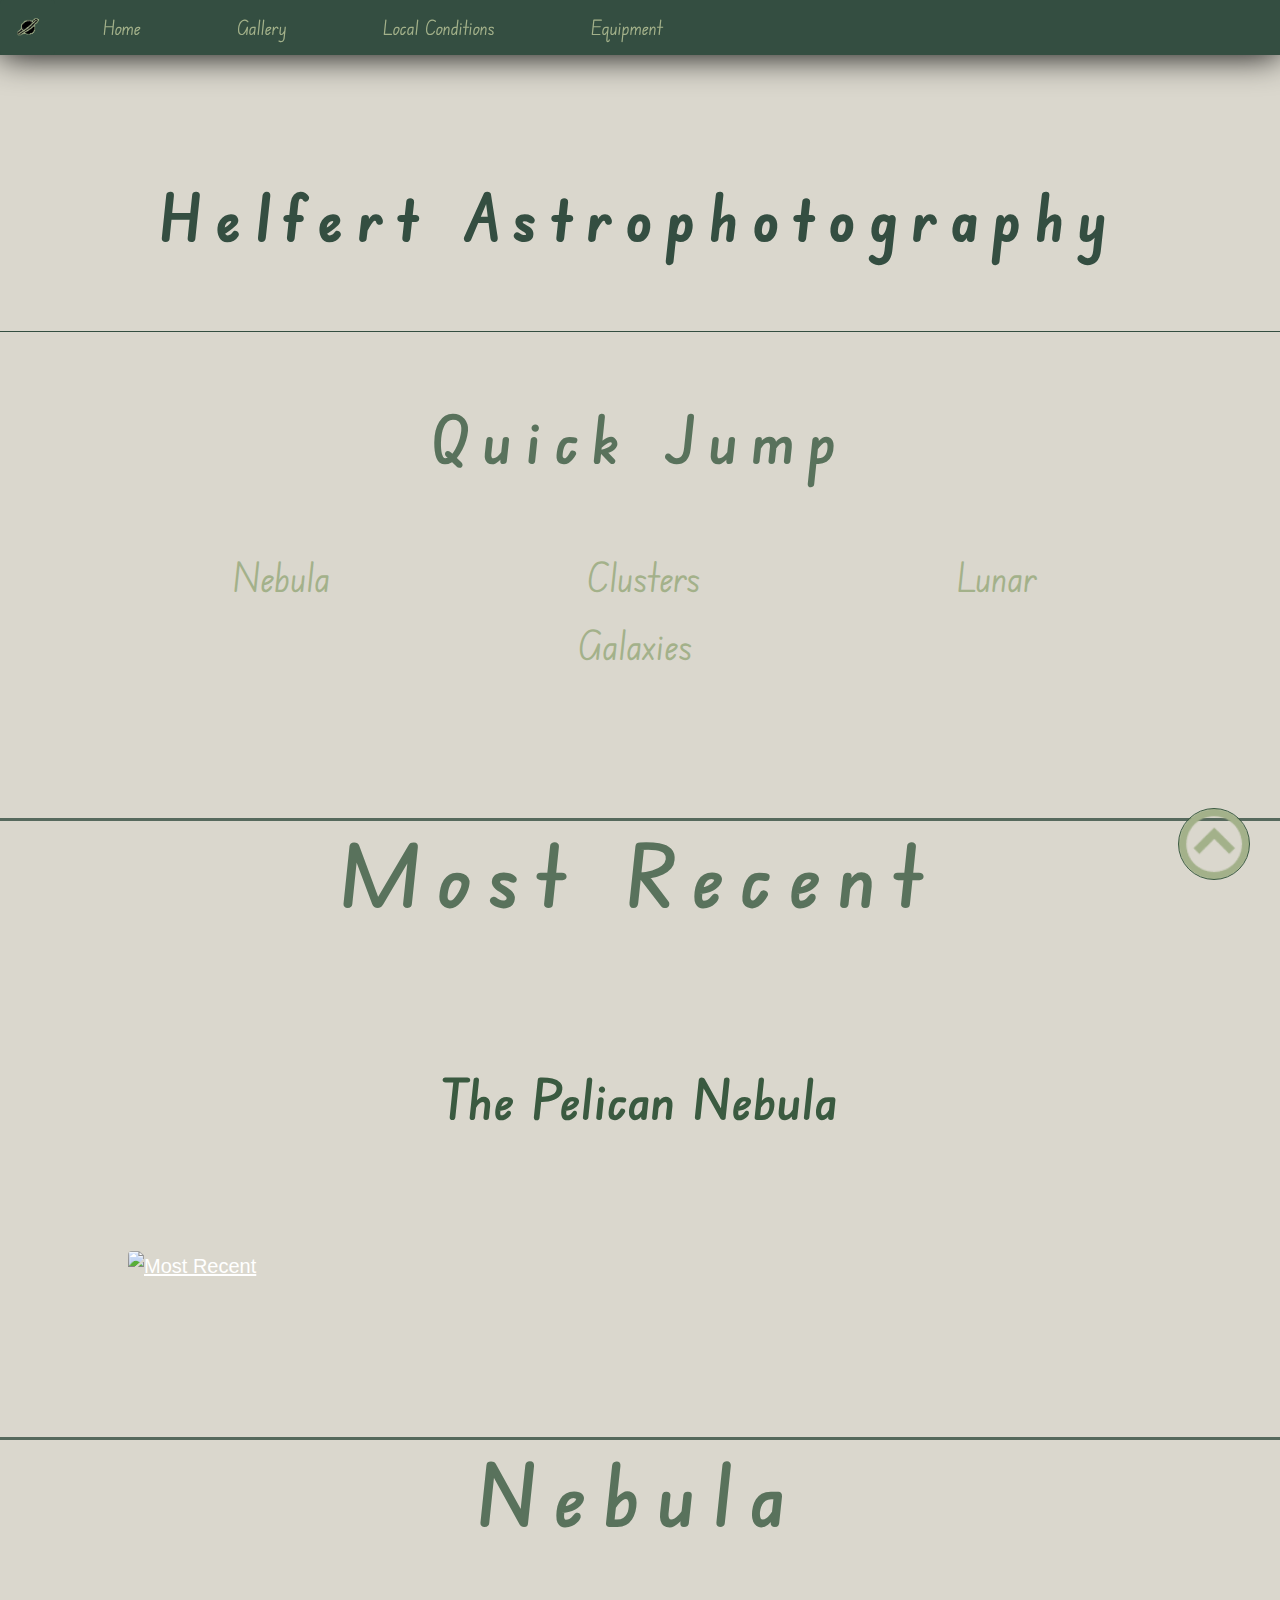
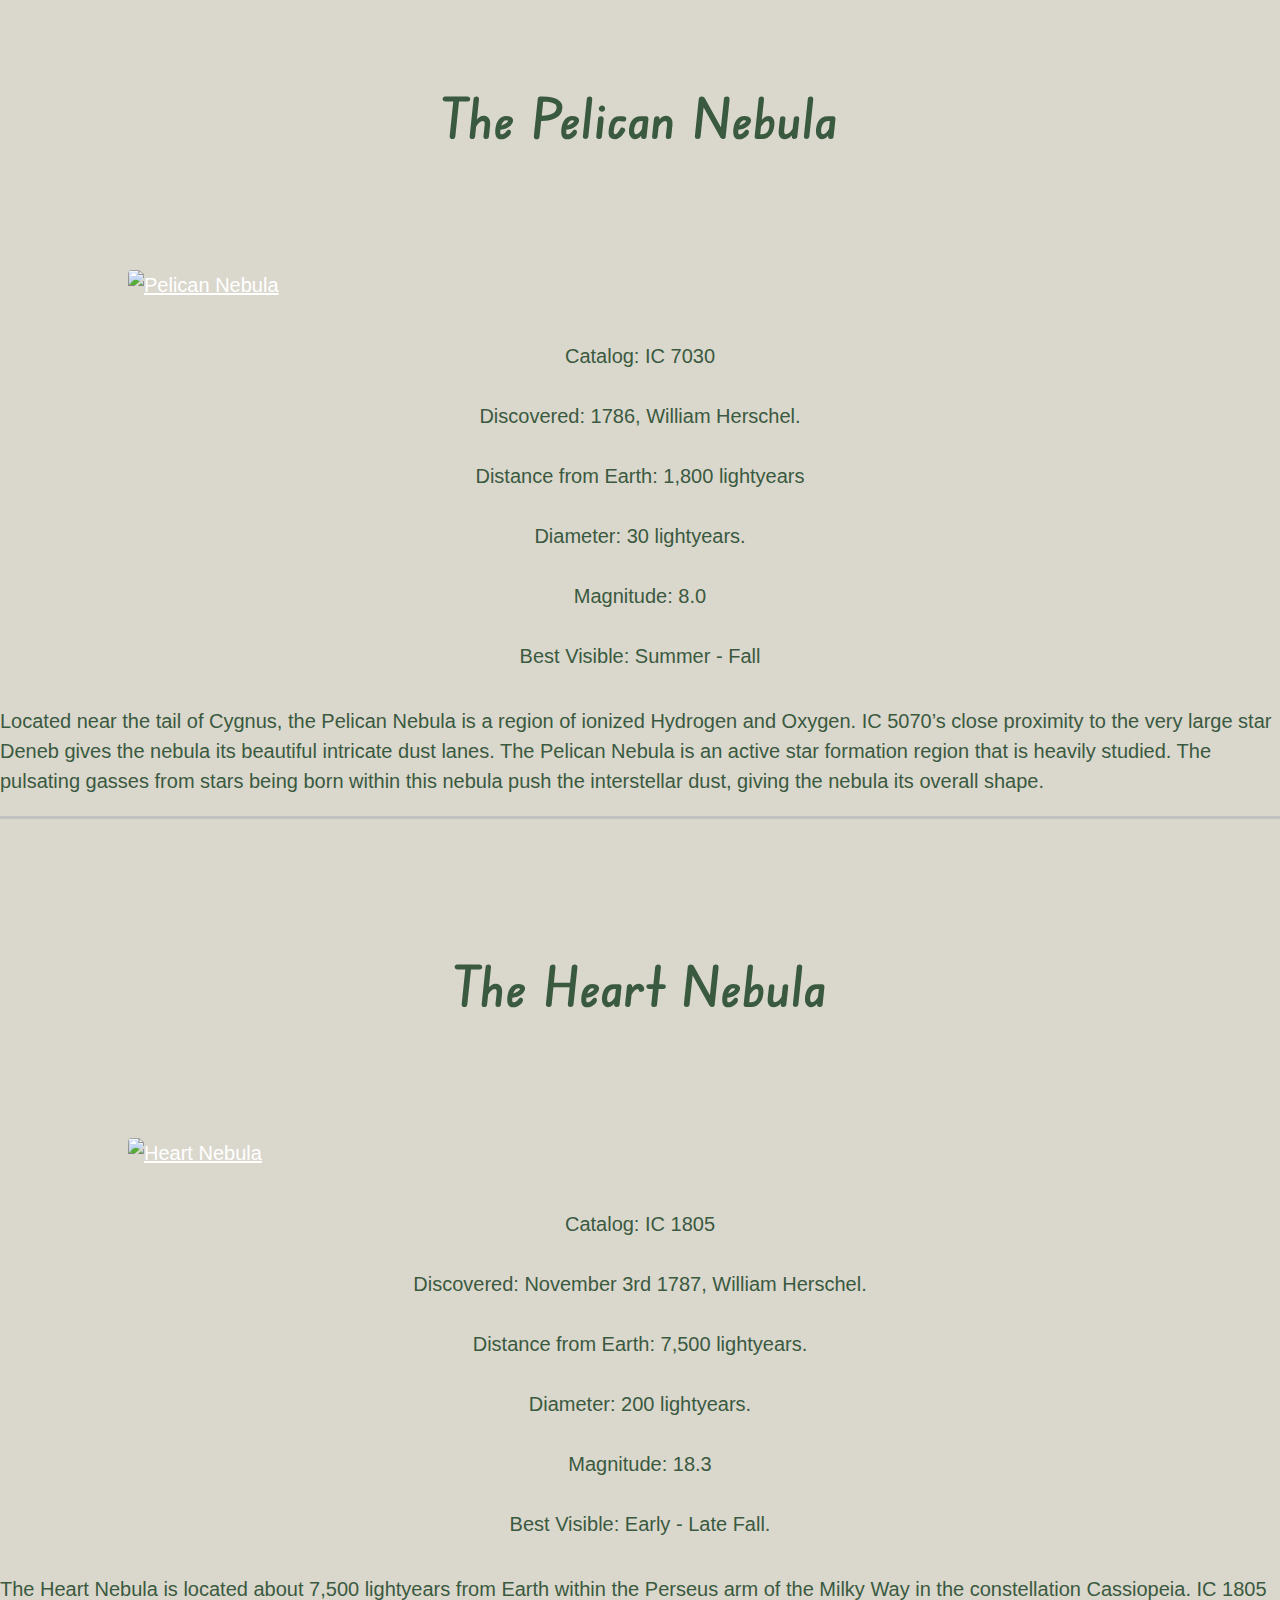
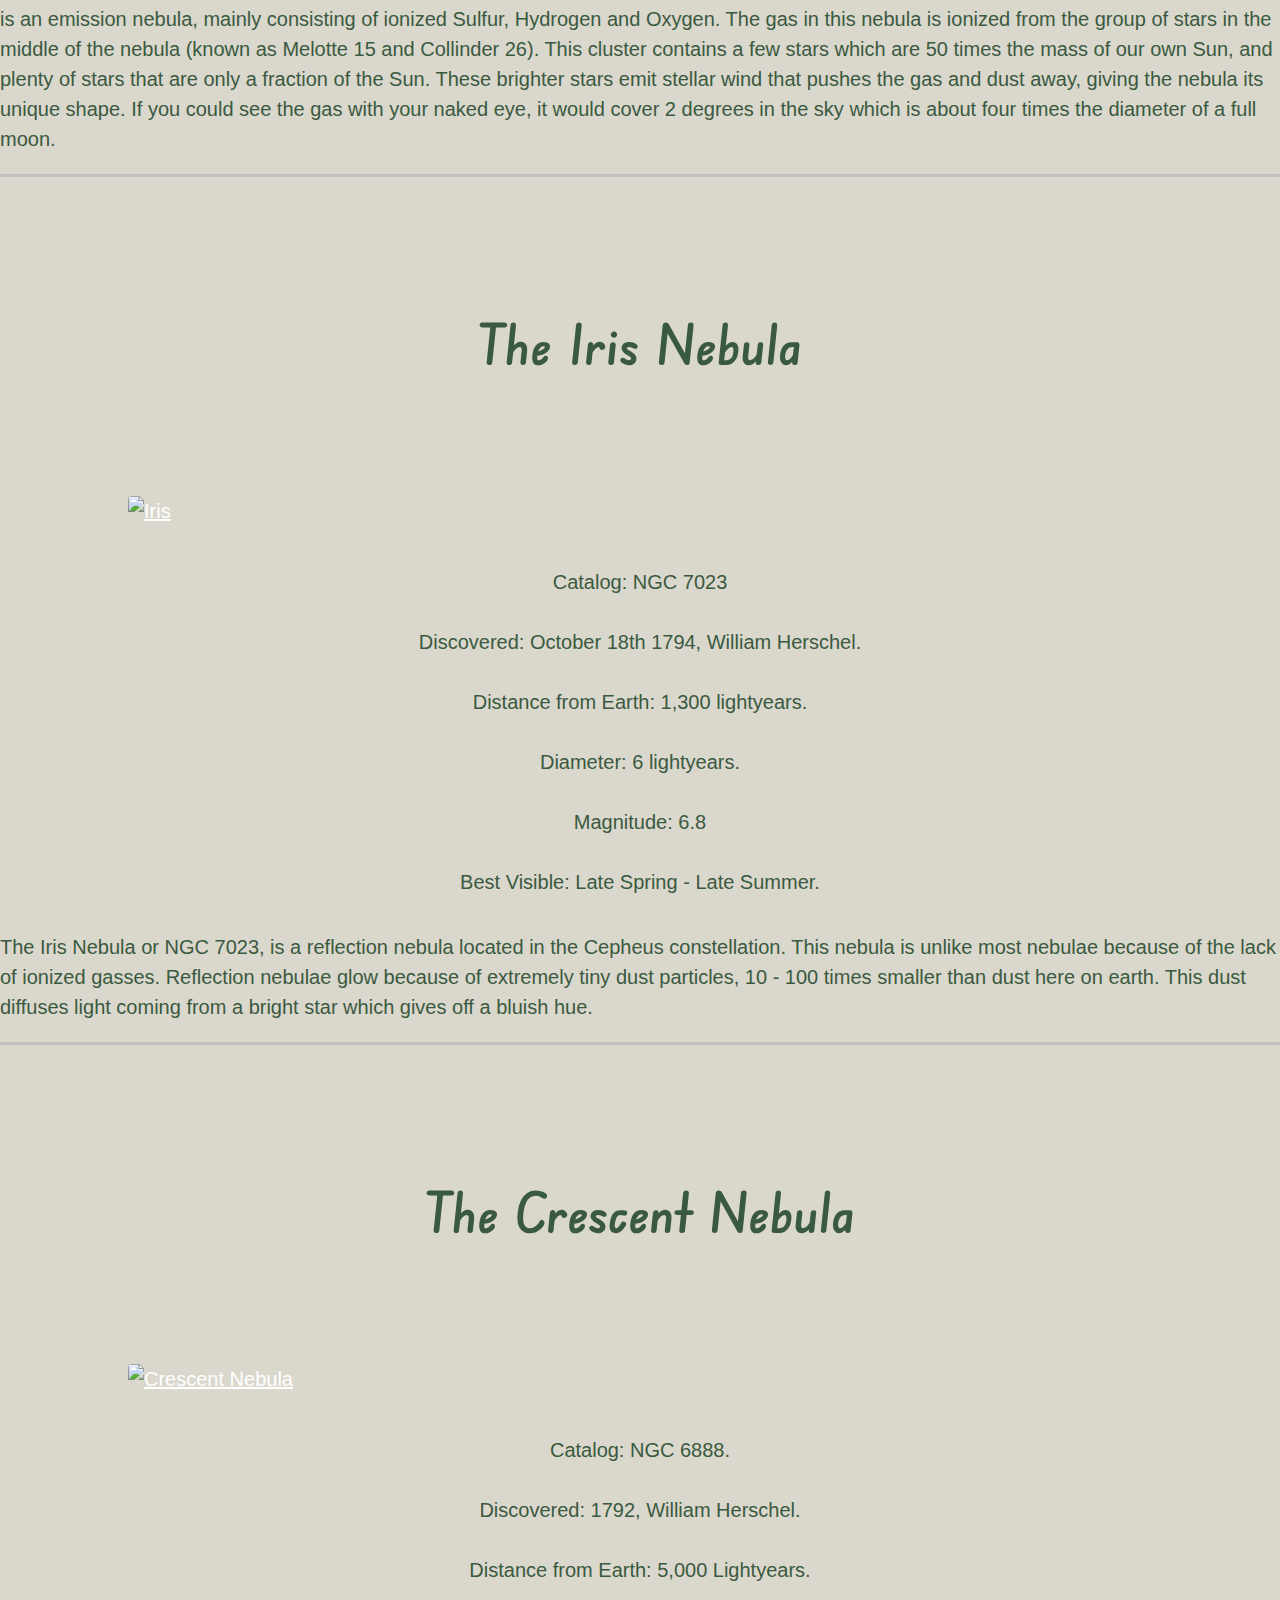
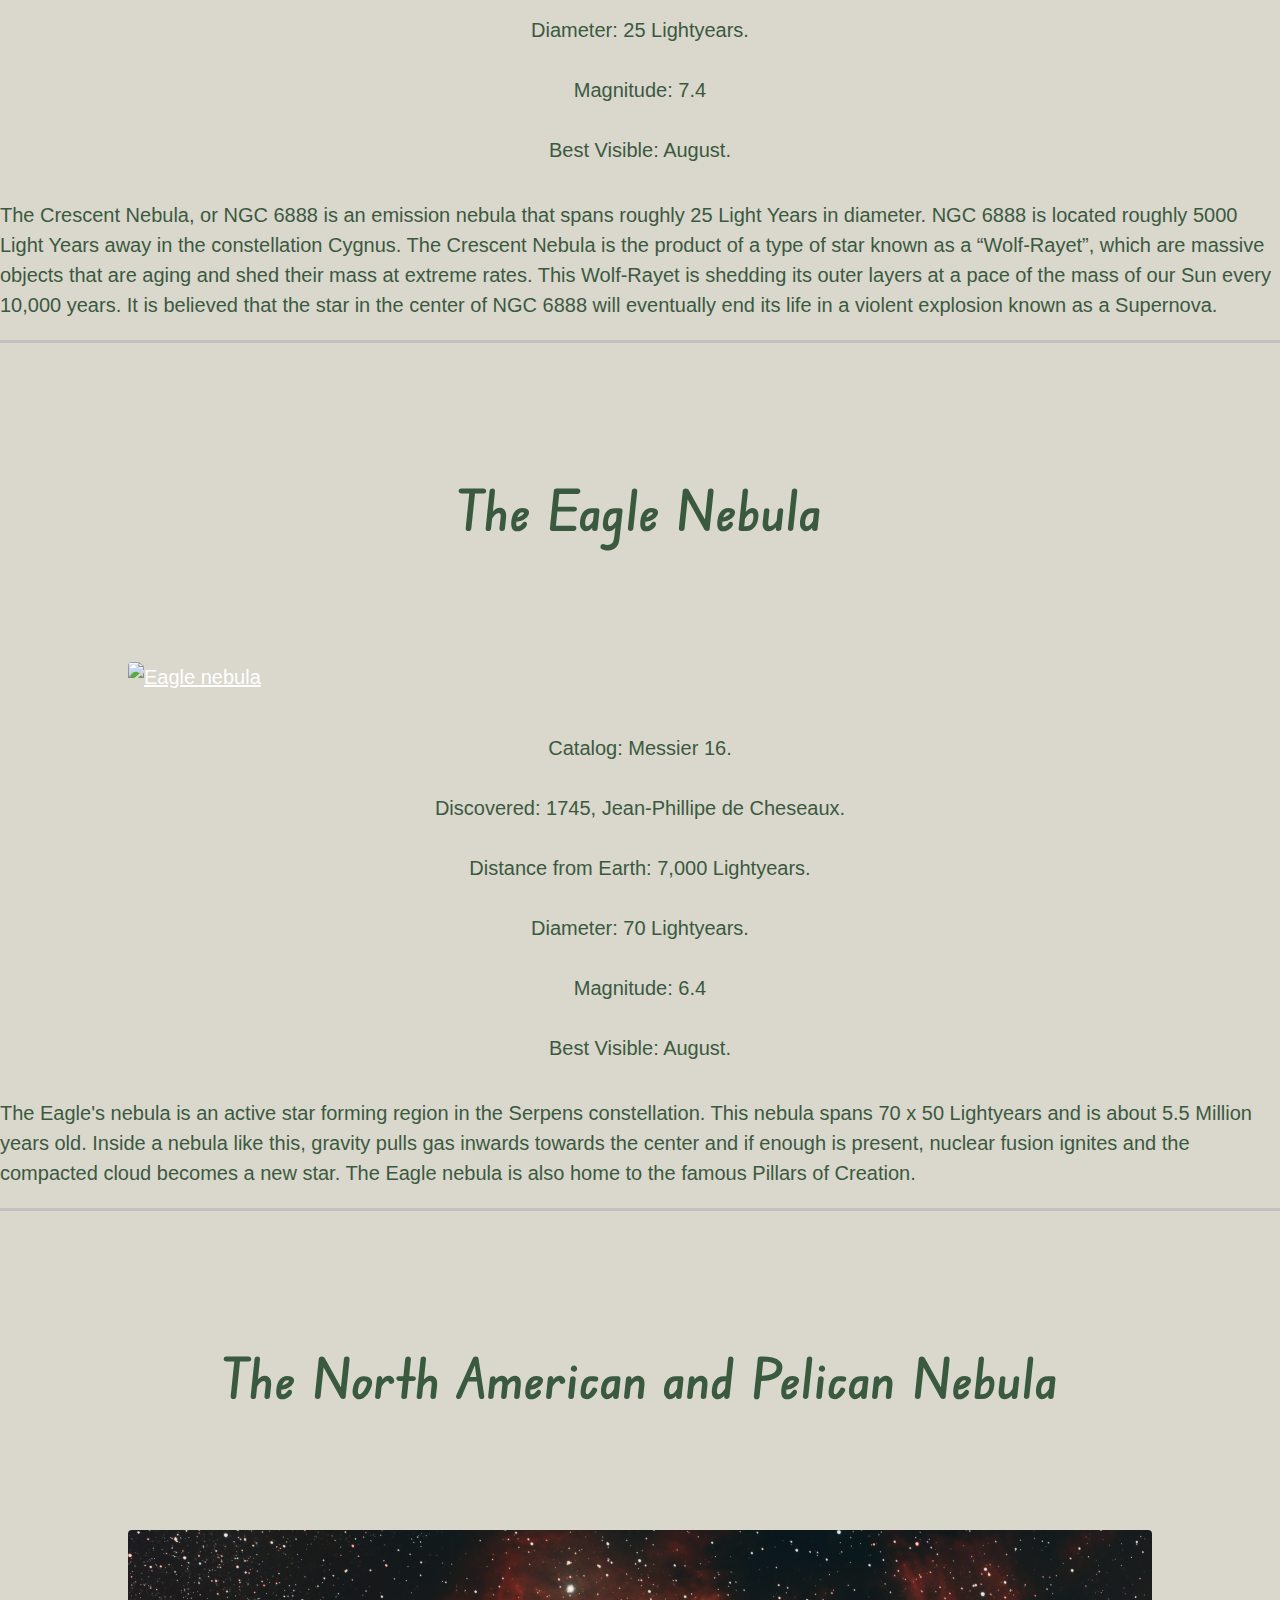
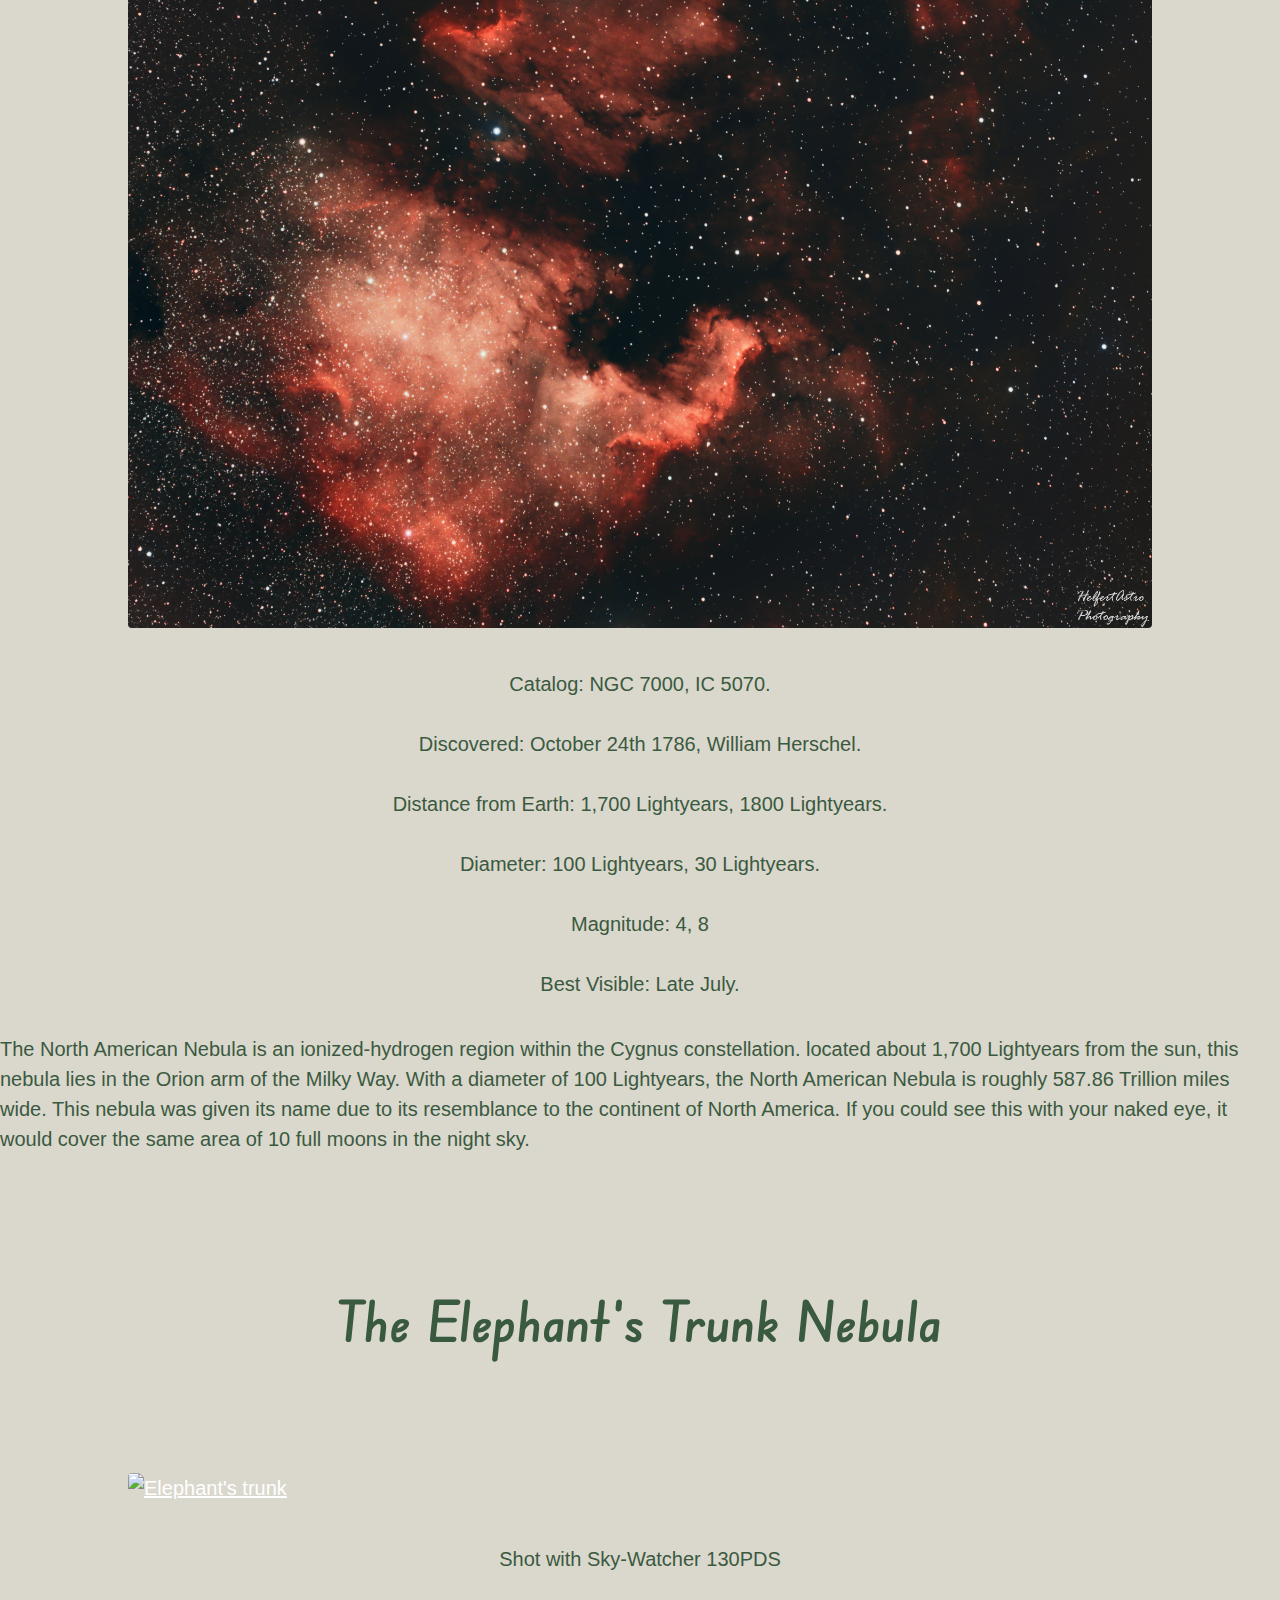
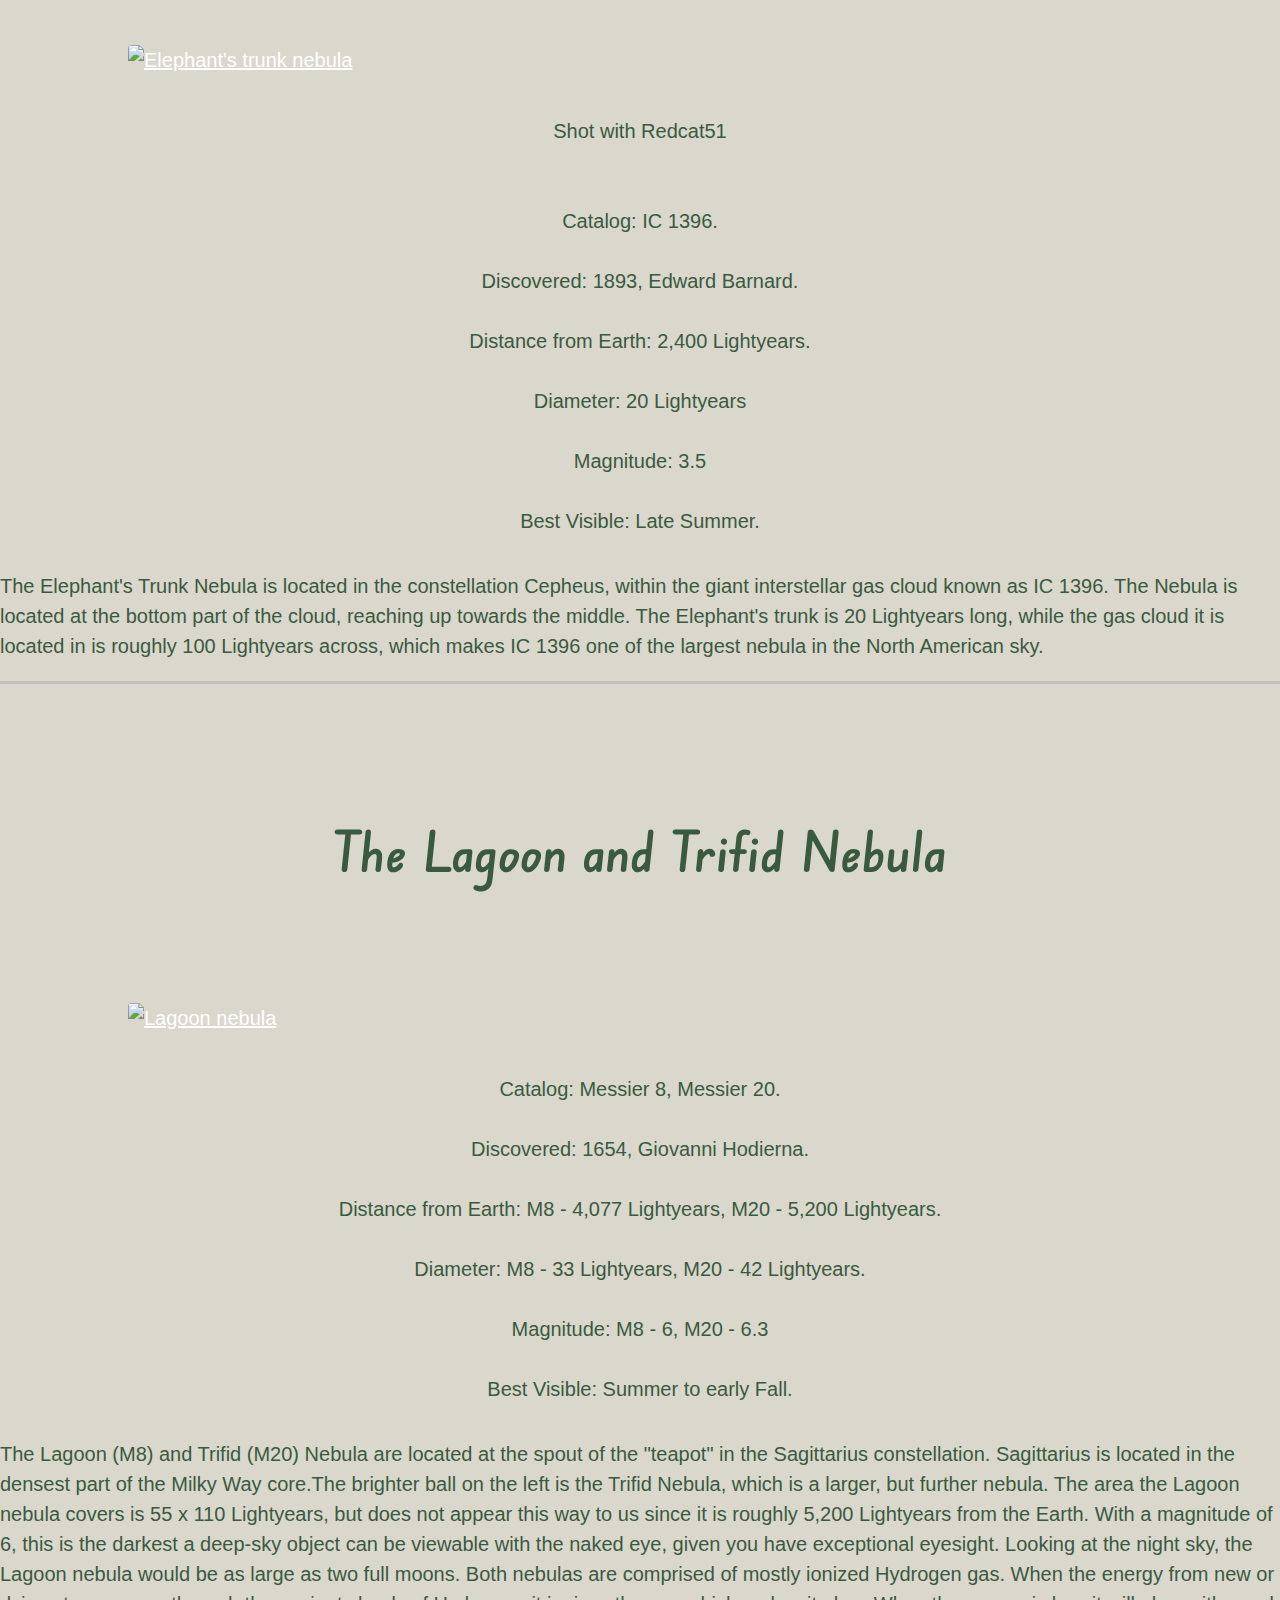
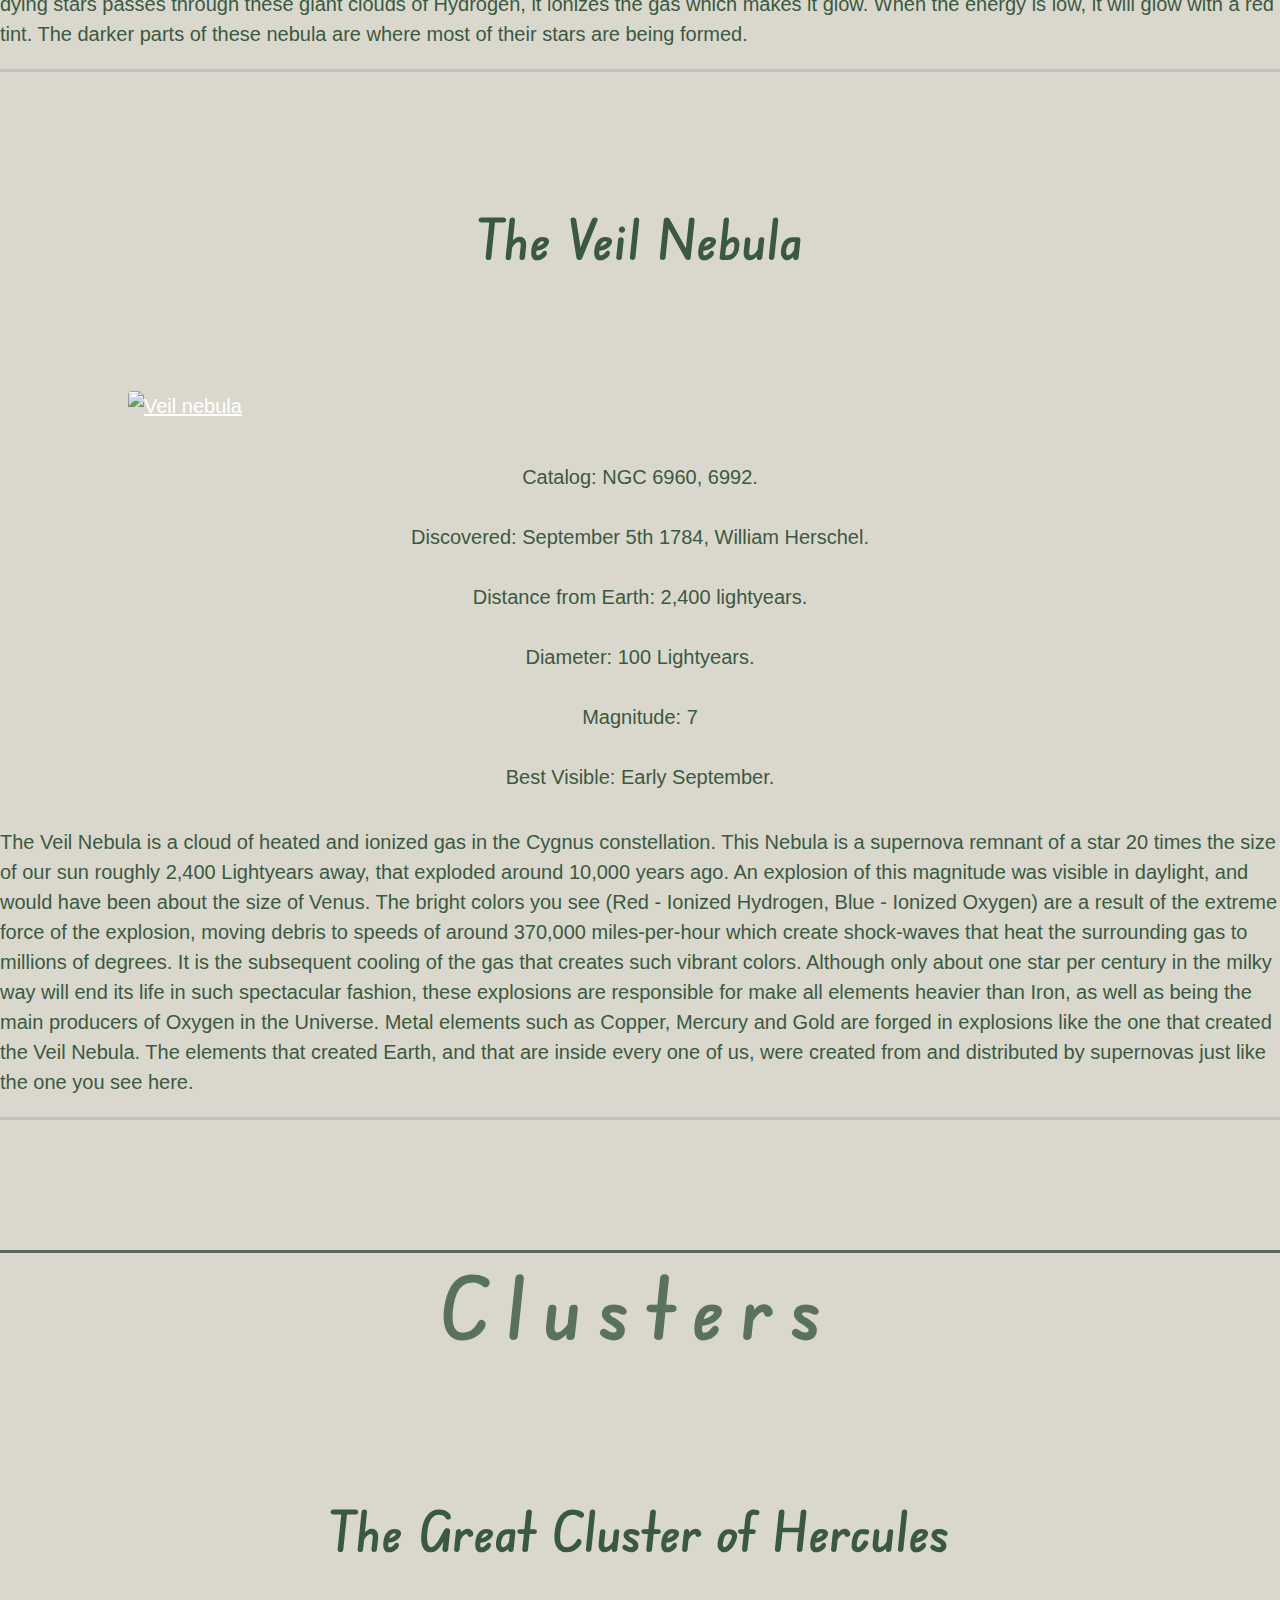
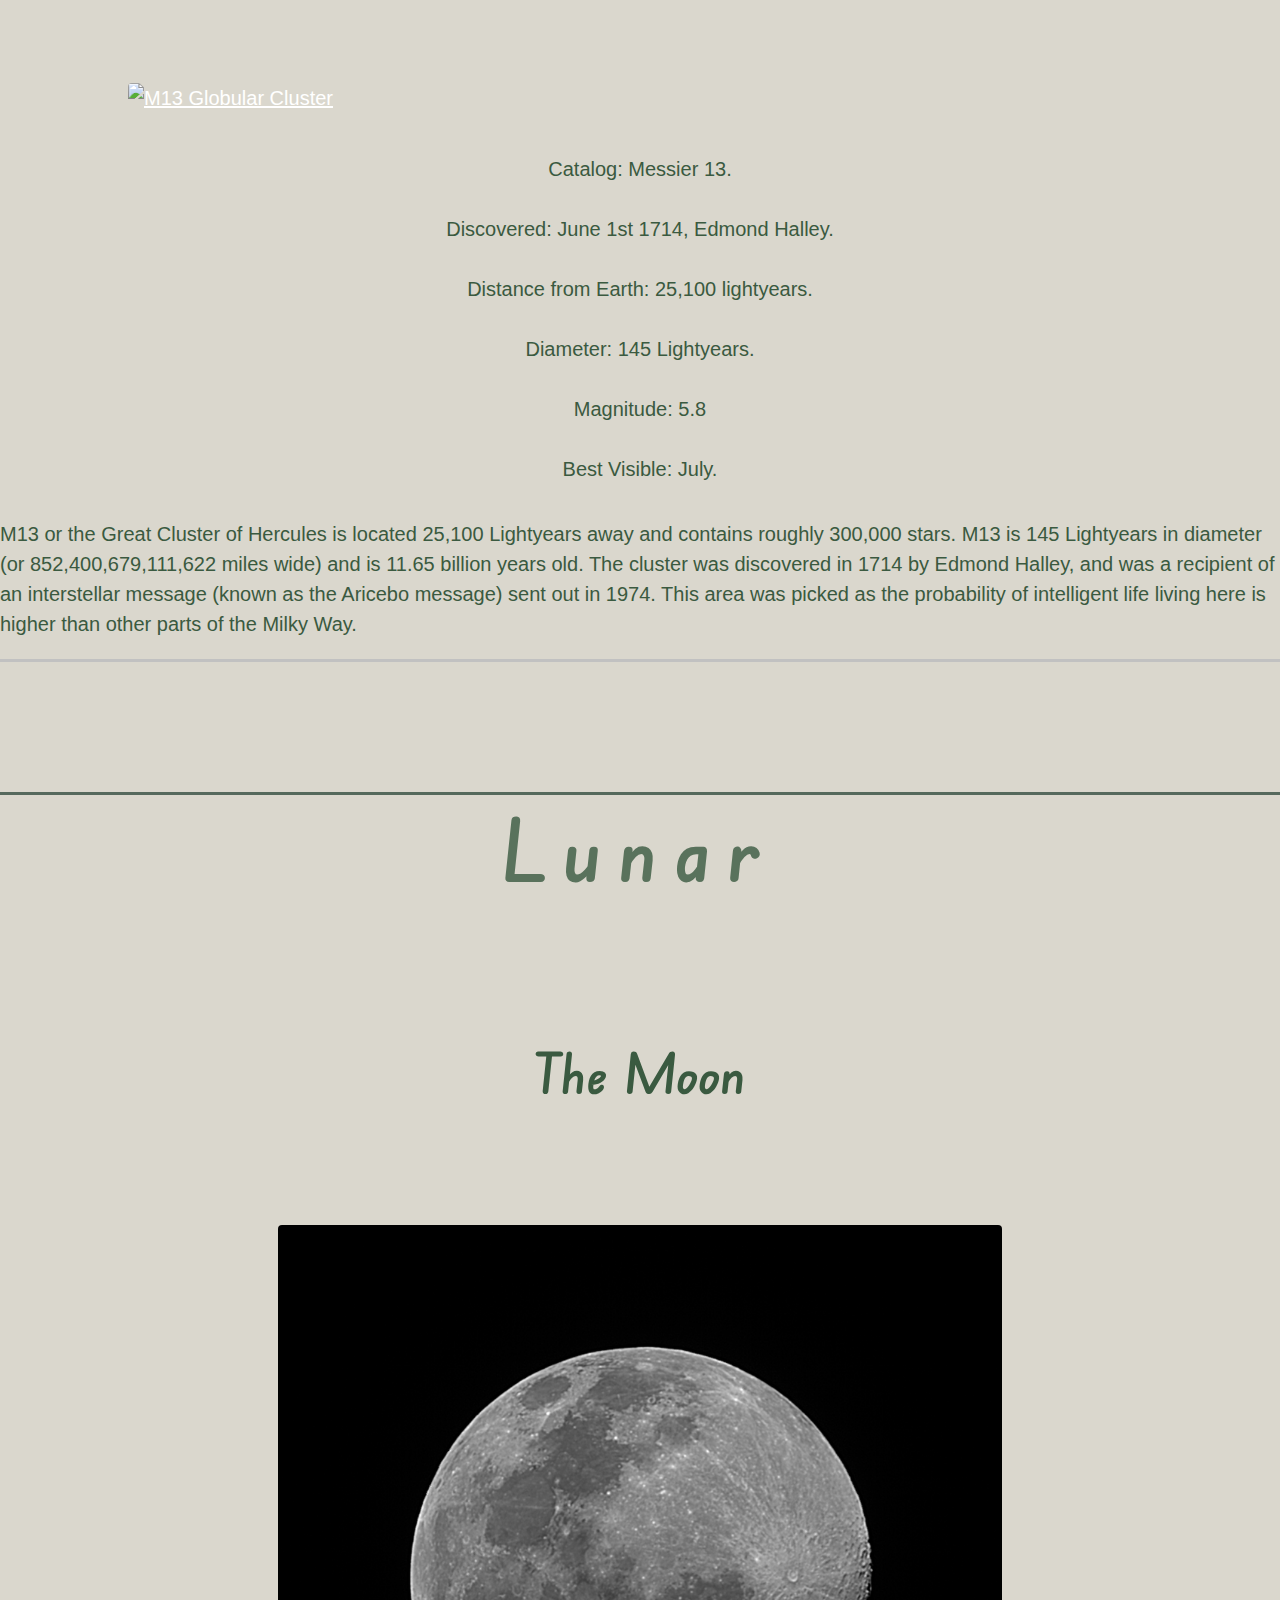
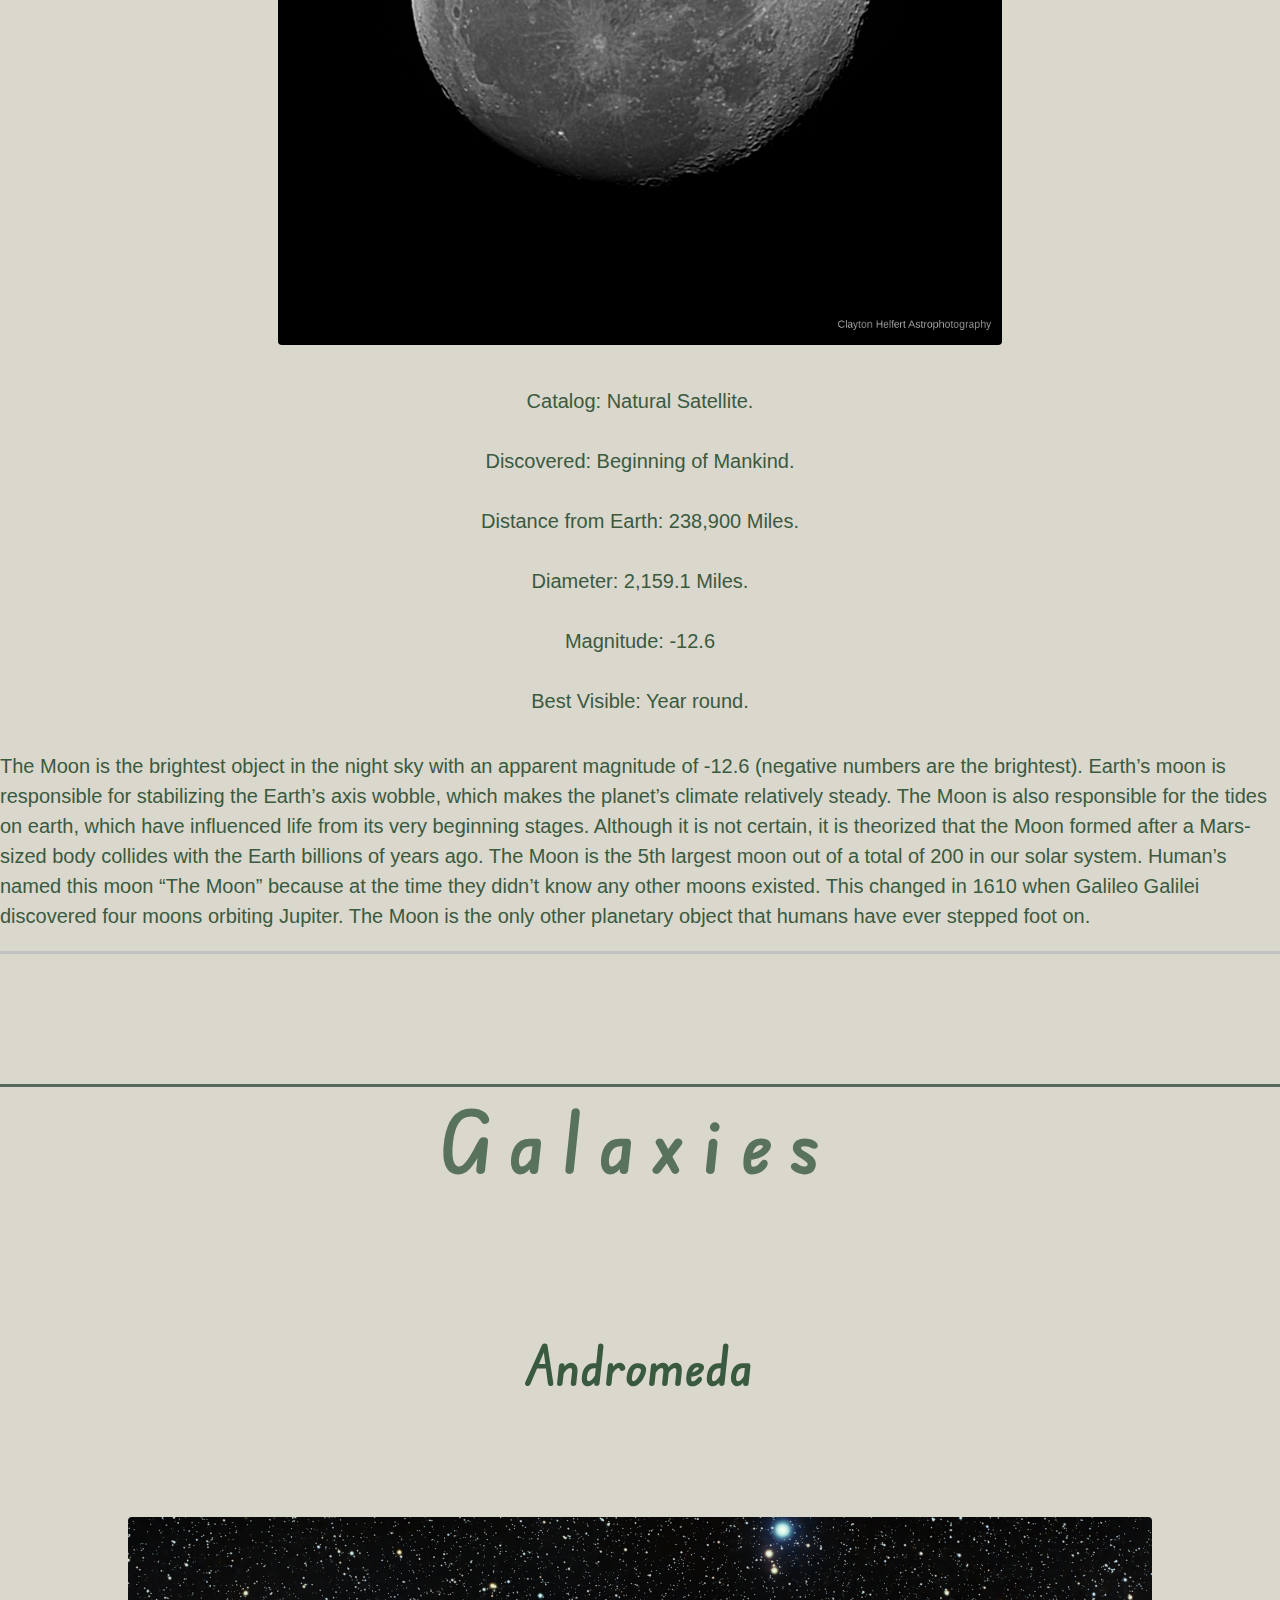
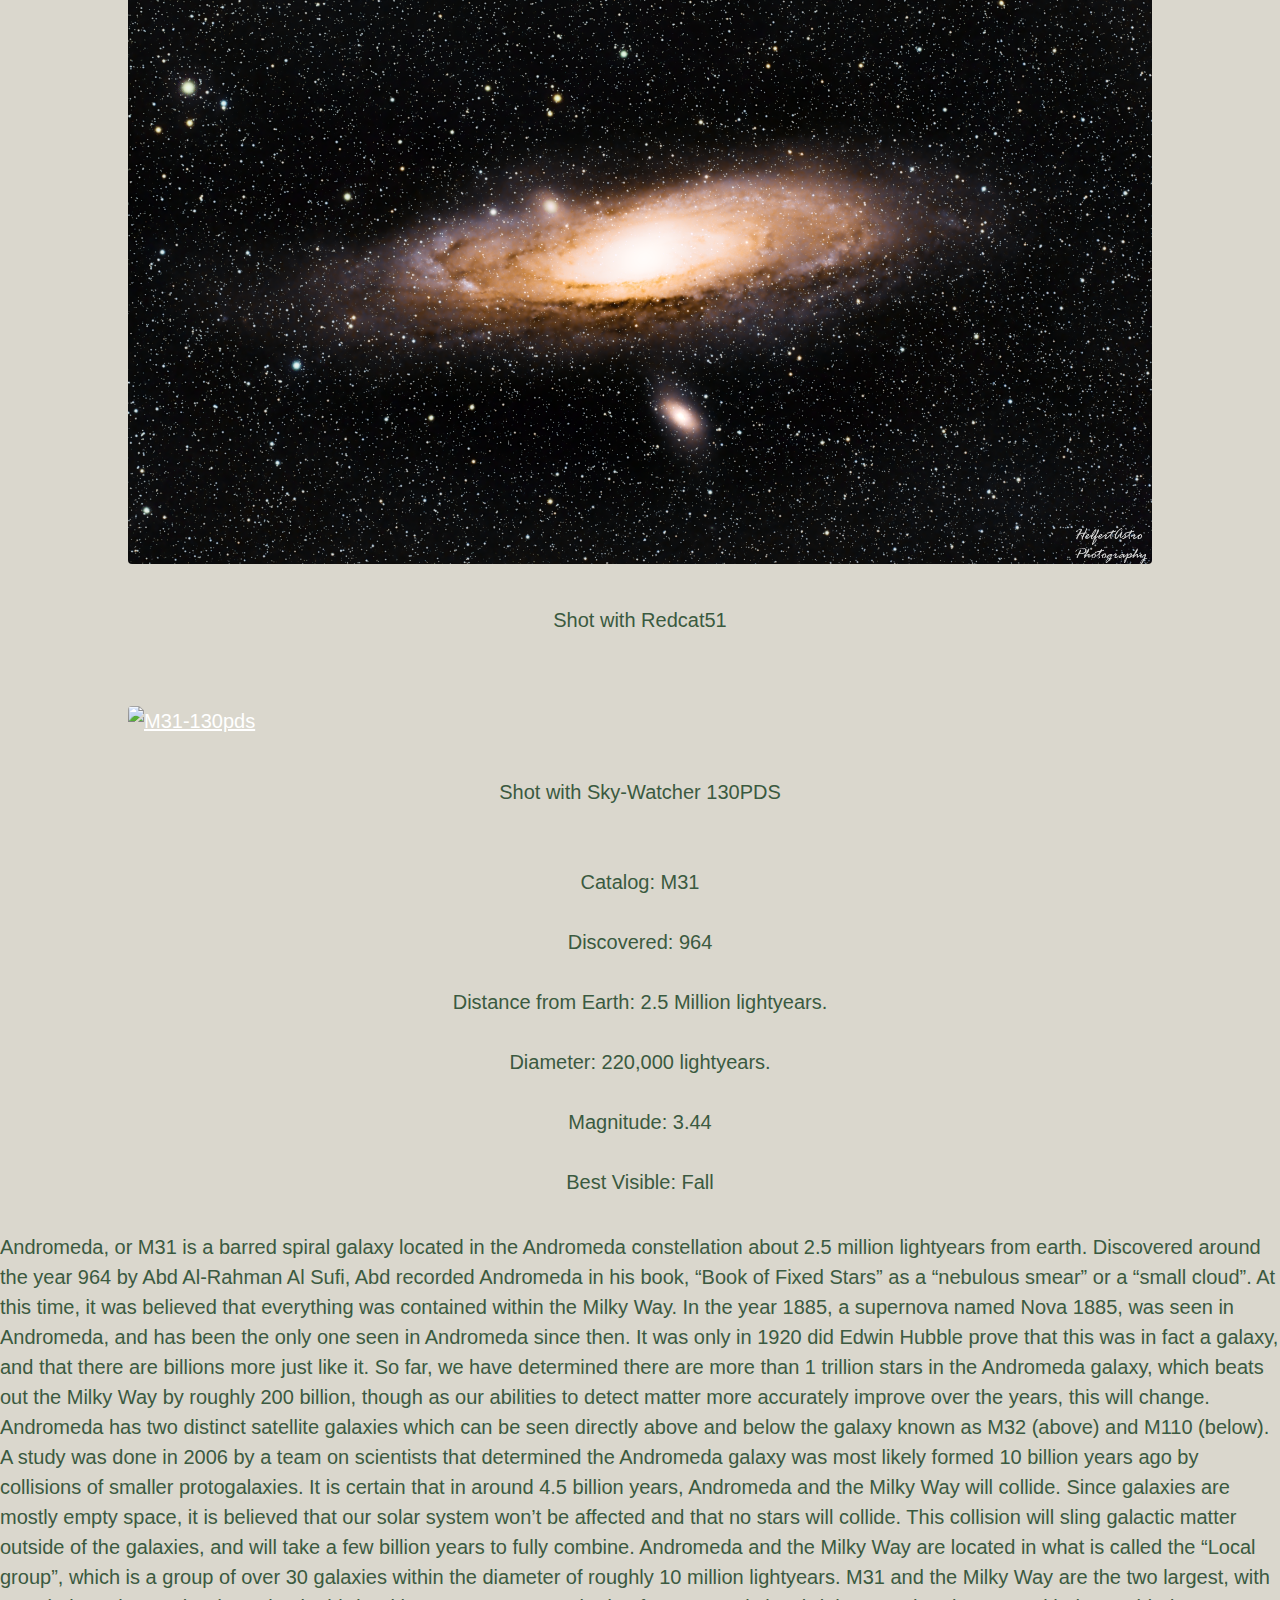
==== index.html @ 3c9039c9 "Added Pelican Nebula" ====
<!DOCTYPE html>
<html>
    
    <head>
        <link id="icon" rel="icon" type="image/x-icon" href="pictures/favicon.ico" sizes="32x32">
    <link href='https://fonts.googleapis.com/css?family=Edu SA Beginner' rel='stylesheet'>
        <link href='https://fonts.googleapis.com/css?family=Edu NSW ACT Foundation' rel='stylesheet'>
        
        
    <!-- update the version number as needed -->
    <script defer src="/__/firebase/9.9.0/firebase-app-compat.js"></script>
    <!-- include only the Firebase features as you need -->
    <script defer src="/__/firebase/9.9.0/firebase-auth-compat.js"></script>
    <script defer src="/__/firebase/9.9.0/firebase-database-compat.js"></script>
    <script defer src="/__/firebase/9.9.0/firebase-firestore-compat.js"></script>
    <script defer src="/__/firebase/9.9.0/firebase-functions-compat.js"></script>
    <script defer src="/__/firebase/9.9.0/firebase-messaging-compat.js"></script>
    <script defer src="/__/firebase/9.9.0/firebase-storage-compat.js"></script>
    <script defer src="/__/firebase/9.9.0/firebase-analytics-compat.js"></script>
    <script defer src="/__/firebase/9.9.0/firebase-remote-config-compat.js"></script>
    <script defer src="/__/firebase/9.9.0/firebase-performance-compat.js"></script>
        <script src="spotlight.bundle.js"></script>
        <script src="./myscripts.js"></script>
    <!-- 
      initialize the SDK after all desired features are loaded, set useEmulator to false
      to avoid connecting the SDK to running emulators.
    -->
    <script defer src="/__/firebase/init.js?useEmulator=true"></script>

        

        <meta http-equiv="X-UA-Compatible" content="IE=edge">
        <title>Helfert's Astrophotography</title>
        <meta name="description" content="A list of Astrophotography targets brought to you by Clayton Helfert.">
        <link rel="stylesheet" href="main.css">
        <link rel="stylesheet" href="gallery.css">
    </head>
    
    
    <!--START OF BODY-->
    <body>
        
        <!--NAVBAR-->
<header>
    <img id="navicon" src="pictures/favicon_green_palette.png" >
        <nav>
            <ul class="navbar">
                <li><a href="index.html">Home</a></li>
                <li><a href="gallery.html">Gallery</a></li>
                <li><a href="localConditions.html">Local Conditions</a></li> 
                <li><a href="equipment.html">Equipment</a></li>
            </ul>
        </nav>       
</header>      
        
        <!--TARGET--
    <div class="target">

        <h3 class="targetTitle">THE SAMPLE TARGET</h3>
            
        <picture>   
            <a href="pictures/">
            <img src="pictures/" alt="INFO HERE" style="width: auto" class="targetPicture"/>    
            </a>    
        </picture>
            
            <li>
            Catalog: 
            </li>
            <li>
            Discovered: 
            </li>
            <li>
            Distance from Earth:     
            </li>
            <li>
            Diameter: 
            </li>
            <li>
            Magnitude:     
            </li>    
            <li>
            Best Visible: 
            </li>
            <p>
                DESCRIPTION DESCRIPTION
            </p>
    </div>
        <!--end of target-->
        
        <!--Main Header-->
        <h1 class="mainHeader">Helfert Astrophotography</h1>
        
        <!--Back to top button-->
        <button onclick="topFunction()" id="backToTopButton" title="Go to top"></button>

        
        <script>
//Get the button
var mybutton = document.getElementById("backToTopButton");

// When the user scrolls down 20px from t he top of the document, show the button
window.onscroll = function() {scrollFunction()};

function scrollFunction() {
  if (document.body.scrollTop > 20 || document.documentElement.scrollTop > 20) {
    mybutton.style.display = "block";
  } else {
    mybutton.style.display = "none";
  }
}

// When the user clicks on the button, scroll to the top of the document
function topFunction() {
  document.body.scrollTop = 0;
  window.scrollTo({top: 0, behavior: 'smooth'});
}
</script>
        
        <!--CATEGORIES-->
        
        <h3 class="recentSubject">Quick Jump</h3>
        
 <div class="quickJump">
        <nav>
            <ul>
                <li><a href="#nebulaJump">Nebula</a></li>
                <li><a href="#clustersJump">Clusters</a></li> 
                <li><a href="#lunarJump">Lunar</a></li> 
                <li><a href="#galaxiesJump">Galaxies</a></li>
            </ul>
        </nav>       
</div>    
        
        <!--Most Recent-->
        <br><br>
        <h2 class="subject">Most Recent</h2>
        <h3 class="recentTitle">The Pelican Nebula</h3>
        <picture>   
            <a href="pictures/PelicanNebula.png">
            <img src="pictures/PelicanNebula.png" alt="Most Recent" style="width: auto" class="targetPicture"/>    
            </a>    
        </picture>
        <br><br>
        
        <!--Nebulas-->
        <div id="nebulaJump"></div>
        <h2 class="subject">Nebula</h2>
        
        <!--TARGET-->
    <div class="target">

        <h3 class="targetTitle">The Pelican Nebula</h3>
            
        <picture>   
            <a href="pictures/PelicanNebula.png">
            <img src="pictures/PelicanNebula.png" alt="Pelican Nebula" style="width: auto" class="targetPicture"/>    
            </a>    
        </picture>
            
            <li>
            Catalog: IC 7030
            </li>
            <li>
            Discovered: 1786, William Herschel. 
            </li>
            <li>
            Distance from Earth: 1,800 lightyears    
            </li>
            <li>
            Diameter: 30 lightyears.
            </li>
            <li>
            Magnitude: 8.0    
            </li>    
            <li>
            Best Visible: Summer - Fall
            </li>
            <p>
                Located near the tail of Cygnus, the Pelican Nebula is a region of ionized Hydrogen and Oxygen. IC 5070’s close proximity to the very large star Deneb gives the nebula its beautiful intricate dust lanes. The Pelican Nebula is an active star formation region that is heavily studied. The pulsating gasses from stars being born within this nebula push the interstellar dust, giving the nebula its overall shape. 

            </p>
    </div>
        <!--end of target-->
        
        <!--TARGET-->
    <div class="target">

        <h3 class="targetTitle">The Heart Nebula</h3>
            
        <picture>   
            <a href="pictures/Heart%20Nebula.png">
            <img src="pictures/Heart%20Nebula.png" alt="Heart Nebula" style="width: auto" class="targetPicture"/>    
            </a>    
        </picture>
            
            <li>
            Catalog: IC 1805
            </li>
            <li>
            Discovered: November 3rd 1787, William Herschel.
            </li>
            <li>
            Distance from Earth: 7,500 lightyears.
            </li>
            <li>
            Diameter: 200 lightyears.
            </li>
            <li>
            Magnitude: 18.3    
            </li>    
            <li>
            Best Visible: Early - Late Fall.
            </li>
            <p>
                The Heart Nebula is located about 7,500 lightyears from Earth within the Perseus arm of the Milky Way in the constellation Cassiopeia. IC 1805 is an emission nebula, mainly consisting of ionized Sulfur, Hydrogen and Oxygen. The gas in this nebula is ionized from the group of stars in the middle of the nebula (known as Melotte 15 and Collinder 26). This cluster contains a few stars which are 50 times the mass of our own Sun, and plenty of stars that are only a fraction of the Sun. These brighter stars emit stellar wind that pushes the gas and dust away, giving the nebula its unique shape. If you could see the gas with your naked eye, it would cover 2 degrees in the sky which is about four times the diameter of a full moon.
            </p>
    </div>
        <!--end of target-->
<div class="target">
        <h3 class="targetTitle">The Iris Nebula</h3>
            
        <picture>   
            <a href="pictures/IrisNebula.png">
            <img src="pictures/IrisNebula.png" alt="Iris" style="width: auto" class="targetPicture"/>    
            </a>    
        </picture>
            
            <li>
            Catalog: NGC 7023
            </li>
            <li>
            Discovered: October 18th 1794, William Herschel.
            </li>
            <li>
            Distance from Earth: 1,300 lightyears.    
            </li>
            <li>
            Diameter: 6 lightyears.
            </li>
            <li>
            Magnitude: 6.8    
            </li>    
            <li>
            Best Visible: Late Spring - Late Summer.
            </li>
            <p>
                The Iris Nebula or NGC 7023, is a reflection nebula located in the Cepheus constellation. This nebula is unlike most nebulae because of the lack of ionized gasses. Reflection nebulae glow because of extremely tiny dust particles, 10 - 100 times smaller than dust here on earth. This dust diffuses light coming from a bright star which gives off a bluish hue. 
            </p>
    </div>
        <!--end of target-->    
        
        <!--TARGET-->
        <div class="target">

        <h3 class="targetTitle">The Crescent Nebula</h3>
            
        <picture>   
            <a href="pictures/crescentNebulaResized.png">
            <img src="pictures/crescentNebulaResized.png" alt="Crescent Nebula" style="width: auto" class="targetPicture"/>    
            </a>    
        </picture>
            
            <li>
            Catalog: NGC 6888.
            </li>
            <li>
            Discovered: 1792, William Herschel.
            </li>
            <li>
            Distance from Earth: 5,000 Lightyears.    
            </li>
            <li>
            Diameter: 25 Lightyears.
            </li>
            <li>
            Magnitude: 7.4    
            </li>    
            <li>
            Best Visible: August.
            </li>
            <p>
               The Crescent Nebula, or NGC 6888 is an emission nebula that spans roughly 25 Light Years in diameter. NGC 6888 is located roughly 5000 Light Years away in the constellation Cygnus. The Crescent Nebula is the product of a type of star known as a “Wolf-Rayet”, which are massive objects that are aging and shed their mass at extreme rates. This Wolf-Rayet is shedding its outer layers at a pace of the mass of our Sun every 10,000 years. It is believed that the star in the center of NGC 6888 will eventually end its life in a violent explosion known as a Supernova.
            </p>
        </div>
        <!--end of target-->
            
        <!--target-->
        <div class="target">

        <h3 class="targetTitle">The Eagle Nebula</h3>
            
        <picture>   
            <a href="pictures/EagleNebulaFinal.png">
            <img src="pictures/EagleNebulaFinal.png" alt="Eagle nebula" style="width: auto" class="targetPicture"/>    
            </a>    
        </picture>
            
            <li>
            Catalog: Messier 16.
            </li>
            <li>
            Discovered: 1745, Jean-Phillipe de Cheseaux.
            </li>
            <li>
            Distance from Earth: 7,000 Lightyears.    
            </li>
            <li>
            Diameter: 70 Lightyears.
            </li>
            <li>
            Magnitude: 6.4    
            </li>    
            <li>
            Best Visible: August.
            </li>
            <p>
                The Eagle's nebula is an active star forming region in the Serpens constellation. This nebula spans 70 x 50 Lightyears and is about 5.5 Million years old. Inside a nebula like this, gravity pulls gas inwards towards the center and if enough is present, nuclear fusion ignites and the compacted cloud becomes a new star. The Eagle nebula is also home to the famous Pillars of Creation.
            </p>
        </div>
        
        <!--END OF TARGET-->
        
        <!--TARGET-->
                
        <h3 class="targetTitle">The North American and Pelican Nebula</h3>
            
        <picture class="targetPicture">
            <a href="pictures/NorthAmericanFinal.png">
            <img src="pictures/NorthAmericanFinal.png" alt="North american and Pelican nebula" style="width: auto" class="targetPicture"/>
            </a>
        </picture>
            
            <!--bullet points-->
            <li>
            Catalog: NGC 7000, IC 5070.
            </li>
            <li>
            Discovered: October 24th 1786, William Herschel.
            </li>
            <li>
            Distance from Earth: 1,700 Lightyears, 1800 Lightyears.    
            </li>    
            <li>
            Diameter: 100 Lightyears, 30 Lightyears.
            </li>
            <li>
            Magnitude: 4, 8   
            </li>   
            <li>
            Best Visible: Late July.
            </li>
            
            <p>
            The North American Nebula is an ionized-hydrogen region within the Cygnus constellation. located about 1,700 Lightyears from the sun, this nebula lies in the Orion arm of the Milky Way. With a diameter of 100 Lightyears, the North American Nebula is roughly 587.86 Trillion miles wide. This nebula was given its name due to its resemblance to the continent of North America. If you could see this with your naked eye, it would cover the same area of 10 full moons in the night sky.
            </p>
            
        <!--end of target-->
        
        <!--target-->
        <div class="target">
        <h3 class="targetTitle">The Elephant's Trunk Nebula</h3>
            
             <picture>   
            <a href="pictures/Elephant's%20Trunk%20Hubble.png">
            <img src="pictures/Elephant's%20Trunk%20Hubble.png" alt="Elephant's trunk" style="width: auto" class="targetPicture"/>    
            </a>    
        </picture>
            <li style="list-style: none">Shot with Sky-Watcher 130PDS</li><br>
            
        <picture>   
            <a href="pictures/Elephant's%20Trunk%20Nebula%20boostpng.png">
            <img src="pictures/Elephant's%20Trunk%20Nebula%20boostpng.png" alt="Elephant's trunk nebula" style="width: auto" class="targetPicture"/>    
            </a>    
        </picture>
            <li style="list-style: none">Shot with Redcat51</li><br>
            
            <li>
            Catalog: IC 1396.
            </li>
            <li>
            Discovered: 1893, Edward Barnard.
            </li>
            <li>
            Distance from Earth: 2,400 Lightyears.    
            </li>
            <li>
            Diameter: 20 Lightyears
            </li>
            <li>
            Magnitude: 3.5    
            </li>    
            <li>
            Best Visible: Late Summer.
            </li>
            <p>
                The Elephant's Trunk Nebula is located in the constellation Cepheus, within the giant interstellar gas cloud known as IC 1396. The Nebula is located at the bottom part of the cloud, reaching up towards the middle. The Elephant's trunk is 20 Lightyears long, while the gas cloud it is located in is roughly 100 Lightyears across, which makes IC 1396 one of the largest nebula in the North American sky. 
            </p>
            </div>
        <!--end of target-->
        
        <!--target-->
        <div class="target">
        <h3 class="targetTitle">The Lagoon and Trifid Nebula</h3>
            
        <picture>

            
            <a href="pictures/Lagoon%20Nebula.png">
            <img src="pictures/Lagoon%20Nebula.png" alt="Lagoon nebula" style="width: auto" class="targetPicture"/>    
            </a>
                
        </picture>
            <li>
            Catalog: Messier 8, Messier 20.
            </li>
            <li>
            Discovered: 1654, Giovanni Hodierna.
            </li>
            <li>
            Distance from Earth: M8 - 4,077 Lightyears, M20 - 5,200 Lightyears.    
            </li>
            <li>
            Diameter: M8 - 33 Lightyears, M20 - 42 Lightyears.
            </li>
            <li>
            Magnitude: M8 - 6, M20 - 6.3    
            </li>    
            <li>
            Best Visible: Summer to early Fall.
            </li>
            <p>
The Lagoon (M8) and Trifid (M20) Nebula are located at the spout of the "teapot" in the Sagittarius constellation. Sagittarius is located in the densest part of the Milky Way core.The brighter ball on the left is the Trifid Nebula, which is a larger, but further nebula. The area the Lagoon nebula covers is 55 x 110 Lightyears, but does not appear this way to us since it is roughly 5,200 Lightyears from the Earth. With a magnitude of 6, this is the darkest a deep-sky object can be viewable with the naked eye, given you have exceptional eyesight. Looking at the night sky, the Lagoon nebula would be as large as two full moons. Both nebulas are comprised of mostly ionized Hydrogen gas. When the energy from new or dying stars passes through these giant clouds of Hydrogen, it ionizes the gas which makes it glow. When the energy is low, it will glow with a red tint. The darker parts of these nebula are where most of their stars are being formed.
            </p>
            </div>
        <!--end of target-->
        
        <!--target-->
        <div class="target">
        <h3 class="targetTitle">The Veil Nebula</h3>
            
        <picture>
            <a href="pictures/Veil%20Nebula.png">
            <img src="pictures/Veil%20Nebula.png" alt="Veil nebula" style="width: auto" class="targetPicture"/>
            </a>
        </picture>
            <li>
            Catalog: NGC 6960, 6992.
            </li>
            <li>
            Discovered: September 5th 1784, William Herschel.
            </li>
            <li>
            Distance from Earth: 2,400 lightyears.    
            </li>
            <li>
            Diameter: 100 Lightyears.
            </li>
            <li>
            Magnitude: 7   
            </li>    
            <li>
            Best Visible: Early September.
            </li>
            <p>
The Veil Nebula is a cloud of heated and ionized gas in the Cygnus constellation.
This Nebula is a supernova remnant of a star 20 times the size of our sun roughly 2,400 Lightyears away, that exploded around 10,000 years ago. An explosion of this magnitude was visible in daylight, and would have been about the size of Venus. The bright colors you see (Red - Ionized Hydrogen, Blue - Ionized Oxygen) are a result of the extreme force of the explosion, moving debris to speeds of around 370,000 miles-per-hour which create shock-waves that heat the surrounding gas to millions of degrees. It is the subsequent cooling of the gas that creates such vibrant colors. Although only about one star per century in the milky way will end its life in such spectacular fashion, these explosions are responsible for make all elements heavier than Iron, as well as being the main producers of Oxygen in the Universe. Metal elements such as Copper, Mercury and Gold are forged in explosions like the one that created the Veil Nebula. The elements that created Earth, and that are inside every one of us, were created from and distributed by supernovas just like the one you see here. 
            </p>
            </div>
        <!--end of target-->
        
        
        
        <!--Clusters-->
        <br><br>
        <div id="clustersJump"></div>
        <h2 class="subject">Clusters</h2>
        <!--target-->
        <div class="target">
        <h3 class="targetTitle">The Great Cluster of Hercules</h3>
            
        <picture>
            <a href="pictures/M13%20Great%20Globular%20Cluster%20of%20Hercules.png">
            <img src="pictures/M13 Great Globular Cluster of Hercules.png" alt="M13 Globular Cluster" style="width: auto" class="targetPicture"/>
            </a>
        </picture>
            
            <!--bullet points-->
            <li>
            Catalog: Messier 13.
            </li>
            <li>
            Discovered: June 1st 1714, Edmond Halley.
            </li>
            <li>
            Distance from Earth: 25,100 lightyears.    
            </li>    
            <li>
            Diameter: 145 Lightyears.
            </li>
            <li>
            Magnitude: 5.8   
            </li>   
            <li>
            Best Visible: July.
            </li>
            
            <p>
            M13 or the Great Cluster of Hercules is located 25,100 Lightyears away and contains roughly 300,000 stars. M13 is 145 Lightyears in diameter (or 852,400,679,111,622 miles wide) and is 11.65 billion years old. The cluster was discovered in 1714 by Edmond Halley, and was a recipient of an interstellar message (known as the Aricebo message) sent out in 1974. This area was picked as the probability of intelligent life living here is higher than other parts of the Milky Way.
            </p>
            
            </div>
        <!--end of target-->
       <!--Planetary-->
        <br><br>
        <div id="lunarJump"></div>
        <h2 class="subject">Lunar</h2>
        <!--target-->
        <div class="target">
        <h3 class="targetTitle">The Moon</h3>
            
        <picture class="targetPicture">
            <a href="pictures/waxingGibbous.png">
            <img src="pictures/waxingGibbous.png" alt="Waxing Gibbous Moon" style="width: auto" class="targetPicture"/>
                </a>
        </picture>
            
            <!--bullet points-->
            <li>
            Catalog: Natural Satellite.
            </li>
            <li>
            Discovered: Beginning of Mankind.
            </li>
            <li>
            Distance from Earth: 238,900 Miles.    
            </li>    
            <li>
            Diameter: 2,159.1 Miles.
            </li>
            <li>
            Magnitude: -12.6    
            </li>   
            <li>
            Best Visible: Year round.
            </li>
            
            <p>
           The Moon is the brightest object in the night sky with an apparent magnitude of -12.6 (negative numbers are the brightest). Earth’s moon is responsible for stabilizing the Earth’s axis wobble, which makes the planet’s climate relatively steady. The Moon is also responsible for the tides on earth, which have influenced life from its very beginning stages. Although it is not certain, it is theorized that the Moon formed after a Mars-sized body collides with the Earth billions of years ago. The Moon is the 5th largest moon out of a total of 200 in our solar system. Human’s named this moon “The Moon” because at the time they didn’t know any other moons existed. This changed in 1610 when Galileo Galilei discovered four moons orbiting Jupiter. The Moon is the only other planetary object that humans have ever stepped foot on.
            </p>
            </div>
        <!--end of target-->
        <!--Galaxies-->
        <br><br>
        <div id="galaxiesJump"></div>
        <h2 class="subject">Galaxies</h2>
        
        <!--TARGET-->
        <div class="target">

        <h3 class="targetTitle">Andromeda</h3>
            
        <picture>   
            <a href="pictures/Andromeda_Final.png">
            <img src="pictures/Andromeda_Final.png" alt="Andromeda" style="width: auto" class="targetPicture"/>    
            </a>    
        </picture>
            <li style="list-style: none">Shot with Redcat51</li><br>
            
            <picture>   
            <a href="pictures/M31-130pds.png">
            <img src="pictures/M31-130pds.png" alt="M31-130pds" style="width: auto" class="targetPicture"/>    
            </a>    
        </picture>
            <li style="list-style: none">Shot with Sky-Watcher 130PDS</li><br>
            
            <li>
            Catalog: M31
            </li>
            <li>
            Discovered: 964
            </li>
            <li>
            Distance from Earth: 2.5 Million lightyears. 
            </li>
            <li>
            Diameter: 220,000 lightyears.
            </li>
            <li>
            Magnitude: 3.44     
            </li>    
            <li>
            Best Visible: Fall
            </li>
            <p>
                Andromeda, or M31 is a barred spiral galaxy located in the Andromeda constellation about 2.5 million lightyears from earth. Discovered around the year 964 by Abd Al-Rahman Al Sufi, Abd recorded Andromeda in his book, “Book of Fixed Stars” as a “nebulous smear” or a “small cloud”. At this time, it was believed that everything was contained within the Milky Way. In the year 1885, a supernova named Nova 1885, was seen in Andromeda, and has been the only one seen in Andromeda since then.  It was only in 1920 did Edwin Hubble prove that this was in fact a galaxy, and that there are billions more just like it. So far, we have determined there are more than 1 trillion stars in the Andromeda galaxy, which beats out the Milky Way by roughly 200 billion, though as our abilities to detect matter more accurately improve over the years, this will change. Andromeda has two distinct satellite galaxies which can be seen directly above and below the galaxy known as M32 (above) and M110 (below). A study was done in 2006 by a team on scientists that determined the Andromeda galaxy was most likely formed 10 billion years ago by collisions of smaller protogalaxies. It is certain that in around 4.5 billion years, Andromeda and the Milky Way will collide. Since galaxies are mostly empty space, it is believed that our solar system won’t be affected and that no stars will collide. This collision will sling galactic matter outside of the galaxies, and will take a few billion years to fully combine. Andromeda and the Milky Way are located in what is called the “Local group”, which is a group of over 30 galaxies within the diameter of roughly 10 million lightyears. M31 and the Milky Way are the two largest, with M33 (Triangulum Galaxy) coming in third. With an apparent magnitude of 3.44, M31 is just bright enough to be seen with the unaided eye.
            </p>
        </div>
        <!--end of target-->
        
          <!--TARGET-->
    <div class="target">

        <h3 class="targetTitle">The Triangulum Galaxy</h3>
            
        <picture>   
            <a href="pictures/M33_Final_resized.png">
            <img src="pictures/M33_Final_resized.png" alt="M33" style="width: auto" class="targetPicture"/>    
            </a>    
        </picture>
            
            <li>
            Catalog: M33
            </li>
            <li>
            Discovered: 1654
            </li>
            <li>
            Distance from Earth: 2.73 million lightyears    
            </li>
            <li>
            Diameter: 60,000 lightyears
            </li>
            <li>
            Magnitude: 5.72    
            </li>    
            <li>
            Best Visible: Fall - Winter
            </li>
            <p>
               Located 2.73 million light-years away, the Triangulum Galaxy or M33, is one of the larger galaxies in our Local Group. According to a survey done in 2015, “The star formation rate intensity is 10 times higher than the area surveyed in the Andromeda Galaxy”. The Triangulum galaxy is about 60% the diameter of the Milky Way, and contains far less stars, about 40 Billion, compared to the Milky Way’s 100 - 400 billion and Andromeda’s one trillion stars. M33 was likely discovered before 1654 by Giovanni Battista Hodierna. In his work, he listed it as a “cloud-like nebulosity”. The description and area most closely match the Triangulum galaxy, so it is most likely M33 is what he was referring to. When the night is exceptionally clear, the Triangulum galaxy is the furthest object you can see with your naked eye, given you have 20/20 vision.

            </p>
    </div>
        <!--end of target-->
        
    </body>
</html>
---- main.css ----
html {
    background: #dad7cd;
    height: 100%;
    width: 93.6939%;
    background-image: linear-gradient(270deg, rgb(230, 233, 233) 0%, rgb(216, 221, 221) 100%);
    -webkit-font-smoothing: antialiased;
    min-height: 100%;
    min-width: 100%;
}

body {
    
    background-color: #dad7cd;
    background-size: cover;
    box-shadow: 0 0 2px rgba(0, 0, 0, 0.06);
    color: #dad7cd;
    font-family: "Helvetica Neue", Helvetica, Arial, sans-serif;
    font-size: 20px;
    line-height: 1.5;
    margin: 0;
    max-width: 100%;
    z-index: 1;
    margin-top: 10px;
    min-height: 100%;
    min-width: 100%;
    padding-top: 3em;
    
}

p{
    color: #3a5a40;
}
.subject{
    font-family: monospace;
    font-size: 85px;
    text-align: center;
    color: #3a5a40;
    opacity: 80%;
    font-family: "Edu NSW ACT Foundation";
    letter-spacing: .2em;
            border-top: 3px solid #344e41;     
}
.mainHeader{
    text-align: center;
    color: #344e41;
    font-size: 65px;
        font-family: "Edu SA Beginner";
        letter-spacing: .19em;
        border-bottom: .85px solid #344e41;

}
h2, h3, h4, h5, h6 {
    color: #3a5a40;
    font-weight: 600;
    line-height: 1.3;
    z-index: 2;
}
.target{
    border-bottom: 3px solid #c1c1c1;
    
    align-items: center;
}
li{
    line-height: 3em;
    font-size: 20px;
    color: #3a5a40;
    text-align: center;
    
}
.targetPicture{
    max-height: 720px;
    max-width: 80%;
}
.targetTitle{
    margin-top: 1.3em;
    font-size: 35px;
    font-family: "Edu NSW ACT Foundation";
    line-height: 3.5em;
    text-align: center;
    font-size: 55px;
}
a {
    color: white;
}

b, strong {
    font-weight: 600;
}

samp {
    display: none;
}

#navicon{
    height: 55px;
    border-width: 0px;
    margin: 0px;
    position: fixed;
    width: auto;
    animation: colorize 0s cubic-bezier(0, 0, .78, .36) 1;
    
}

body img {
    animation: colorize 1s cubic-bezier(0, 0, .78, .36) 1;
    background: transparent;
    background-color: #DAD7CD
    border: 10px solid rgba(0, 0, 0, 0.12);
    border-radius: 4px;
    display: block;
    margin: 1.3em auto;
    max-width: 95%;
}

START OF LOCAL CONDITIONS{
    
}



header {
    background-color: #344e41;
    position: fixed;
    top: 0;
    left: 0;
    right: 0;
    height: 55px;
    display: flex;
    align-items: center;
    margin-top: 0px;
    z-index: 500;
    box-shadow: 0 0 35px 0 black;
}
header li {
    display: inline;
    padding: .4em;

        
}
header li a{
    color: #a3b18a;
    text-decoration: none;
    font-family: "Edu NSW ACT Foundation";
    margin: 1em;
    padding-left: 5px;
    padding-right: 5px;
    padding-bottom: 3px;
}
header li a:hover{
    text-decoration: underline;
    font-size:23px;
}
header *{
    margin: 15px;
}

#conditionscontainer{
    
    align-content: center;
    max-height: 650px;
}

@keyframes colorize {
    0% {
        -webkit-filter: grayscale(100%);
        filter: grayscale(100%);
    }
    100% {
        -webkit-filter: grayscale(0%);
        filter: grayscale(0%);
    }
}

@media only screen and (max-width: 800px){
li{
    line-height: 3em;
    font-size: 12px;
    color: whitesmoke;
    
}
}
nav{
    margin: 0px;

}
ul.navbar{
    display: flex;
    overflow:visible
}
.mostRecent{
  width: auto;
  margin: 20px auto;
  height: auto;
    display: flex;
    align-content: center;
}
.quickJump{
    text-align: center;
    margin: auto;
    padding-right: 2.5em;
}
.quickJump li {
    display: inline;
    padding: 2em;
    margin: 2em;

        
}
.quickJump li a{
    color: #a3b18a;
    text-decoration: none;
    font-family: "Edu NSW ACT Foundation";
    font-size: 40px;
    margin: 1em;
    padding-left: 5px;
    padding-right: 5px;
    padding-bottom: 3px;
}
.quickJump li a:hover{
    text-decoration: underline;
    font-size:55px;
    color: #3a5a40;
}
.quickJump *{
    margin: 5px;
}
.ul.quickJump{
    display: flex;
    overflow: visible;
    width: 100%;
}
.recentTitle{
    margin-top: 1.3em;
    font-size: 35px;
    font-family: "Edu NSW ACT Foundation";
    line-height: 3.5em;
    text-align: center;
    font-size: 55px;
    border-bottom: 
}
.recentSubject{
    font-family: monospace;
    font-size: 65px;
    text-align: center;
    color: #3a5a40;
    opacity: 80%;
    font-family: "Edu NSW ACT Foundation";
    letter-spacing: .2em;   
}
#backToTopButton {
  position: fixed;
  bottom: 20px;
  right: 30px;
  z-index: 99;
  font-size: 20px;
border: #3a5a40 1px solid;
  outline: none;
    align-items: center;
    padding: 35px;
    margin: auto;
  cursor: pointer;
  border-radius: 50%;
    font-family: "Edu NSW ACT Foundation";
    background-image: url('pictures/button.png');
    background-size: contain;
    background-color: transparent;
    
    



}

#backToTopButton:hover {
background-image: url ("pictures/button_hover.png");
    background-size: contain;
---- gallery.css ----
body, html{
  margin: 0;
  background: #dad7cd;
  font-family: 'Poppins', sans-serif;
}

.container-all{
  width: auto;
  margin: 20px auto;
  height: auto;
    margin-bottom: 25px;
    
  
}
.container{
  width: calc(33% - 6px);
  overflow:hidden;
  height: 15em;
  margin:3px;
  padding: 0px;
  display:block;
  position:relative;
  float:left;
}
img{
  width: 100%;
  transition-duration: .3s;
  max-width: 100%;
  display:block;
  overflow:auto;
  cursor:pointer;
}
.title{
  position:absolute;
  display:block;
  cursor:pointer;
  top: 35%;
  display: none;
  left: 50%;
  margin-right: -50%;
  transform: translate(-50%, -50%);
  font-weight: bold;
  font-size: 1.6em;
  text-shadow: 1px 5px 10px black;
  transition-duration: .3s;
}
.text{
  position:absolute;
  top: 70%;
  cursor:pointer;
  max-width: 80%;
  text-align:center;
  left: 50%;
  text-shadow: 1px 5px 10px black;
  font-size: 1em;
  display:none;
  margin-right: -50%;
  transition-duration: .3s;
  transform: translate(-50%, -50%) 
}
.container:hover img{
  transform: scale(1.2);
  transition-duration: .3s;
  filter: grayscale(50%);
  opacity: .7;
}
.container:hover span{
  color: #dad7cd;
  display: block;
  transition-duration: .3s;
}
@media only screen and (max-width: 900px) {
    .container {
        width: calc(50% - 6px);
    }
}
@media only screen and (max-width: 400px) {
    .container {
        width: 100%;
    }
}
h1{

    font-size: 35px;
    font-family: "Edu NSW ACT Foundation";
    line-height: 3.5em;
    text-align: center;
    font-size: 55px;
    color: #344e41;
}
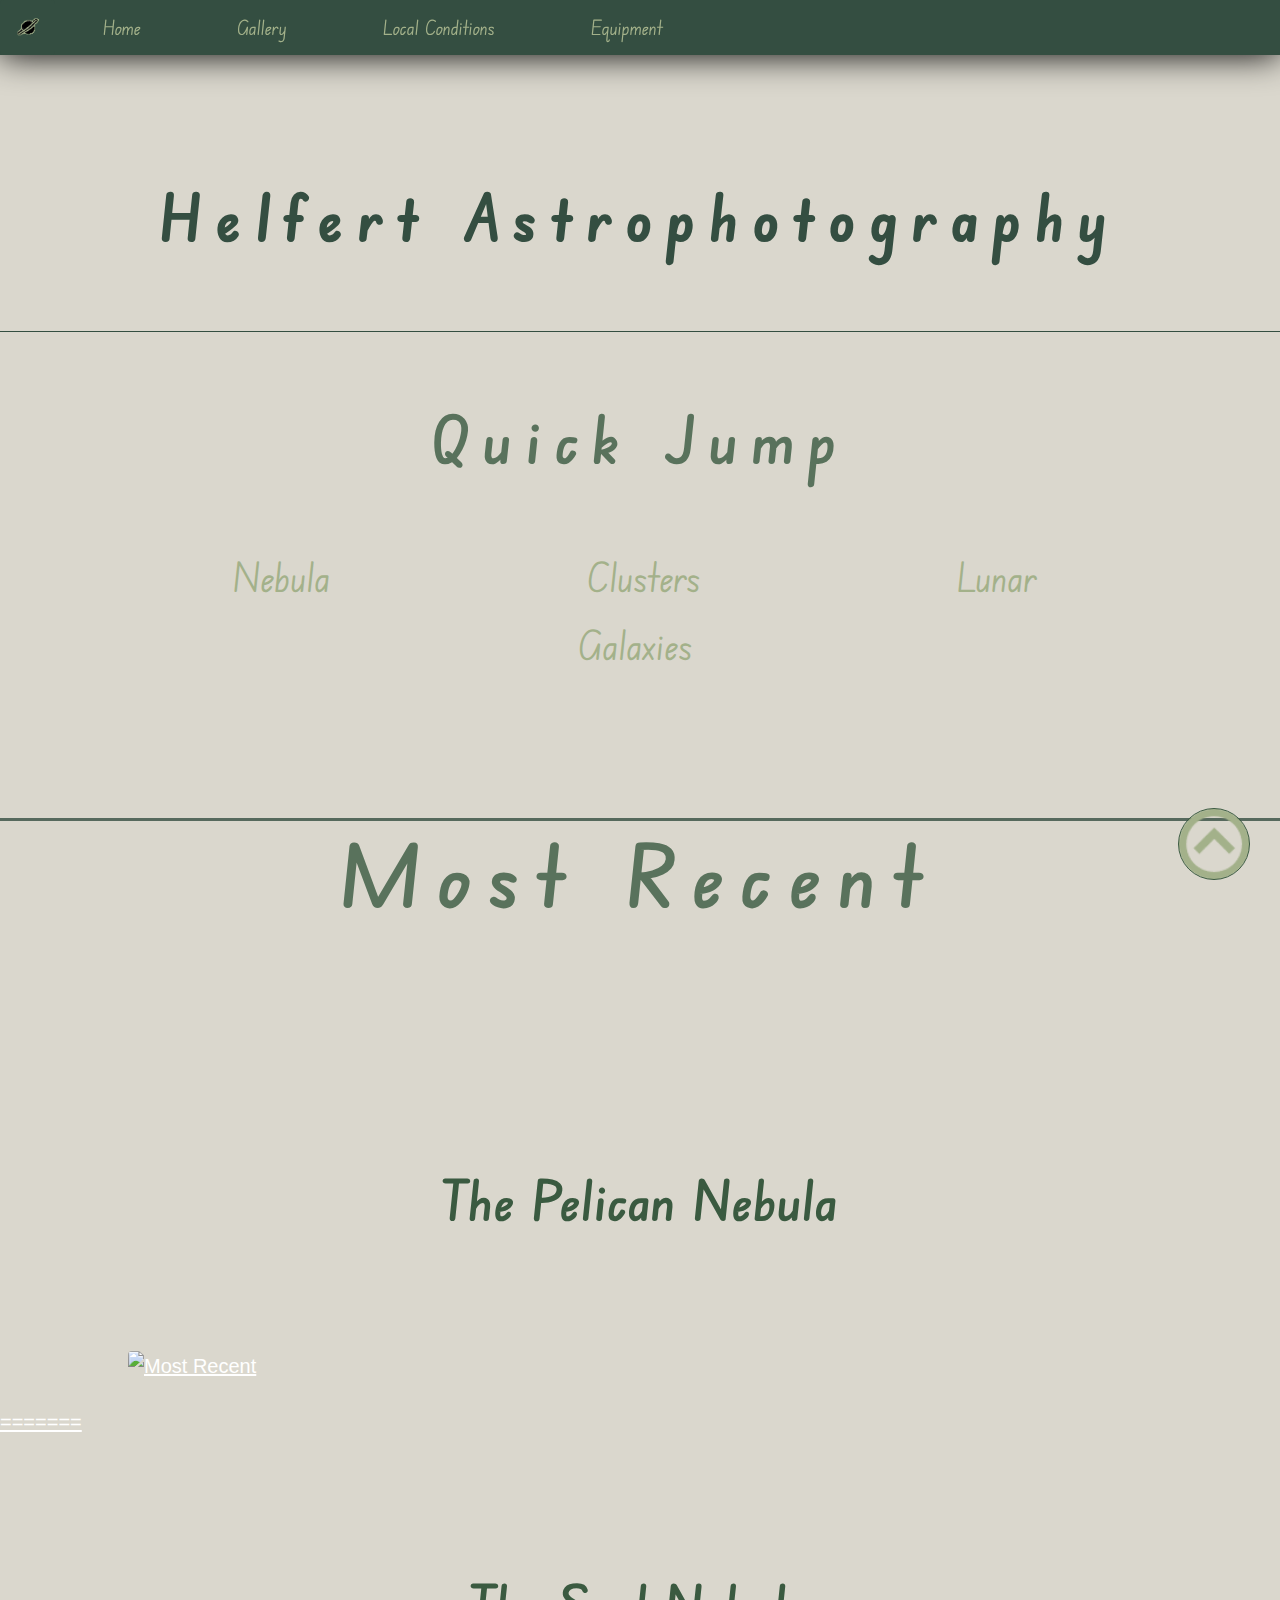
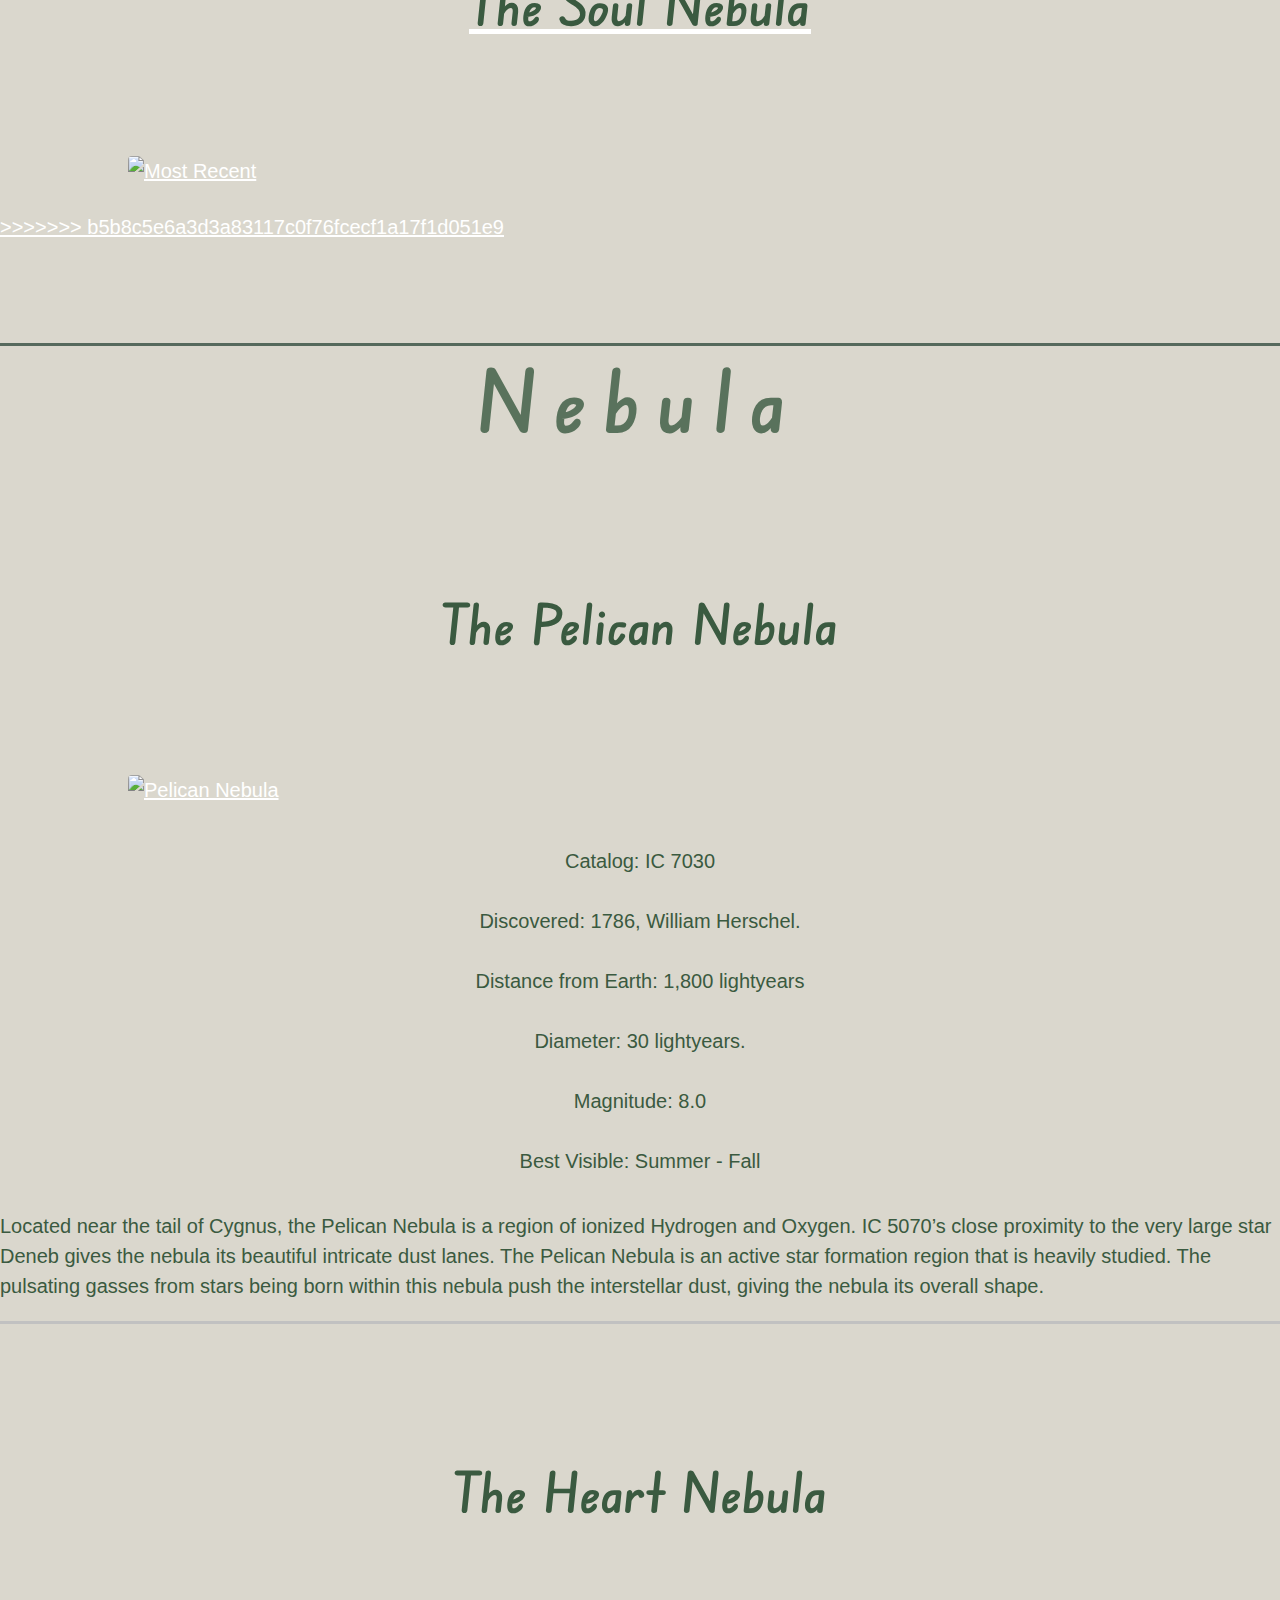
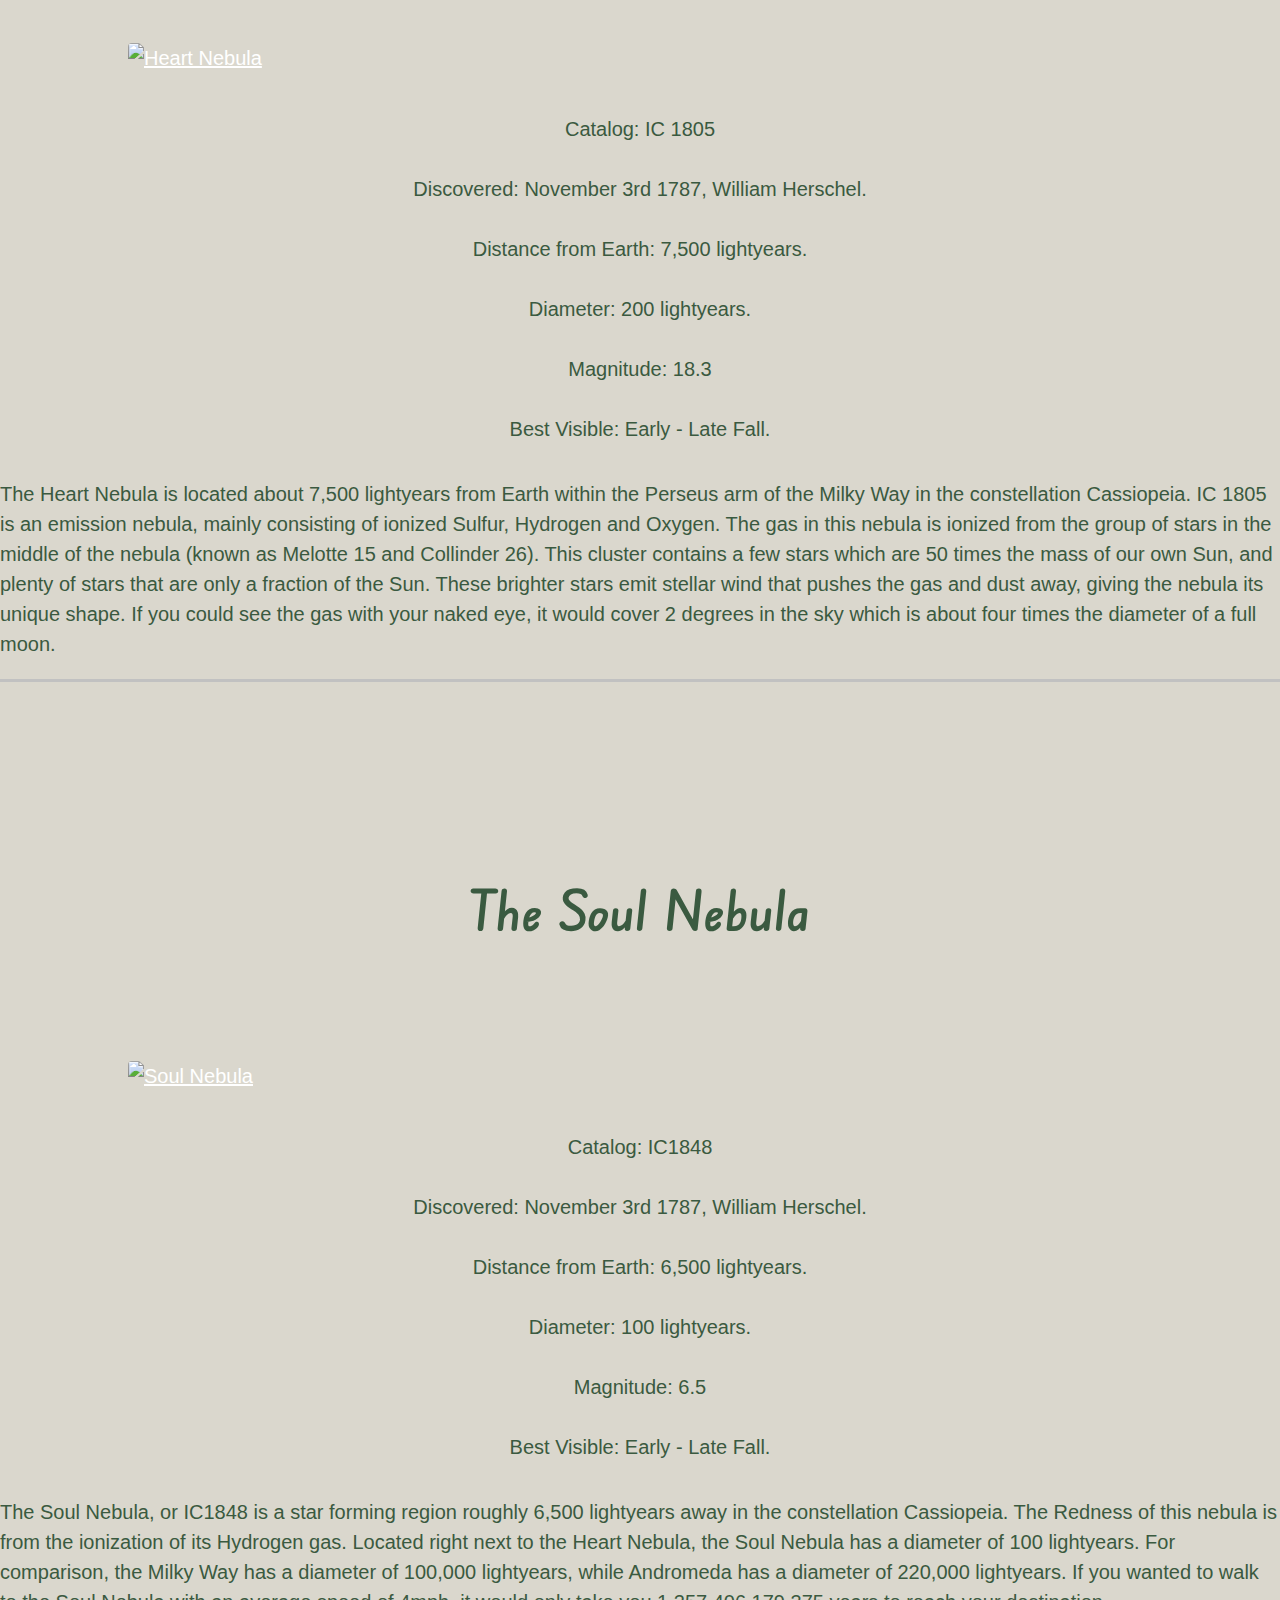
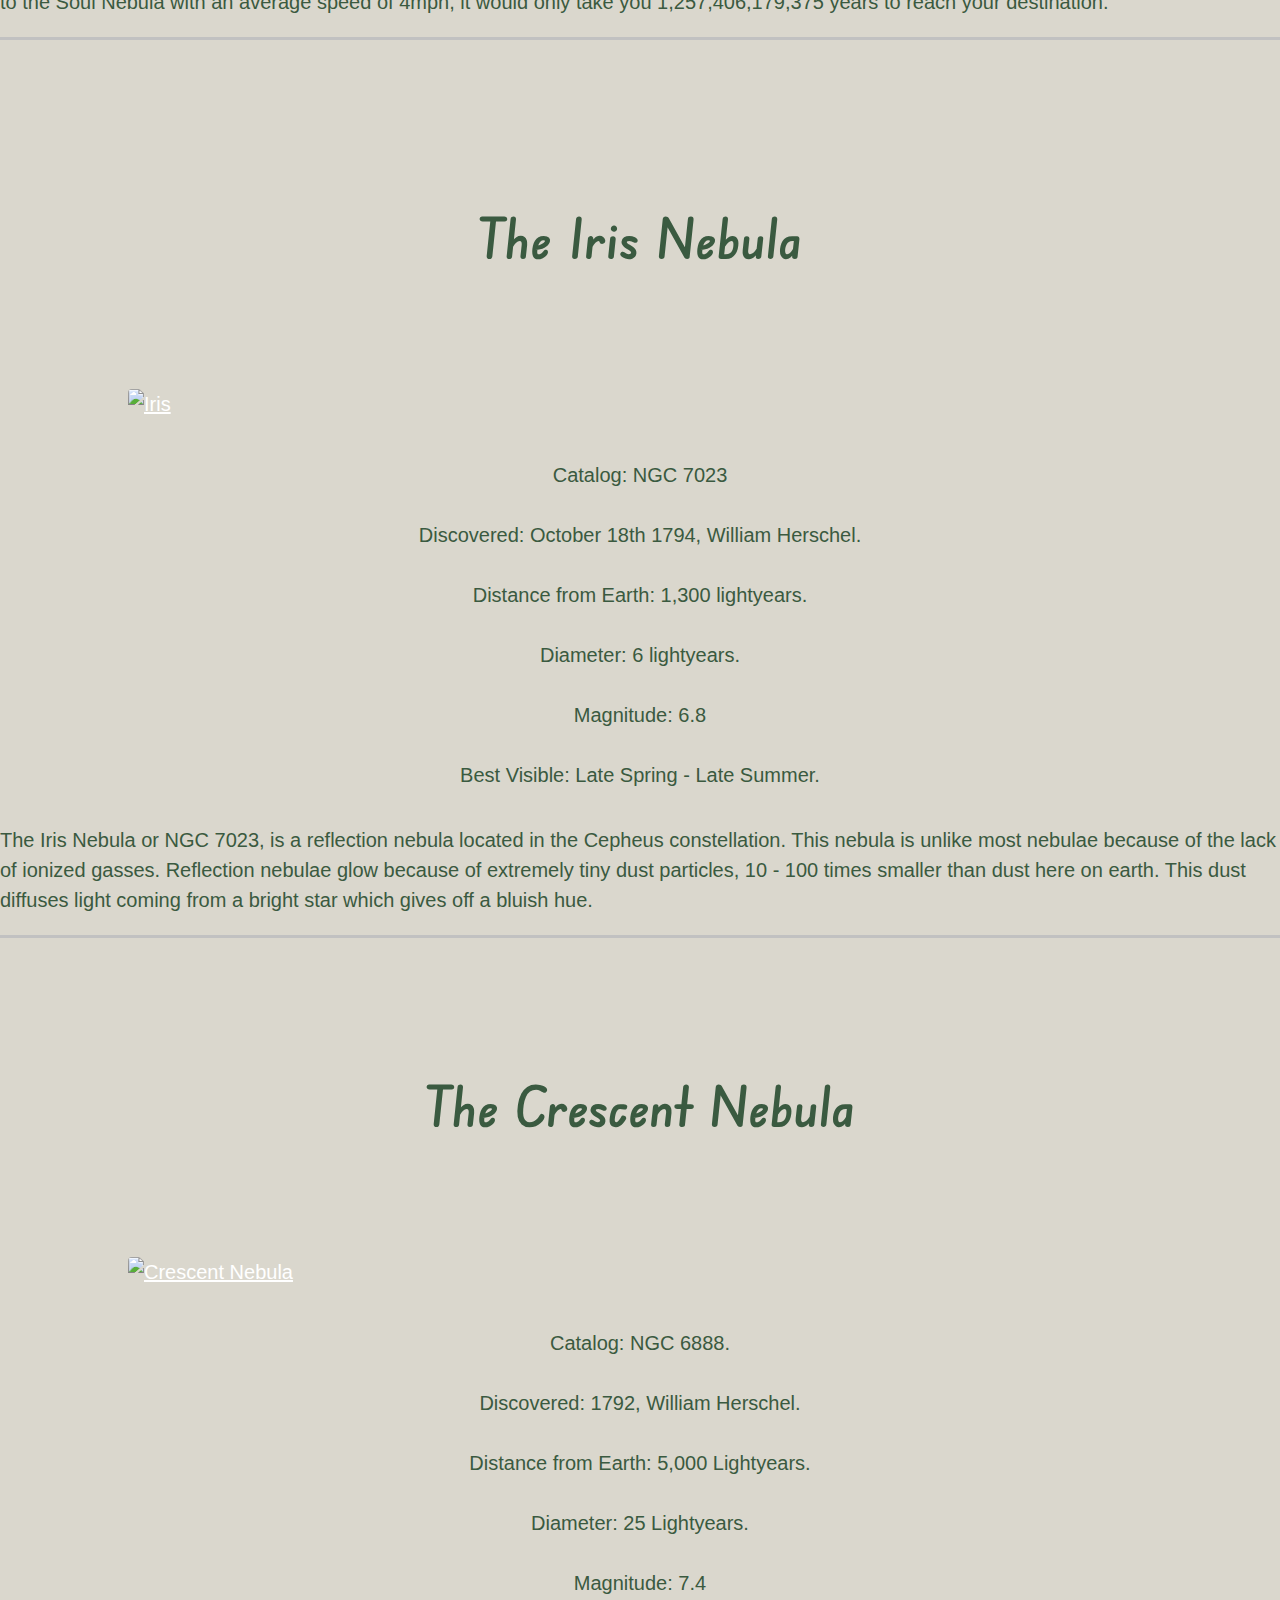
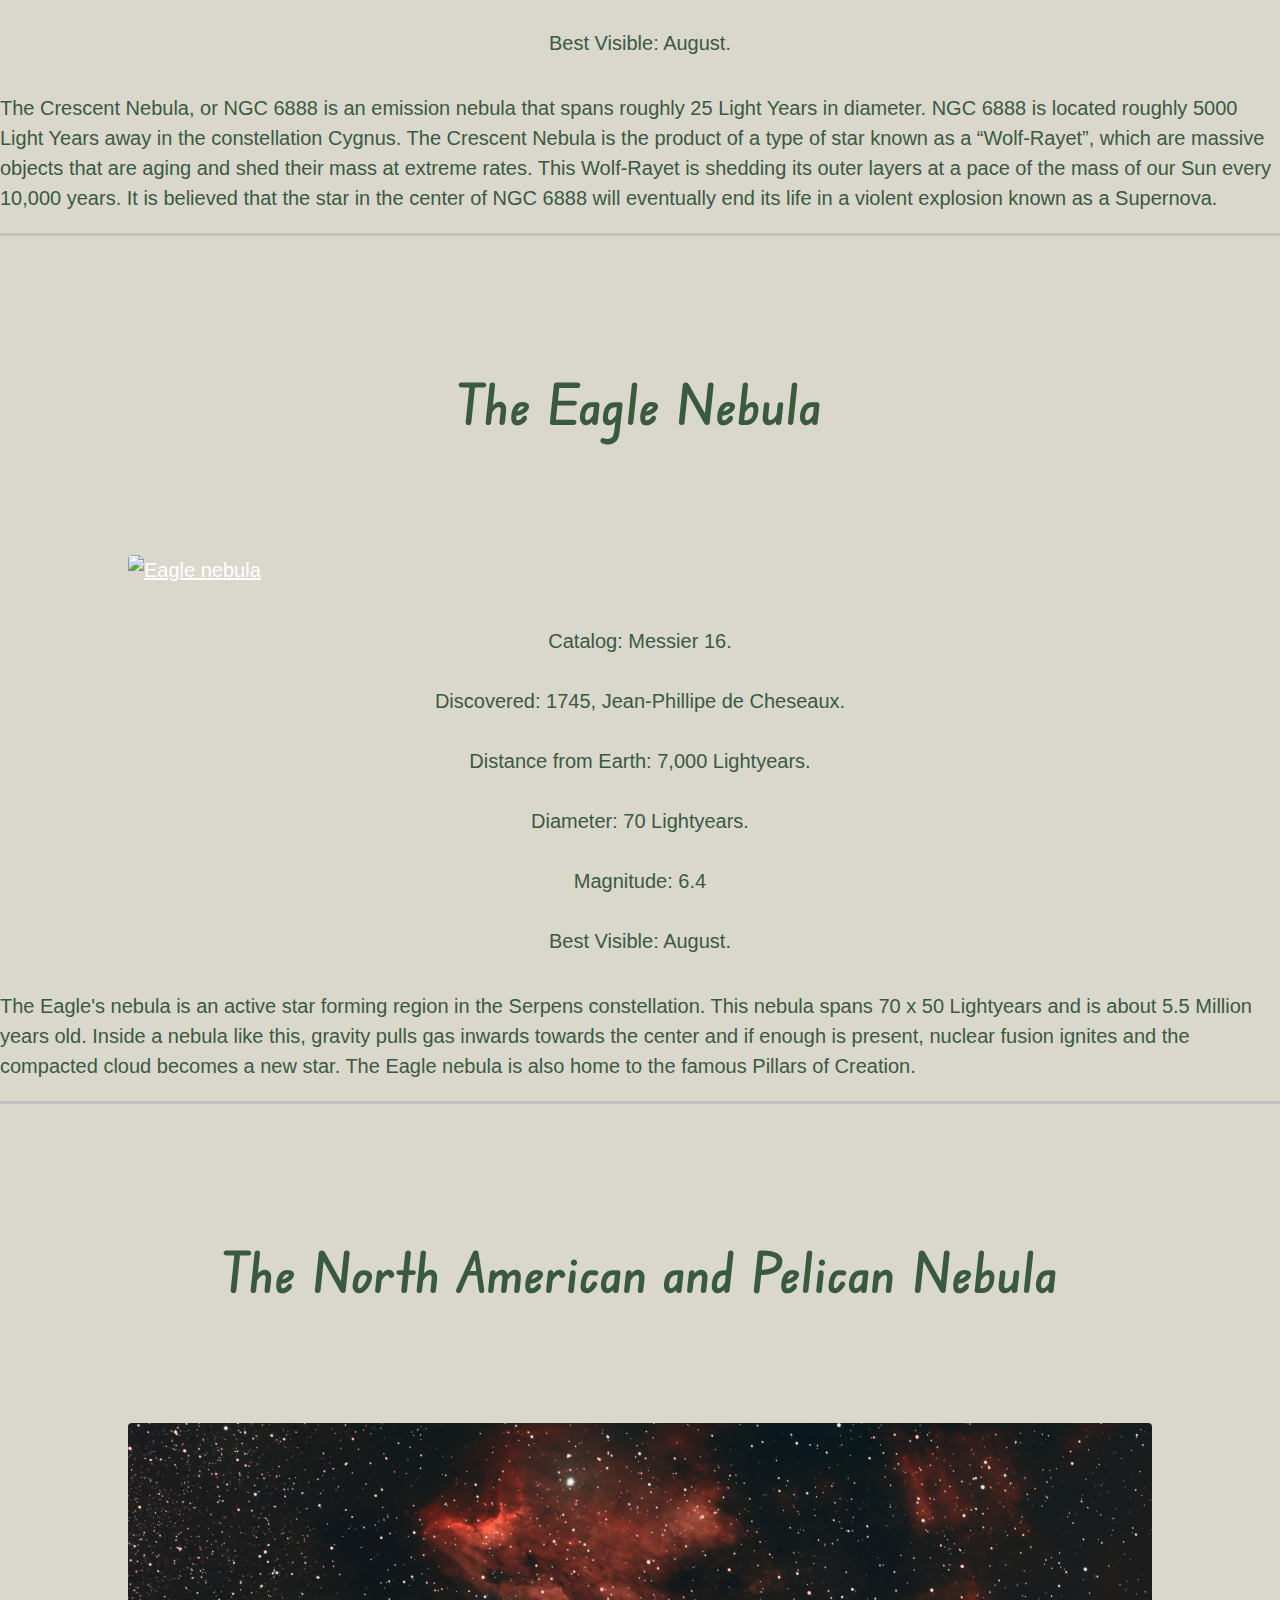
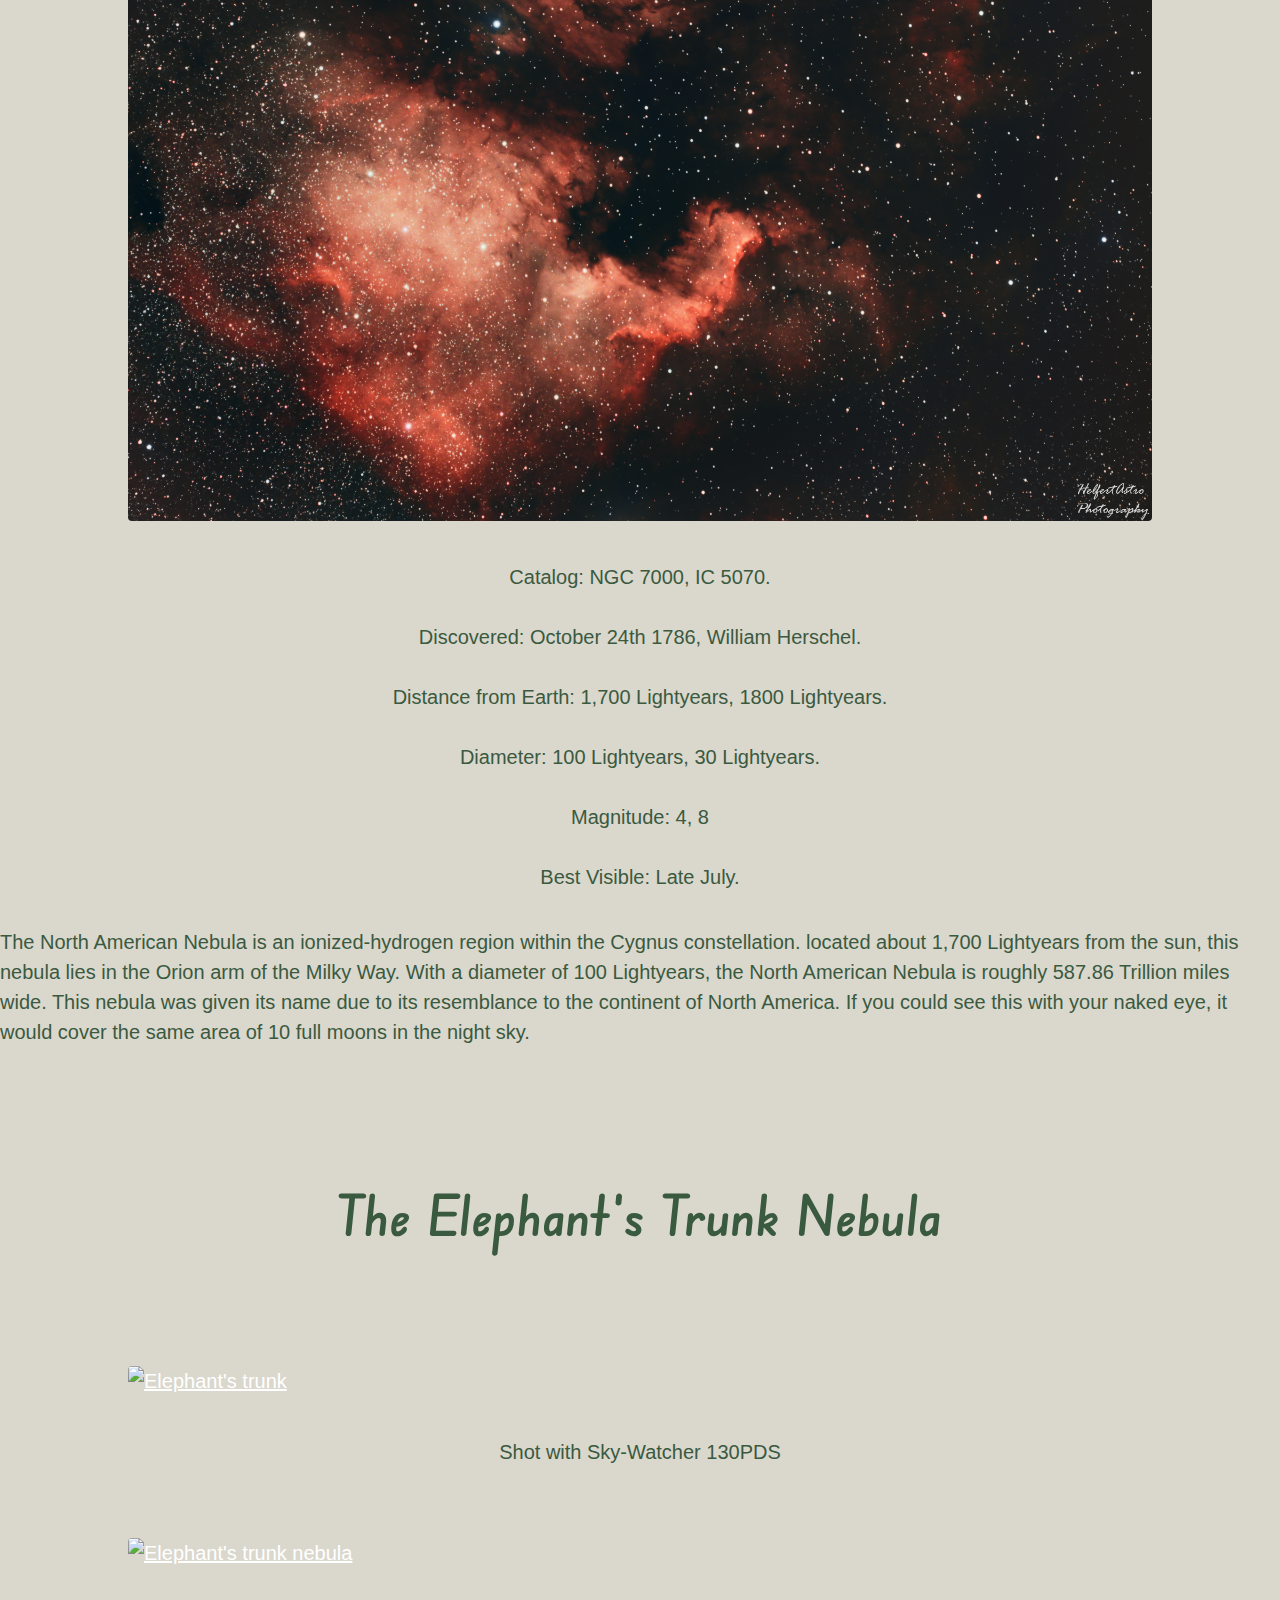
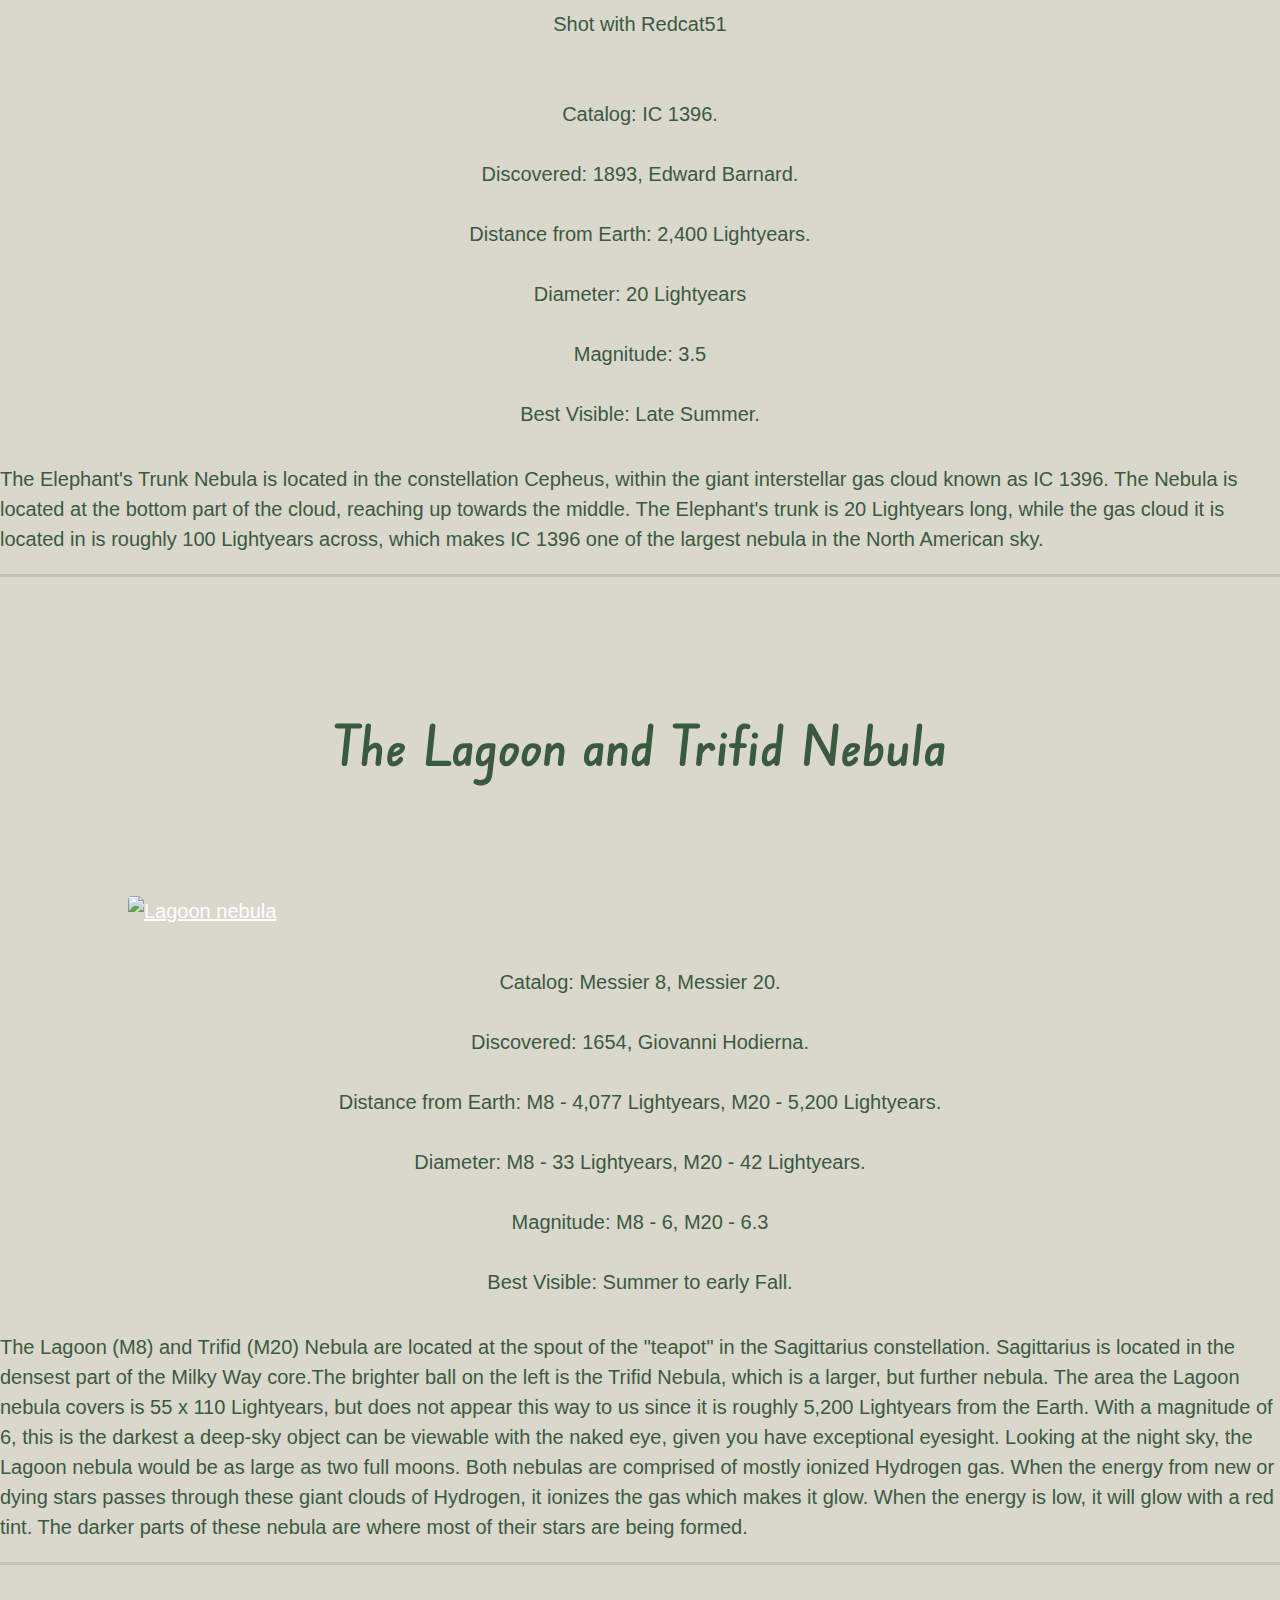
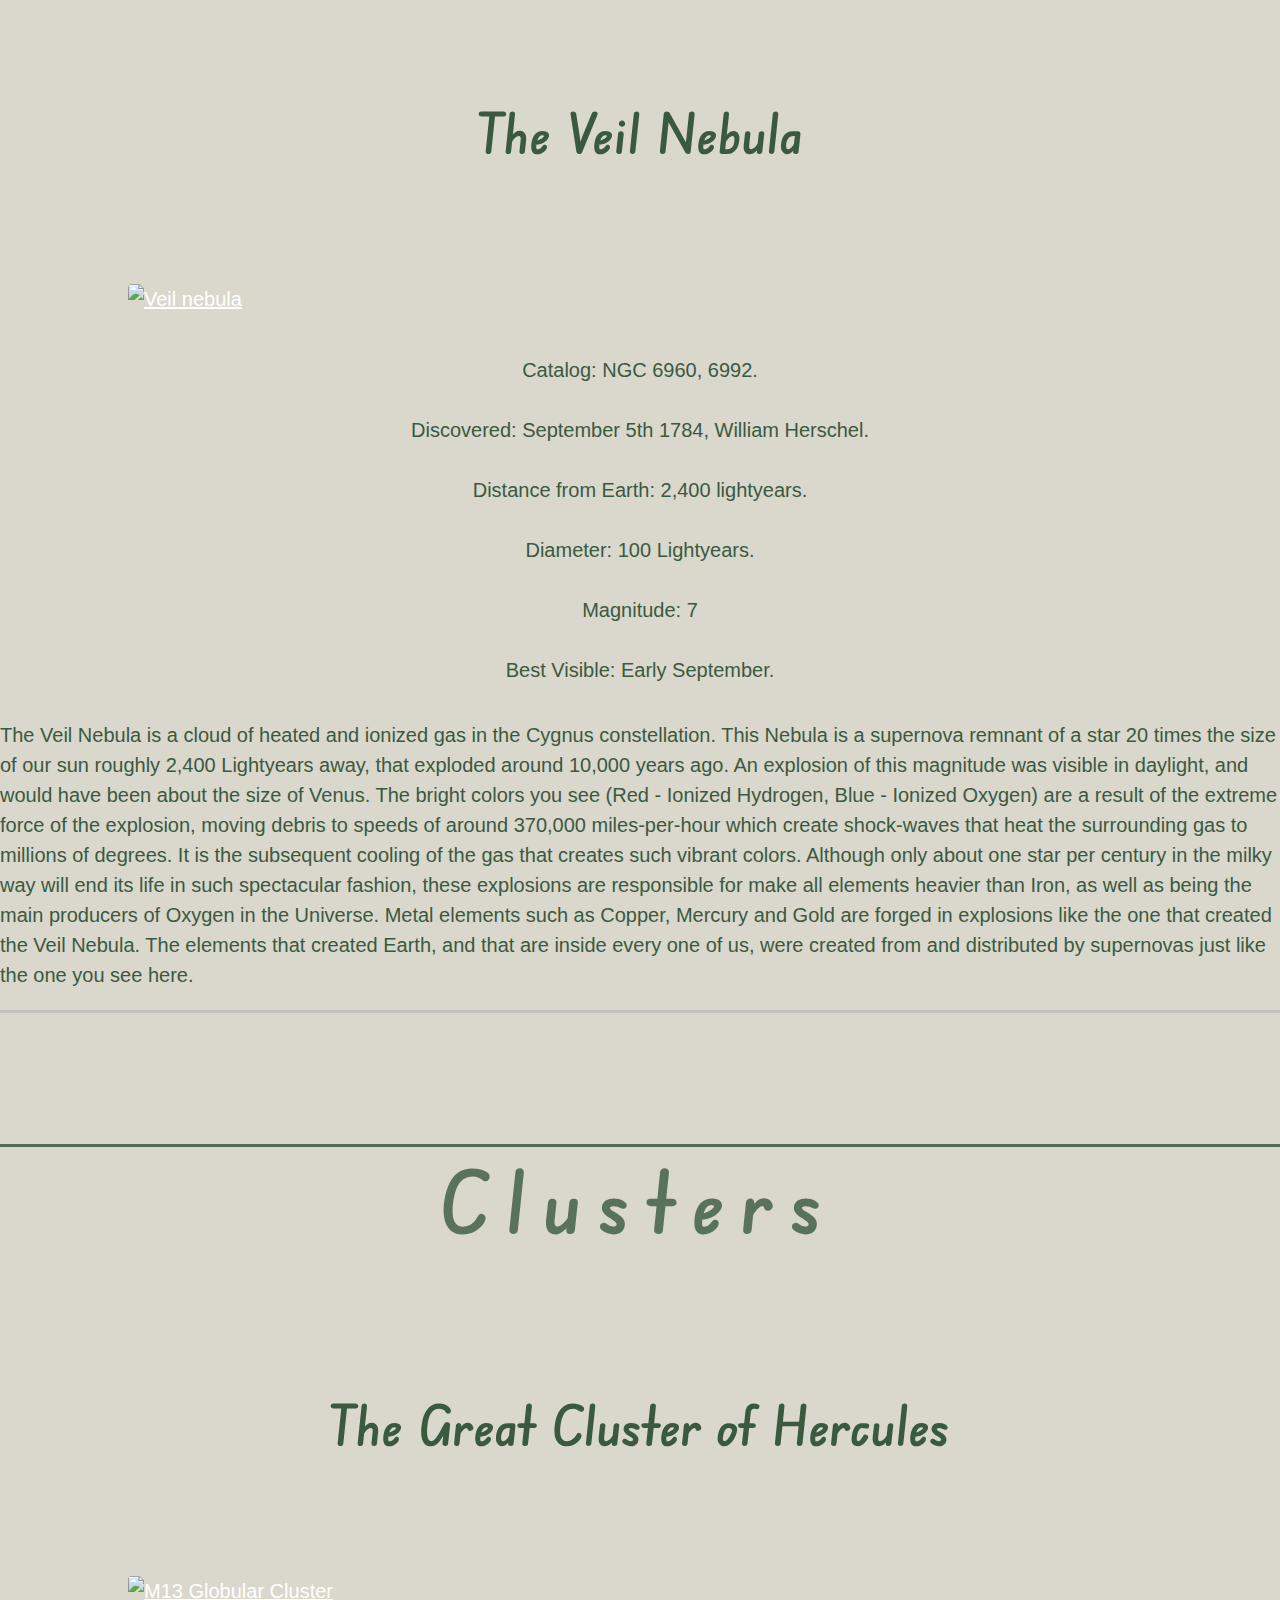
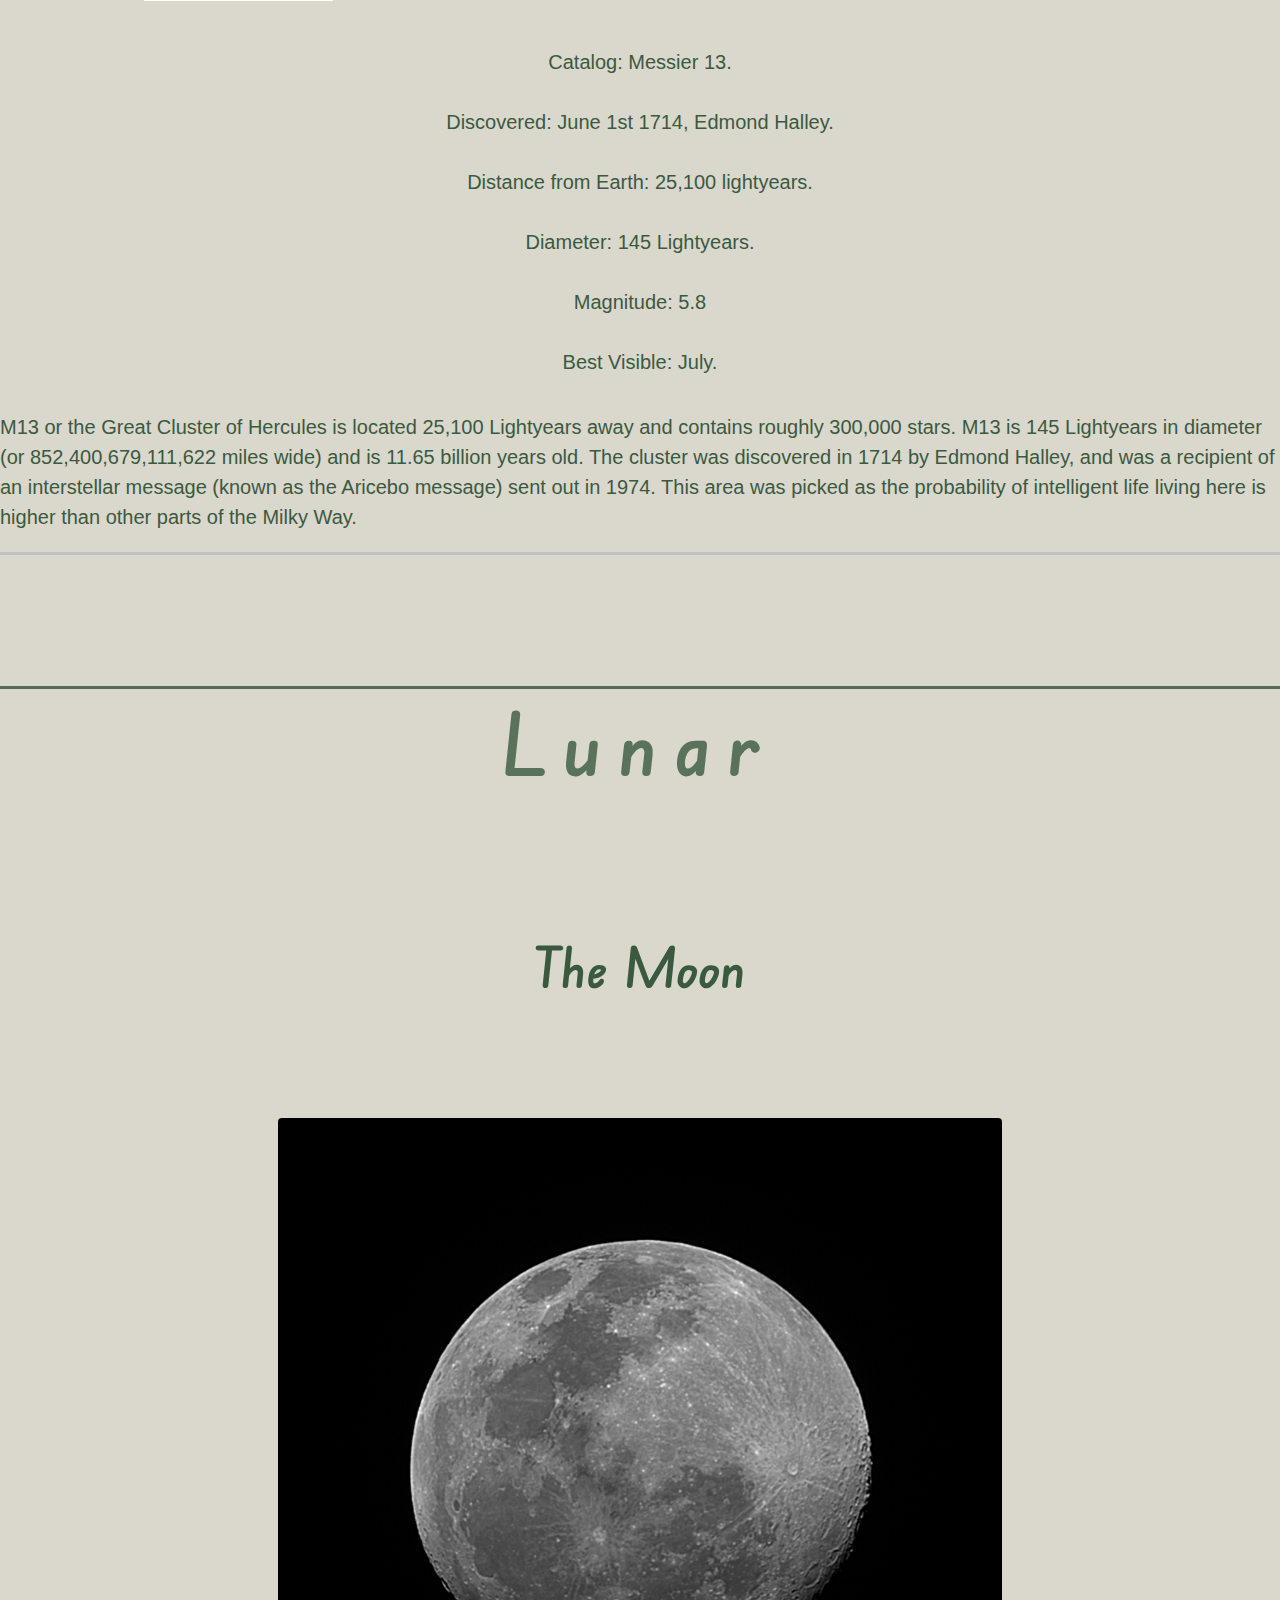
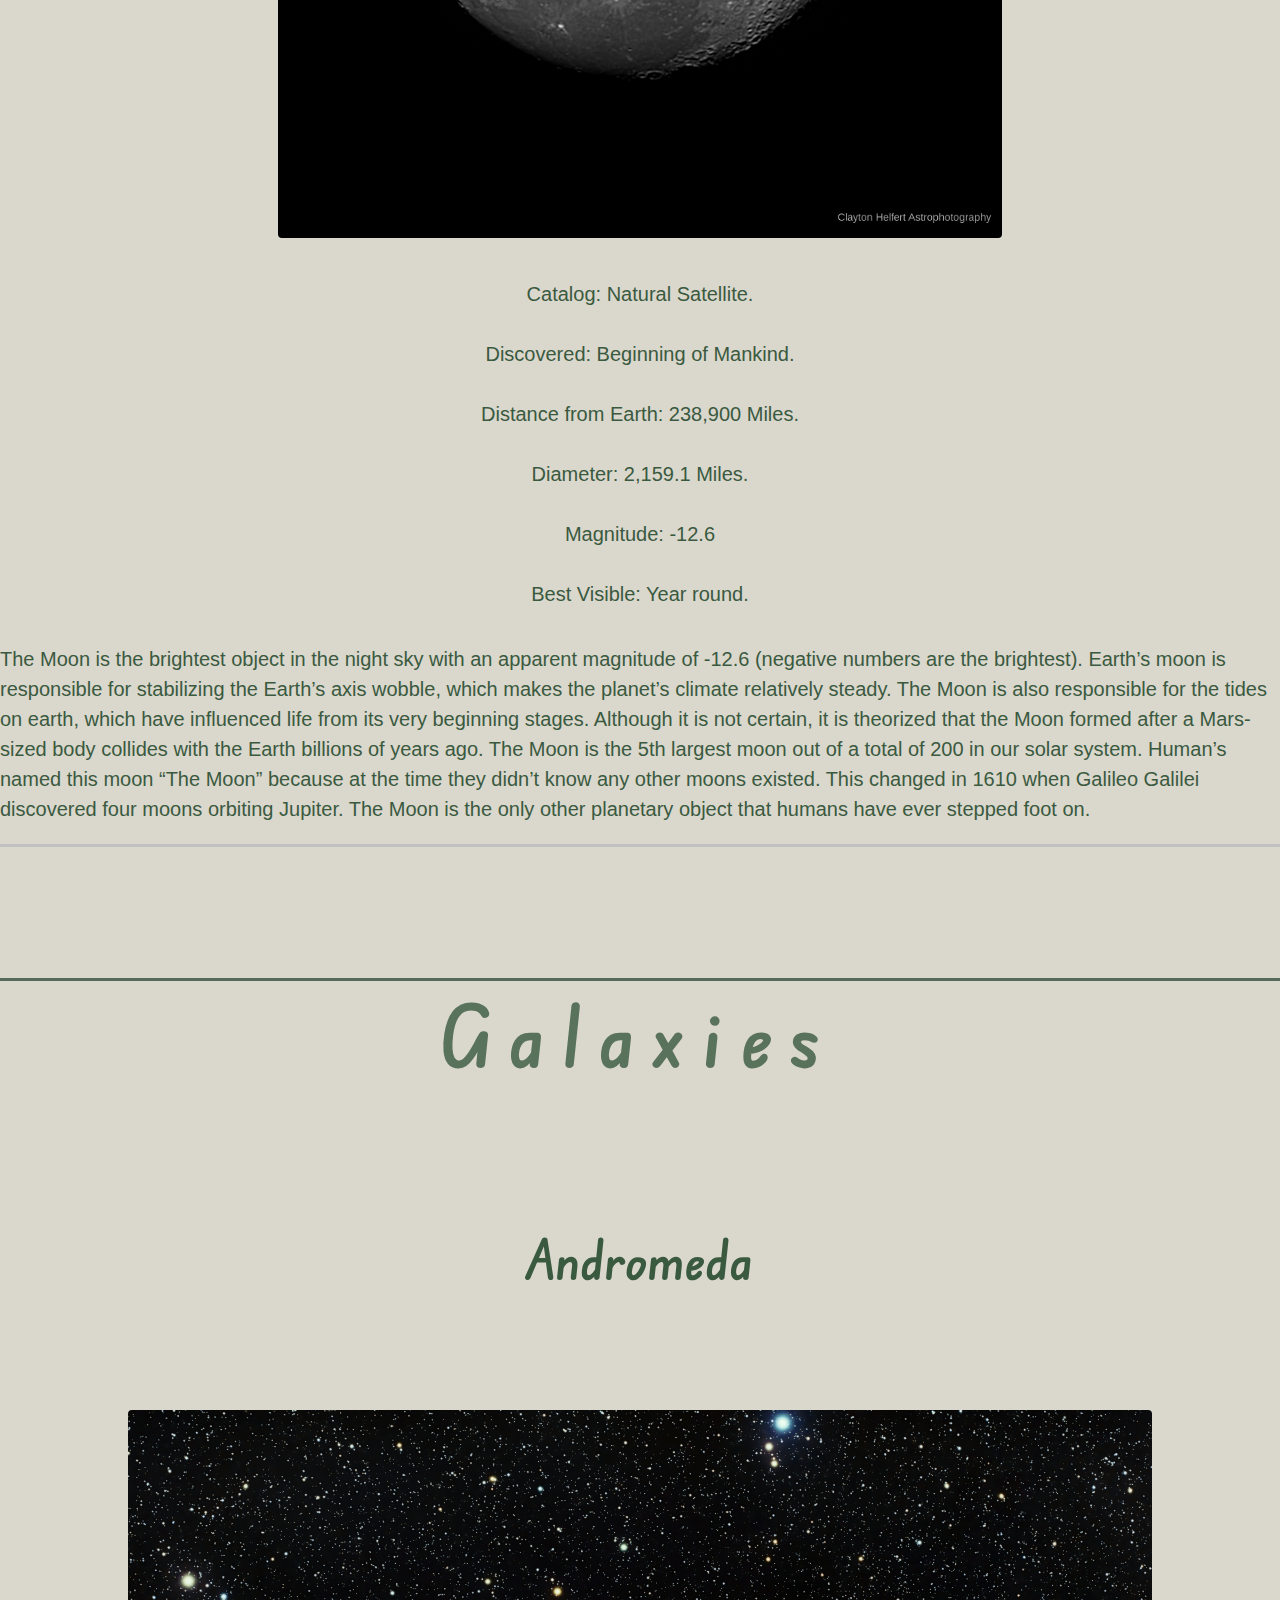
==== commit b7cdb06a: "added pelican nebula" ====
--- a/index.html
+++ b/index.html
@@ -135,10 +135,17 @@
         <!--Most Recent-->
         <br><br>
         <h2 class="subject">Most Recent</h2>
+<<<<<<< HEAD
         <h3 class="recentTitle">The Pelican Nebula</h3>
         <picture>   
             <a href="pictures/PelicanNebula.png">
             <img src="pictures/PelicanNebula.png" alt="Most Recent" style="width: auto" class="targetPicture"/>    
+=======
+        <h3 class="recentTitle">The Soul Nebula</h3>
+        <picture>   
+            <a href="pictures/SoulNebula-final.png">
+            <img src="pictures/SoulNebula-final.png" alt="Most Recent" style="width: auto" class="targetPicture"/>    
+>>>>>>> b5b8c5e6a3d3a83117c0f76fcecf1a17f1d051e9
             </a>    
         </picture>
         <br><br>
@@ -217,7 +224,46 @@
             </p>
     </div>
         <!--end of target-->
+<<<<<<< HEAD
 <div class="target">
+=======
+        
+        <!--TARGET-->
+    <div class="target">
+
+        <h3 class="targetTitle">The Soul Nebula</h3>
+            
+        <picture>   
+            <a href="pictures/SoulNebula-final.png">
+            <img src="pictures/SoulNebula-final.png" alt="Soul Nebula" style="width: auto" class="targetPicture"/>    
+            </a>    
+        </picture>
+            
+            <li>
+            Catalog: IC1848
+            </li>
+            <li>
+            Discovered: November 3rd 1787, William Herschel.
+            </li>
+            <li>
+            Distance from Earth: 6,500 lightyears.    
+            </li>
+            <li>
+            Diameter: 100 lightyears.
+            </li>
+            <li>
+            Magnitude: 6.5    
+            </li>    
+            <li>
+            Best Visible: Early - Late Fall.
+            </li>
+            <p>
+                The Soul Nebula, or IC1848 is a star forming region roughly 6,500 lightyears away in the constellation Cassiopeia. The Redness of this nebula is from the ionization of its Hydrogen gas. Located right next to the Heart Nebula, the Soul Nebula has a diameter of 100 lightyears. For comparison, the Milky Way has a diameter of 100,000 lightyears, while Andromeda has a diameter of 220,000 lightyears. If you wanted to walk to the Soul Nebula with an average speed of 4mph, it would only take you 1,257,406,179,375 years to reach your destination.
+            </p>
+    </div>
+        <!--end of target-->
+
+>>>>>>> b5b8c5e6a3d3a83117c0f76fcecf1a17f1d051e9
         <h3 class="targetTitle">The Iris Nebula</h3>
             
         <picture>   
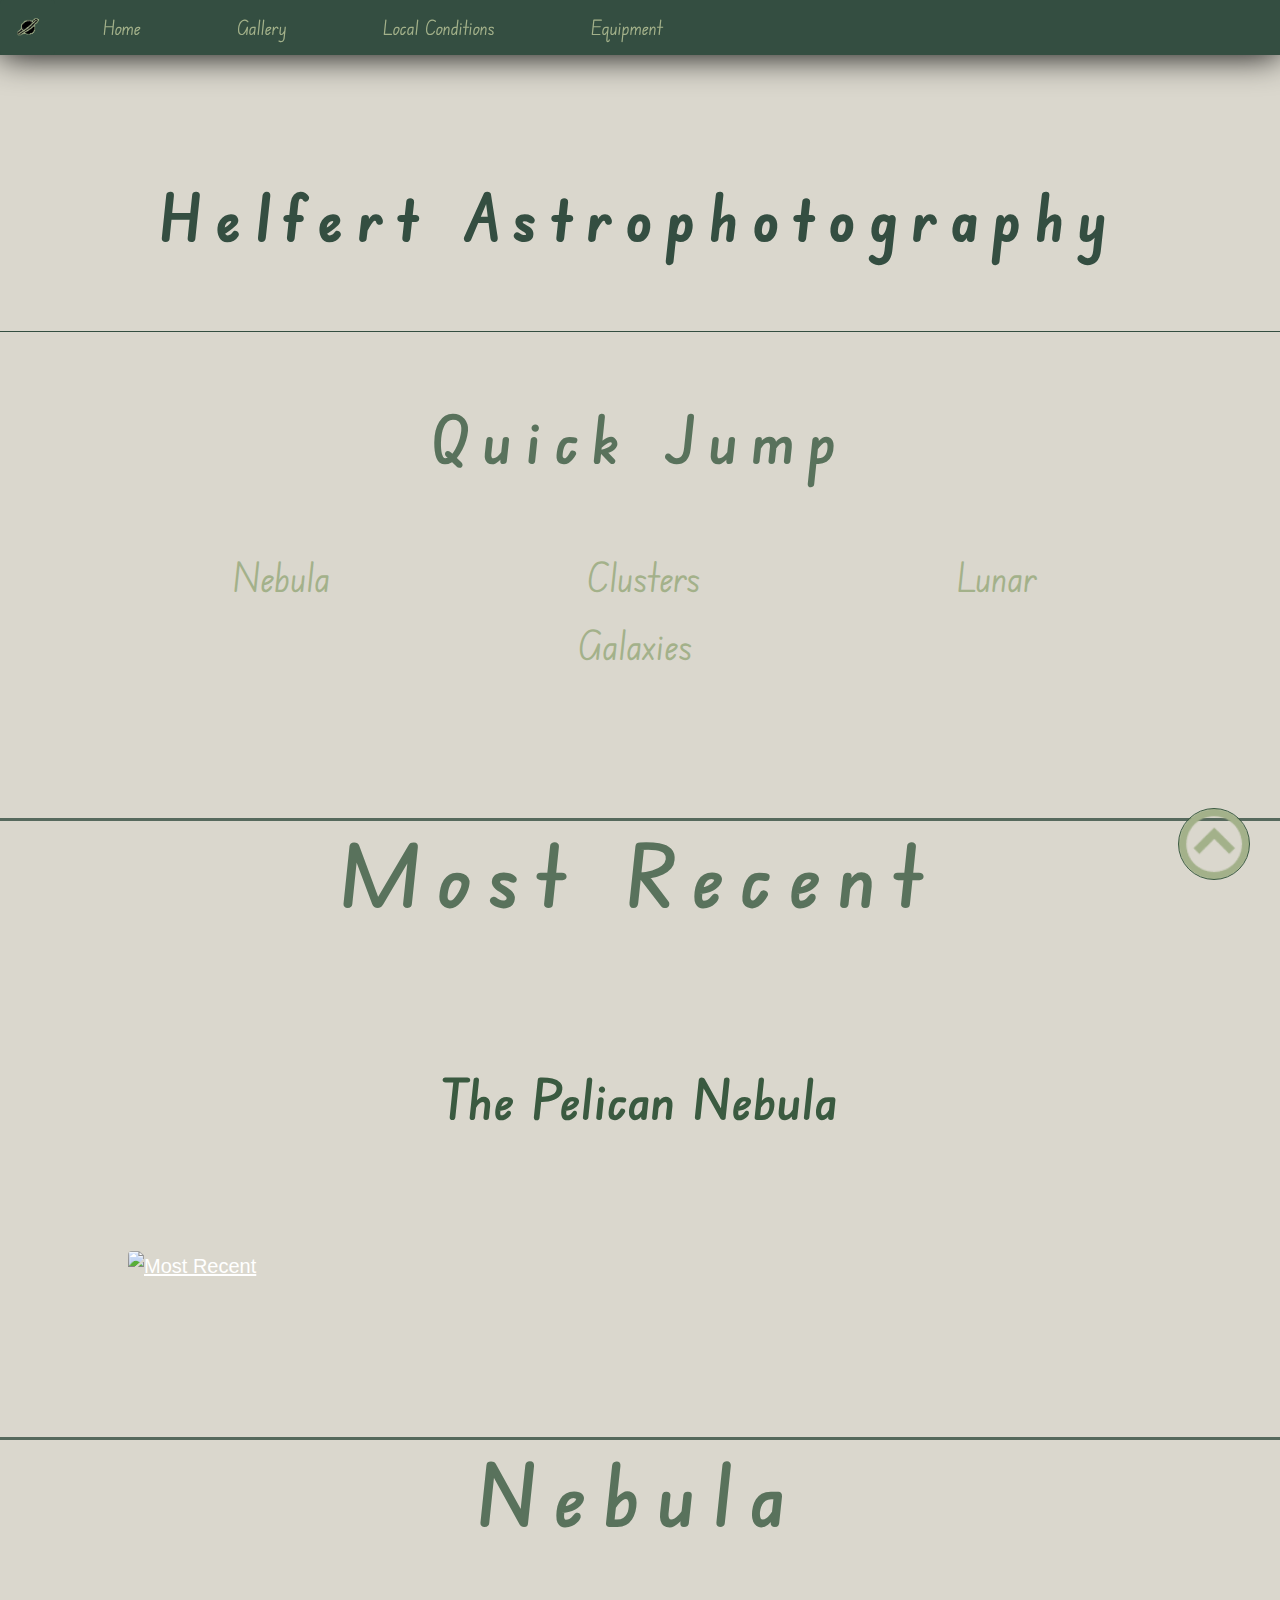
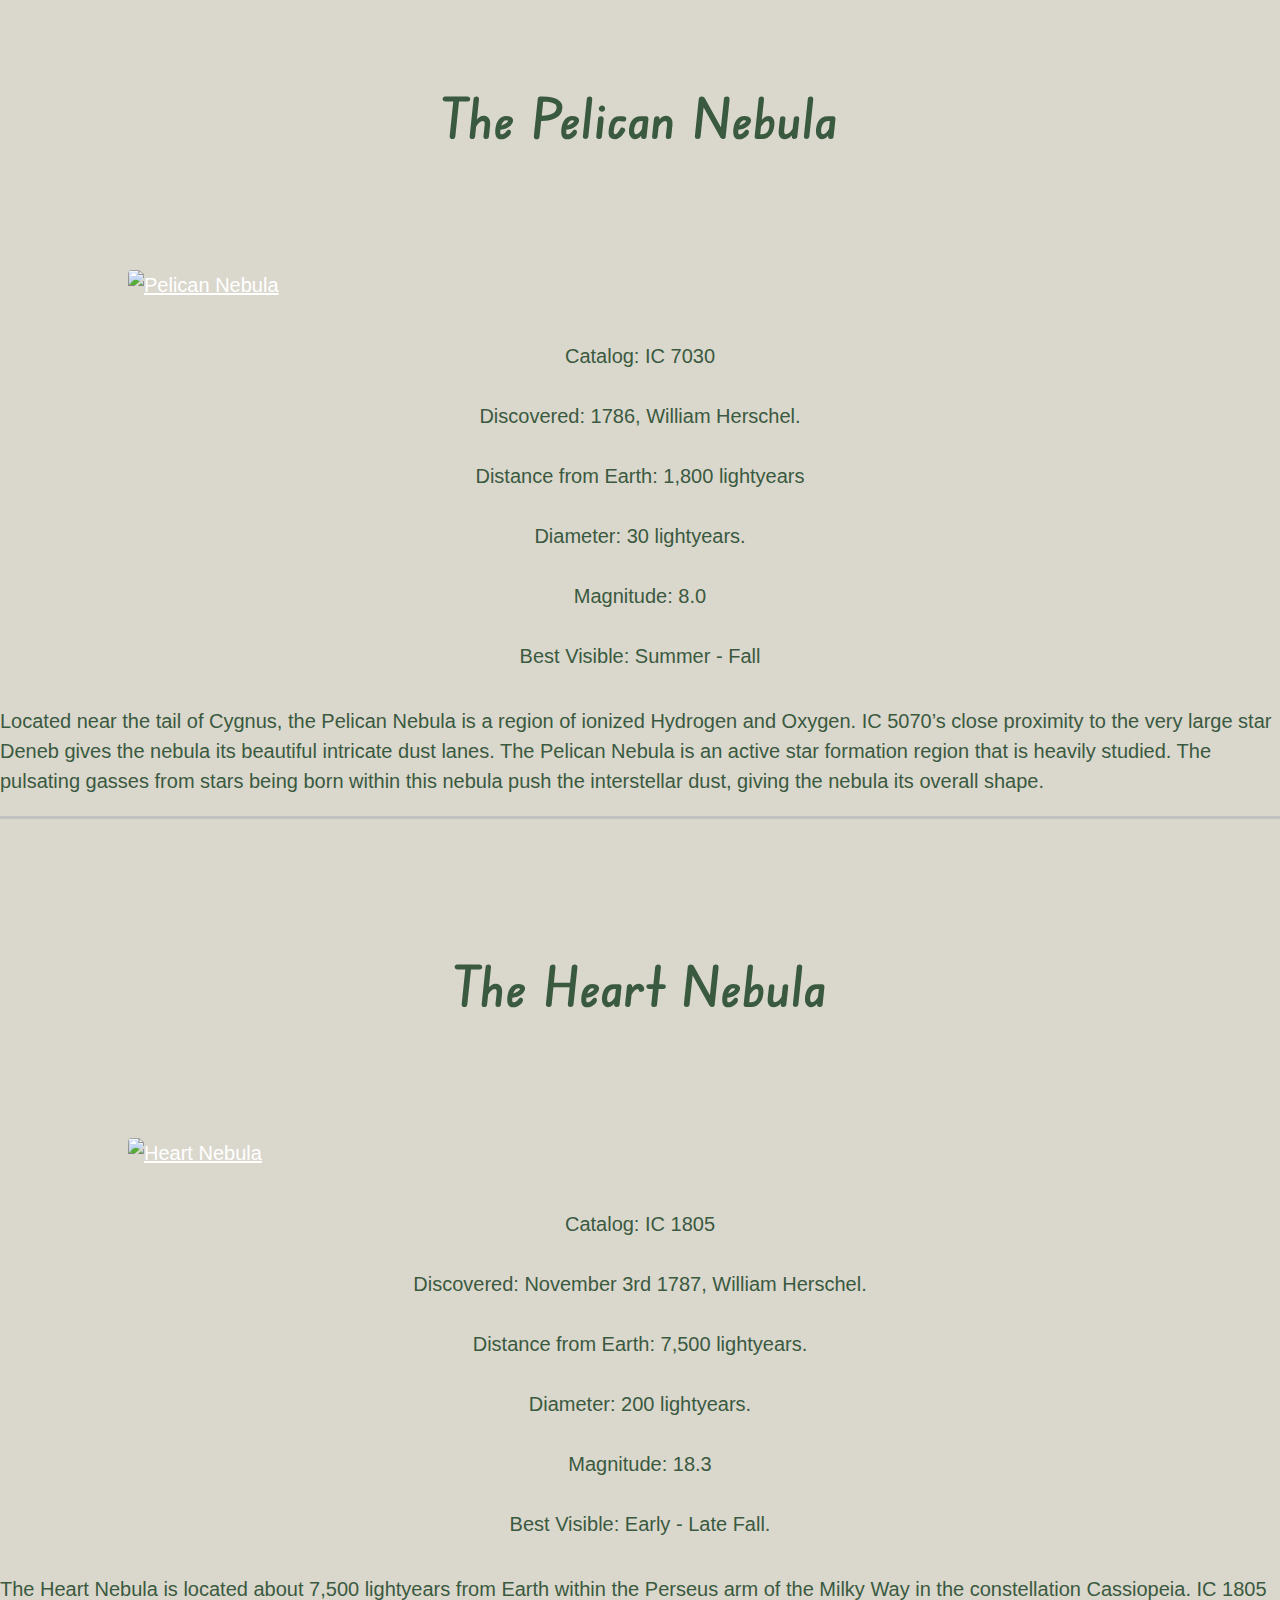
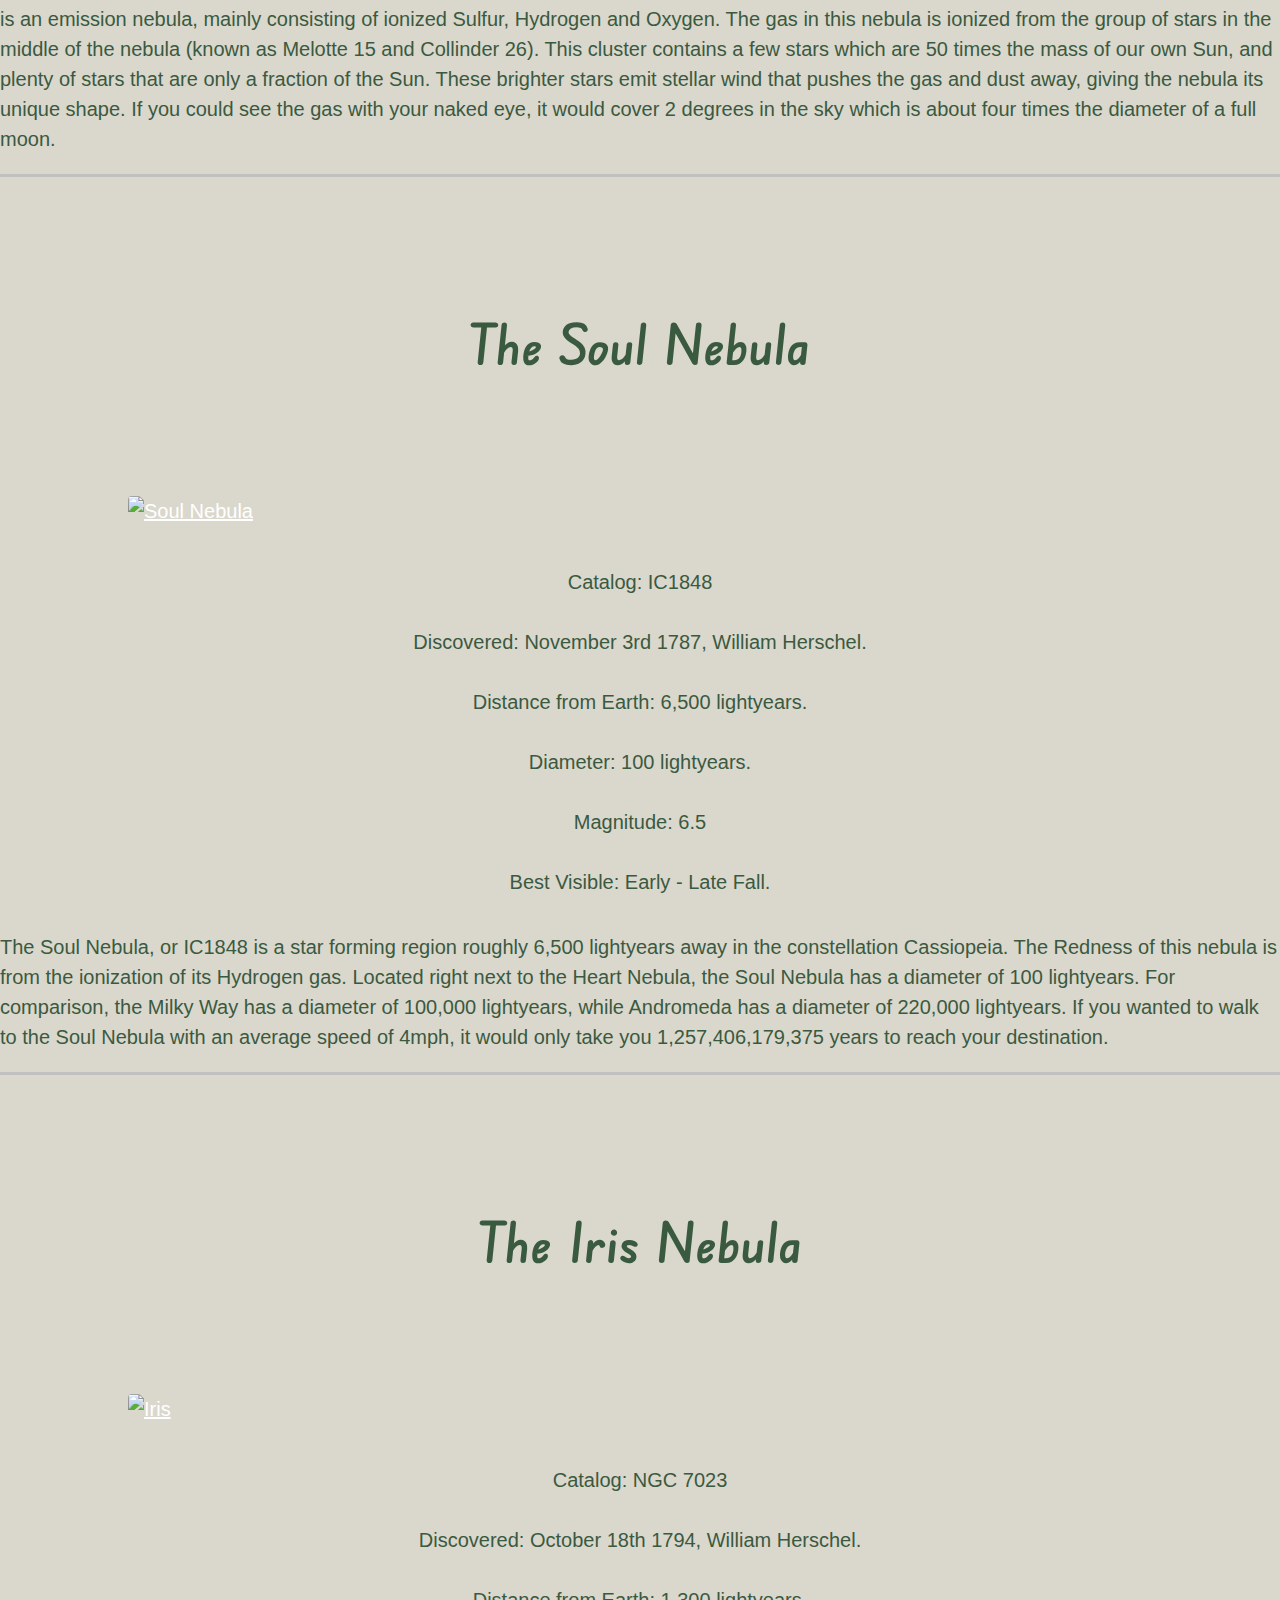
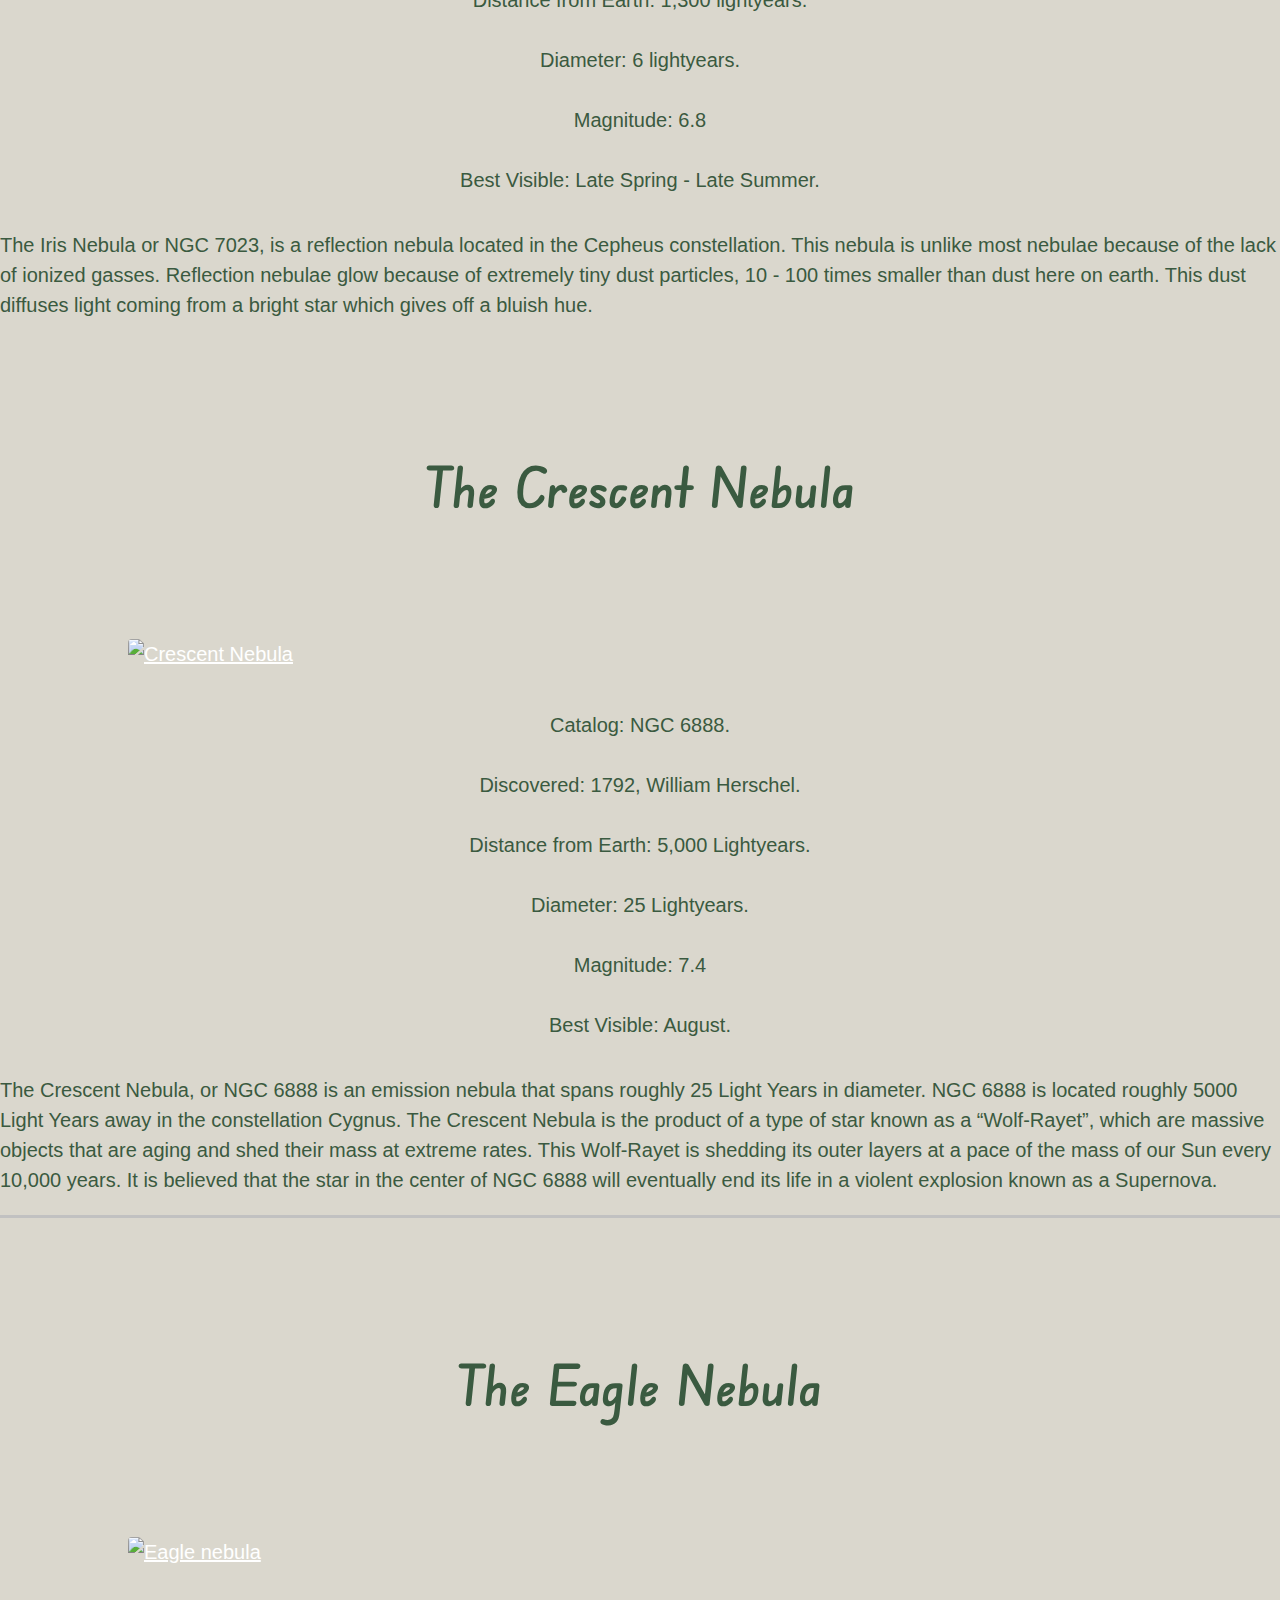
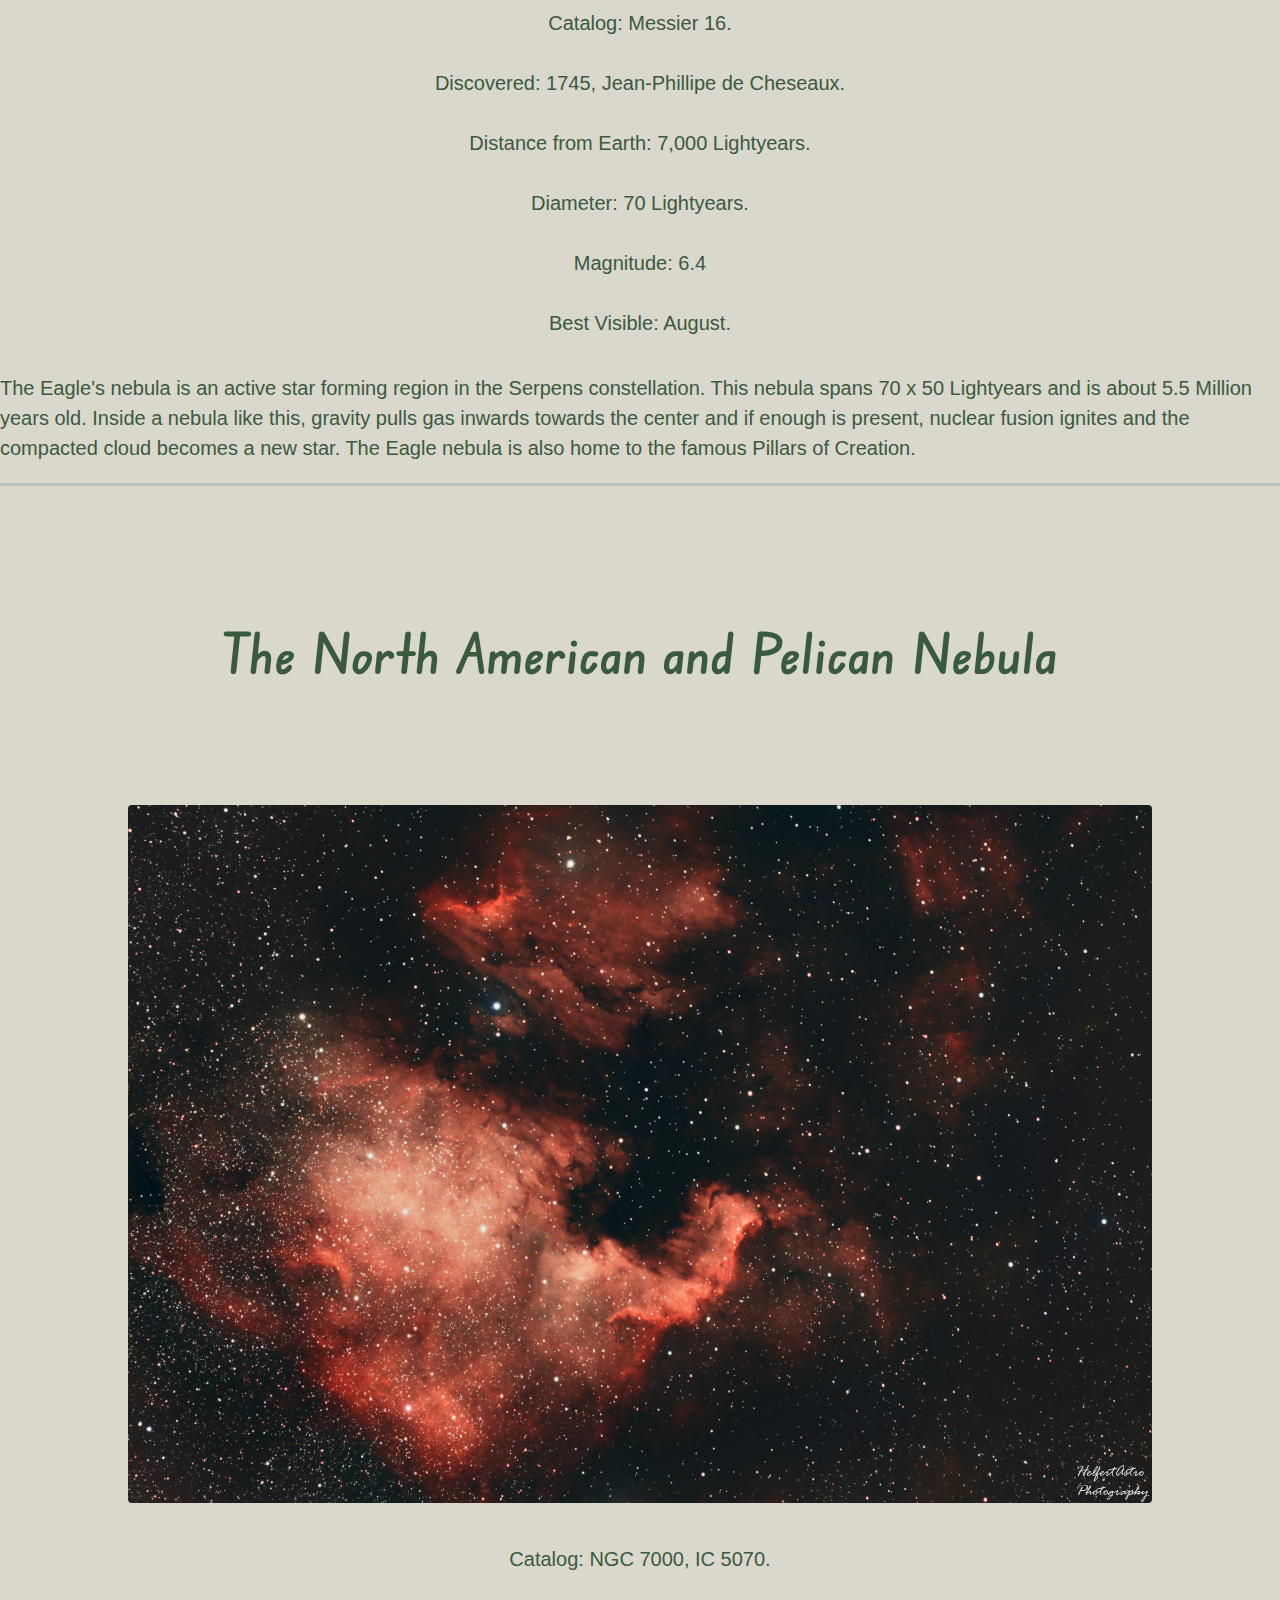
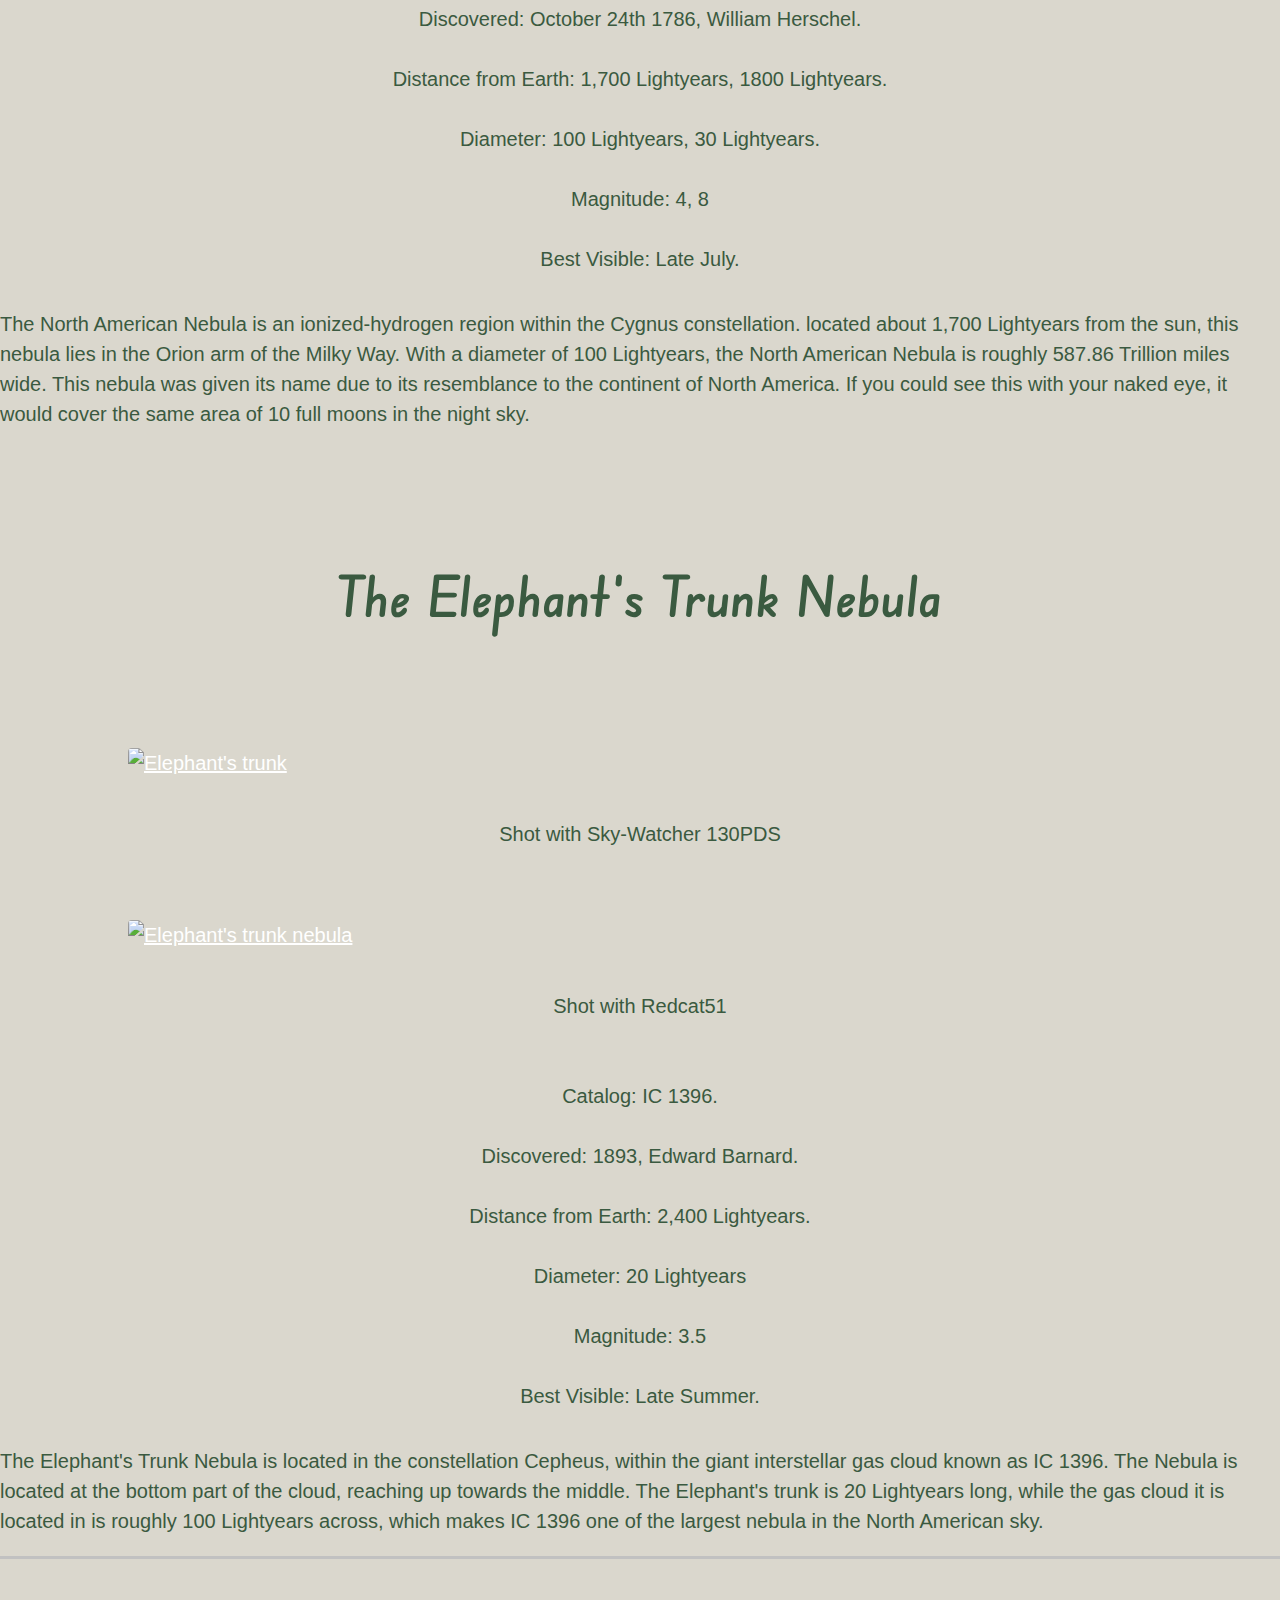
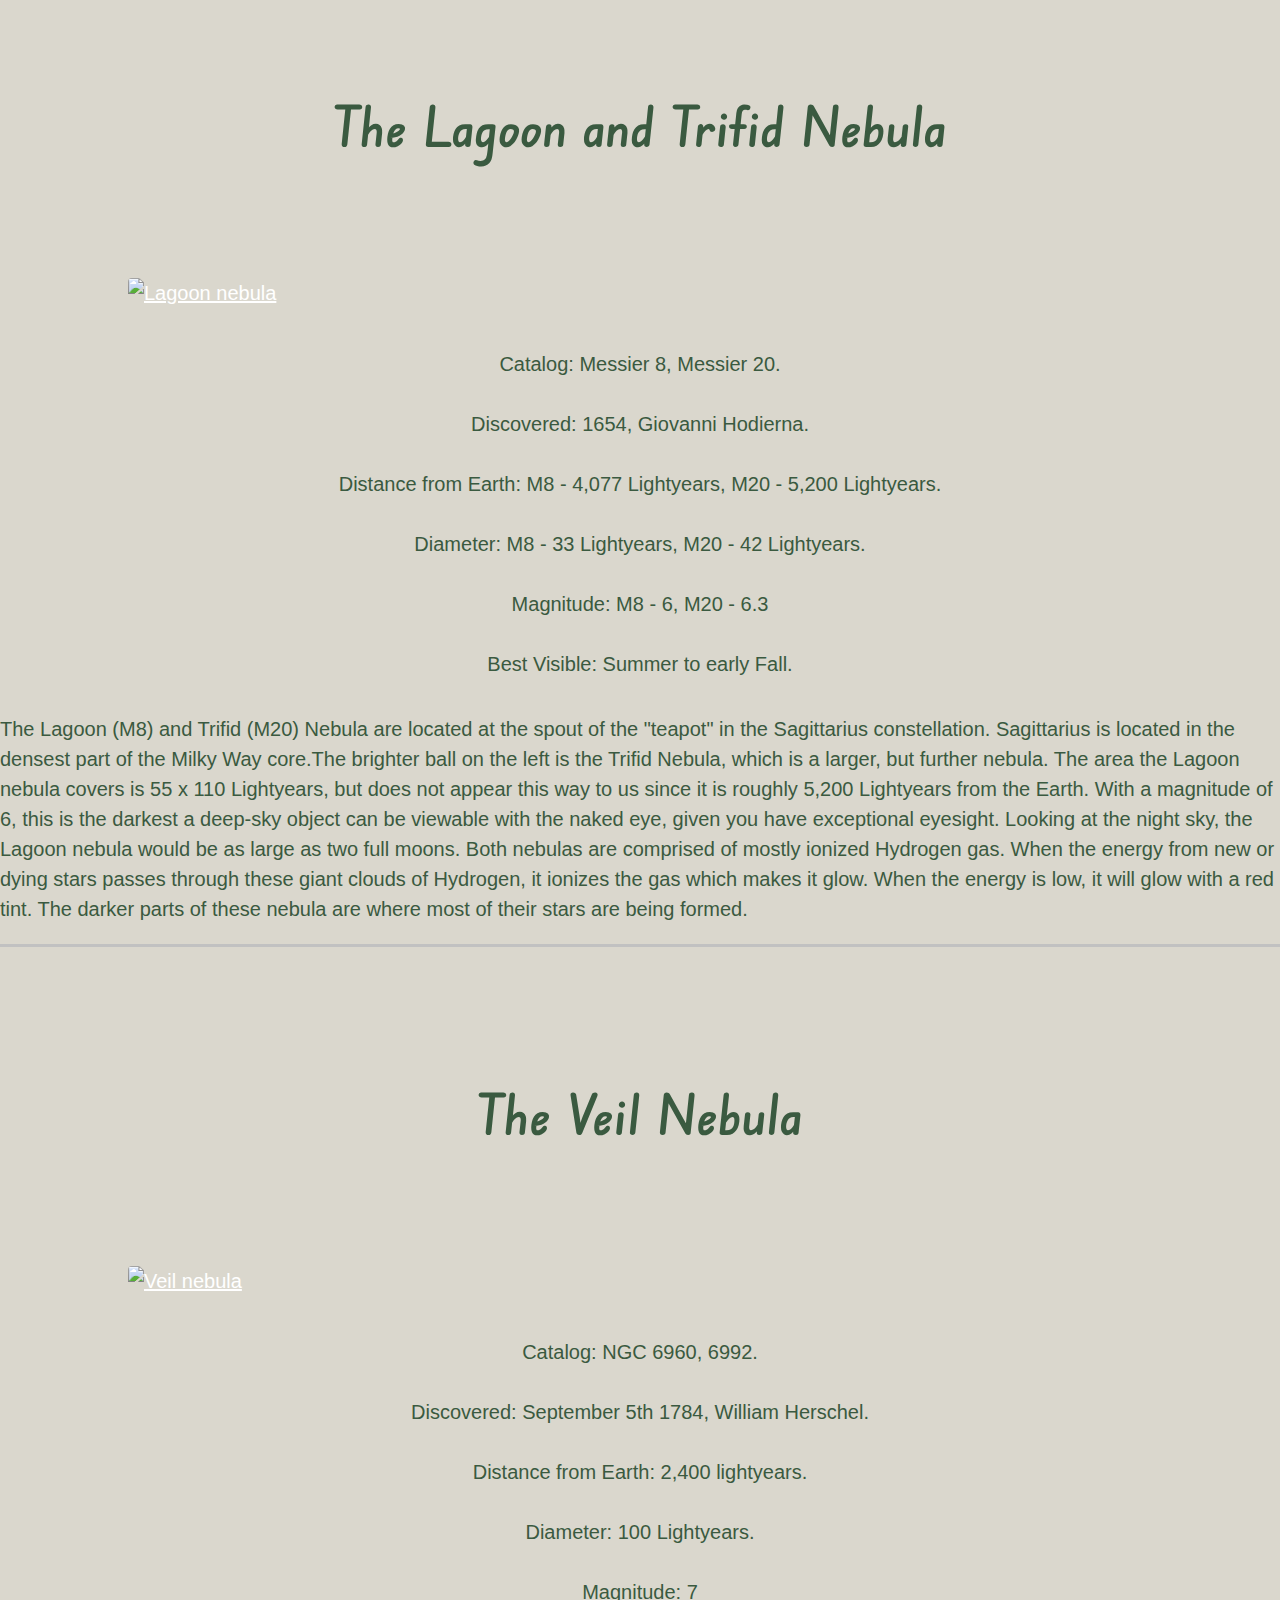
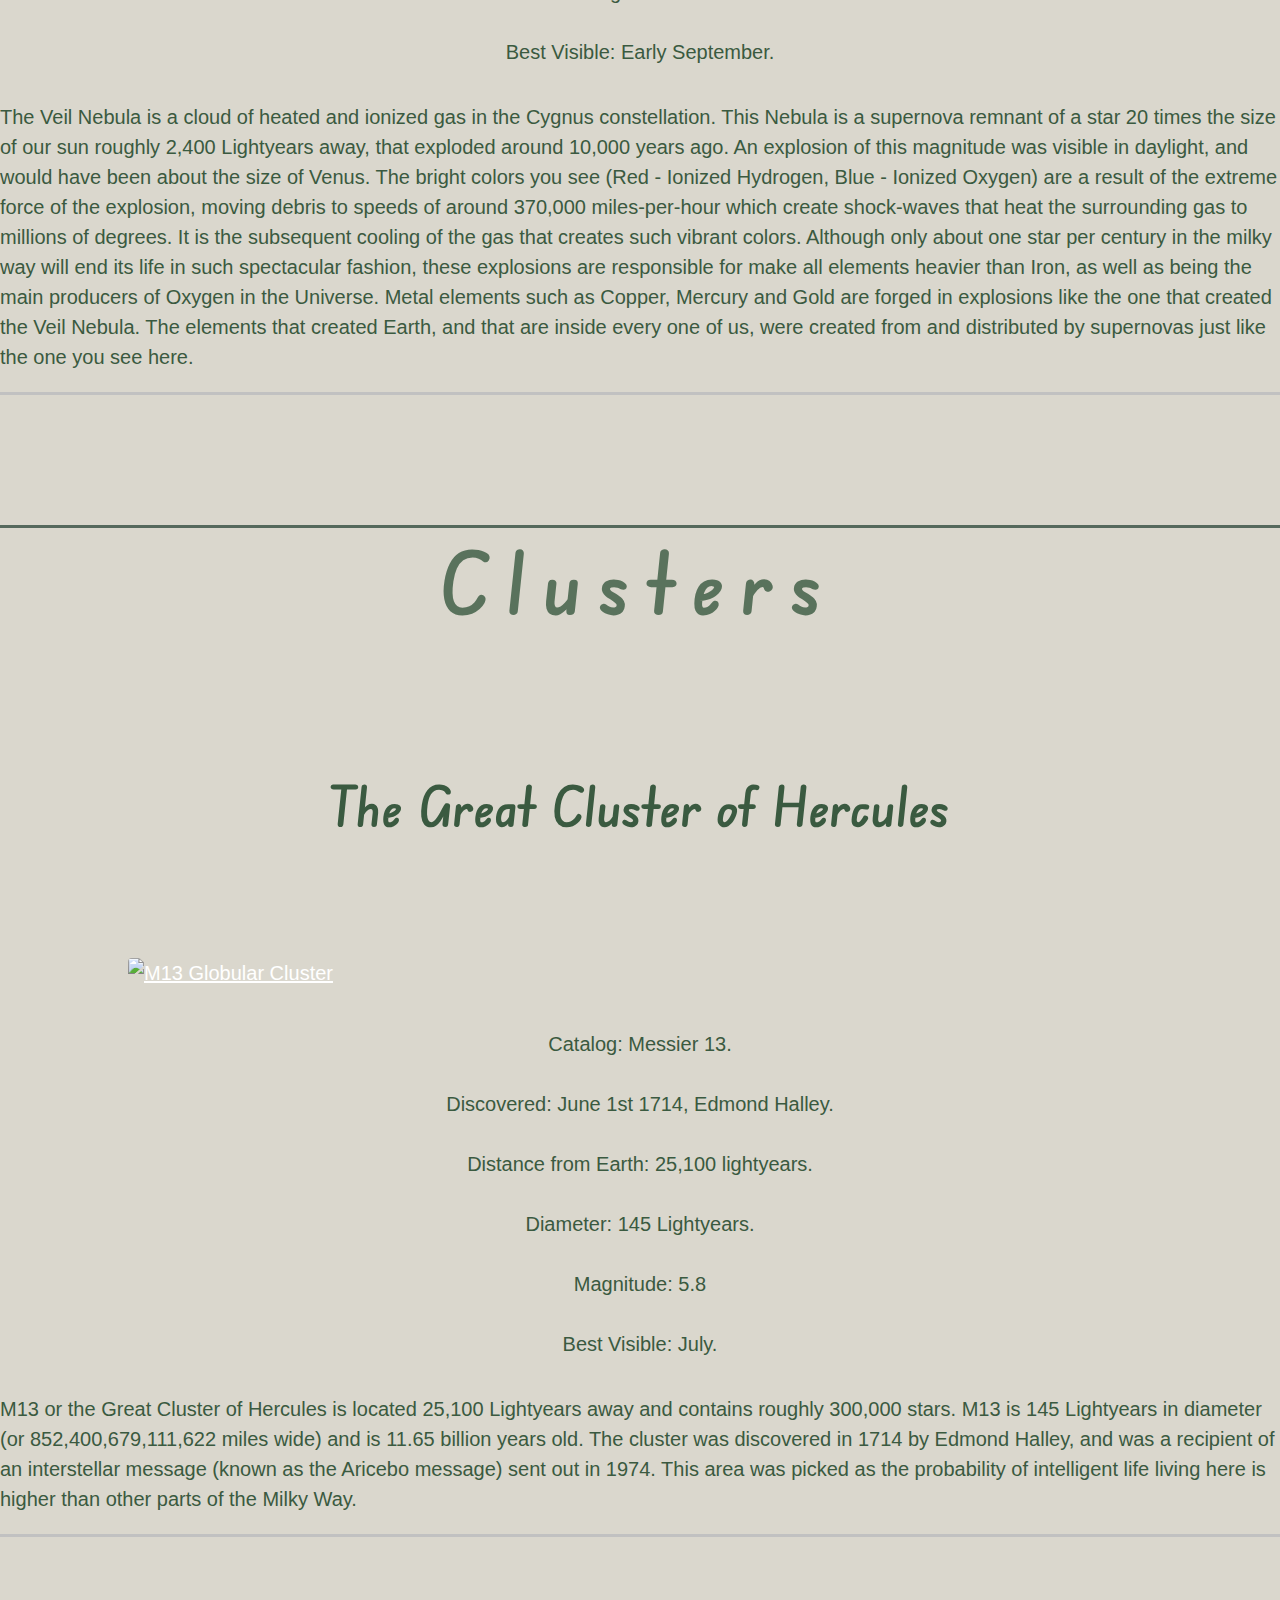
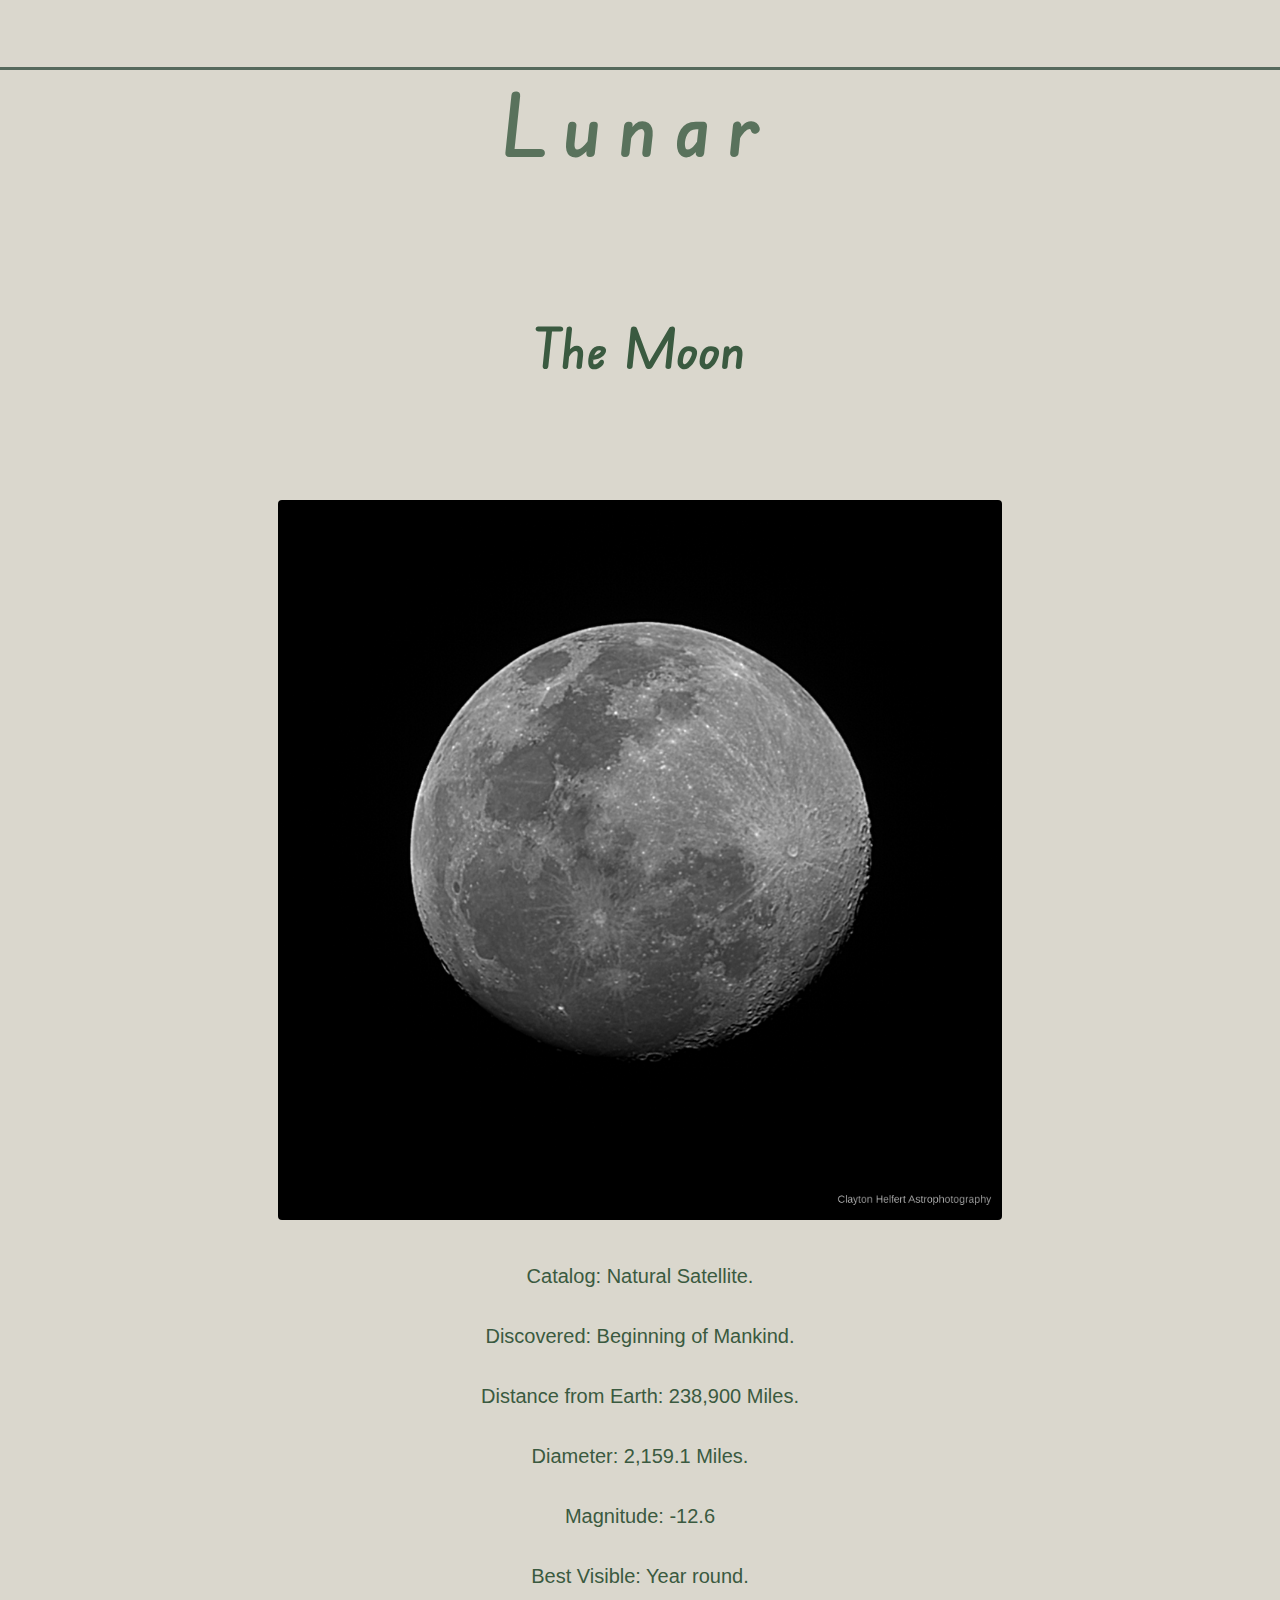
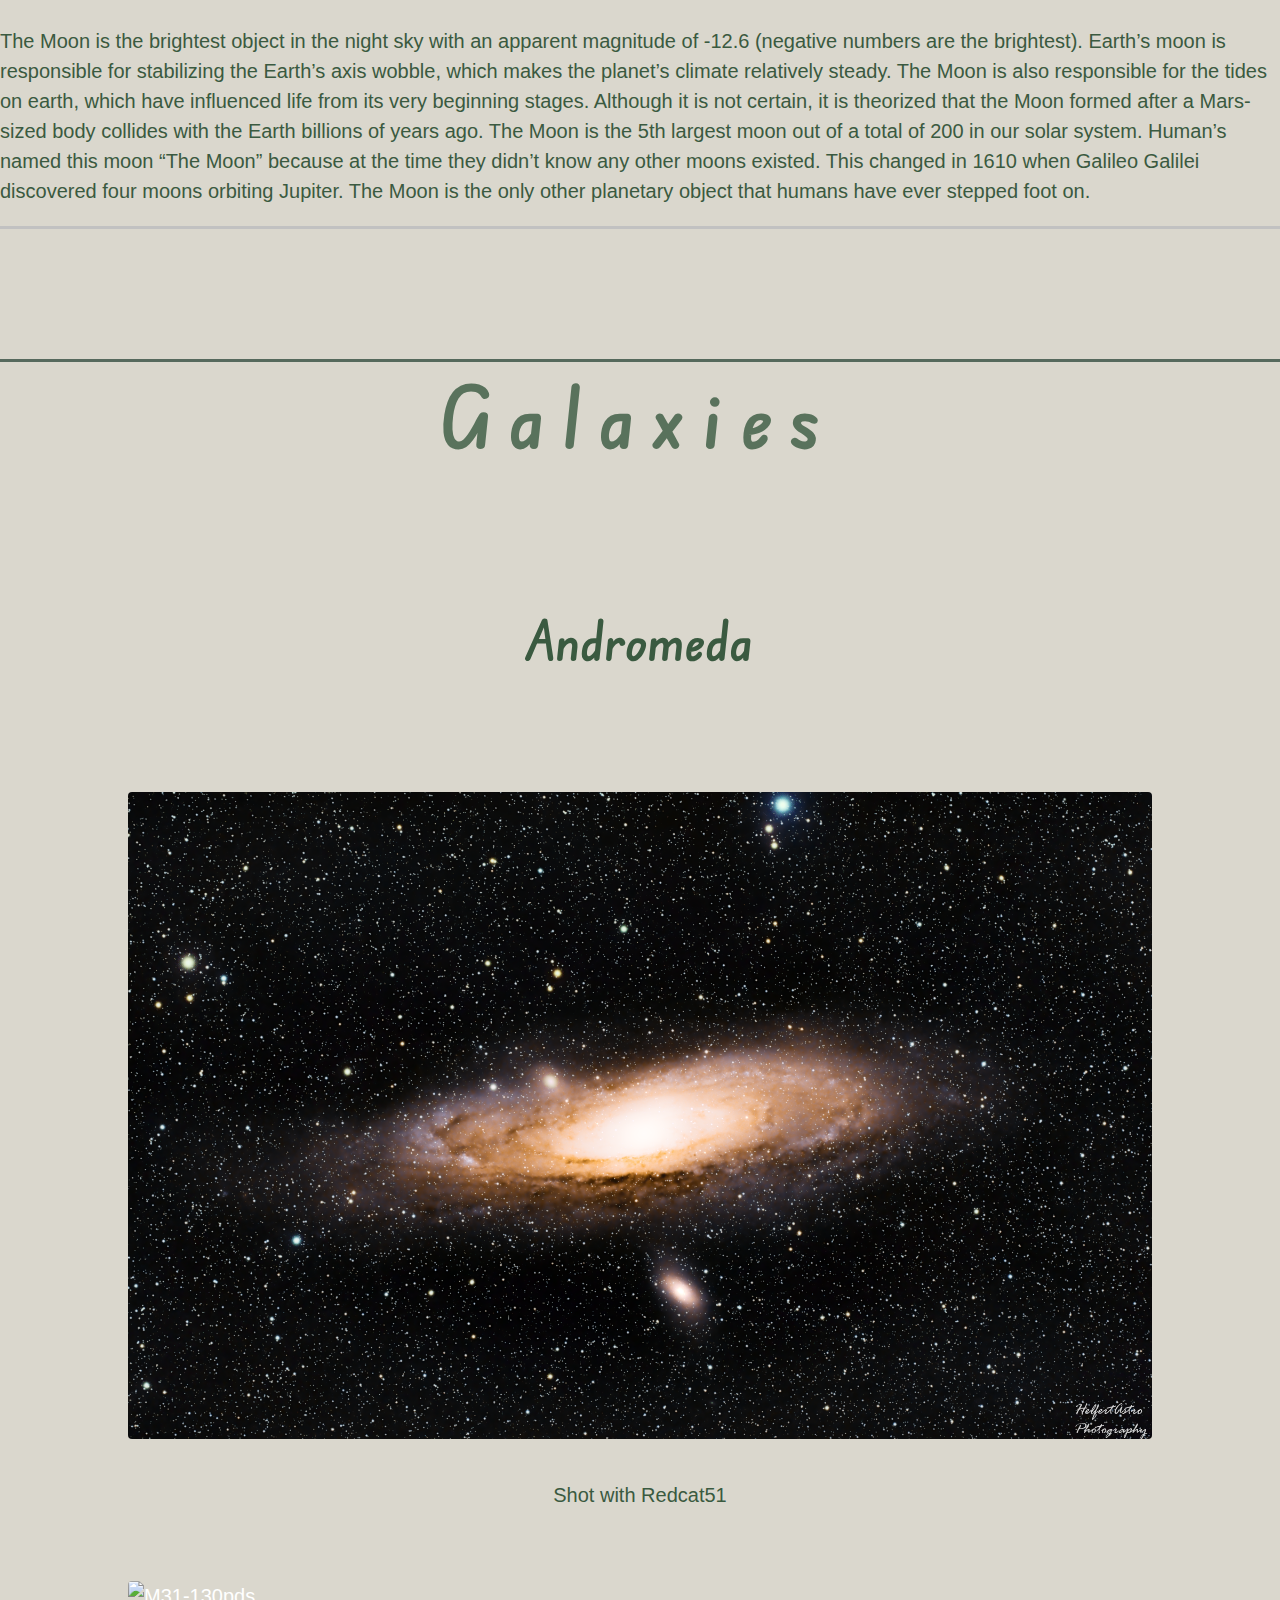
==== commit b6a8f4ac: "fixed typos" ====
--- a/index.html
+++ b/index.html
@@ -135,19 +135,13 @@
         <!--Most Recent-->
         <br><br>
         <h2 class="subject">Most Recent</h2>
-<<<<<<< HEAD
+
         <h3 class="recentTitle">The Pelican Nebula</h3>
         <picture>   
             <a href="pictures/PelicanNebula.png">
             <img src="pictures/PelicanNebula.png" alt="Most Recent" style="width: auto" class="targetPicture"/>    
-=======
-        <h3 class="recentTitle">The Soul Nebula</h3>
-        <picture>   
-            <a href="pictures/SoulNebula-final.png">
-            <img src="pictures/SoulNebula-final.png" alt="Most Recent" style="width: auto" class="targetPicture"/>    
->>>>>>> b5b8c5e6a3d3a83117c0f76fcecf1a17f1d051e9
-            </a>    
-        </picture>
+            </a>
+    
         <br><br>
         
         <!--Nebulas-->
@@ -224,9 +218,7 @@
             </p>
     </div>
         <!--end of target-->
-<<<<<<< HEAD
-<div class="target">
-=======
+
         
         <!--TARGET-->
     <div class="target">
@@ -263,7 +255,6 @@
     </div>
         <!--end of target-->
 
->>>>>>> b5b8c5e6a3d3a83117c0f76fcecf1a17f1d051e9
         <h3 class="targetTitle">The Iris Nebula</h3>
             
         <picture>   
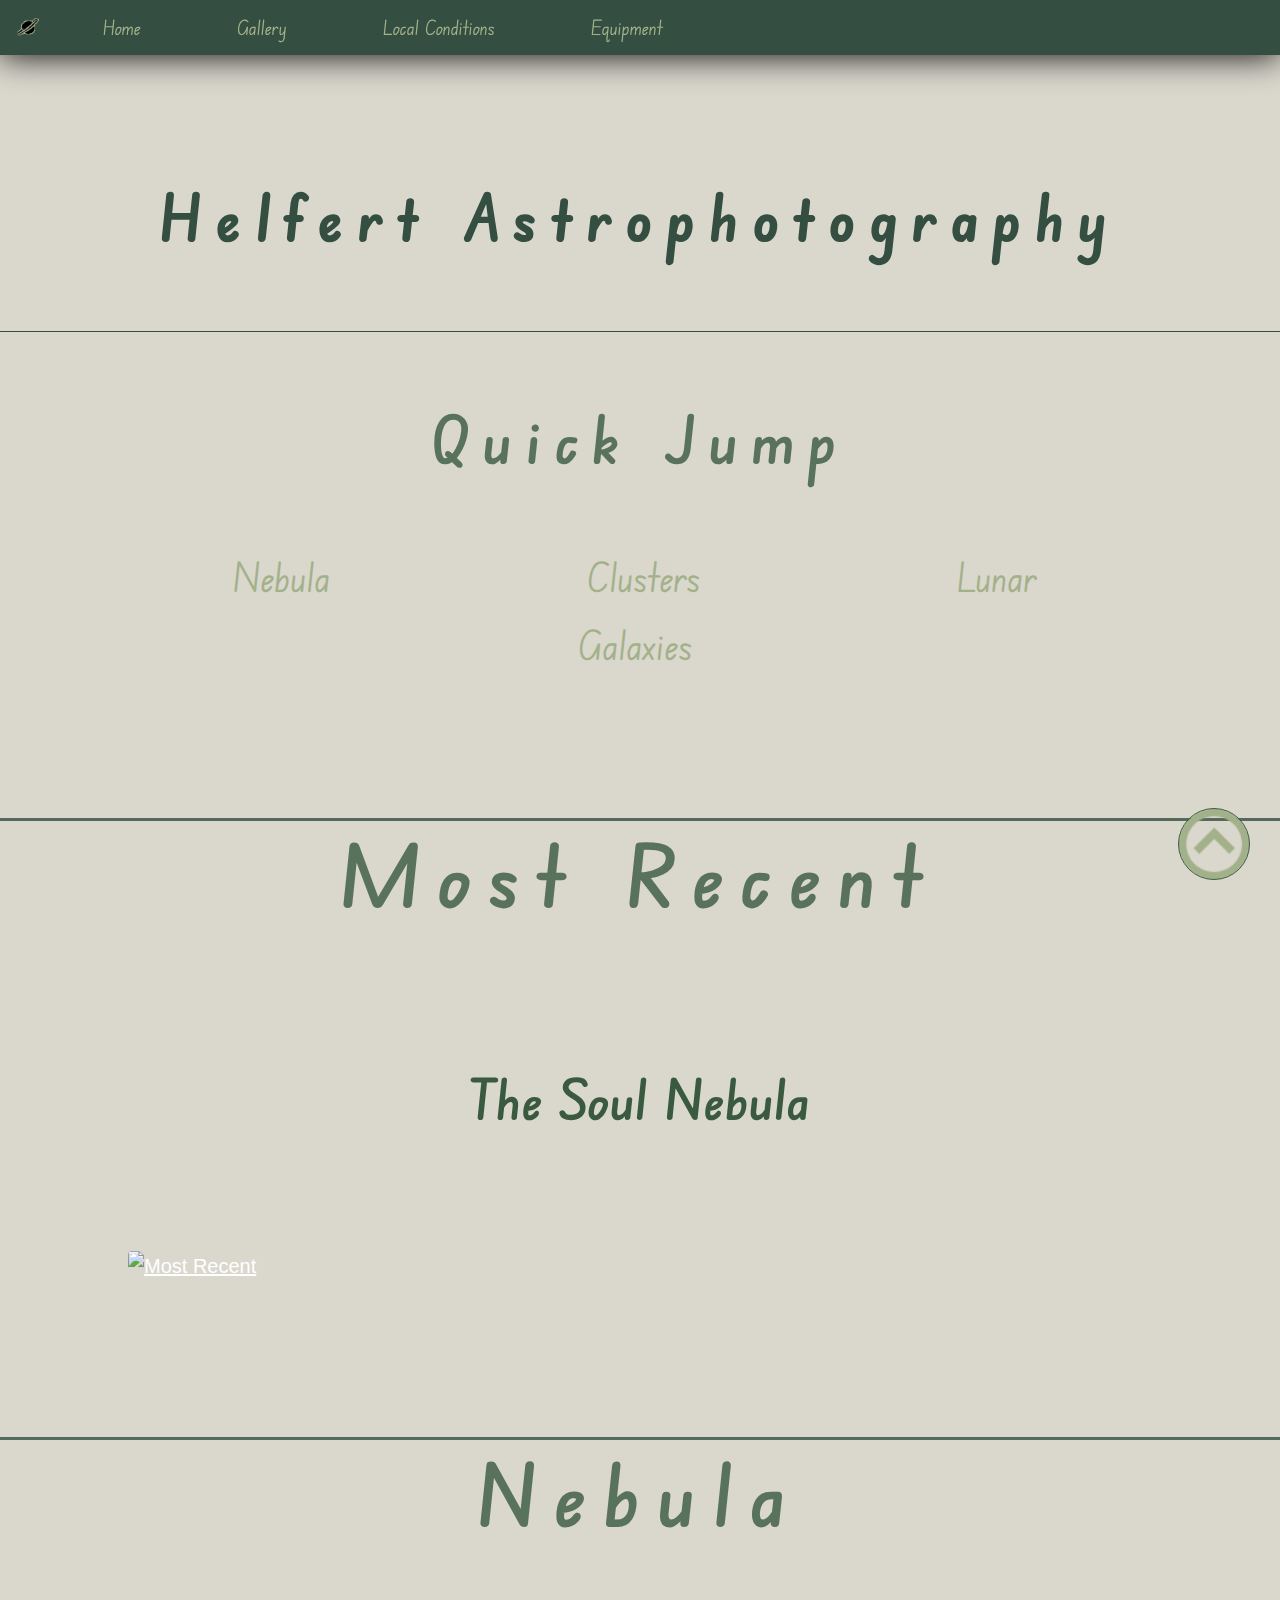
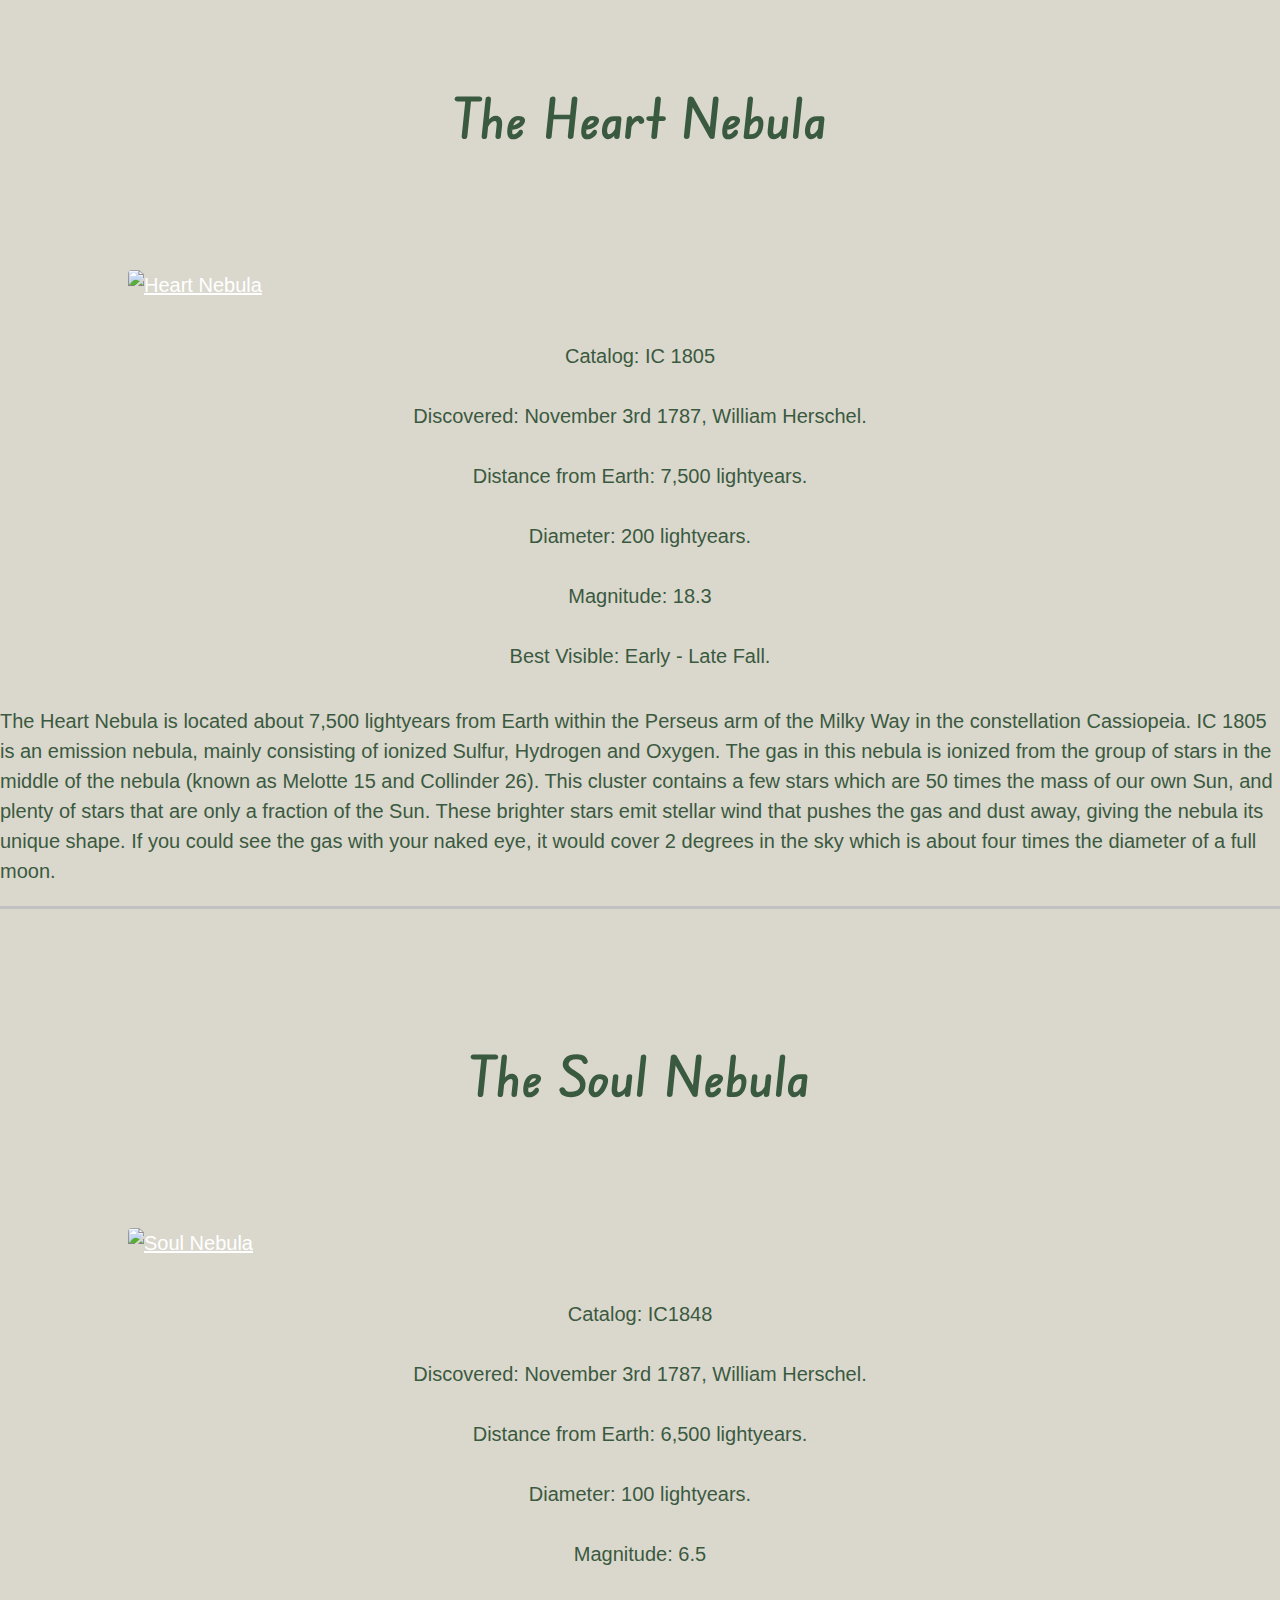
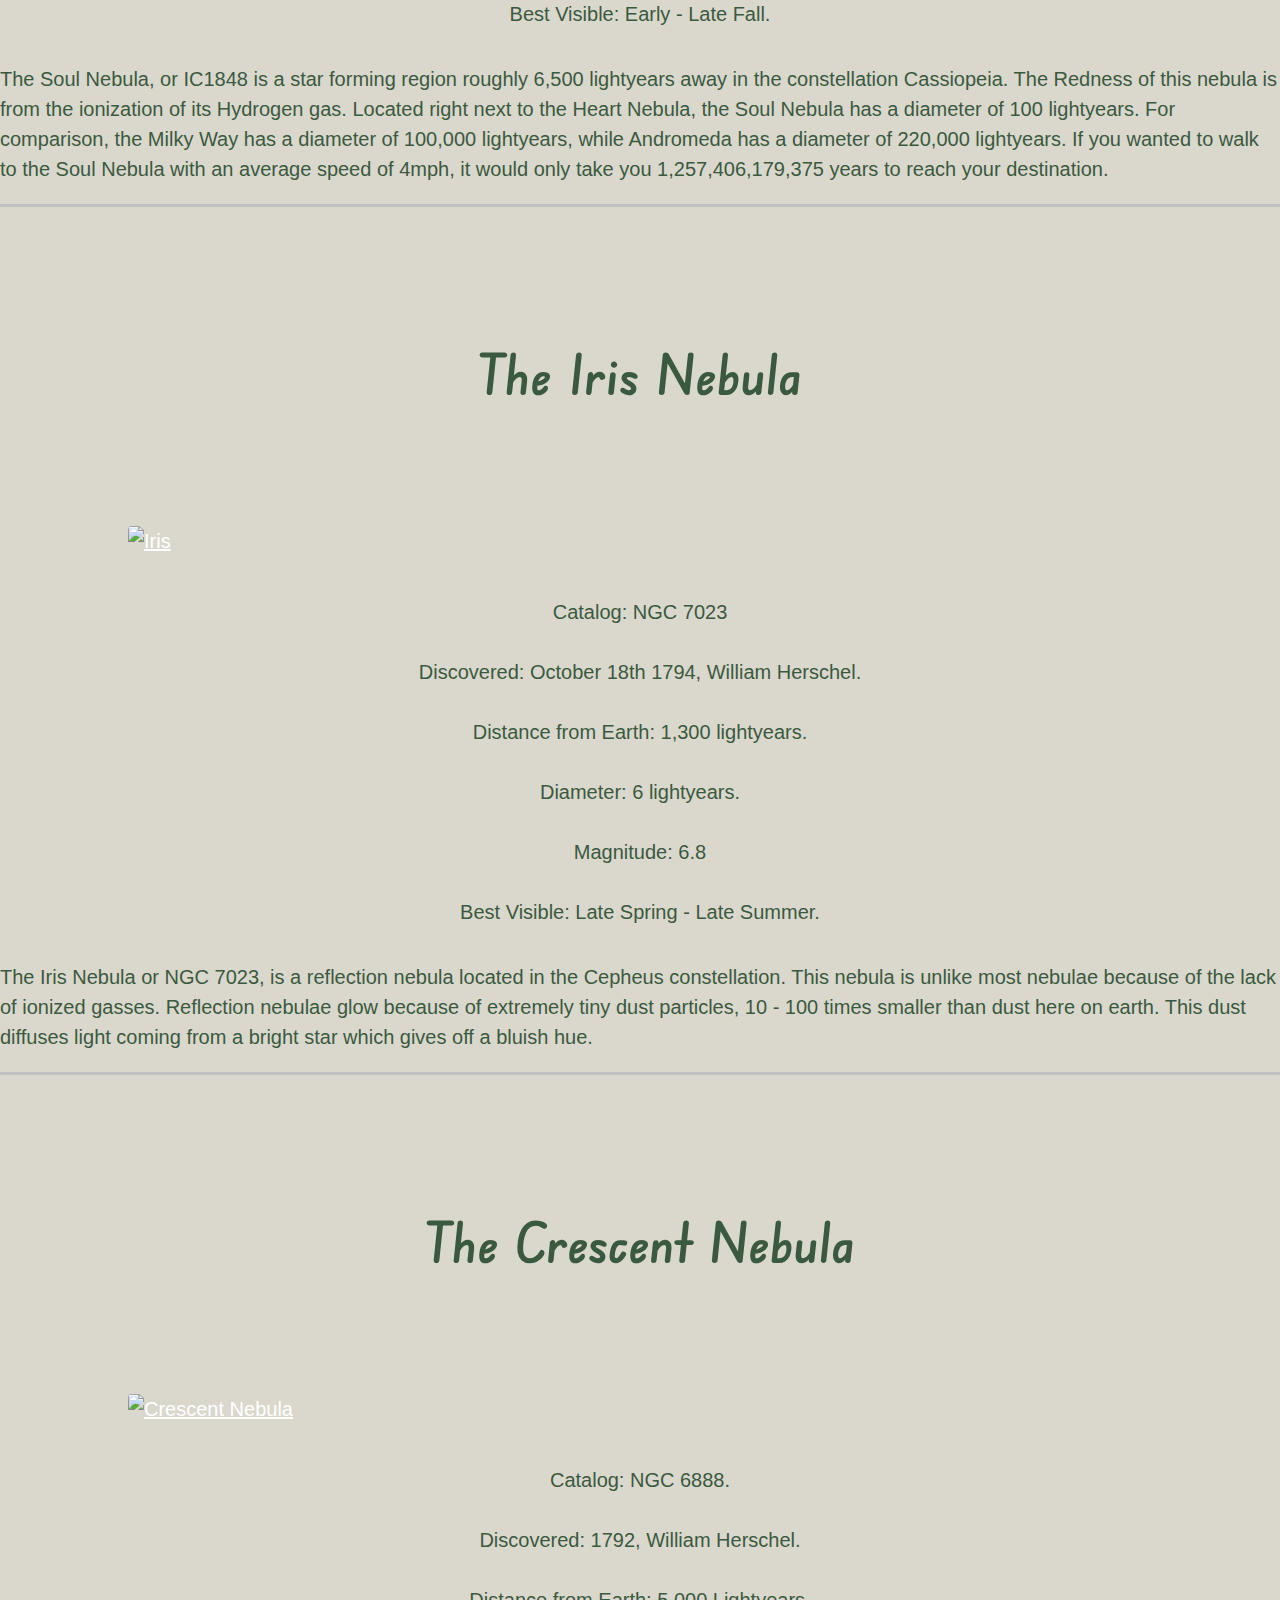
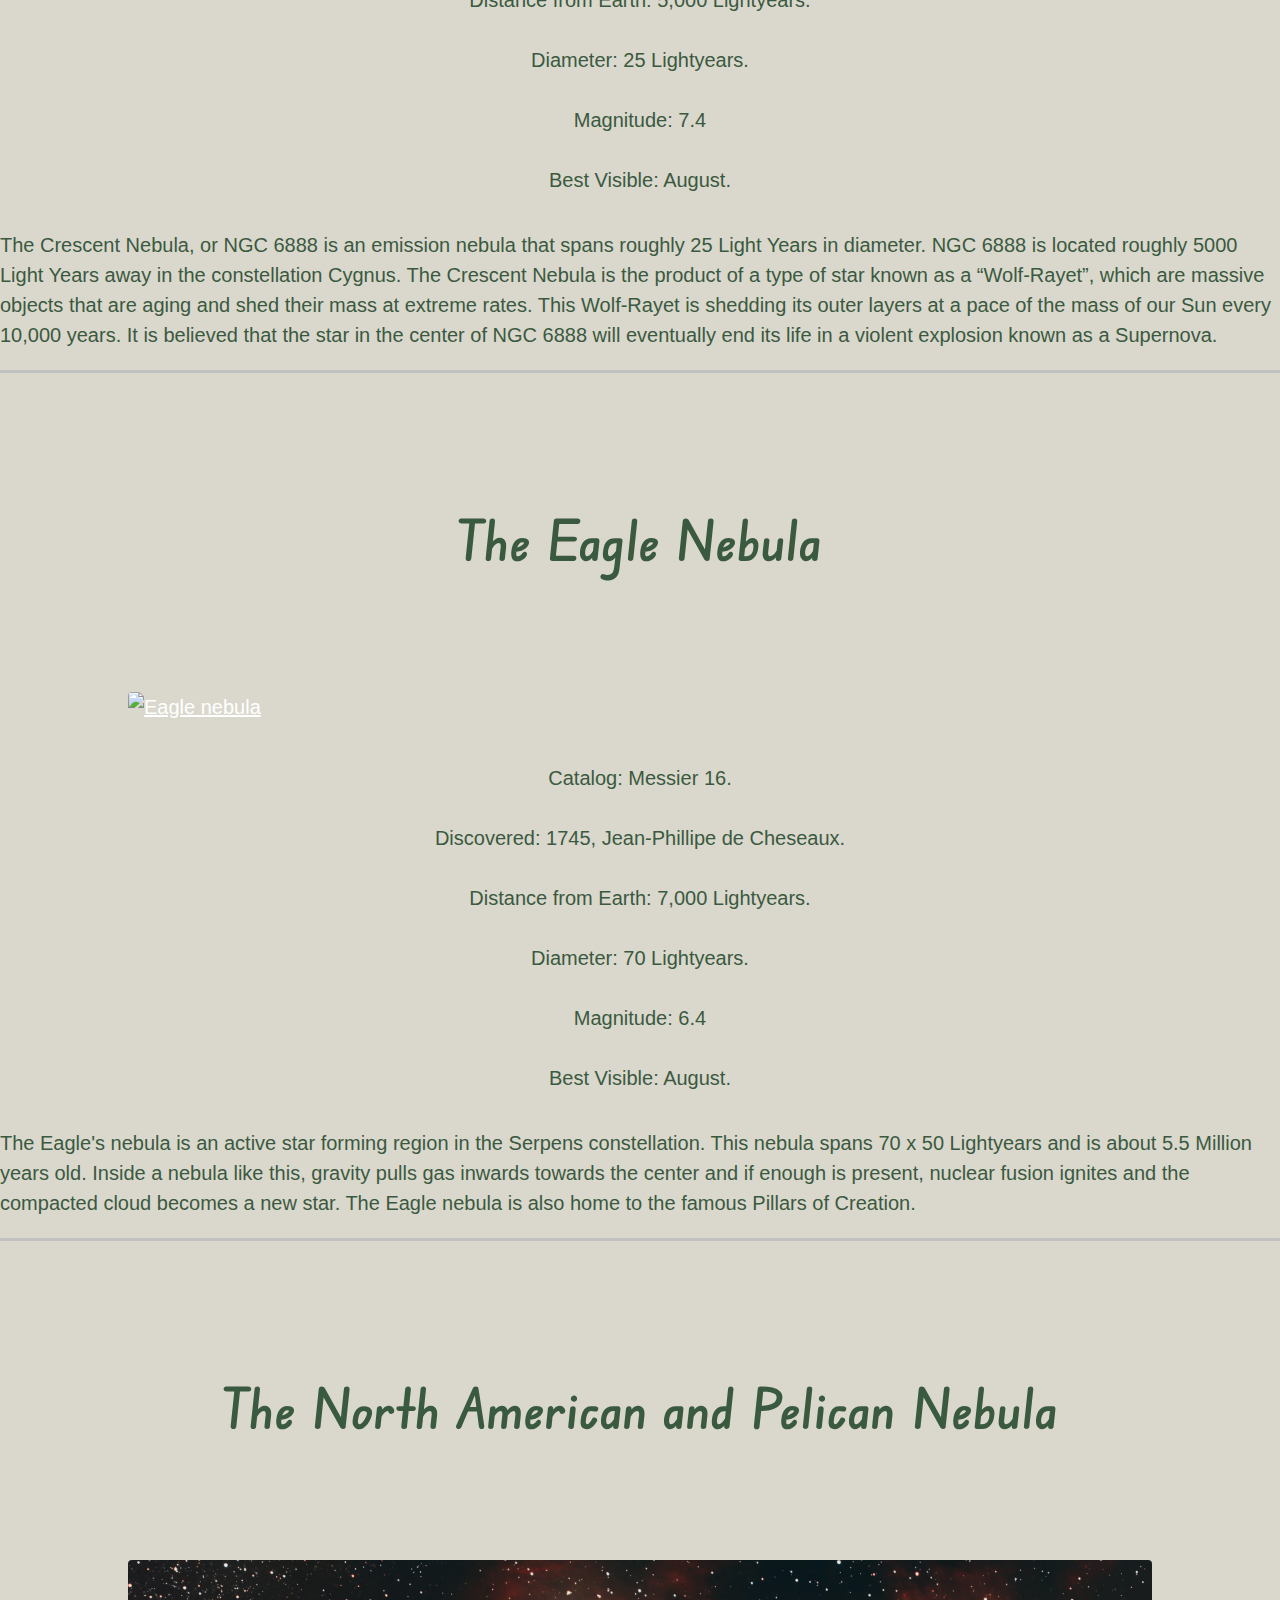
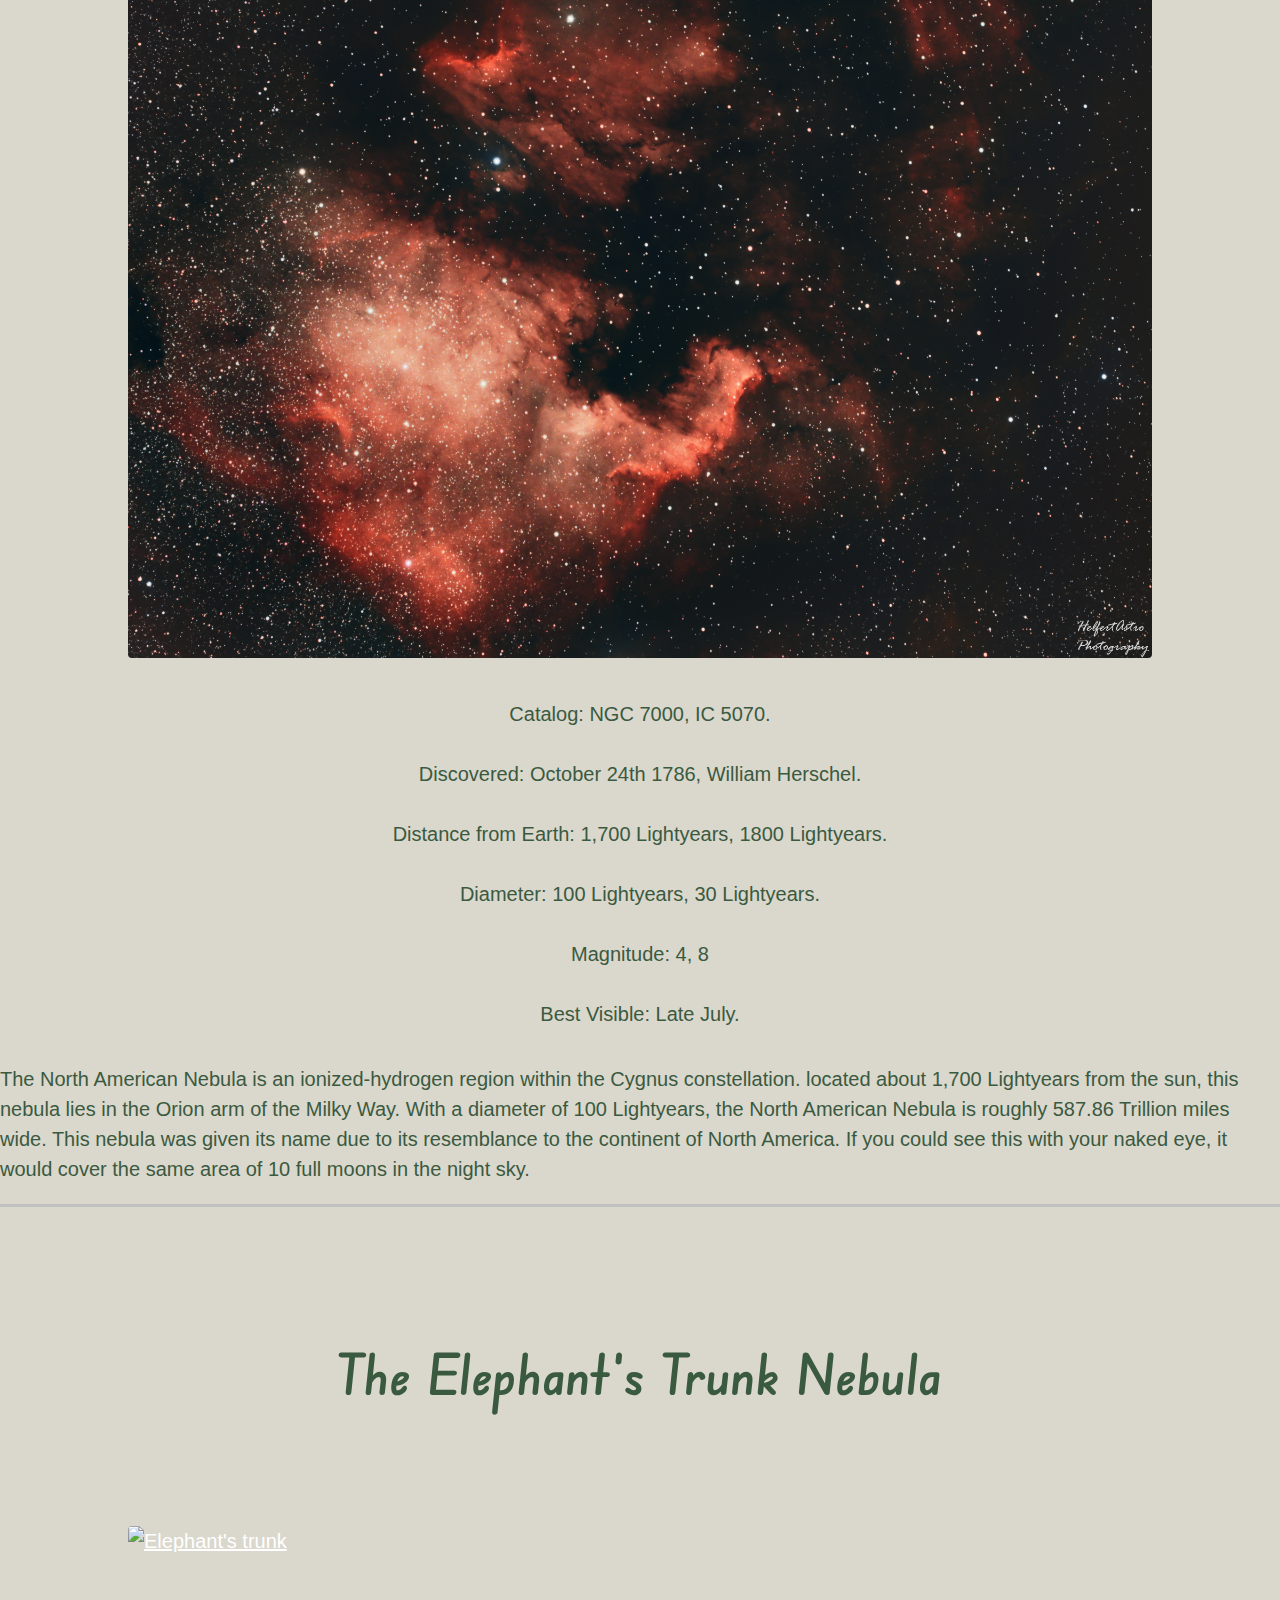
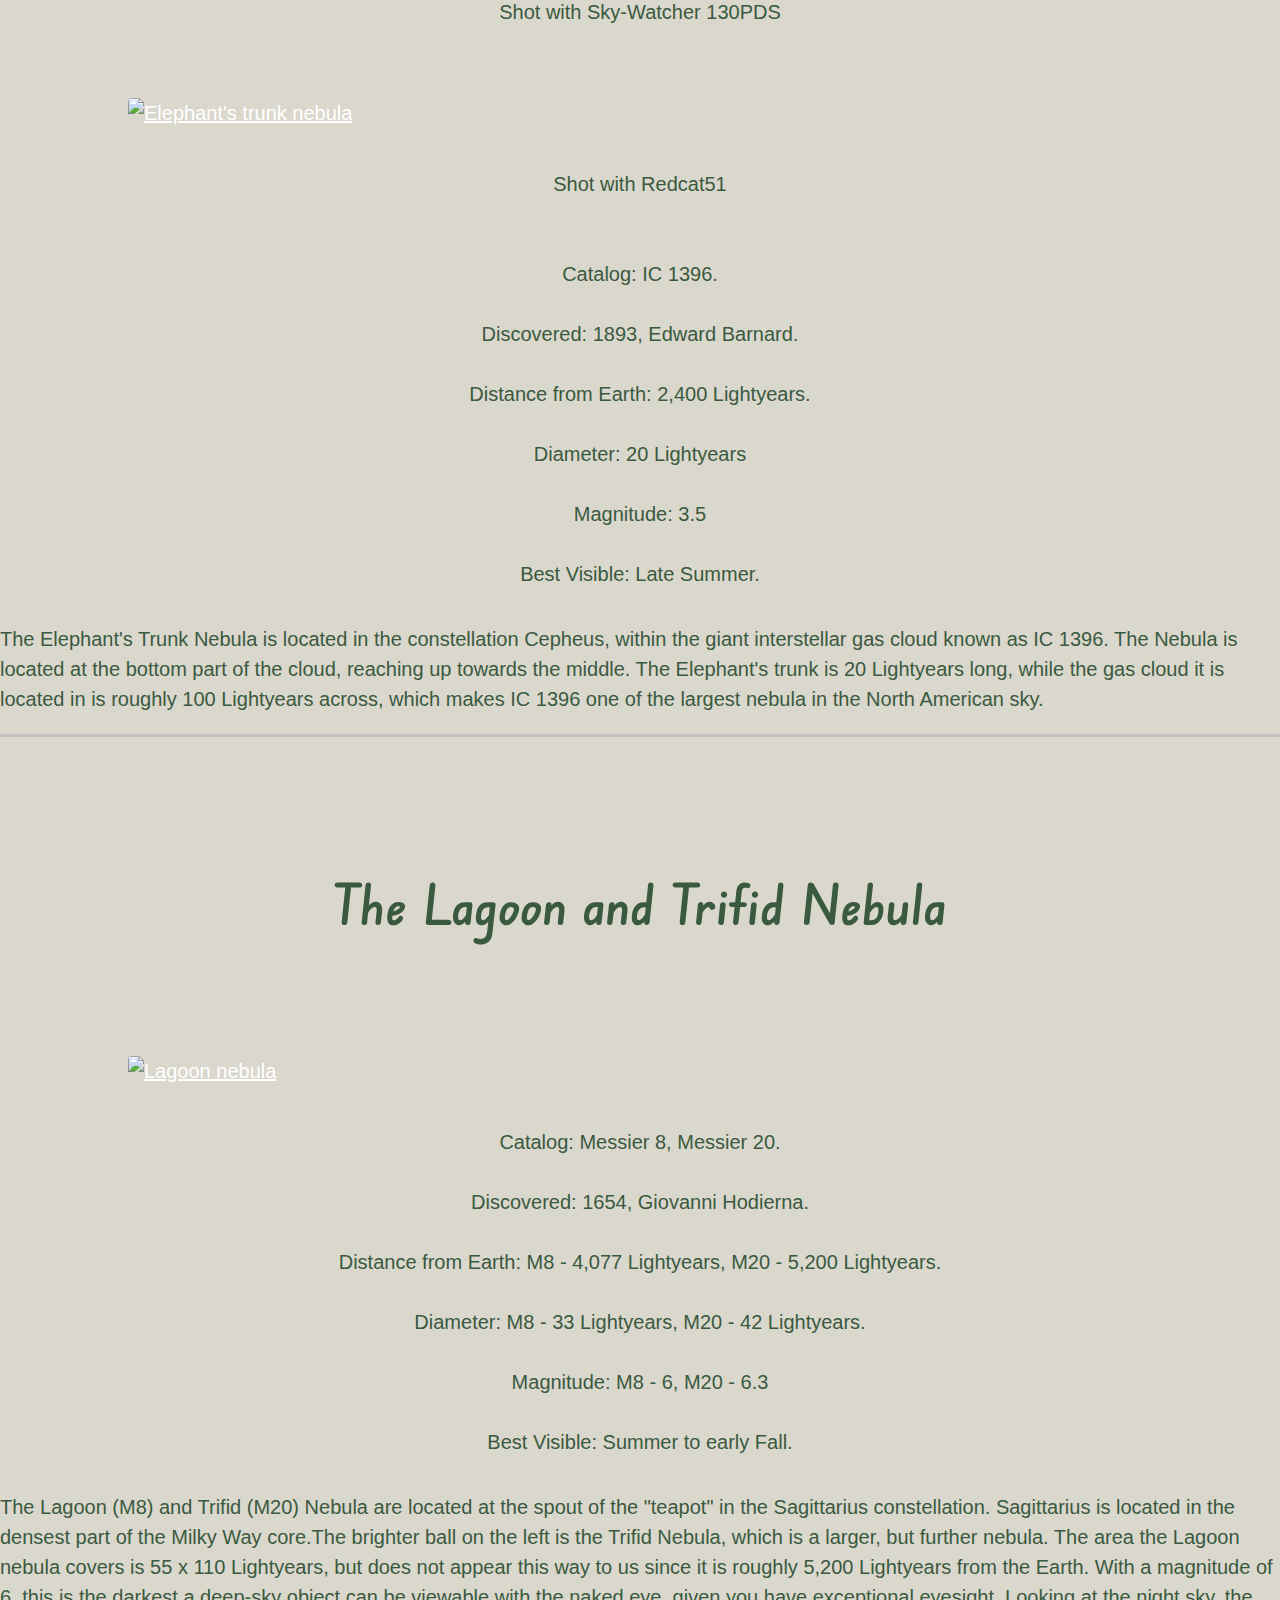
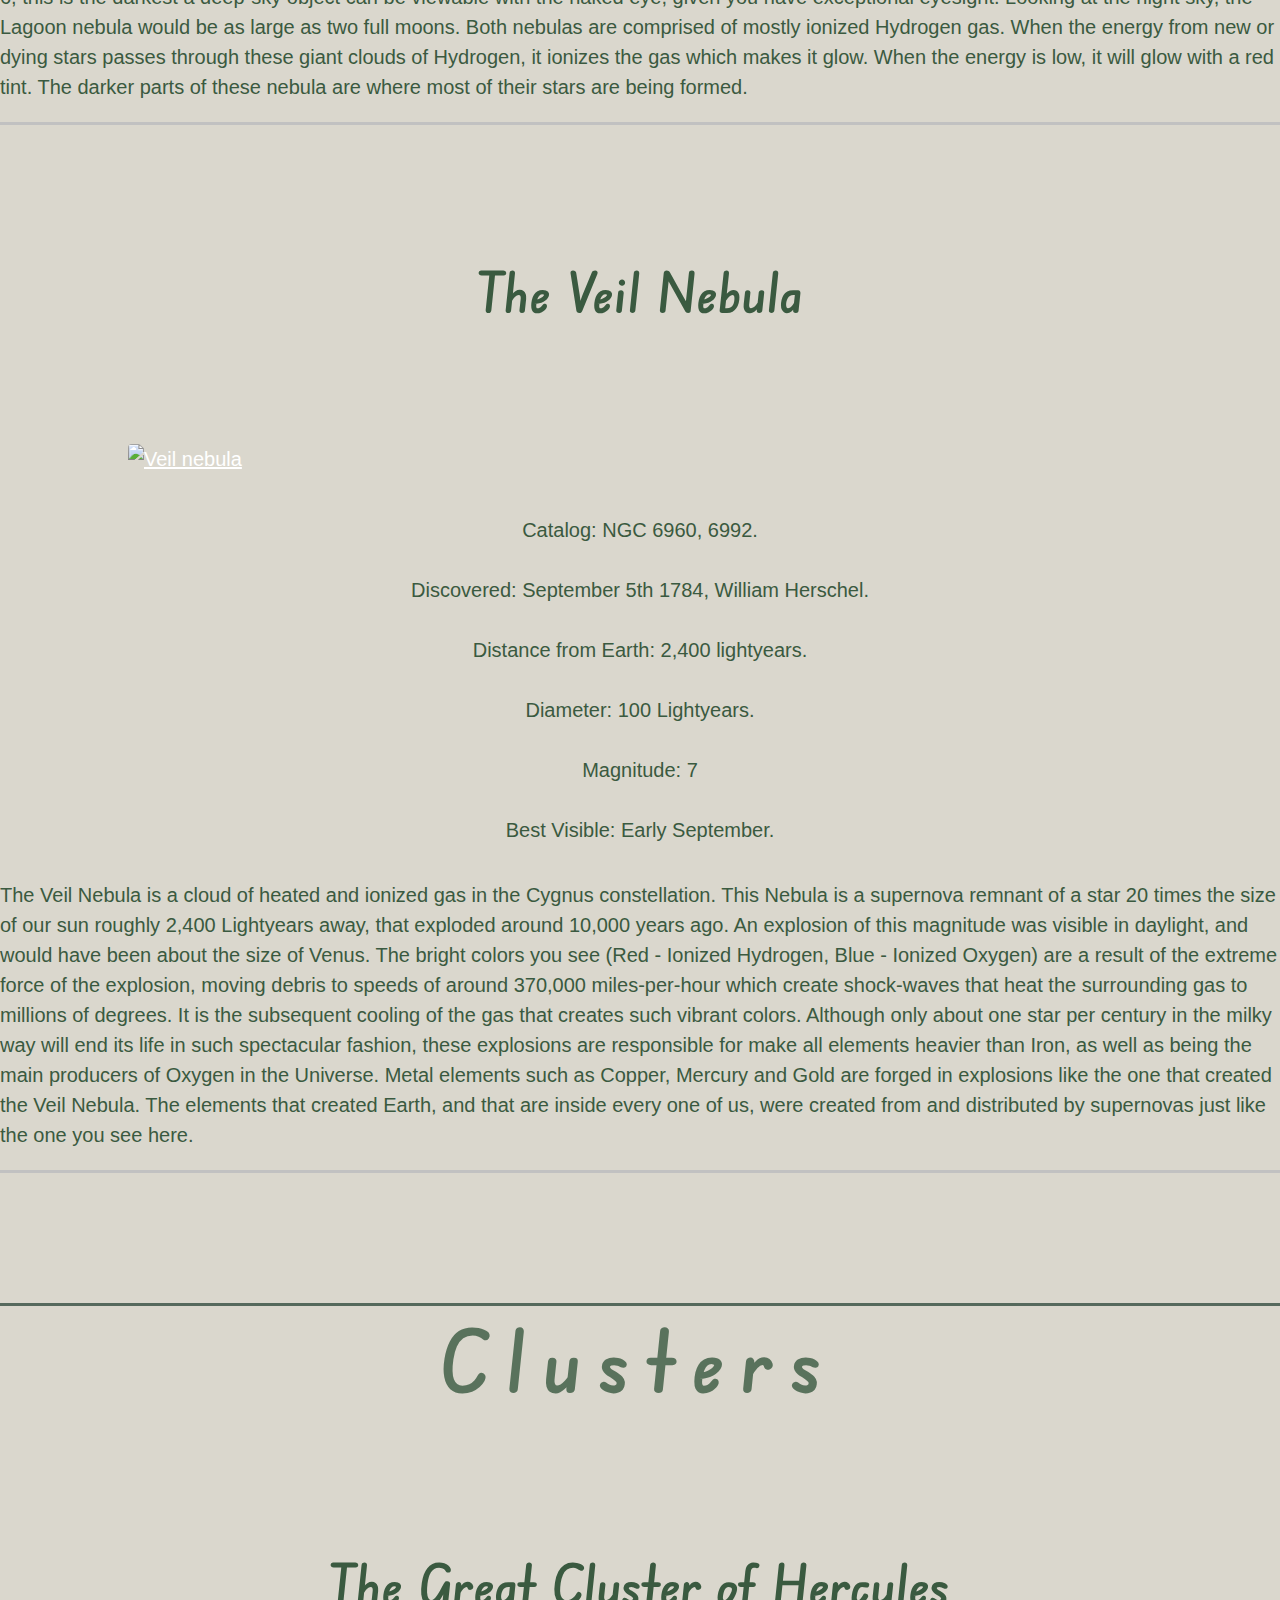
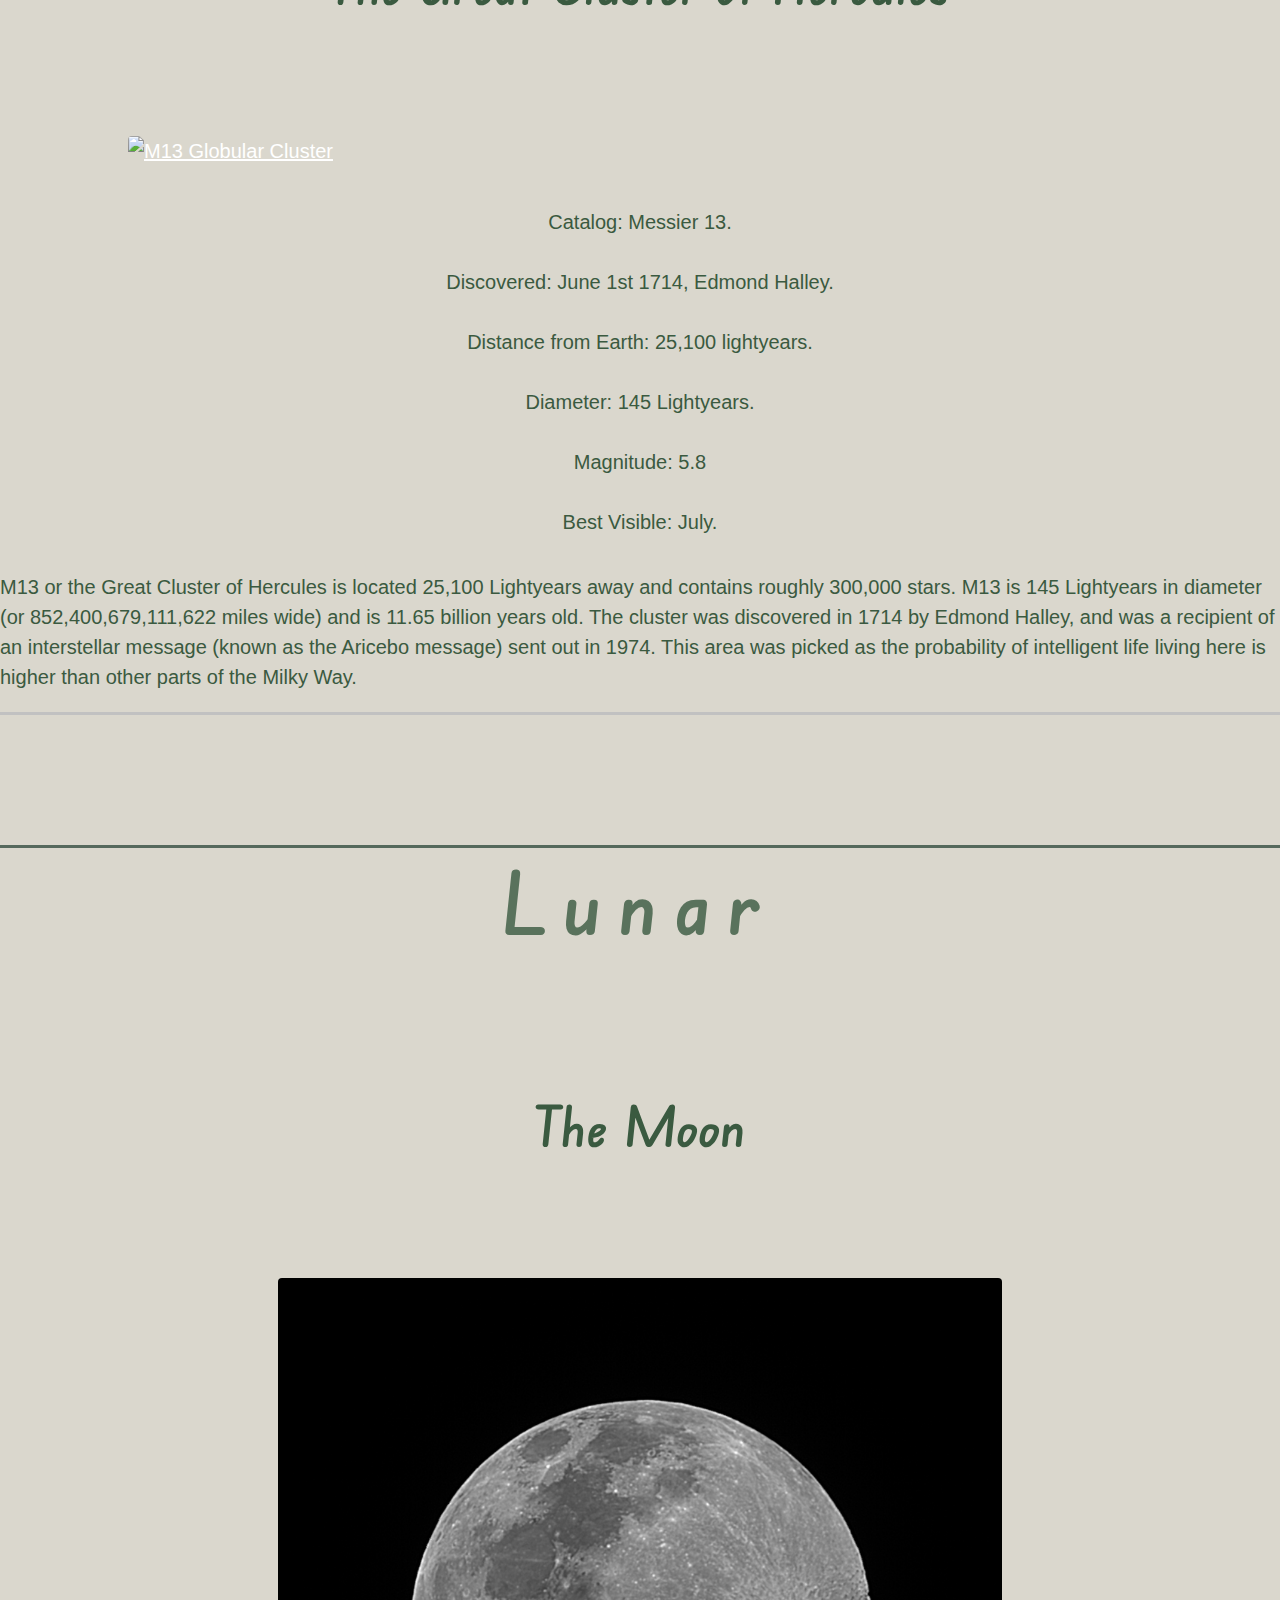
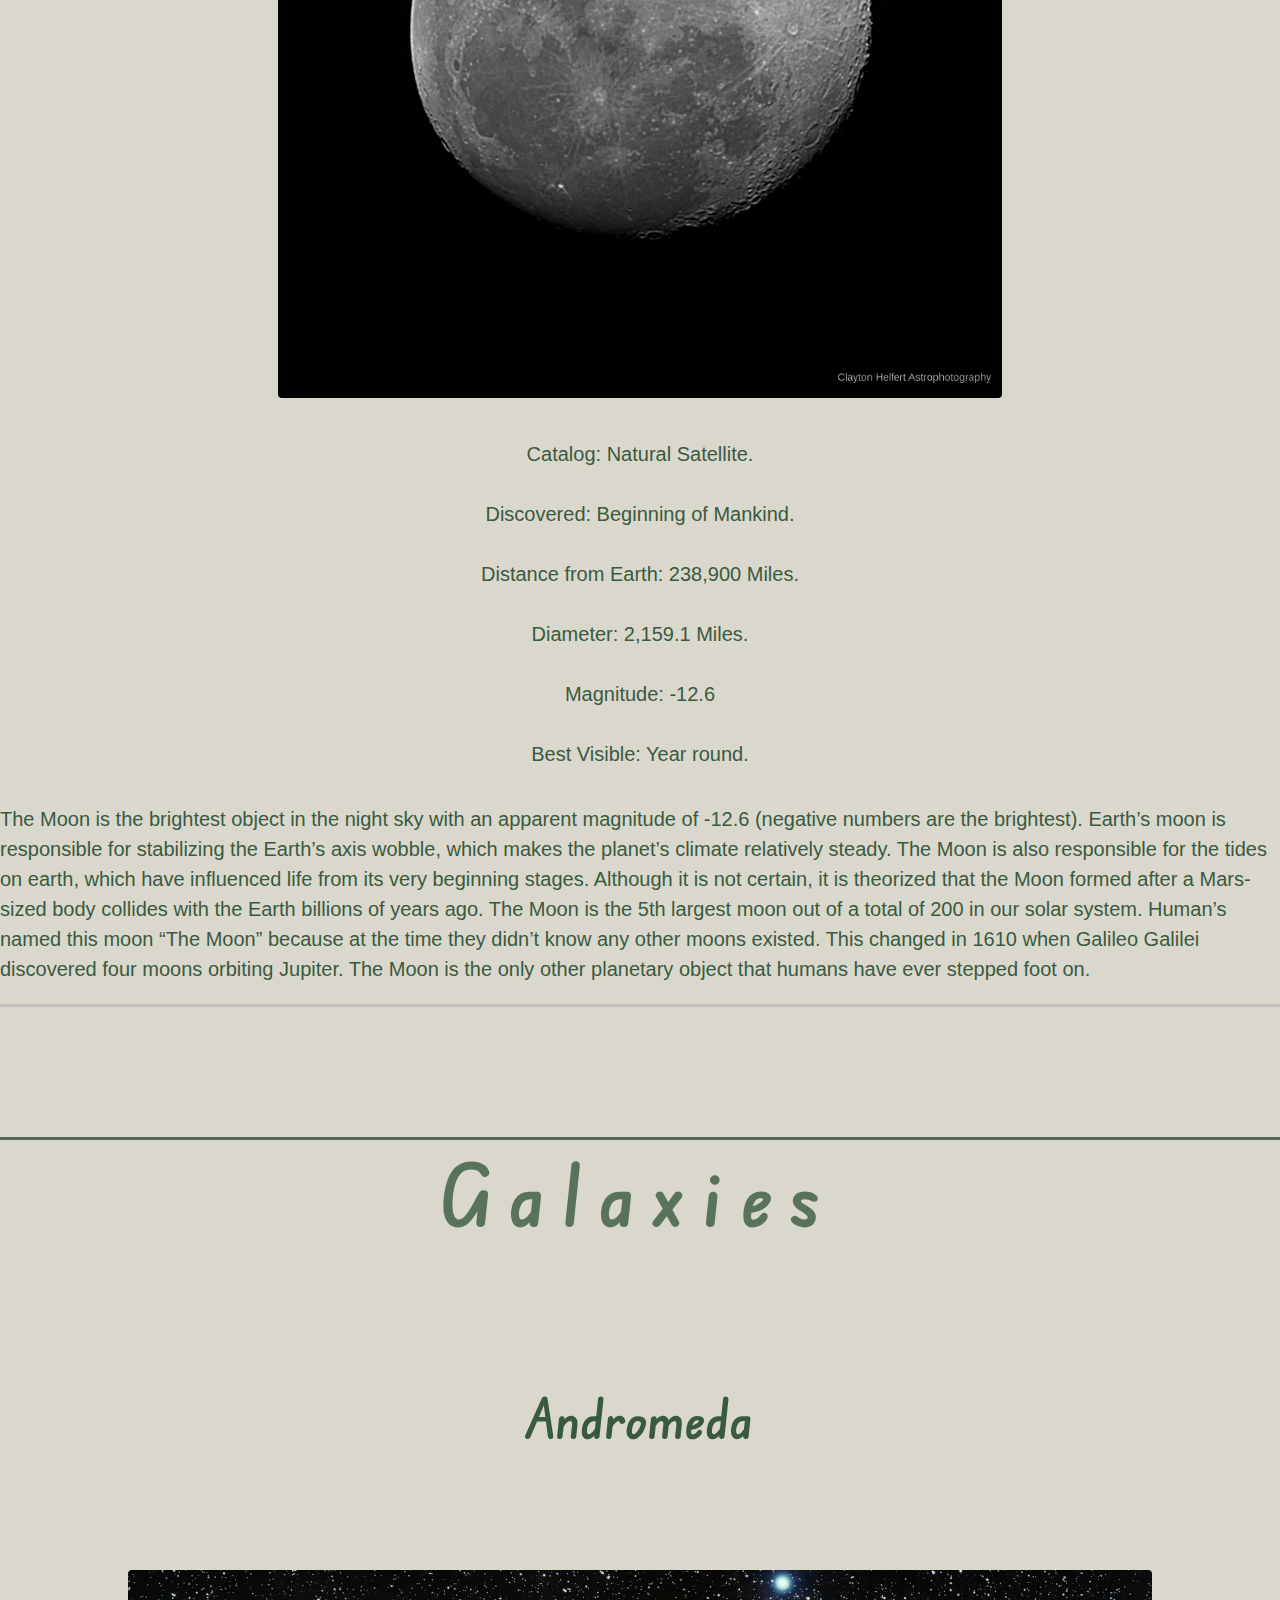
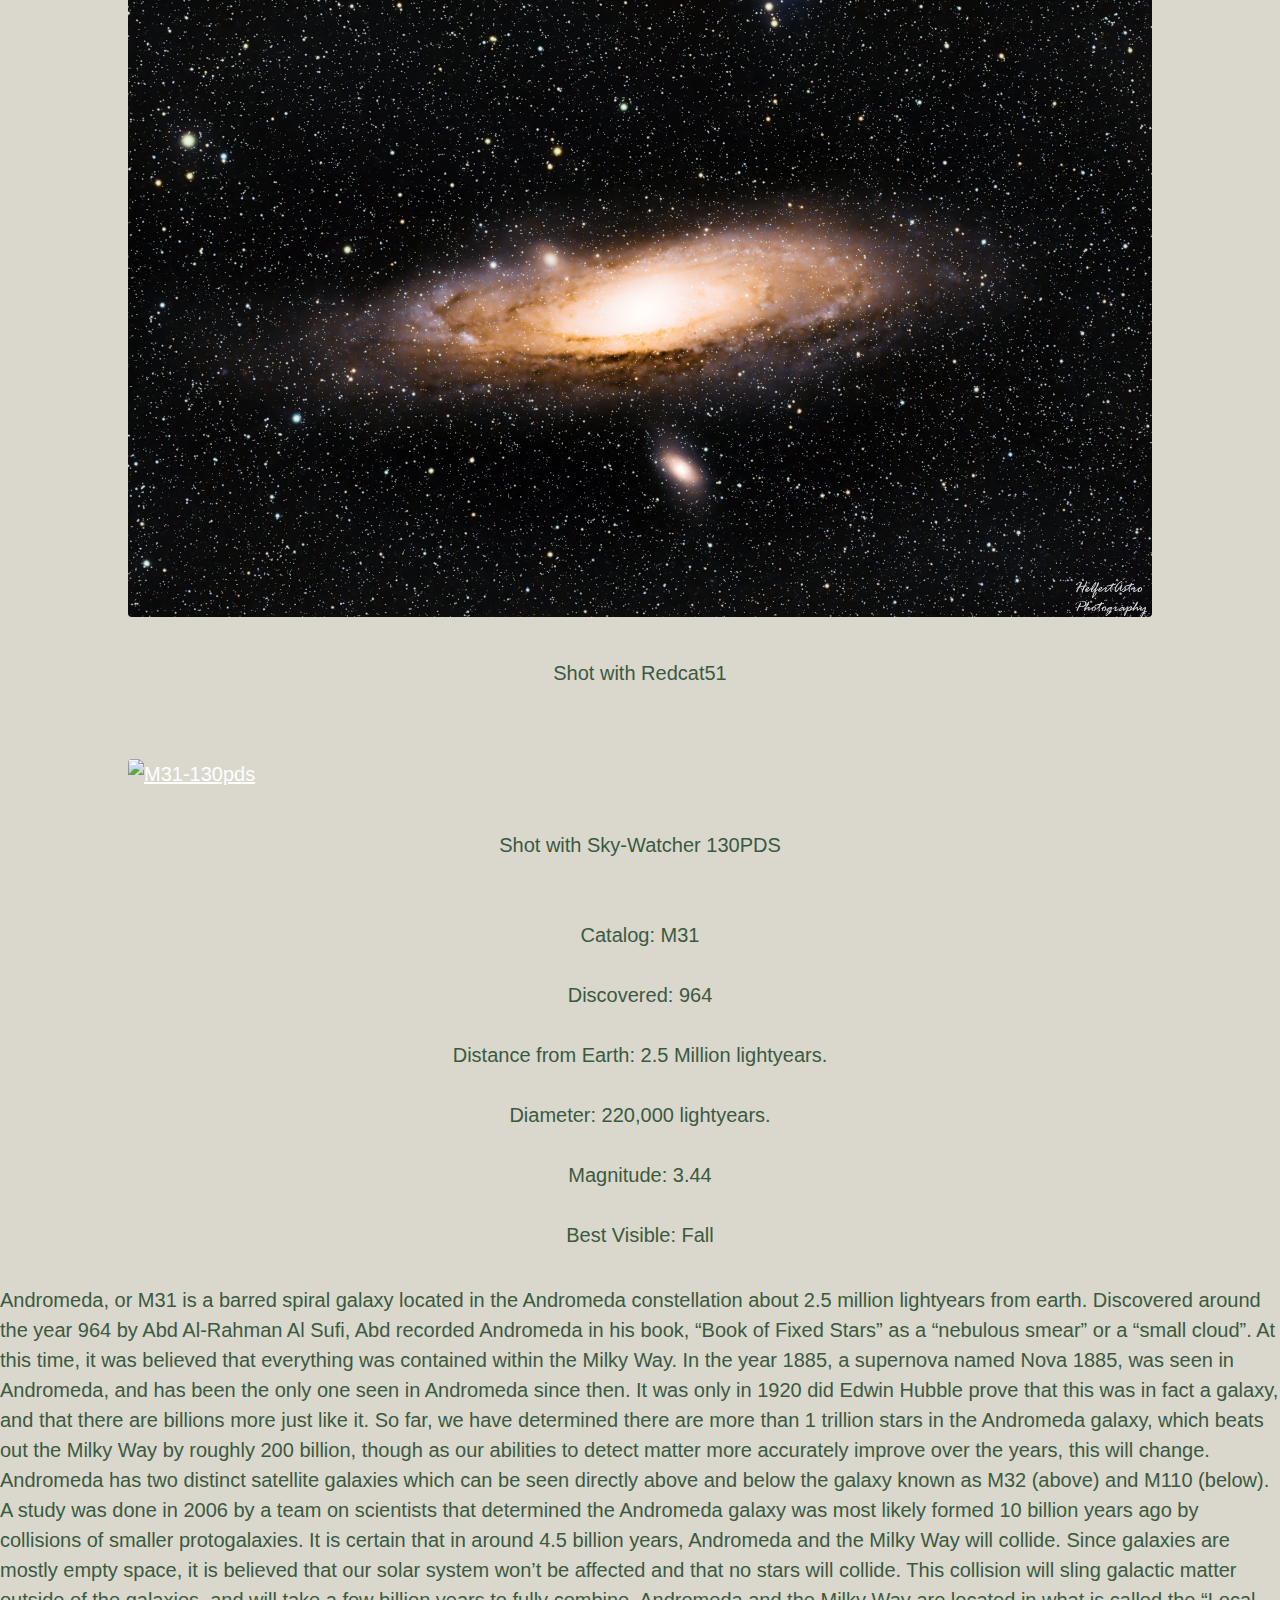
==== commit 3cecb74e: "fixed north american nebula target tag" ====
--- a/index.html
+++ b/index.html
@@ -135,54 +135,20 @@
         <!--Most Recent-->
         <br><br>
         <h2 class="subject">Most Recent</h2>
-
-        <h3 class="recentTitle">The Pelican Nebula</h3>
-        <picture>   
-            <a href="pictures/PelicanNebula.png">
-            <img src="pictures/PelicanNebula.png" alt="Most Recent" style="width: auto" class="targetPicture"/>    
-            </a>
-    
+        <h3 class="recentTitle">The Soul Nebula</h3>
+        <picture>   
+            <a href="pictures/SoulNebula-final.png">
+            <img src="pictures/SoulNebula-final.png" alt="Most Recent" style="width: auto" class="targetPicture"/>    
+            </a>    
+        </picture>
         <br><br>
         
         <!--Nebulas-->
         <div id="nebulaJump"></div>
         <h2 class="subject">Nebula</h2>
-        
+
         <!--TARGET-->
     <div class="target">
-
-        <h3 class="targetTitle">The Pelican Nebula</h3>
-            
-        <picture>   
-            <a href="pictures/PelicanNebula.png">
-            <img src="pictures/PelicanNebula.png" alt="Pelican Nebula" style="width: auto" class="targetPicture"/>    
-            </a>    
-        </picture>
-            
-            <li>
-            Catalog: IC 7030
-            </li>
-            <li>
-            Discovered: 1786, William Herschel. 
-            </li>
-            <li>
-            Distance from Earth: 1,800 lightyears    
-            </li>
-            <li>
-            Diameter: 30 lightyears.
-            </li>
-            <li>
-            Magnitude: 8.0    
-            </li>    
-            <li>
-            Best Visible: Summer - Fall
-            </li>
-            <p>
-                Located near the tail of Cygnus, the Pelican Nebula is a region of ionized Hydrogen and Oxygen. IC 5070’s close proximity to the very large star Deneb gives the nebula its beautiful intricate dust lanes. The Pelican Nebula is an active star formation region that is heavily studied. The pulsating gasses from stars being born within this nebula push the interstellar dust, giving the nebula its overall shape. 
-
-            </p>
-    </div>
-        <!--end of target-->
         
         <!--TARGET-->
     <div class="target">
@@ -218,7 +184,6 @@
             </p>
     </div>
         <!--end of target-->
-
         
         <!--TARGET-->
     <div class="target">
@@ -359,7 +324,7 @@
         <!--END OF TARGET-->
         
         <!--TARGET-->
-                
+        <div class="target">     
         <h3 class="targetTitle">The North American and Pelican Nebula</h3>
             
         <picture class="targetPicture">
@@ -391,7 +356,7 @@
             <p>
             The North American Nebula is an ionized-hydrogen region within the Cygnus constellation. located about 1,700 Lightyears from the sun, this nebula lies in the Orion arm of the Milky Way. With a diameter of 100 Lightyears, the North American Nebula is roughly 587.86 Trillion miles wide. This nebula was given its name due to its resemblance to the continent of North America. If you could see this with your naked eye, it would cover the same area of 10 full moons in the night sky.
             </p>
-            
+        </div>
         <!--end of target-->
         
         <!--target-->
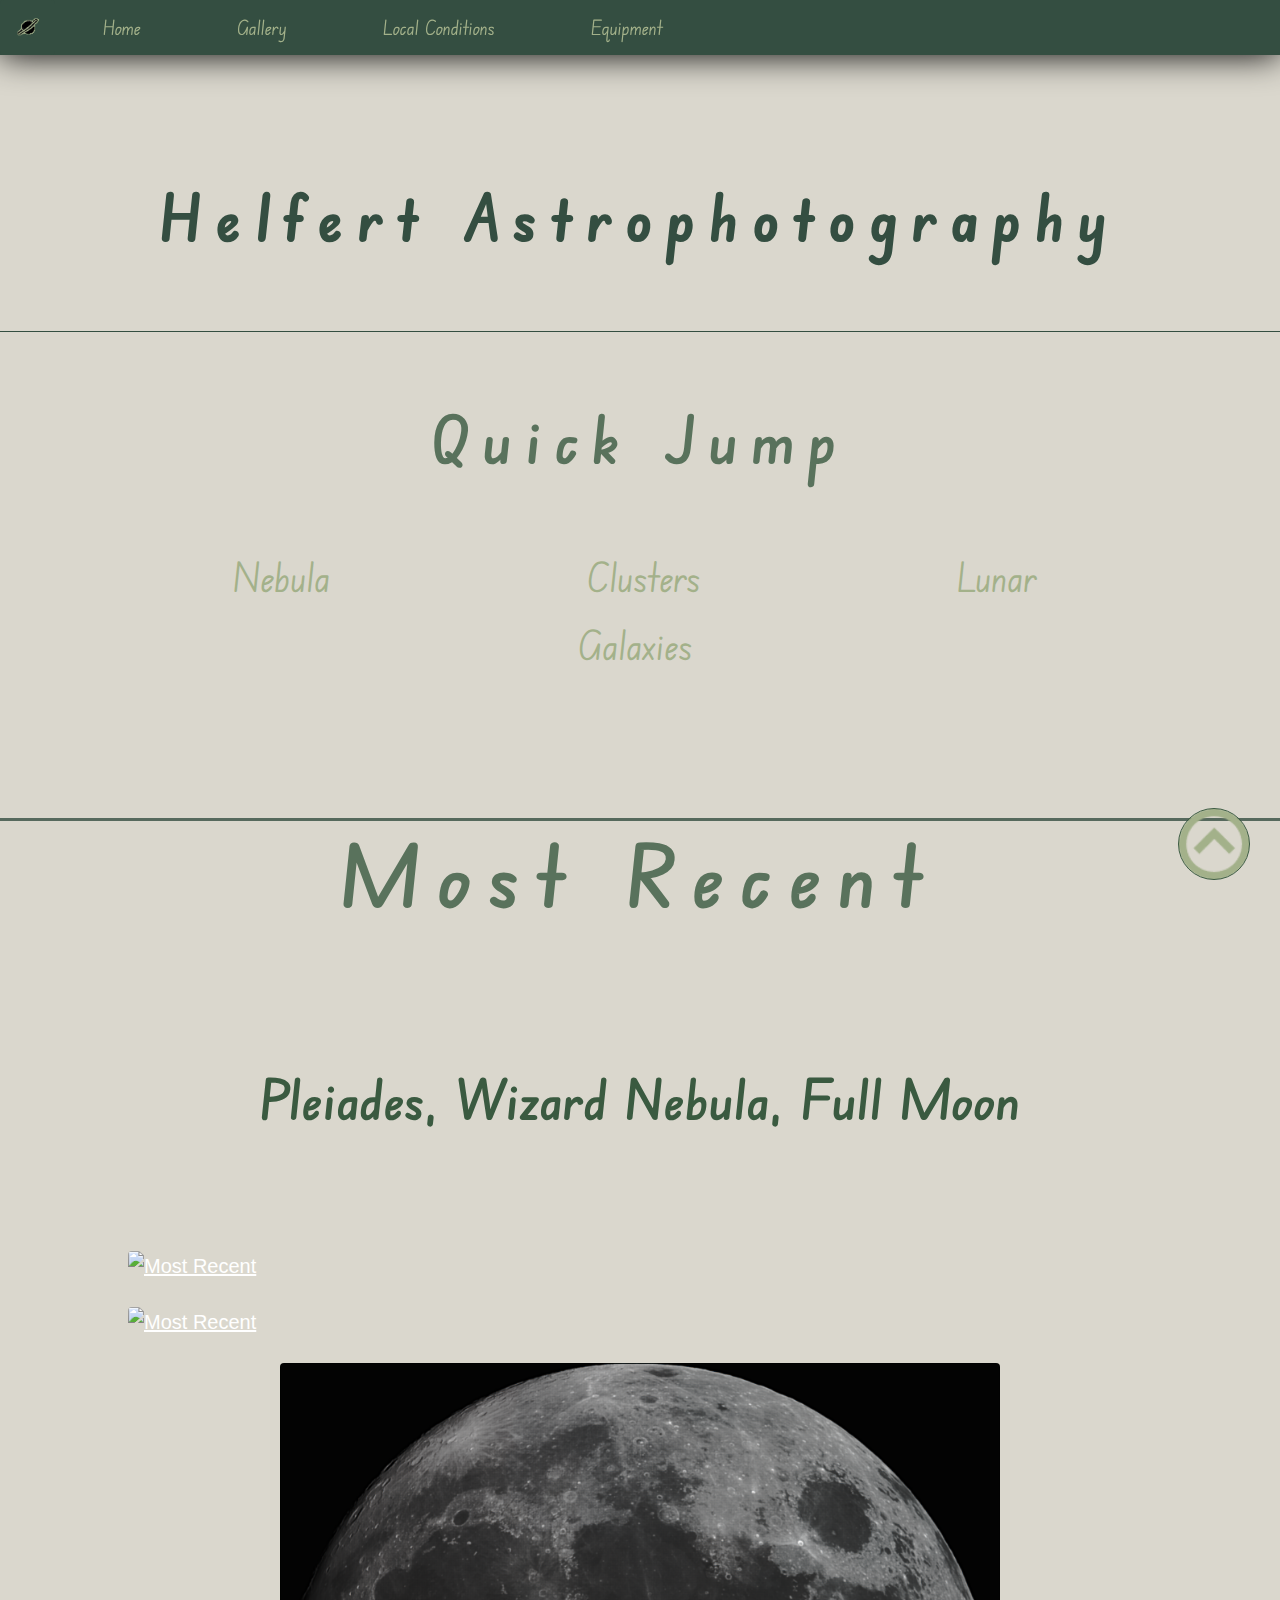
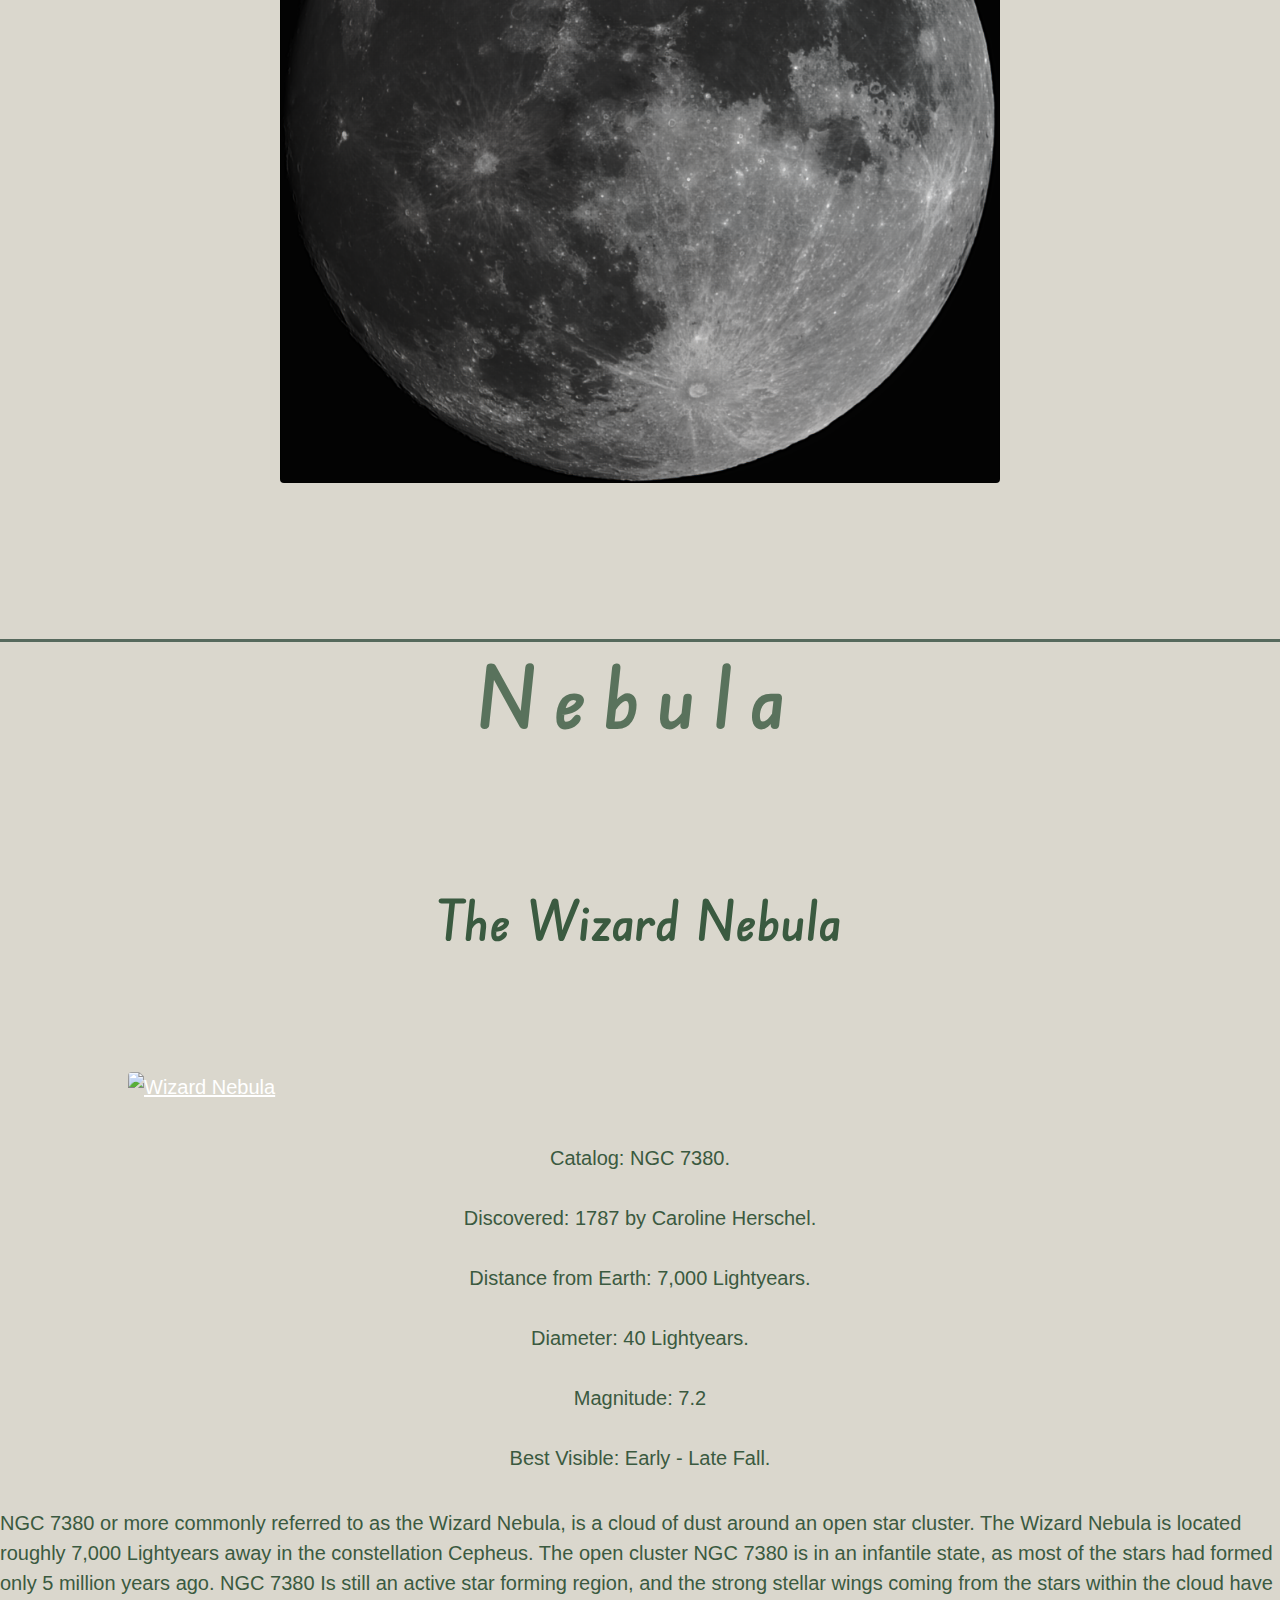
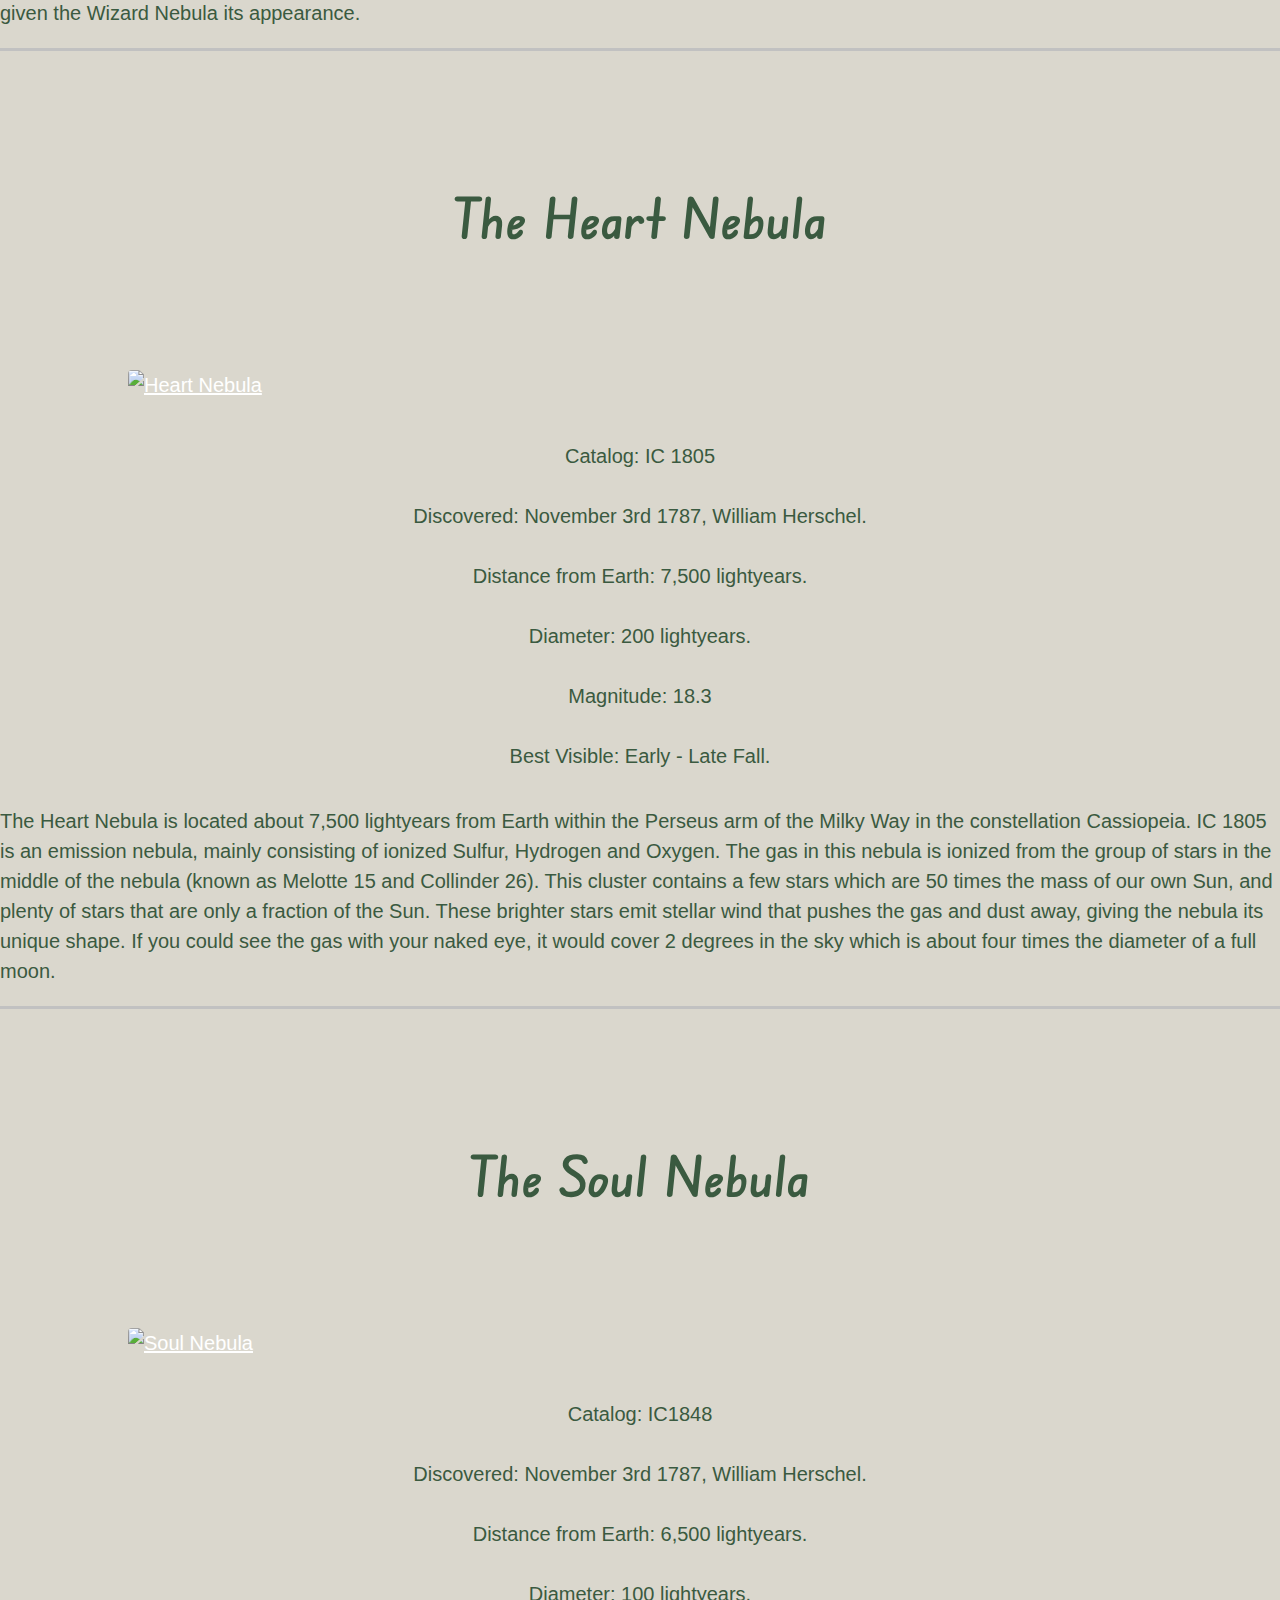
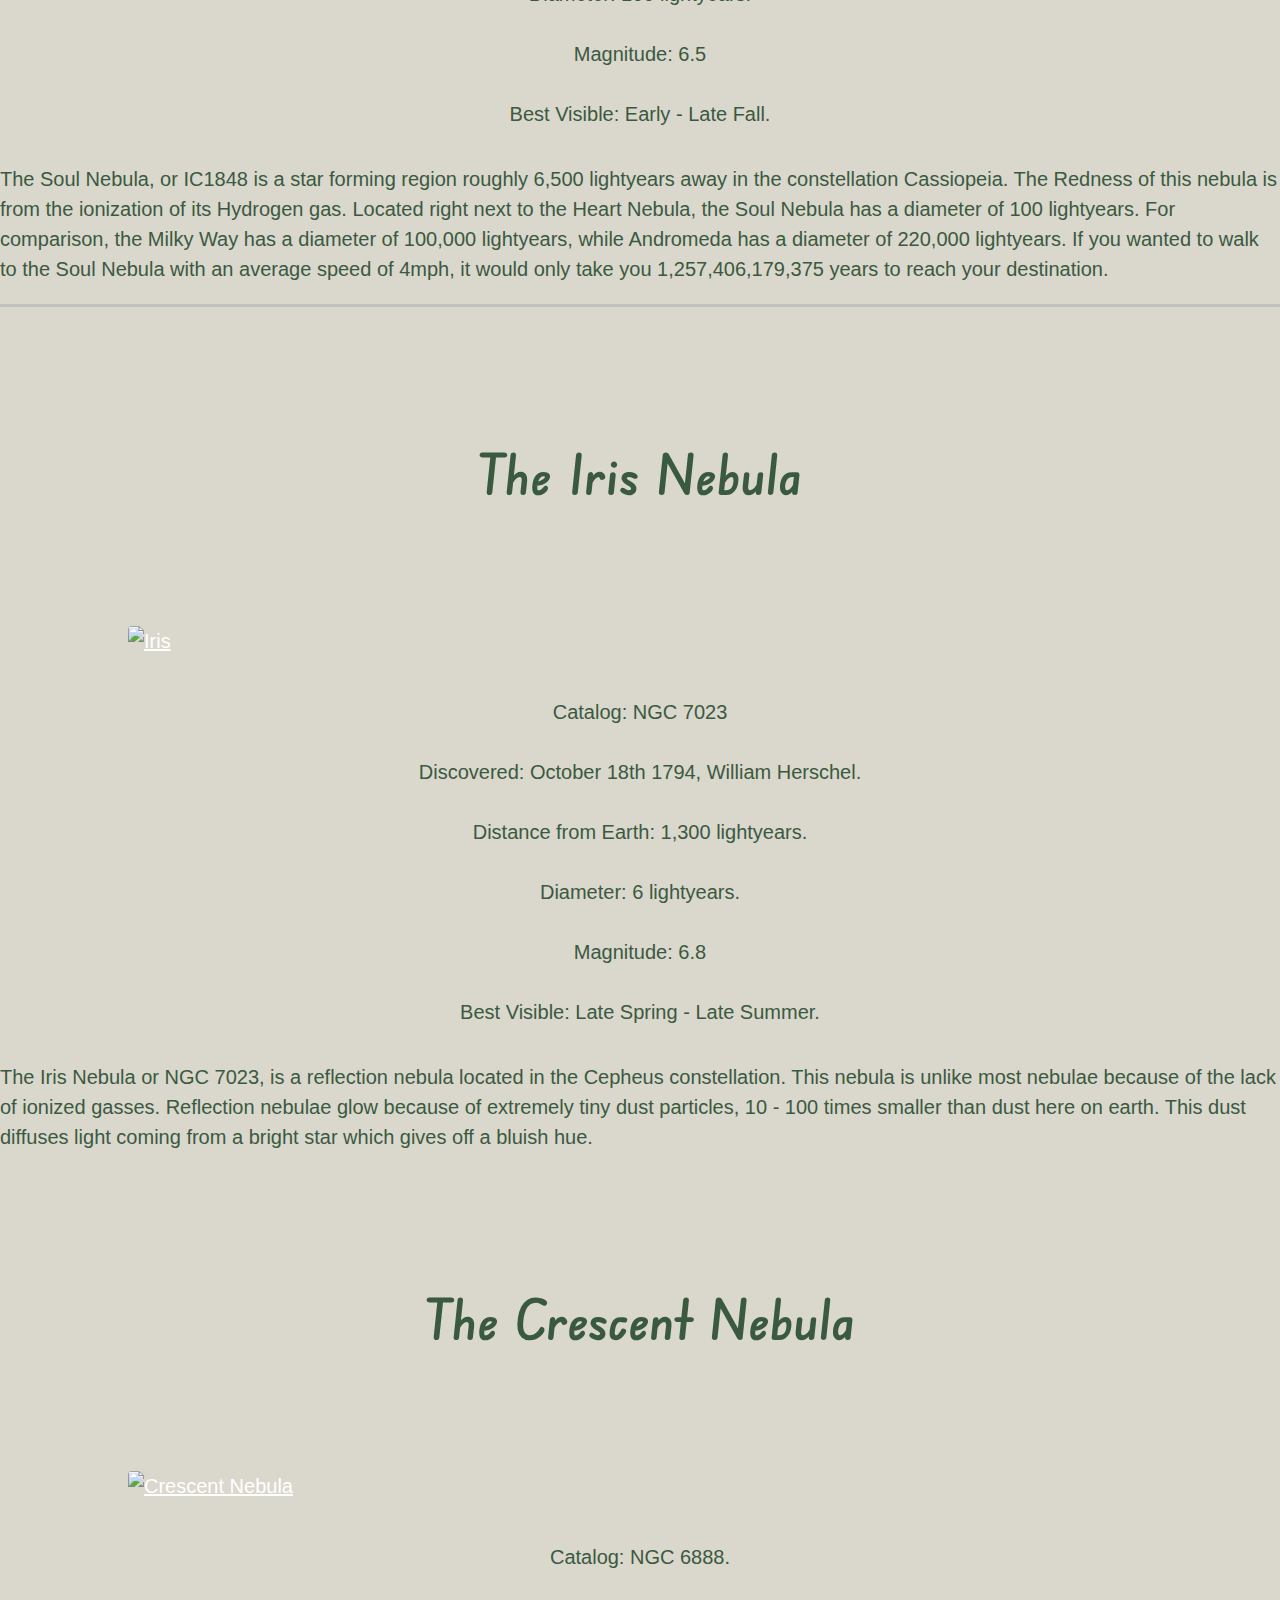
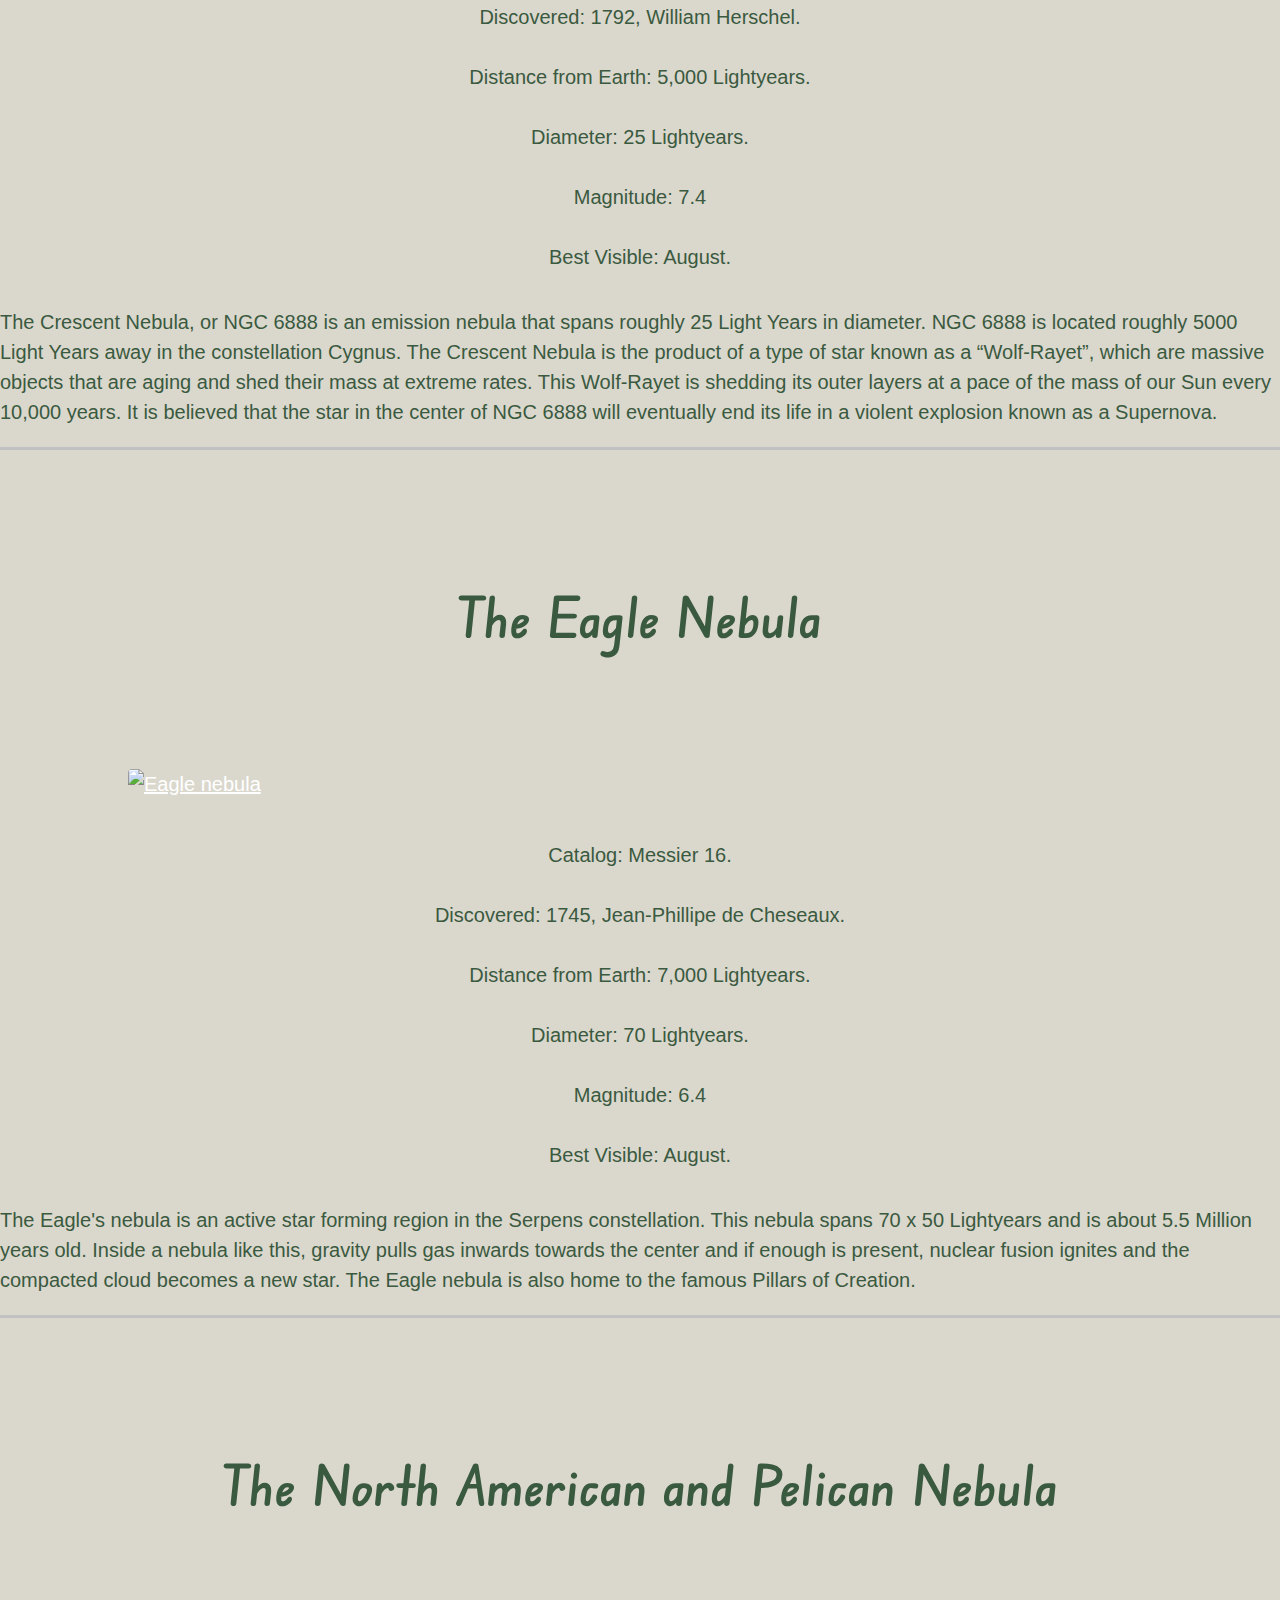
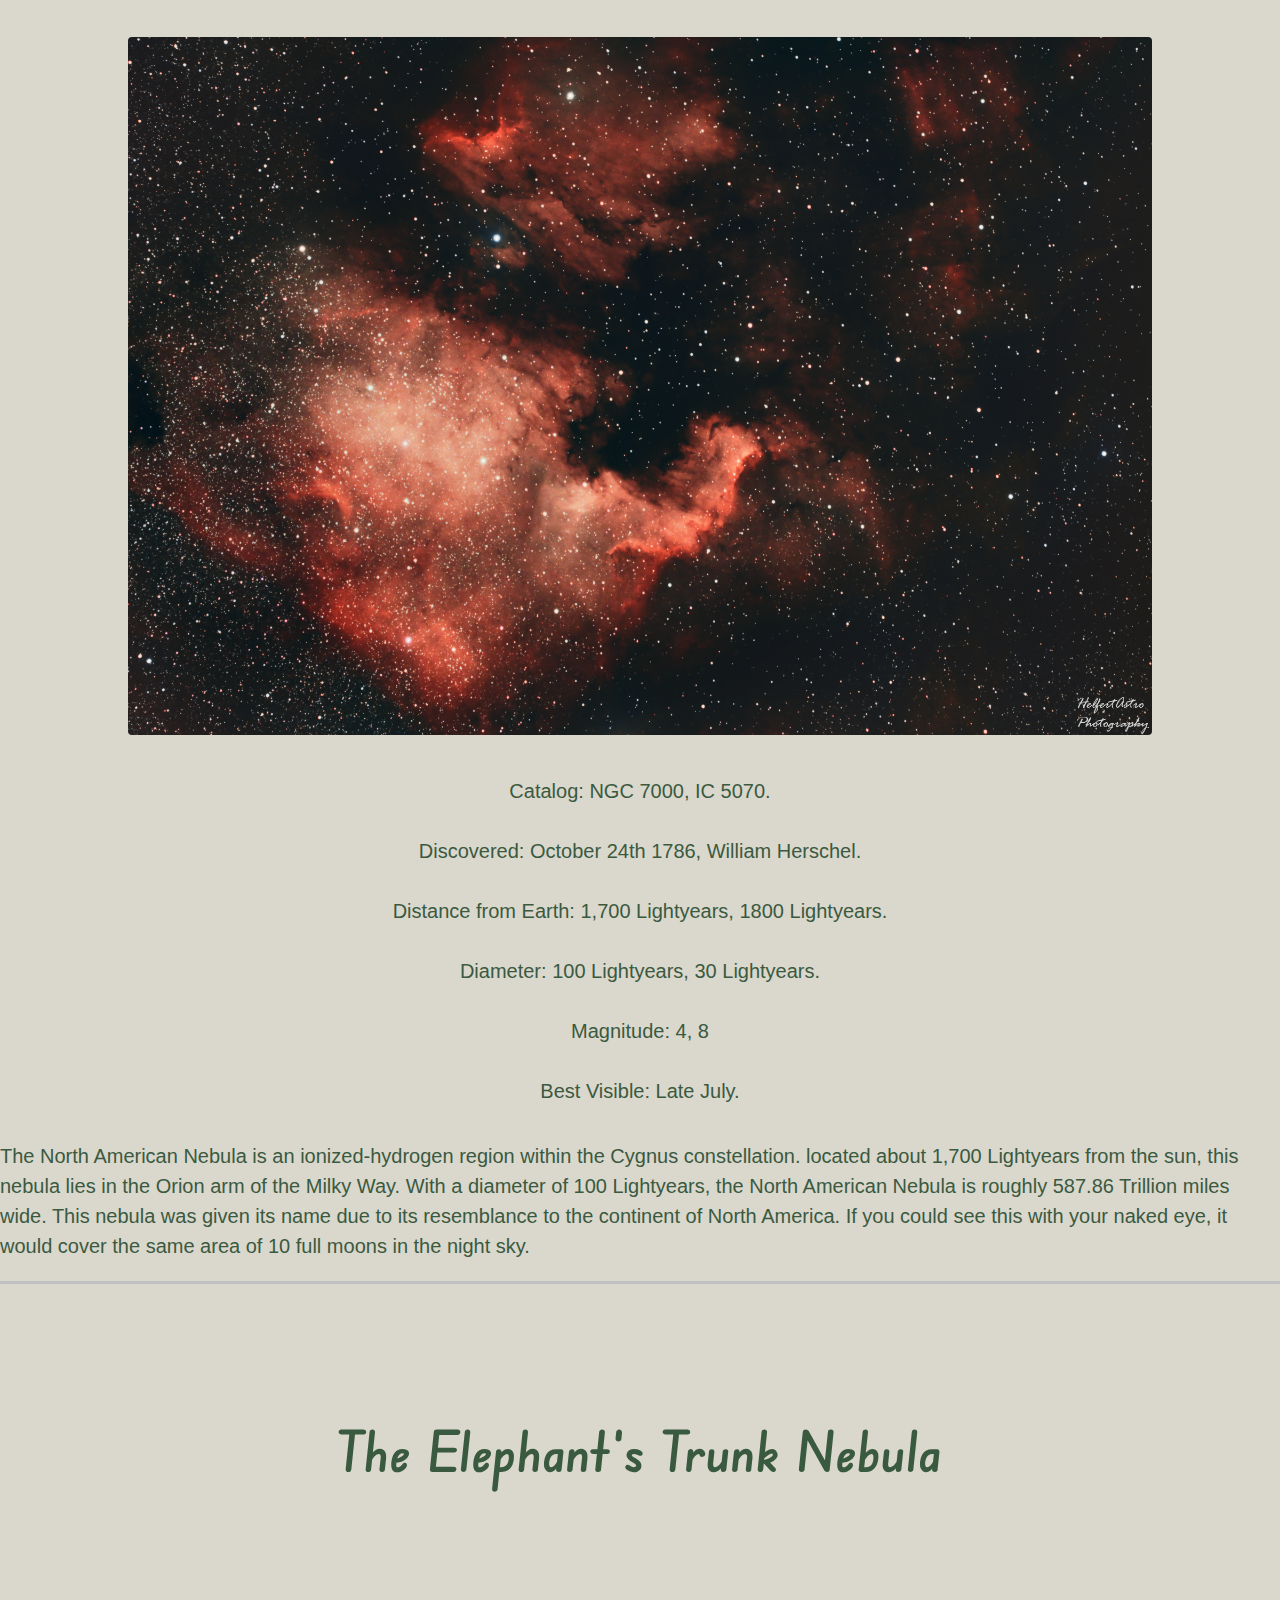
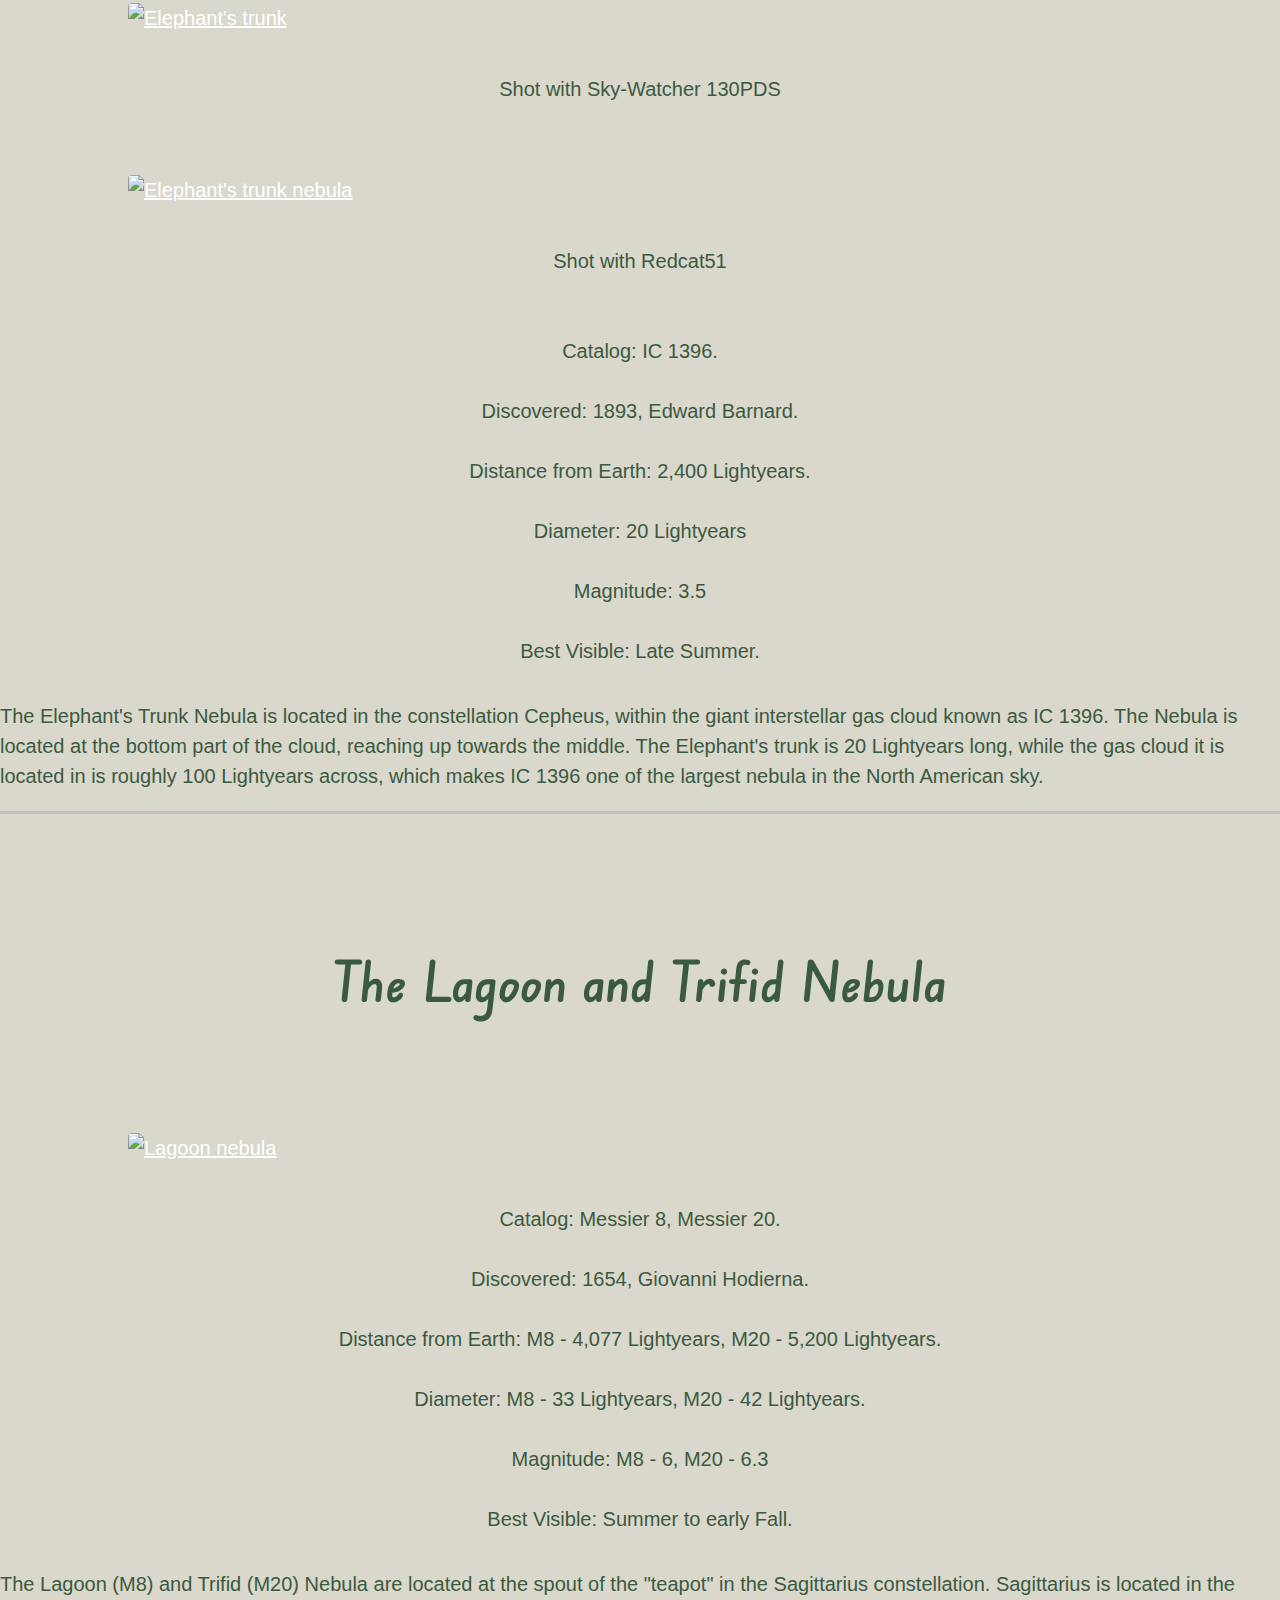
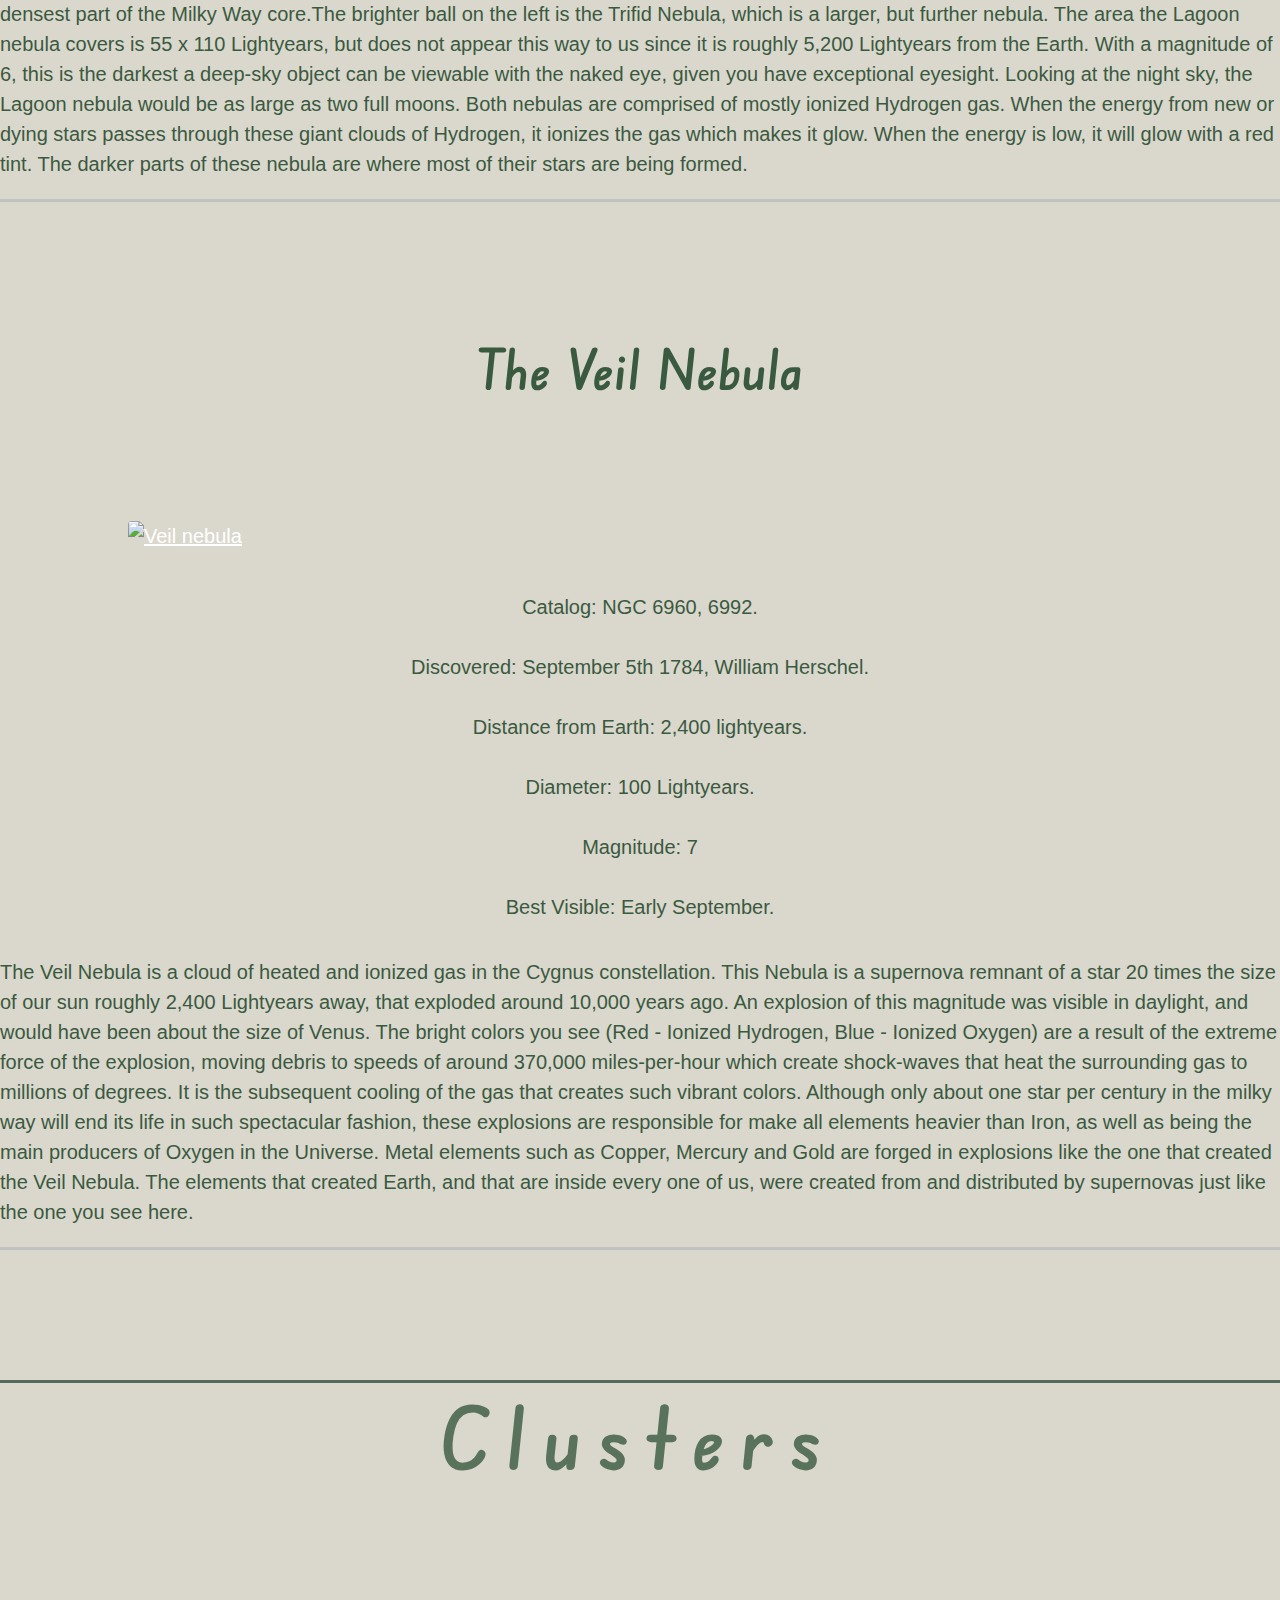
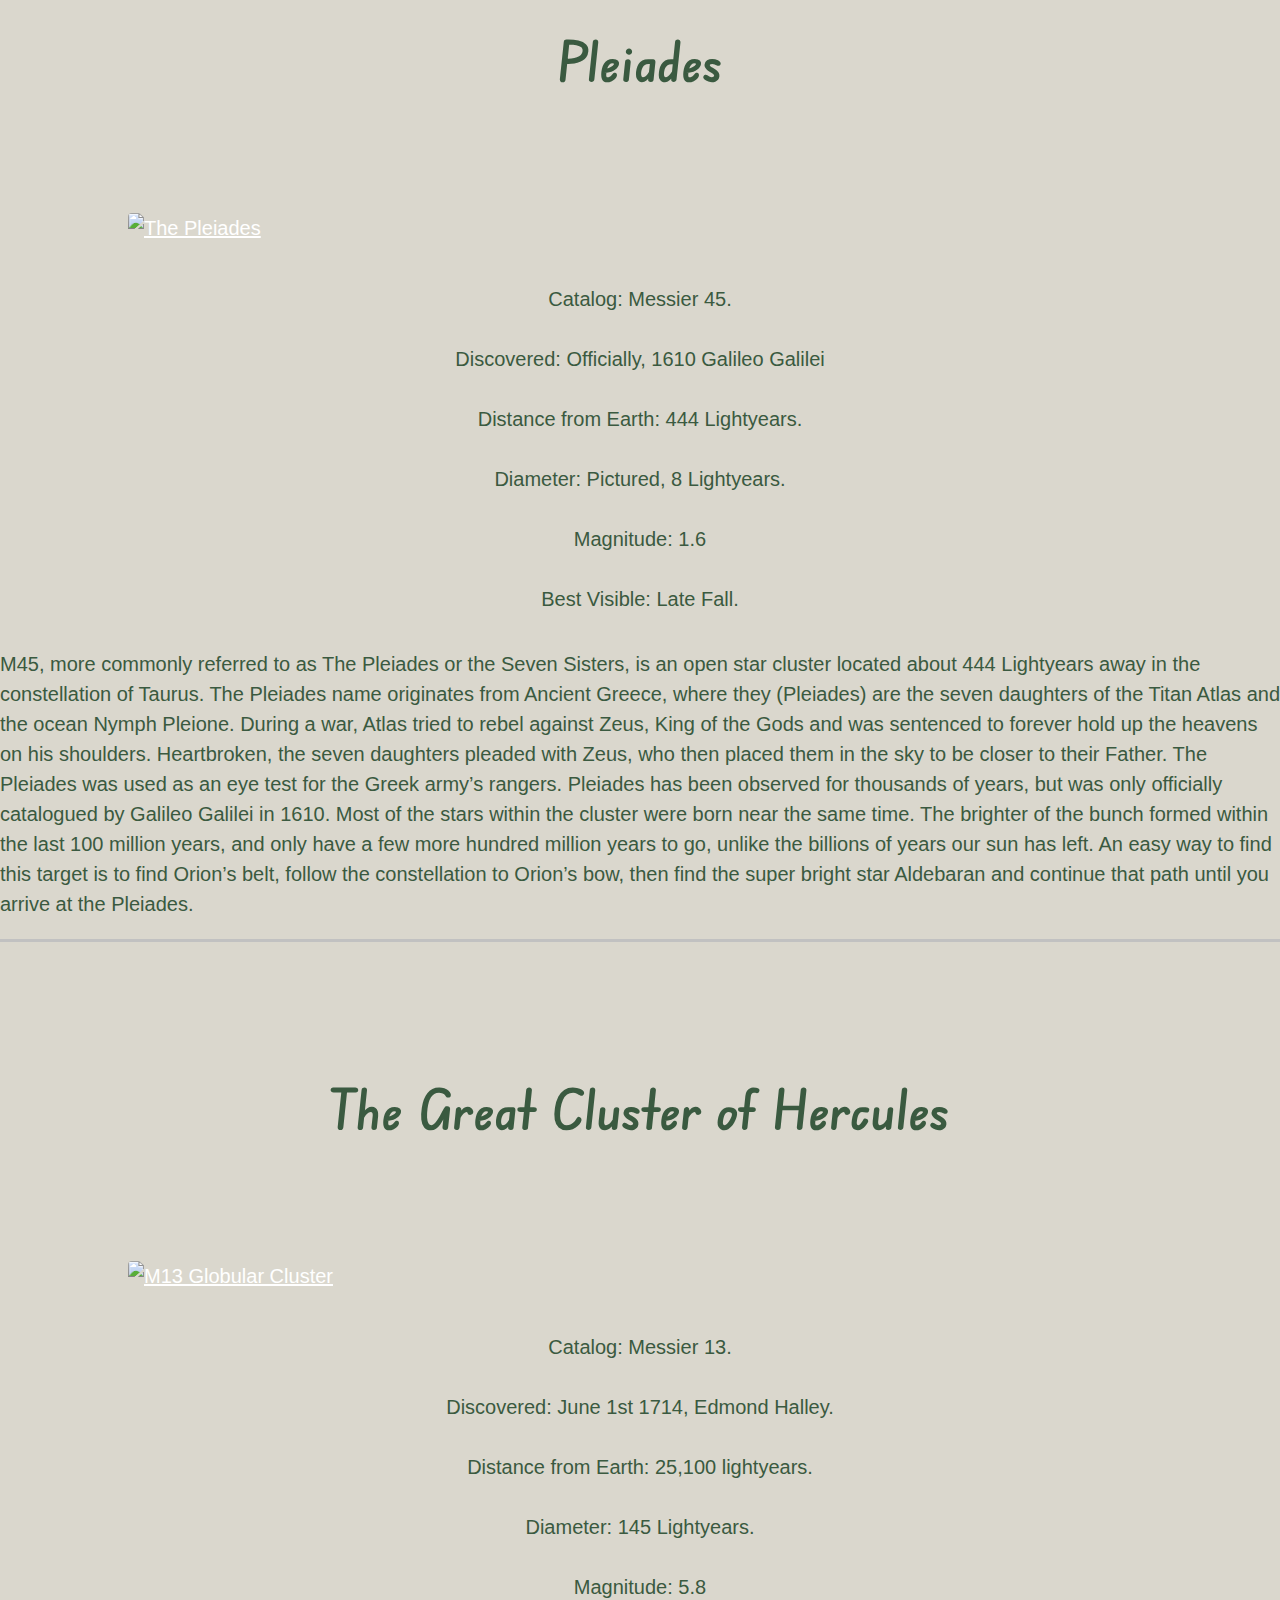
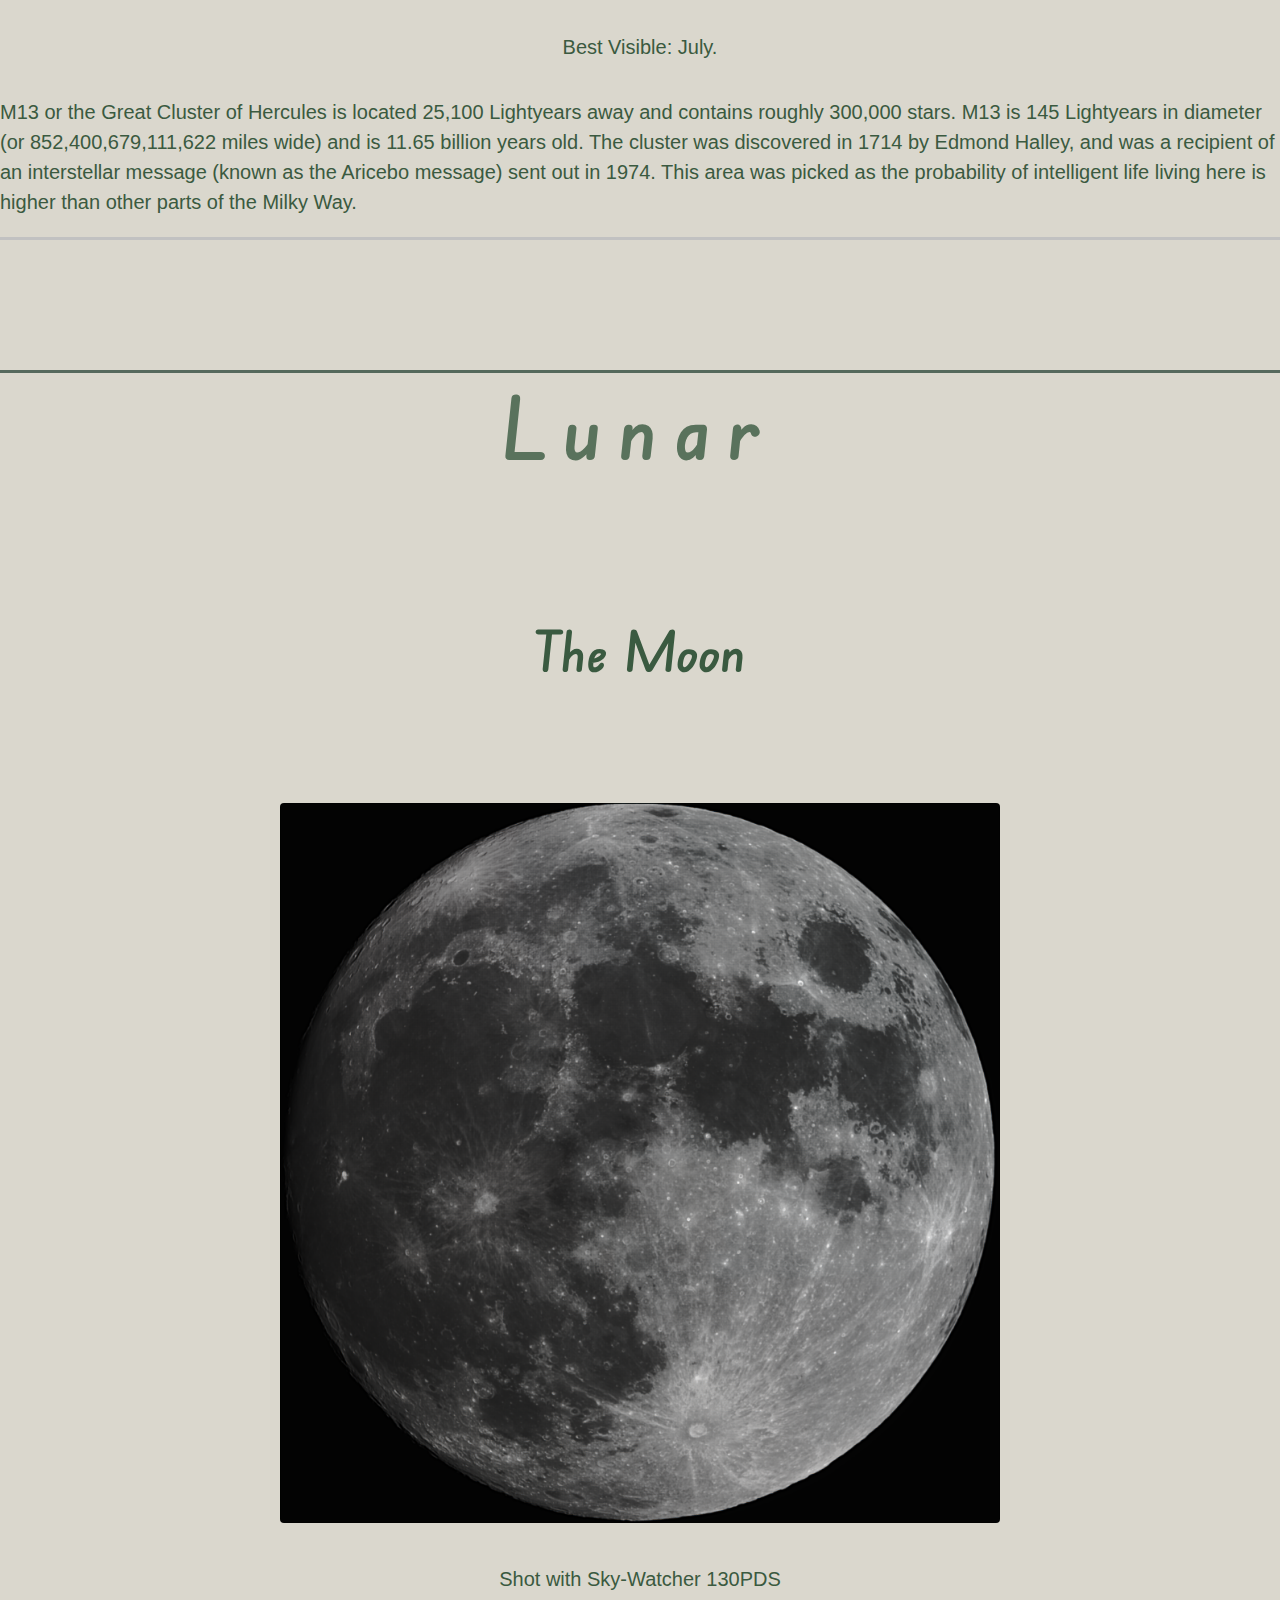
==== commit d0bee71f: "Added m45,wizard,moon" ====
--- a/index.html
+++ b/index.html
@@ -21,6 +21,7 @@
     <script defer src="/__/firebase/9.9.0/firebase-performance-compat.js"></script>
         <script src="spotlight.bundle.js"></script>
         <script src="./myscripts.js"></script>
+        
     <!-- 
       initialize the SDK after all desired features are loaded, set useEmulator to false
       to avoid connecting the SDK to running emulators.
@@ -34,6 +35,8 @@
         <meta name="description" content="A list of Astrophotography targets brought to you by Clayton Helfert.">
         <link rel="stylesheet" href="main.css">
         <link rel="stylesheet" href="gallery.css">
+        <link rel="stylesheet" href="recentgallery.css">
+
     </head>
     
     
@@ -135,20 +138,66 @@
         <!--Most Recent-->
         <br><br>
         <h2 class="subject">Most Recent</h2>
-        <h3 class="recentTitle">The Soul Nebula</h3>
-        <picture>   
-            <a href="pictures/SoulNebula-final.png">
-            <img src="pictures/SoulNebula-final.png" alt="Most Recent" style="width: auto" class="targetPicture"/>    
+        <h3 class="recentTitle">Pleiades, Wizard Nebula, Full Moon</h3>
+        <picture>   
+            <a href="pictures/M45.png">
+            <img src="pictures/M45.png" alt="Most Recent" style="width: auto" class="targetPicture"/>    
+            </a>    
+        </picture>
+        <picture>   
+            <a href="pictures/WizardNebula.png">
+            <img src="pictures/WizardNebula.png" alt="Most Recent" style="width: auto" class="targetPicture"/>    
+            </a>    
+        </picture>
+        <picture>   
+            <a href="pictures/Full%20Moon.png">
+            <img src="pictures/Full%20Moon.png" alt="Most Recent" style="width: auto" class="targetPicture"/>    
             </a>    
         </picture>
         <br><br>
+        
+        
         
         <!--Nebulas-->
         <div id="nebulaJump"></div>
         <h2 class="subject">Nebula</h2>
-
+        
         <!--TARGET-->
     <div class="target">
+
+        <h3 class="targetTitle">The Wizard Nebula</h3>
+            
+        <picture>   
+            <a href="pictures/WizardNebula.png">
+            <img src="pictures/WizardNebula.png" alt="Wizard Nebula" style="width: auto" class="targetPicture"/>    
+            </a>    
+        </picture>
+            
+            <li>
+            Catalog: NGC 7380. 
+            </li>
+            <li>
+            Discovered: 1787 by Caroline Herschel.
+            </li>
+            <li>
+            Distance from Earth: 7,000 Lightyears.    
+            </li>
+            <li>
+            Diameter: 40 Lightyears.
+            </li>
+            <li>
+            Magnitude: 7.2    
+            </li>    
+            <li>
+            Best Visible: Early - Late Fall.
+            </li>
+            <p>
+                NGC 7380 or more commonly referred to as the Wizard Nebula, is a cloud of dust around an open star cluster. The Wizard Nebula is located roughly 7,000 Lightyears away in the constellation Cepheus. The open cluster NGC 7380 is in an infantile state, as most of the stars had formed only 5 million years ago. NGC 7380 Is still an active star forming region, and the strong stellar wings coming from the stars within the cloud have given the Wizard Nebula its appearance.
+            </p>
+    </div>
+        <!--end of target-->
+        
+        <!--Main Header-->
         
         <!--TARGET-->
     <div class="target">
@@ -477,6 +526,41 @@
         <br><br>
         <div id="clustersJump"></div>
         <h2 class="subject">Clusters</h2>
+        
+        <!--TARGET-->
+    <div class="target">
+
+        <h3 class="targetTitle">Pleiades</h3>
+            
+        <picture>   
+            <a href="pictures/M45.png">
+            <img src="pictures/M45.png" alt="The Pleiades" style="width: auto" class="targetPicture"/>    
+            </a>    
+        </picture>
+            
+            <li>
+            Catalog: Messier 45.
+            </li>
+            <li>
+            Discovered: Officially, 1610 Galileo Galilei
+            </li>
+            <li>
+            Distance from Earth: 444 Lightyears.    
+            </li>
+            <li>
+            Diameter: Pictured, 8 Lightyears.
+            </li>
+            <li>
+            Magnitude: 1.6    
+            </li>    
+            <li>
+            Best Visible: Late Fall.
+            </li>
+            <p>
+M45, more commonly referred to as The Pleiades or the Seven Sisters, is an open star cluster located about 444 Lightyears away in the constellation of Taurus. The Pleiades name originates from Ancient Greece, where they (Pleiades) are the seven daughters of the Titan Atlas and the ocean Nymph Pleione. During a war, Atlas tried to rebel against Zeus, King of the Gods and was sentenced to forever hold up the heavens on his shoulders. Heartbroken, the seven daughters pleaded with Zeus, who then placed them in the sky to be closer to their Father. The Pleiades was used as an eye test for the Greek army’s rangers. Pleiades has been observed for thousands of years, but was only officially catalogued by Galileo Galilei in 1610. Most of the stars within the cluster were born near the same time. The brighter of the bunch formed within the last 100 million years, and only have a few more hundred million years to go, unlike the billions of years our sun has left. An easy way to find this target is to find Orion’s belt, follow the constellation to Orion’s bow, then find the super bright star Aldebaran and continue that path until you arrive at the Pleiades.            </p>
+    </div>
+        <!--end of target-->
+        
         <!--target-->
         <div class="target">
         <h3 class="targetTitle">The Great Cluster of Hercules</h3>
@@ -522,11 +606,11 @@
         <h3 class="targetTitle">The Moon</h3>
             
         <picture class="targetPicture">
-            <a href="pictures/waxingGibbous.png">
-            <img src="pictures/waxingGibbous.png" alt="Waxing Gibbous Moon" style="width: auto" class="targetPicture"/>
+            <a href="pictures/Full%20Moon.png">
+            <img src="pictures/Full%20Moon.png" alt="Waning Gibbous Moon" style="width: auto" class="targetPicture"/>
                 </a>
         </picture>
-            
+            <li style="list-style: none">Shot with Sky-Watcher 130PDS</li><br>
             <!--bullet points-->
             <li>
             Catalog: Natural Satellite.
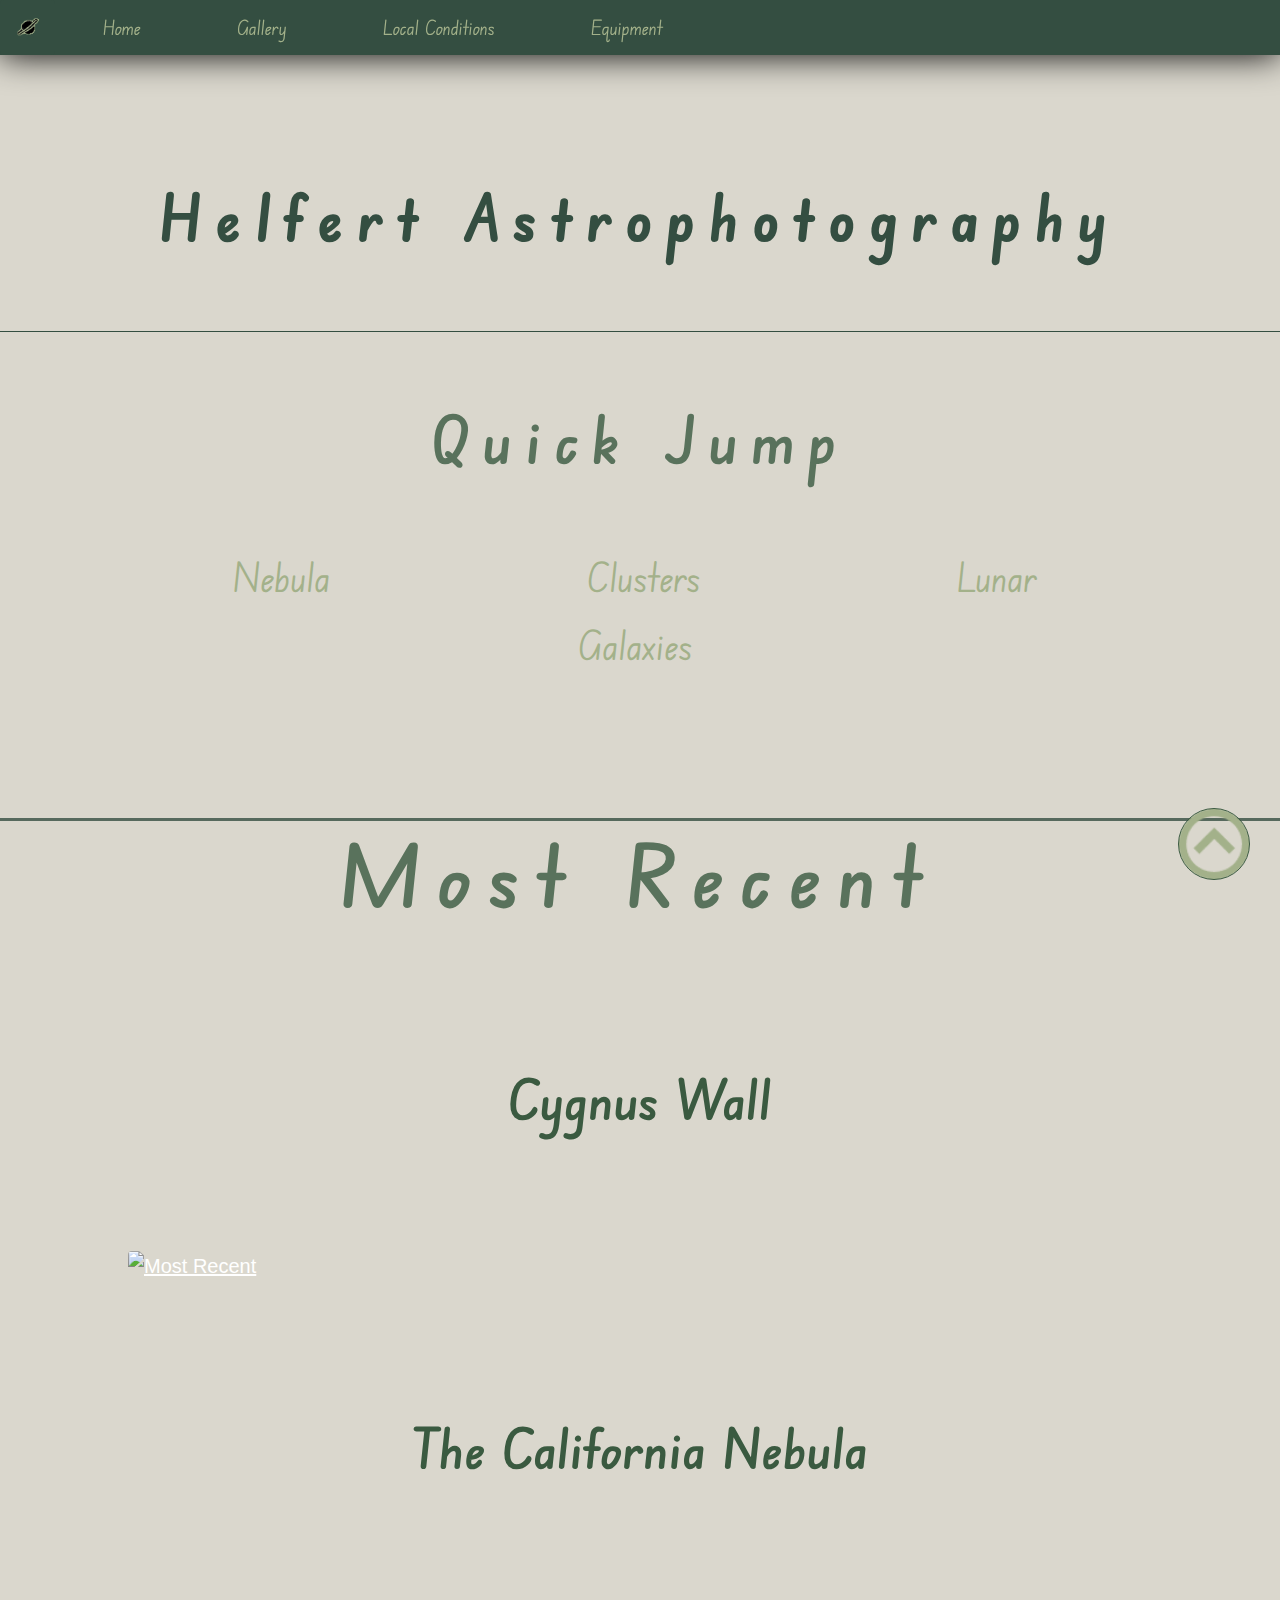
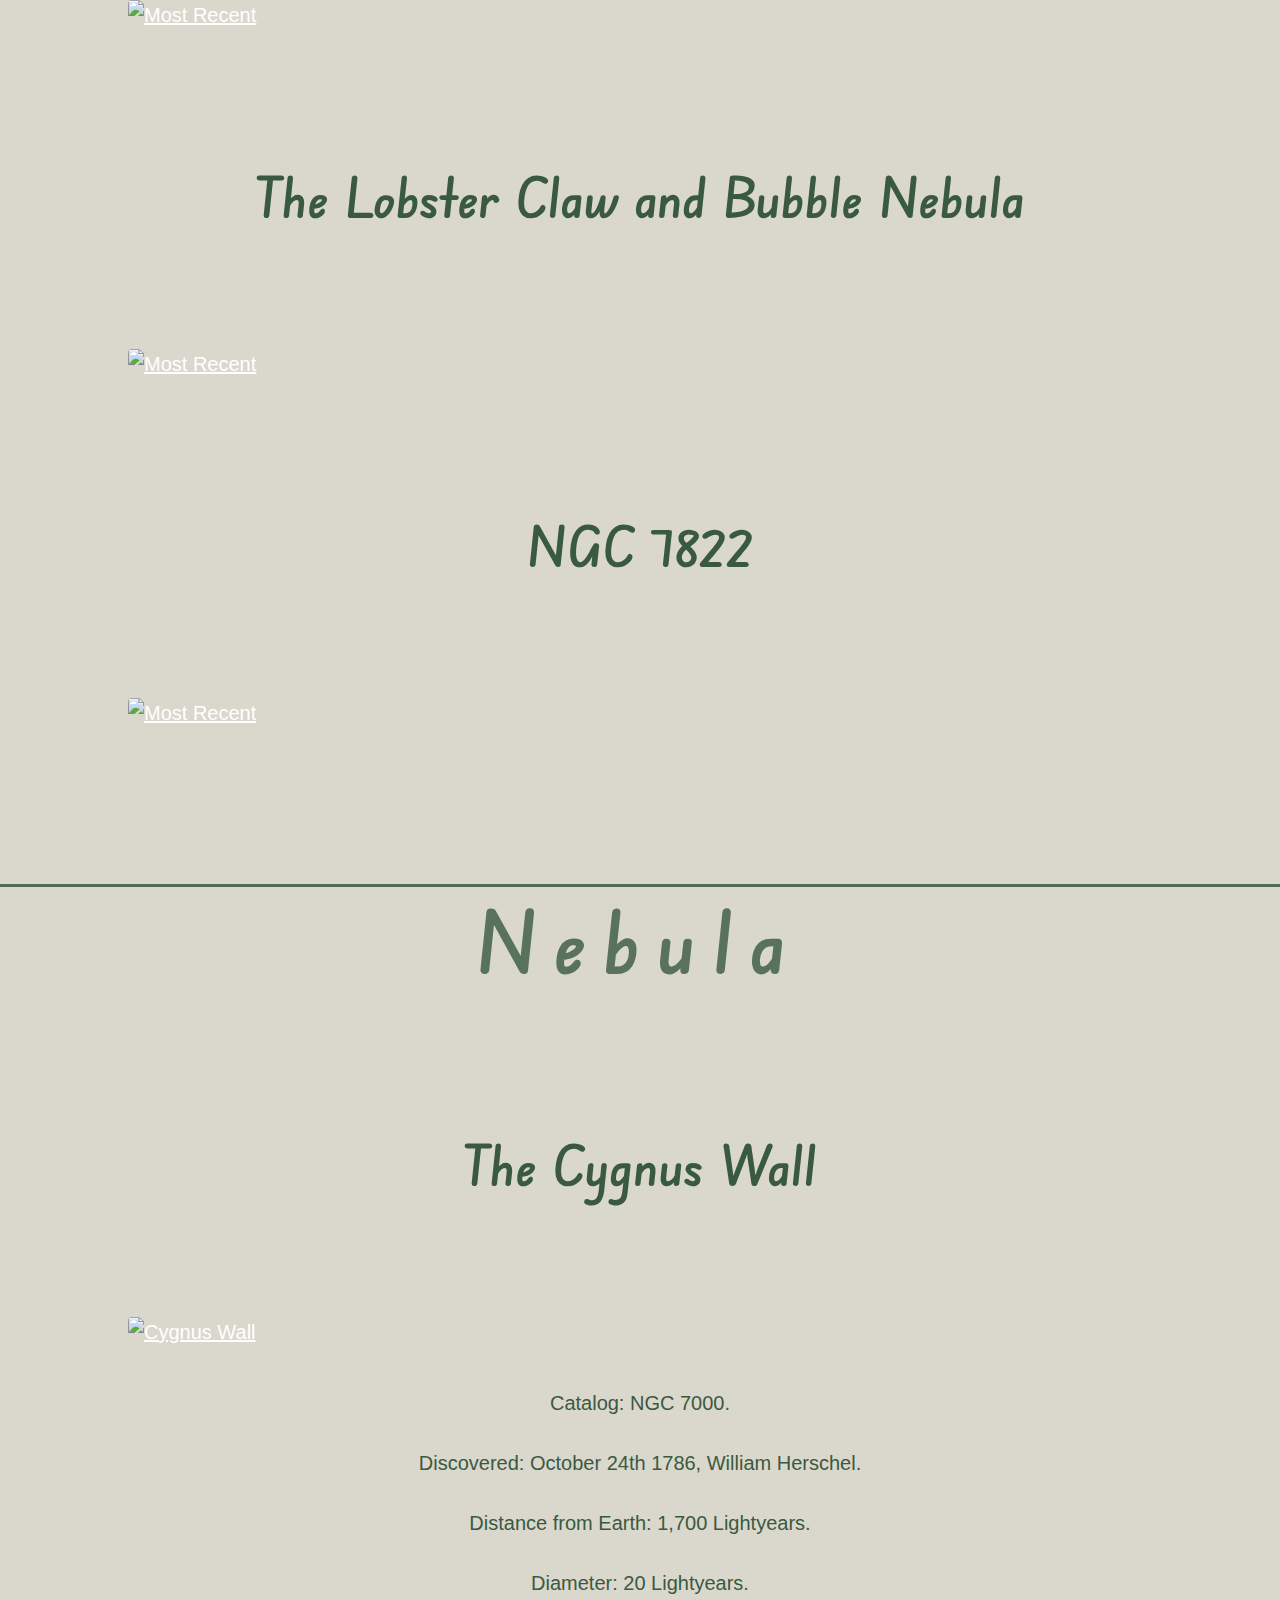
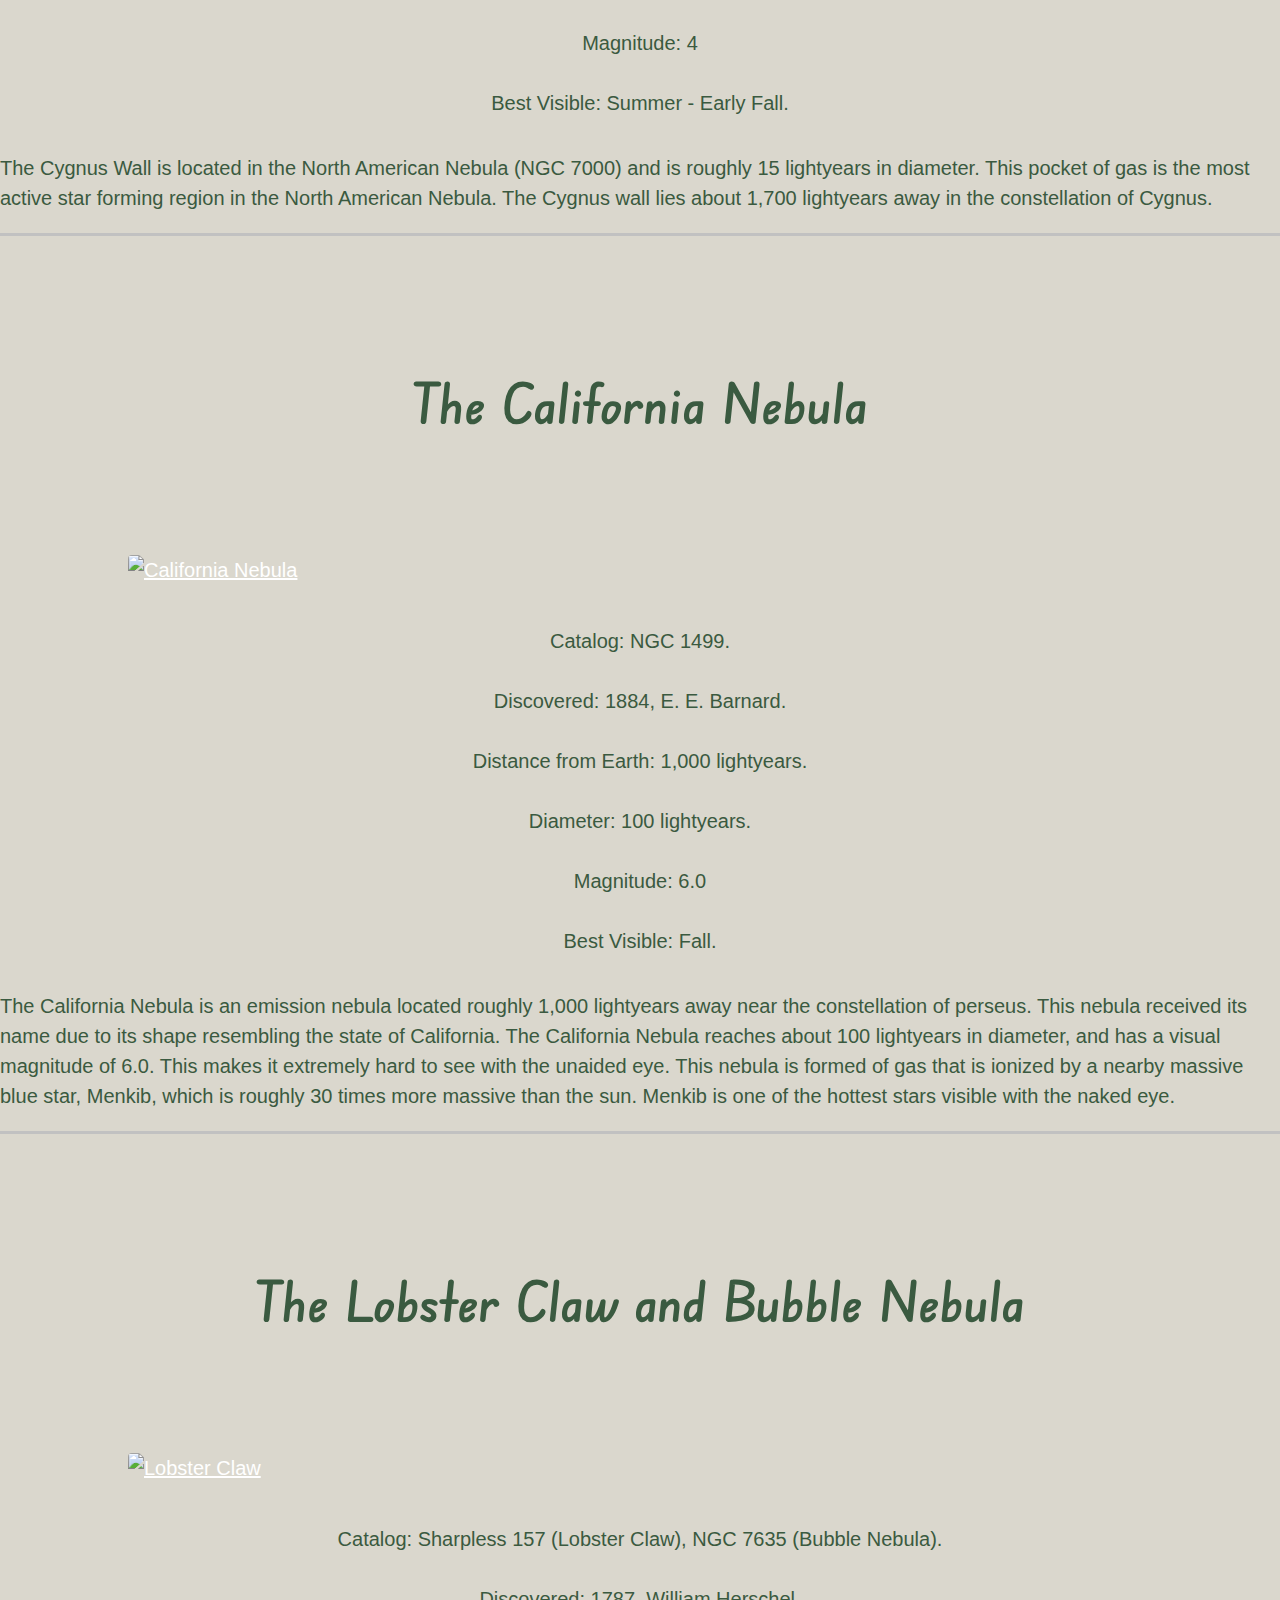
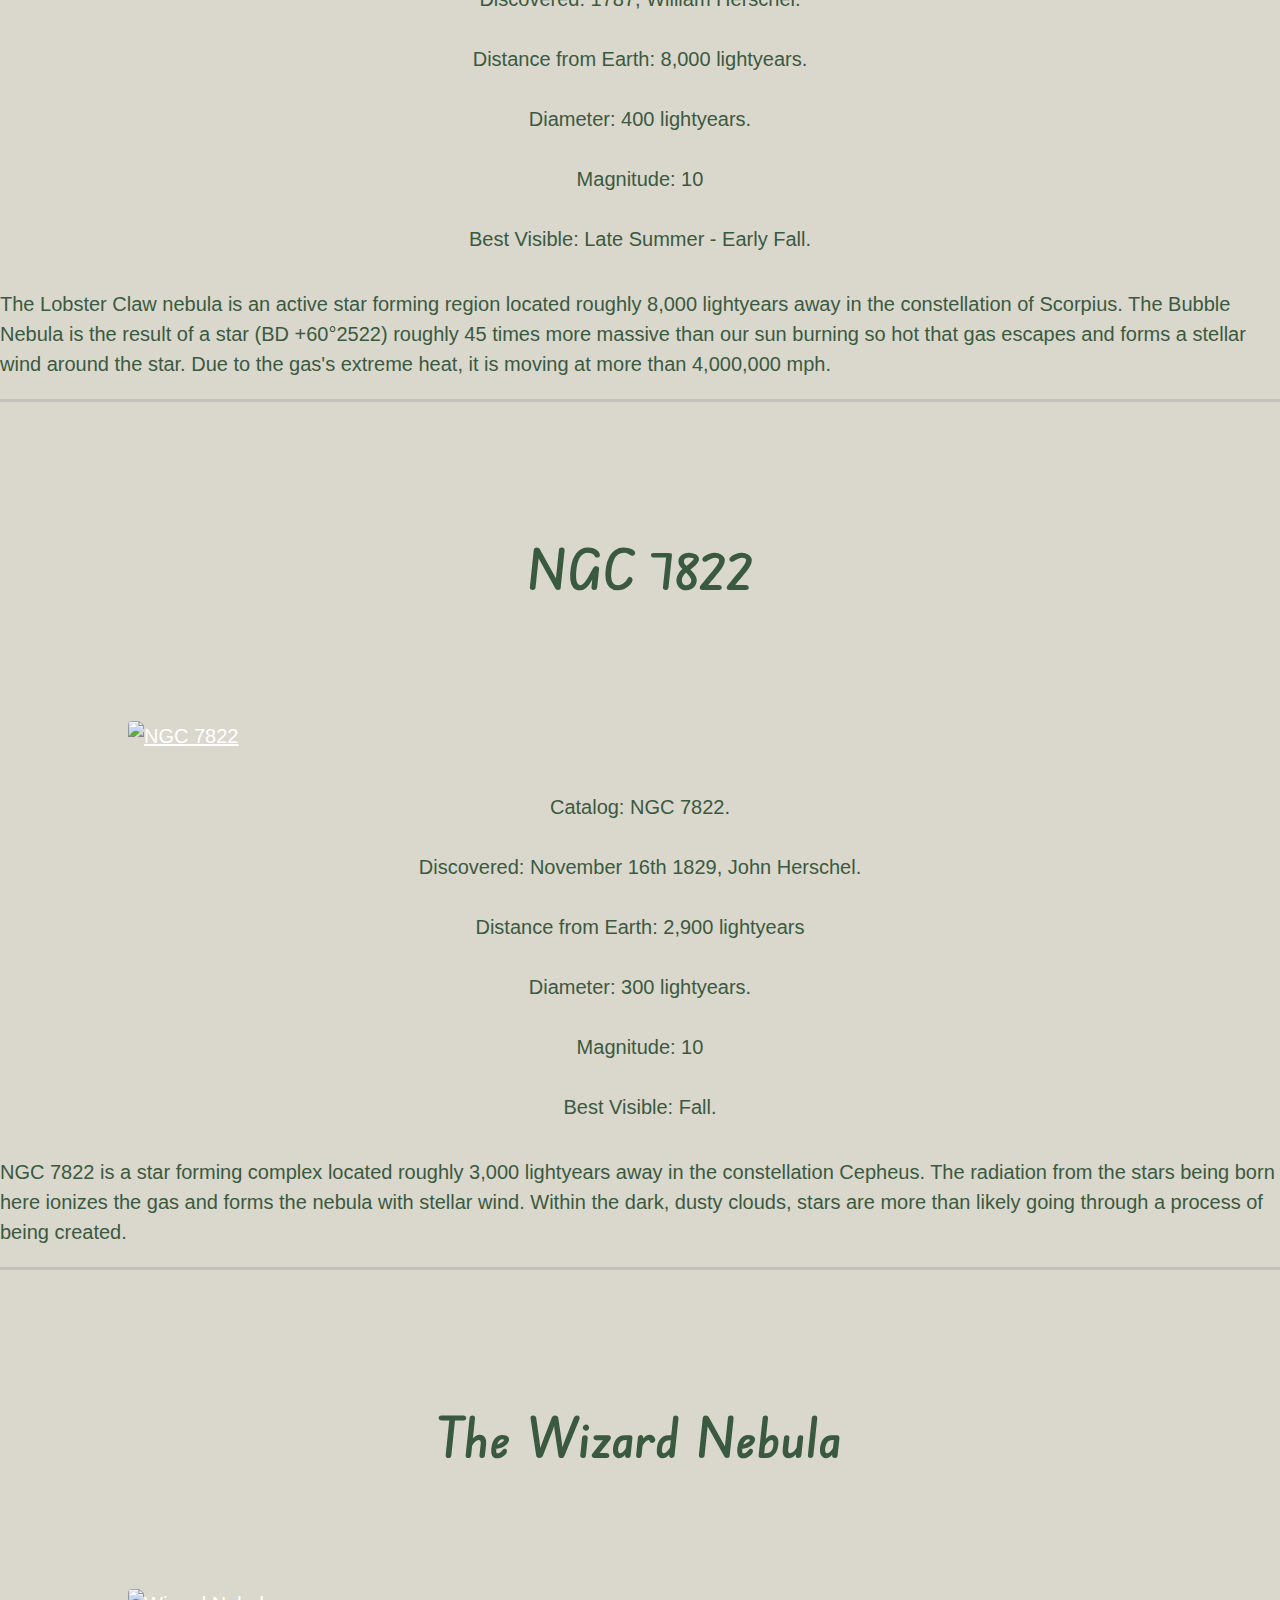
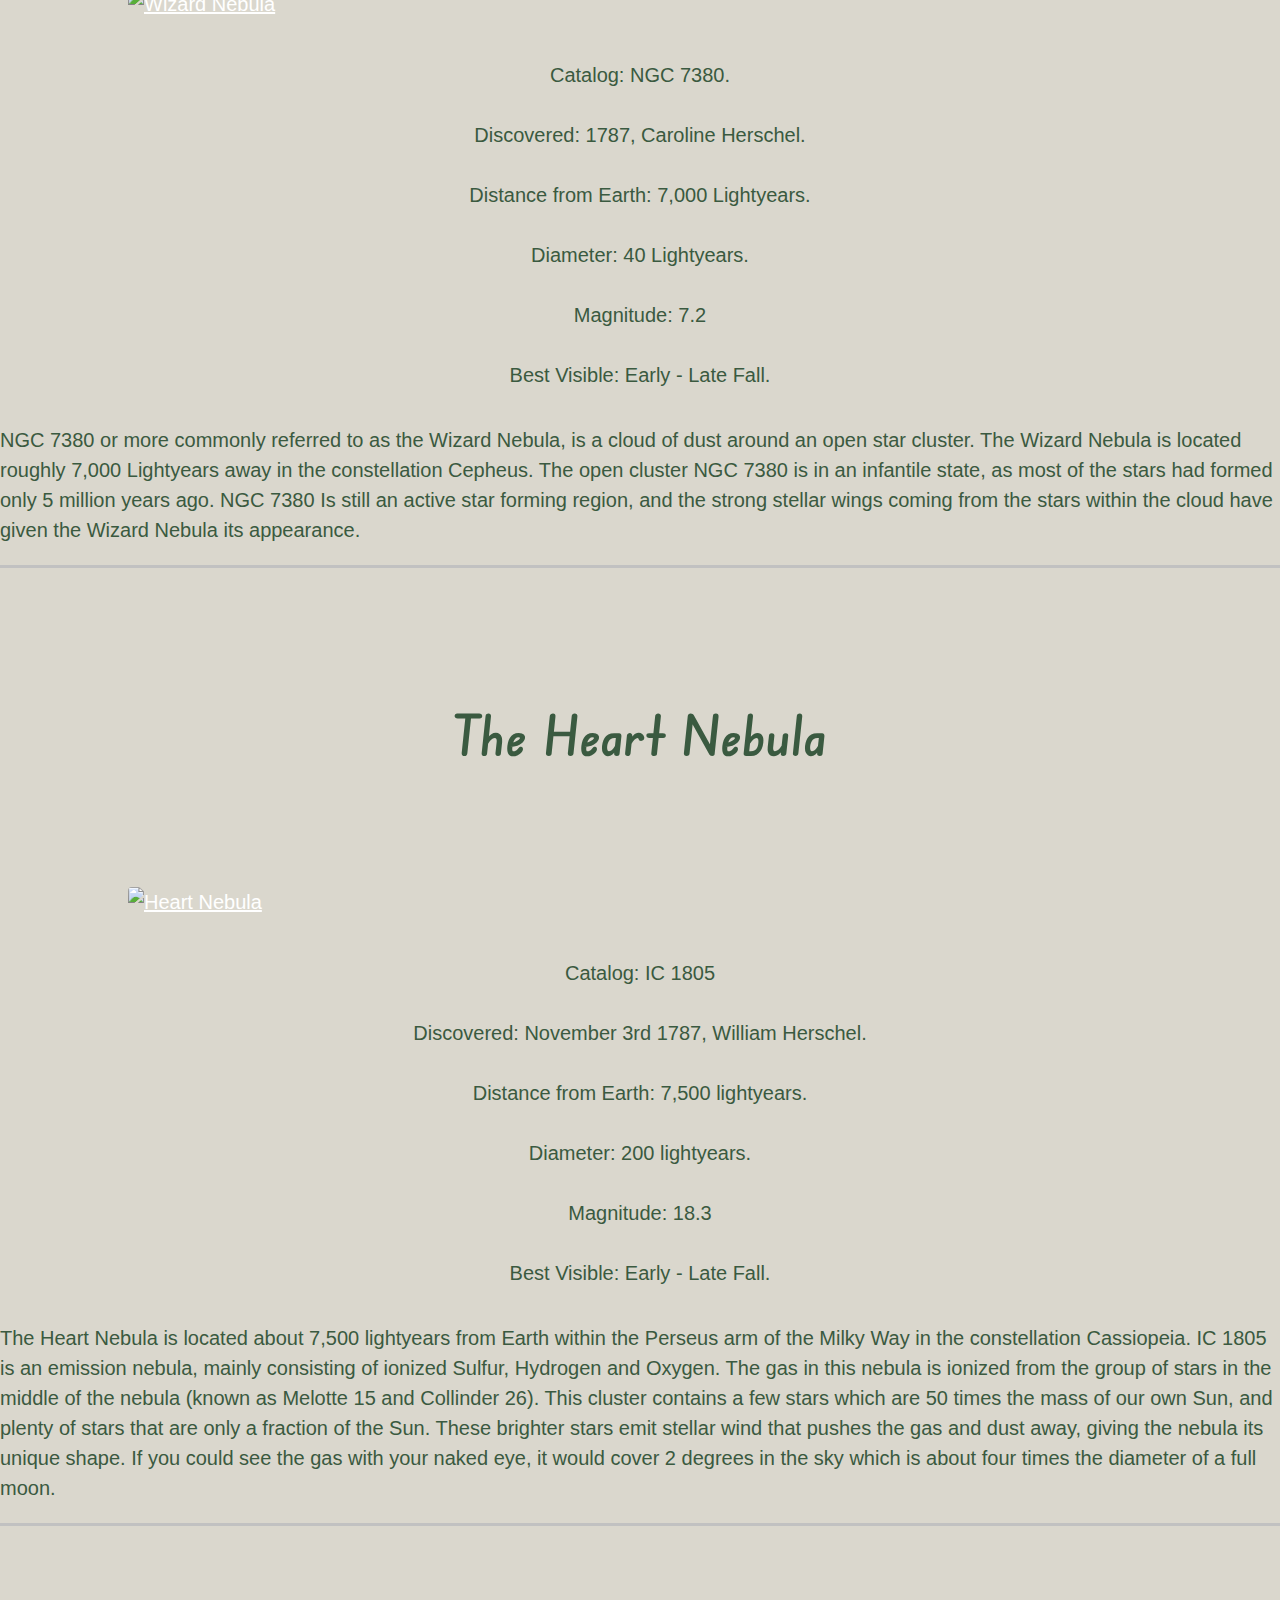
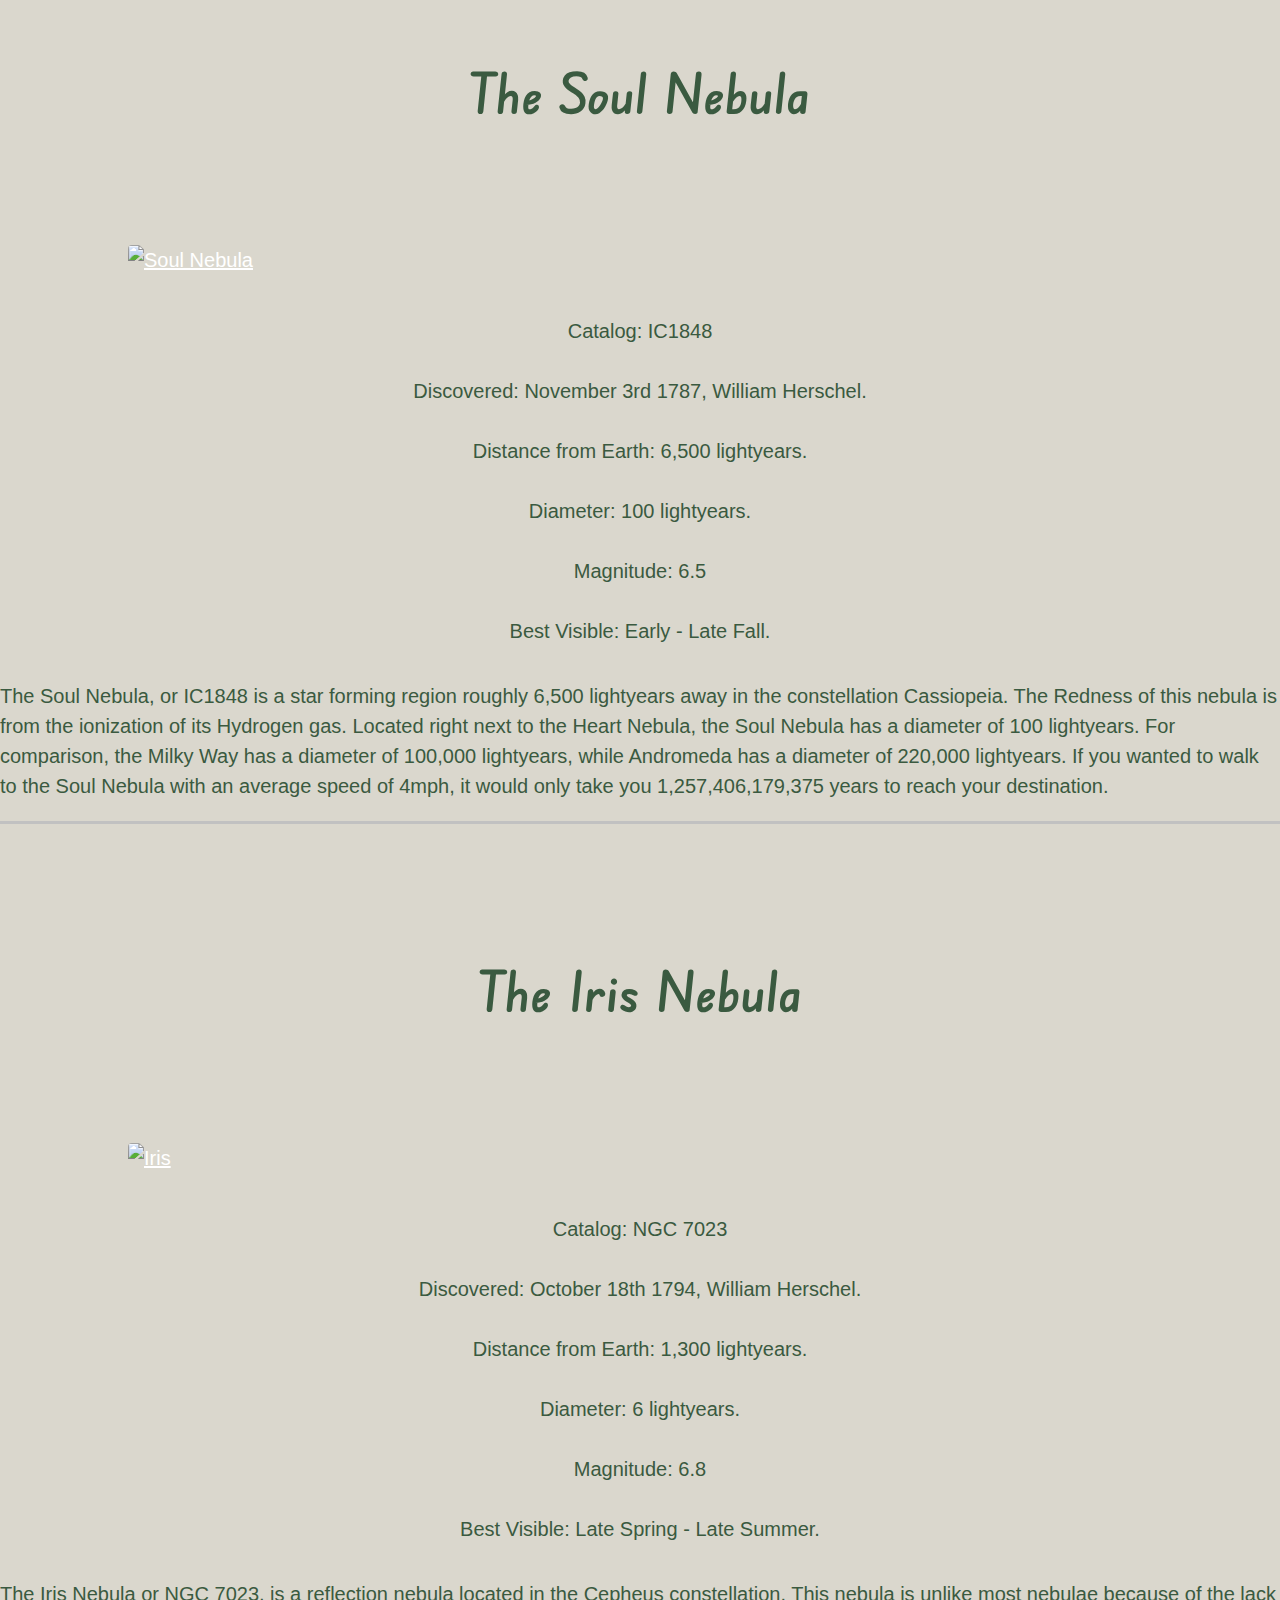
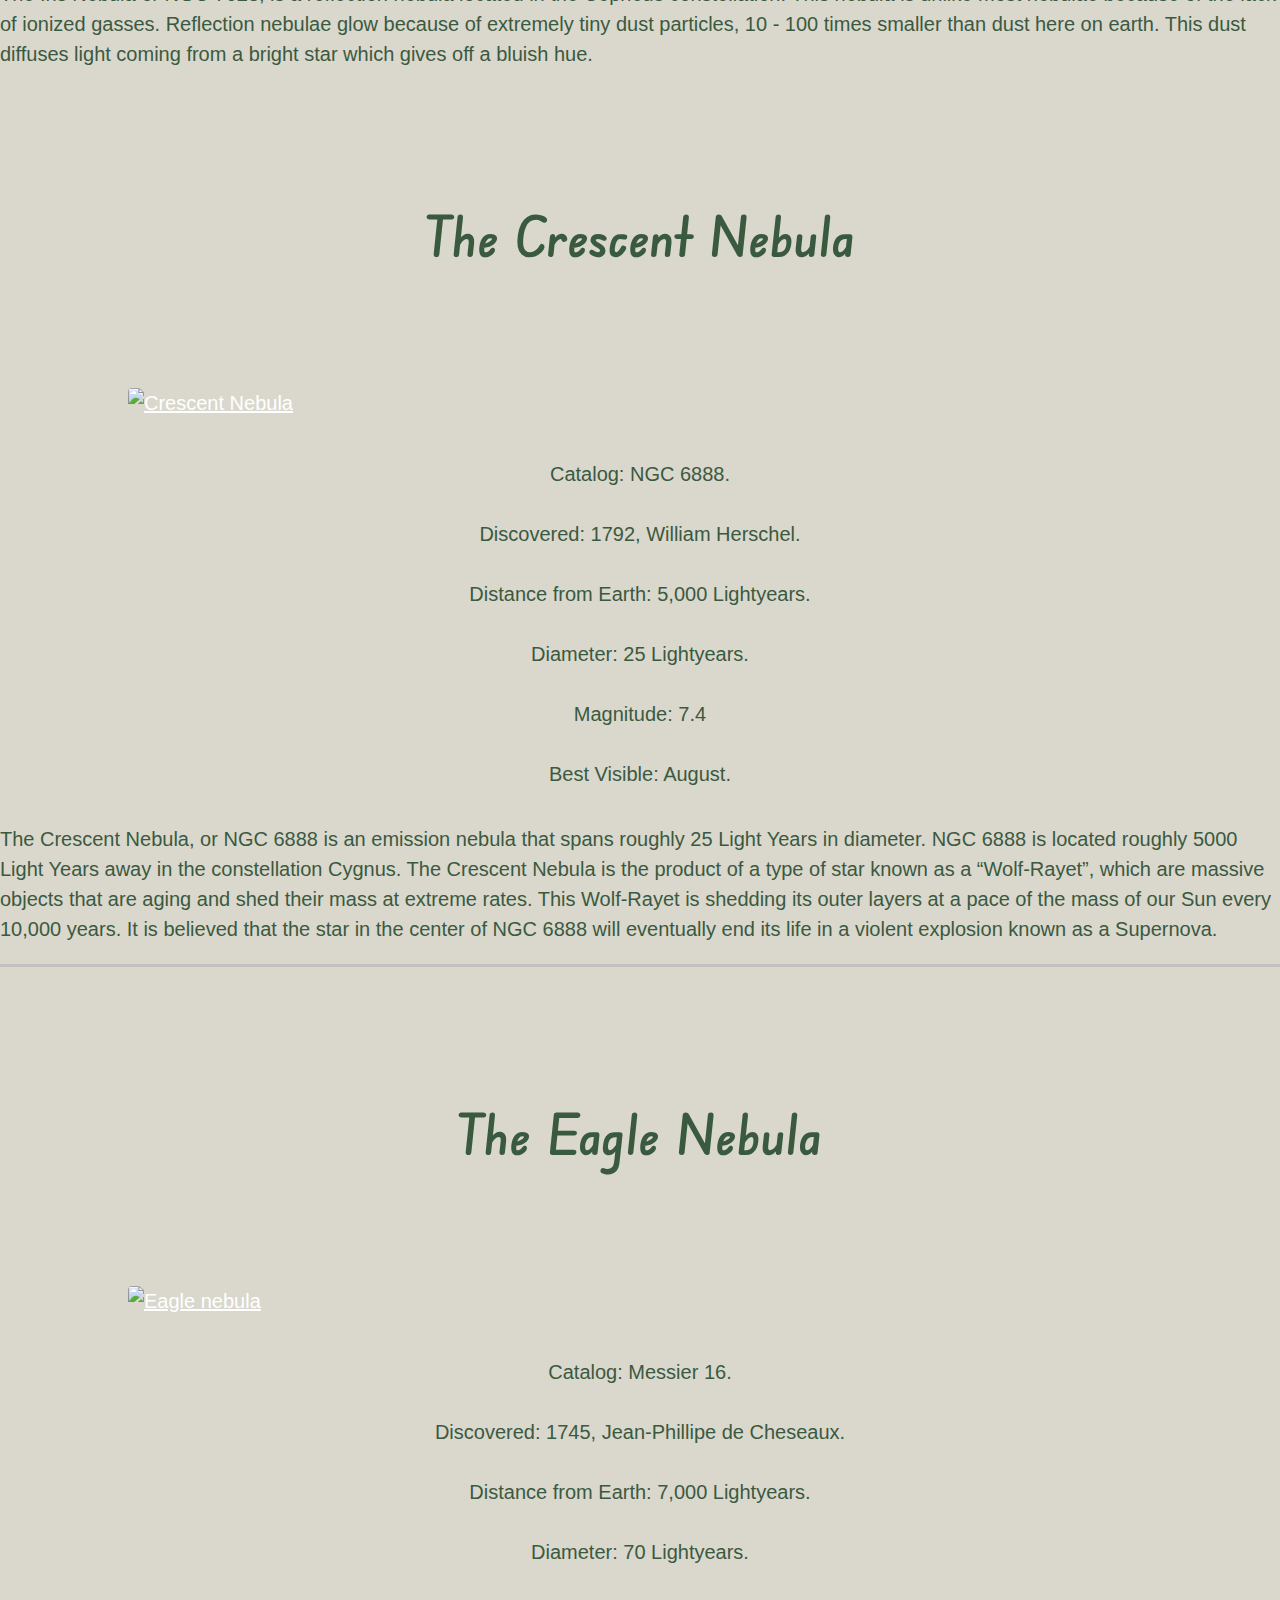
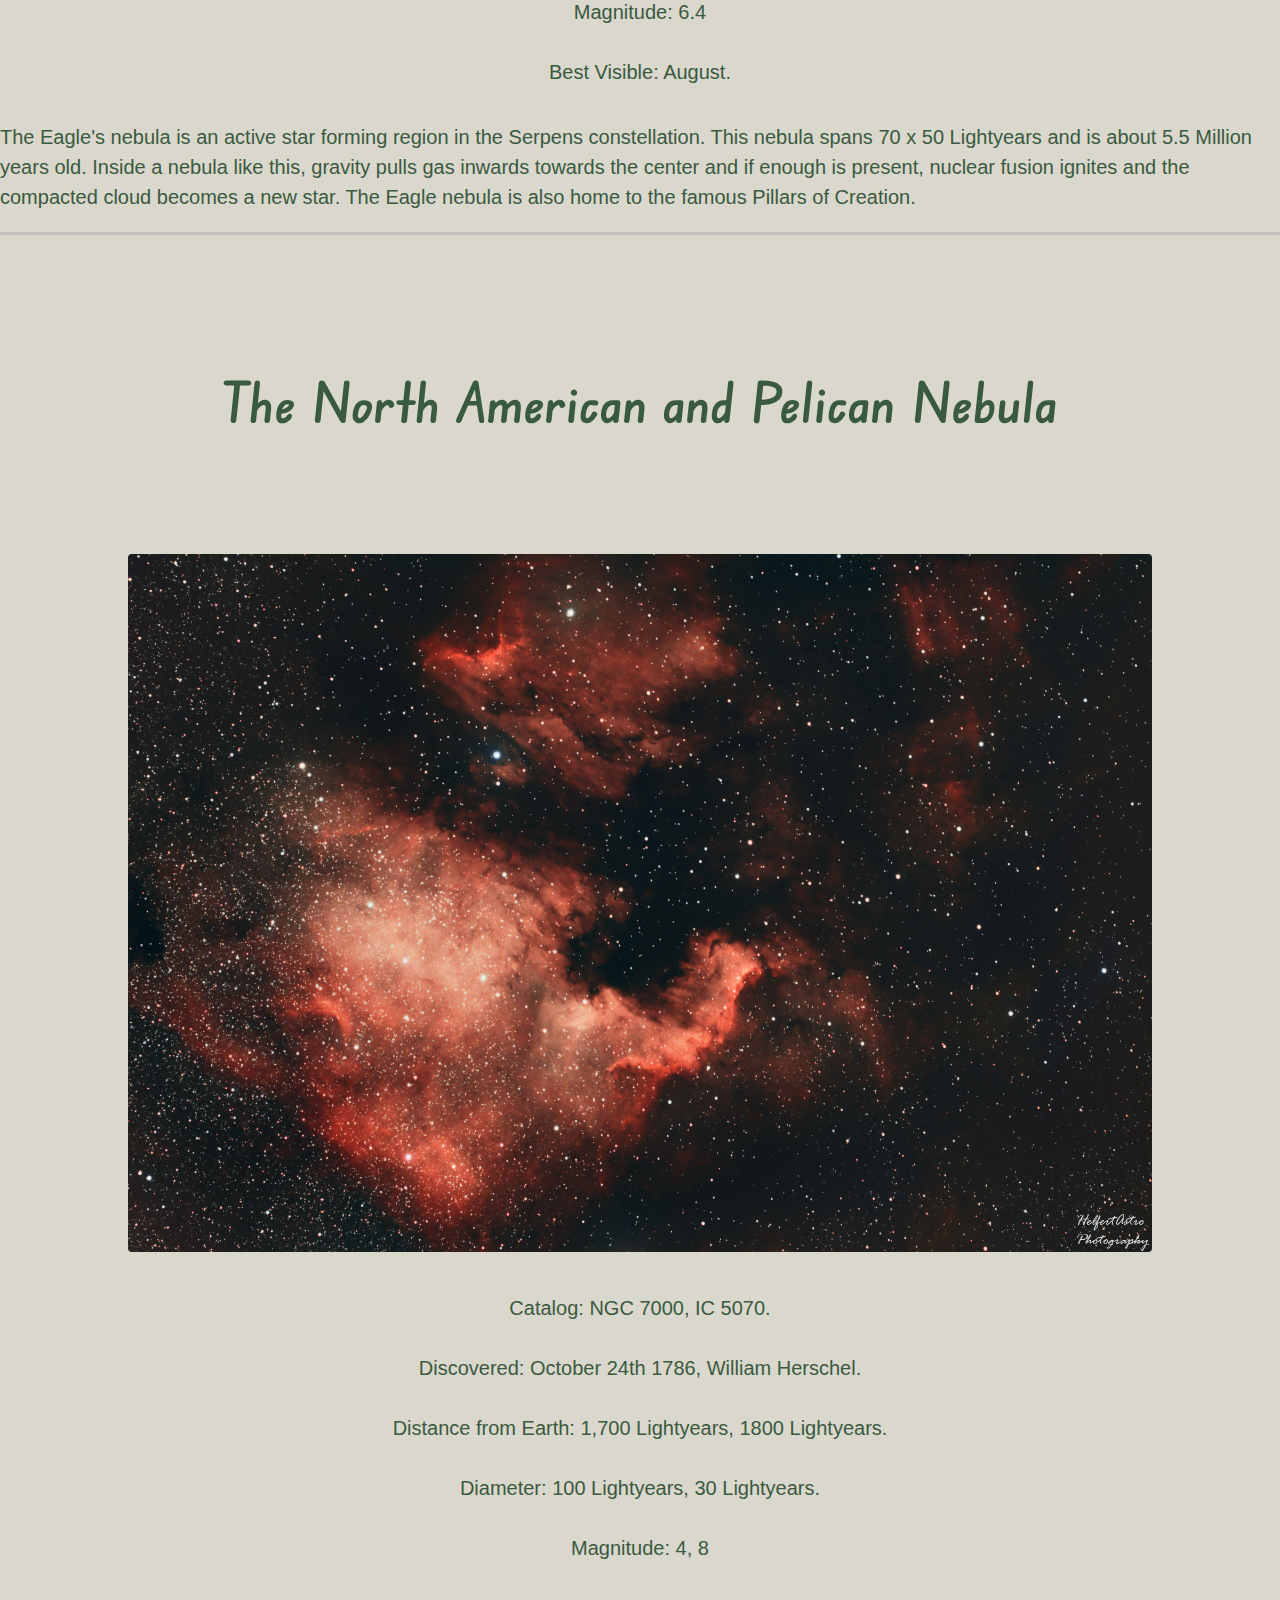
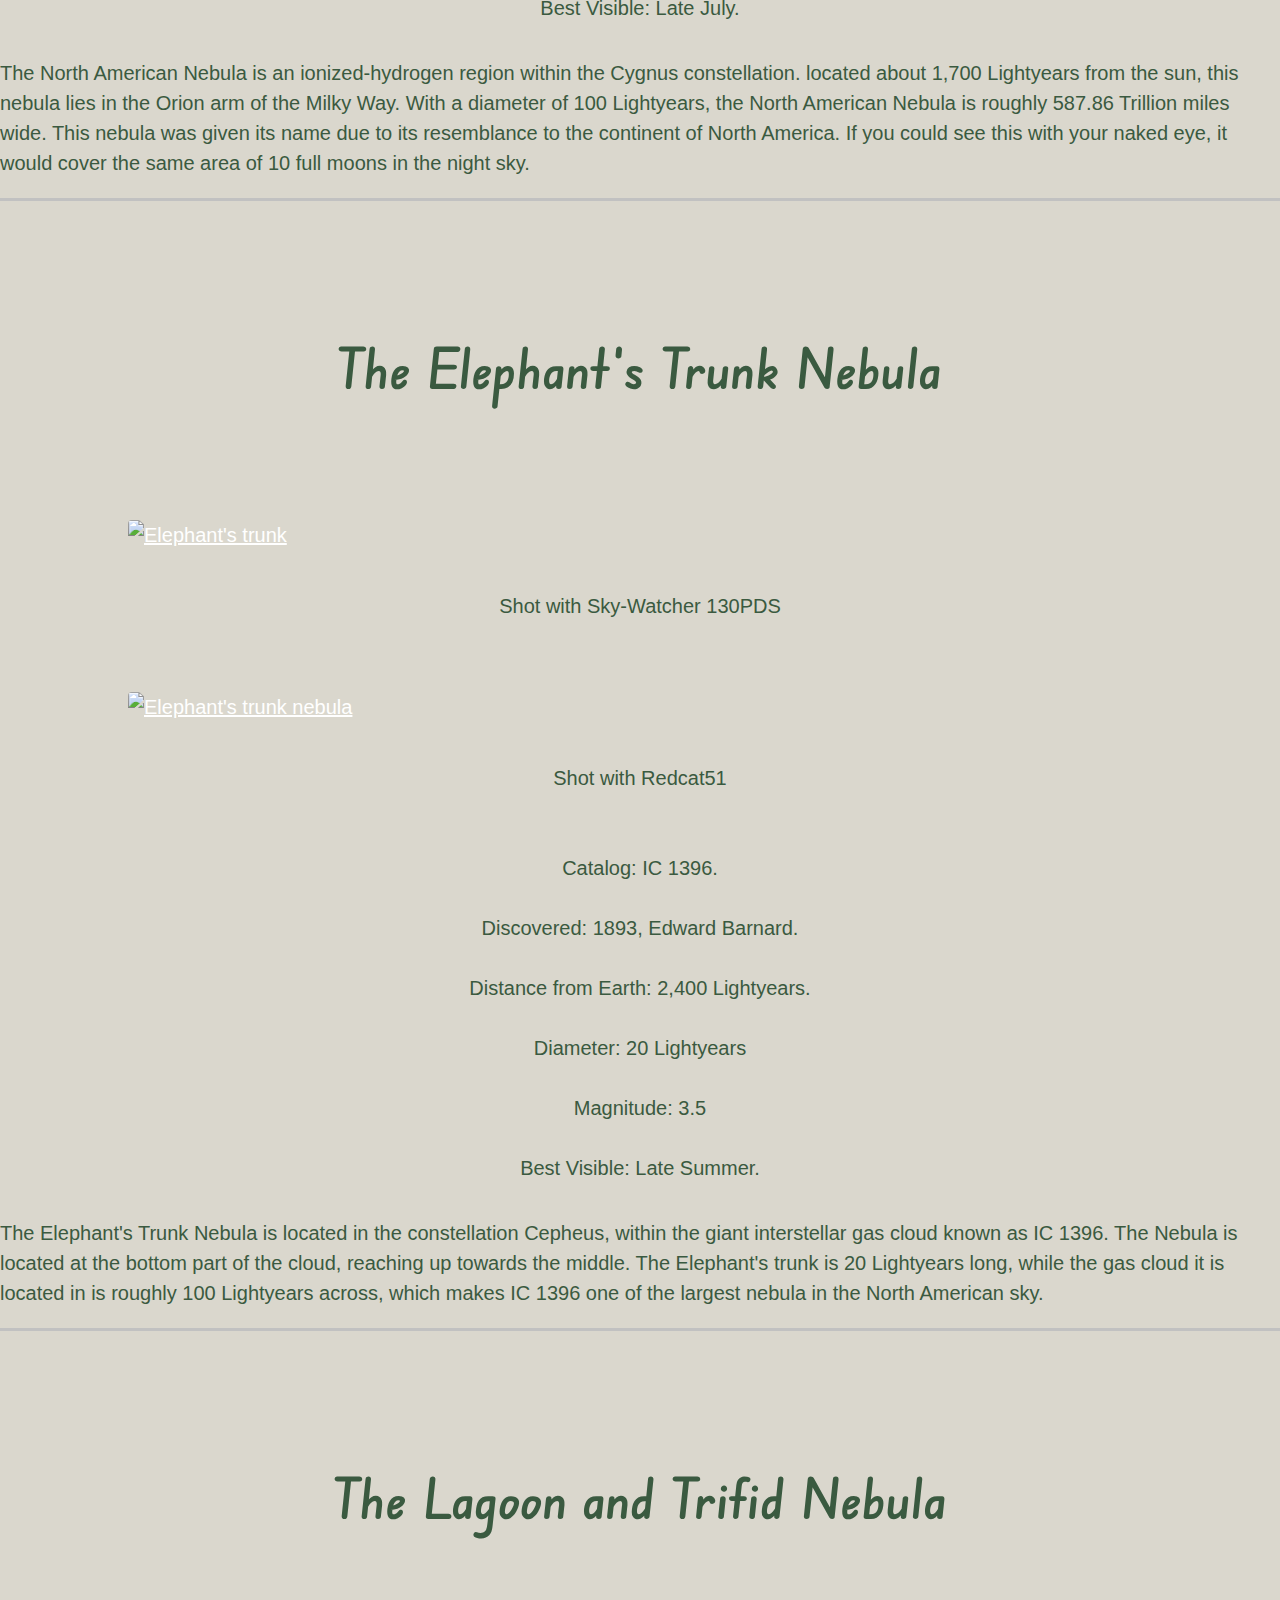
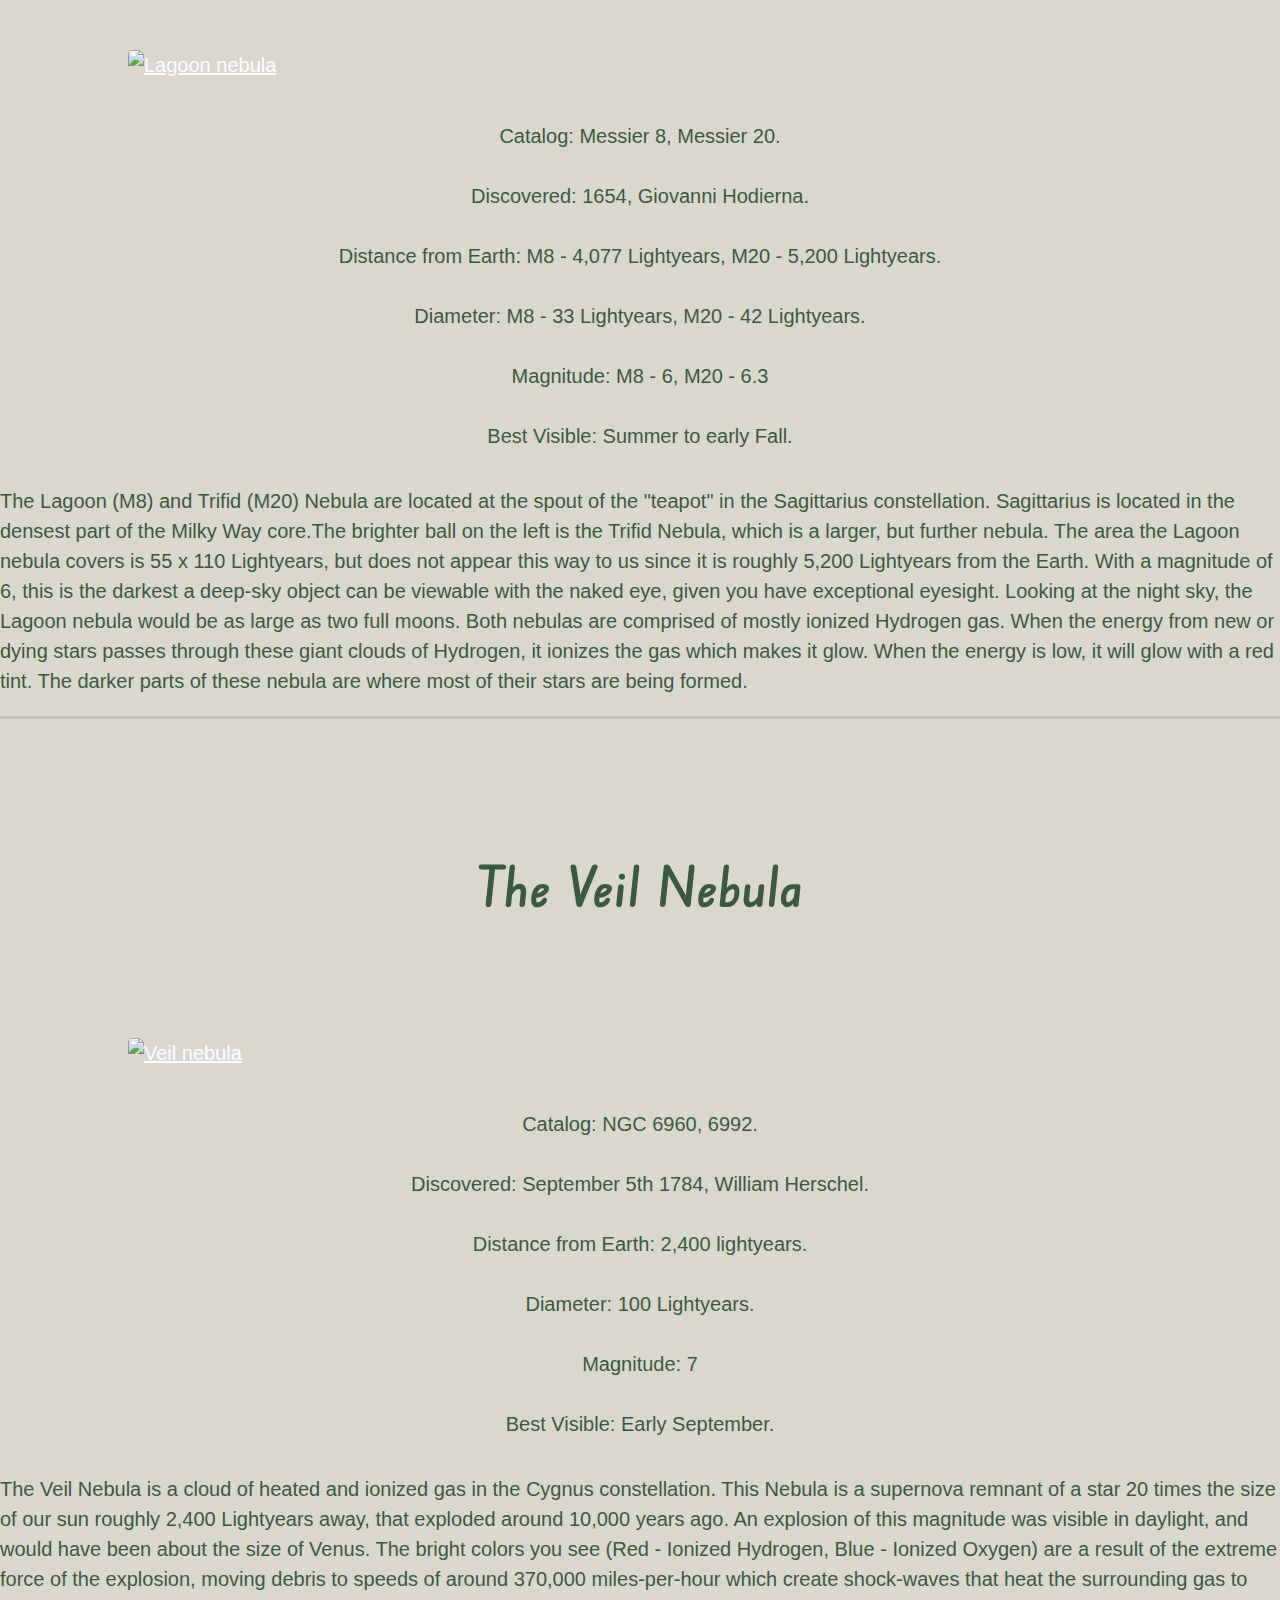
==== commit 0f550fde: "added cygnus wall, lobster claw, ngc7822, california nebula" ====
--- a/index.html
+++ b/index.html
@@ -138,20 +138,28 @@
         <!--Most Recent-->
         <br><br>
         <h2 class="subject">Most Recent</h2>
-        <h3 class="recentTitle">Pleiades, Wizard Nebula, Full Moon</h3>
-        <picture>   
-            <a href="pictures/M45.png">
-            <img src="pictures/M45.png" alt="Most Recent" style="width: auto" class="targetPicture"/>    
-            </a>    
-        </picture>
-        <picture>   
-            <a href="pictures/WizardNebula.png">
-            <img src="pictures/WizardNebula.png" alt="Most Recent" style="width: auto" class="targetPicture"/>    
-            </a>    
-        </picture>
-        <picture>   
-            <a href="pictures/Full%20Moon.png">
-            <img src="pictures/Full%20Moon.png" alt="Most Recent" style="width: auto" class="targetPicture"/>    
+        <h3 class="recentTitle">Cygnus Wall</h3>
+        <picture>   
+            <a href="pictures/CygnusWallHubble-topaz.png">
+            <img src="pictures/CygnusWallHubble-topaz.png" alt="Most Recent" style="width: auto" class="targetPicture"/>    
+            </a>    
+        </picture>
+        <h3 class="targetTitle">The California Nebula</h3>
+        <picture>   
+            <a href="pictures/CaliforniaNebula.png">
+            <img src="pictures/CaliforniaNebula.png" alt="Most Recent" style="width: auto" class="targetPicture"/>    
+            </a>    
+        </picture>
+        <h3 class="targetTitle">The Lobster Claw and Bubble Nebula</h3>
+        <picture>   
+            <a href="pictures/LobsterClawBubbleHB-clear.png">
+            <img src="pictures/LobsterClawBubbleHB-clear.png" alt="Most Recent" style="width: auto" class="targetPicture"/>    
+            </a>    
+        </picture>
+        <h3 class="targetTitle">NGC 7822</h3>
+        <picture>   
+            <a href="pictures/NGC7822.png">
+            <img src="pictures/NGC7822.png" alt="Most Recent" style="width: auto" class="targetPicture"/>    
             </a>    
         </picture>
         <br><br>
@@ -165,6 +173,147 @@
         <!--TARGET-->
     <div class="target">
 
+        <h3 class="targetTitle">The Cygnus Wall</h3>
+            
+        <picture>   
+            <a href="pictures/CygnusWallHubble-topaz.png">
+            <img src="pictures/CygnusWallHubble-topaz.png" alt="Cygnus Wall" style="width: auto" class="targetPicture"/>    
+            </a>    
+        </picture>
+            
+            <li>
+            Catalog: NGC 7000.
+            </li>
+            <li>
+            Discovered: October 24th 1786, William Herschel.
+            </li>
+            <li>
+            Distance from Earth: 1,700 Lightyears.    
+            </li>    
+            <li>
+            Diameter: 20 Lightyears.
+            </li>
+            <li>
+            Magnitude: 4   
+            </li>   
+            <li>
+            Best Visible: Summer - Early Fall.
+            </li>
+            <p>
+                The Cygnus Wall is located in the North American Nebula (NGC 7000) and is roughly 15 lightyears in diameter. This pocket of gas is the most active star forming region in the North American Nebula. The Cygnus wall lies about 1,700 lightyears away in the constellation of Cygnus.
+            </p>
+    </div>
+        <!--end of target-->
+        
+        <!--TARGET-->
+    <div class="target">
+
+        <h3 class="targetTitle">The California Nebula</h3>
+            
+        <picture>   
+            <a href="pictures/CaliforniaNebula.png">
+            <img src="pictures/CaliforniaNebula.png" alt="California Nebula" style="width: auto" class="targetPicture"/>    
+            </a>    
+        </picture>
+            
+            <li>
+            Catalog: NGC 1499.
+            </li>
+            <li>
+            Discovered: 1884, E. E. Barnard.
+            </li>
+            <li>
+            Distance from Earth: 1,000 lightyears.    
+            </li>
+            <li>
+            Diameter: 100 lightyears.
+            </li>
+            <li>
+            Magnitude: 6.0    
+            </li>    
+            <li>
+            Best Visible: Fall.
+            </li>
+            <p>
+            The California Nebula is an emission nebula located roughly 1,000 lightyears away near the constellation of perseus. This nebula received its name due to its shape resembling the state of California. The California Nebula reaches about 100 lightyears in diameter, and has a visual magnitude of 6.0. This makes it extremely hard to see with the unaided eye. This nebula is formed of gas that is ionized by a nearby massive blue star, Menkib, which is roughly 30 times more massive than the sun. Menkib is one of the hottest stars visible with the naked eye.
+            </p>
+    </div>
+        <!--end of target-->
+        
+        <!--TARGET-->
+    <div class="target">
+
+        <h3 class="targetTitle">The Lobster Claw and Bubble Nebula</h3>
+            
+        <picture>   
+            <a href="pictures/LobsterClawBubbleHB-clear.png">
+            <img src="pictures/LobsterClawBubbleHB-clear.png" alt="Lobster Claw" style="width: auto" class="targetPicture"/>    
+            </a>    
+        </picture>
+            
+            <li>
+            Catalog: Sharpless 157 (Lobster Claw), NGC 7635 (Bubble Nebula).
+            </li>
+            <li>
+            Discovered: 1787, William Herschel.
+            </li>
+            <li>
+            Distance from Earth: 8,000 lightyears.    
+            </li>
+            <li>
+            Diameter: 400 lightyears.
+            </li>
+            <li>
+            Magnitude: 10    
+            </li>    
+            <li>
+            Best Visible: Late Summer - Early Fall.
+            </li>
+            <p>
+                The Lobster Claw nebula is an active star forming region located roughly 8,000 lightyears away in the constellation of Scorpius. The Bubble Nebula is the result of a star (BD +60°2522) roughly 45 times more massive than our sun burning so hot that gas escapes and forms a stellar wind around the star. Due to the gas's extreme heat, it is moving at more than 4,000,000 mph. 
+            </p>
+    </div>
+        <!--end of target-->
+        
+        
+        <!--TARGET-->
+    <div class="target">
+
+        <h3 class="targetTitle">NGC 7822</h3>
+            
+        <picture>   
+            <a href="pictures/NGC7822.png">
+            <img src="pictures/NGC7822.png" alt="NGC 7822" style="width: auto" class="targetPicture"/>    
+            </a>    
+        </picture>
+            
+            <li>
+            Catalog: NGC 7822.
+            </li>
+            <li>
+            Discovered: November 16th 1829, John Herschel.
+            </li>
+            <li>
+            Distance from Earth: 2,900 lightyears    
+            </li>
+            <li>
+            Diameter: 300 lightyears. 
+            </li>
+            <li>
+            Magnitude: 10    
+            </li>    
+            <li>
+            Best Visible: Fall.
+            </li>
+            <p>
+                NGC 7822 is a star forming complex located roughly 3,000 lightyears away in the constellation Cepheus. The radiation from the stars being born here ionizes the gas and forms the nebula with stellar wind. Within the dark, dusty clouds, stars are more than likely going through a process of being created.
+            </p>
+    </div>
+        <!--end of target-->
+        
+        <!--TARGET-->
+    <div class="target">
+
         <h3 class="targetTitle">The Wizard Nebula</h3>
             
         <picture>   
@@ -177,7 +326,7 @@
             Catalog: NGC 7380. 
             </li>
             <li>
-            Discovered: 1787 by Caroline Herschel.
+            Discovered: 1787, Caroline Herschel.
             </li>
             <li>
             Distance from Earth: 7,000 Lightyears.    
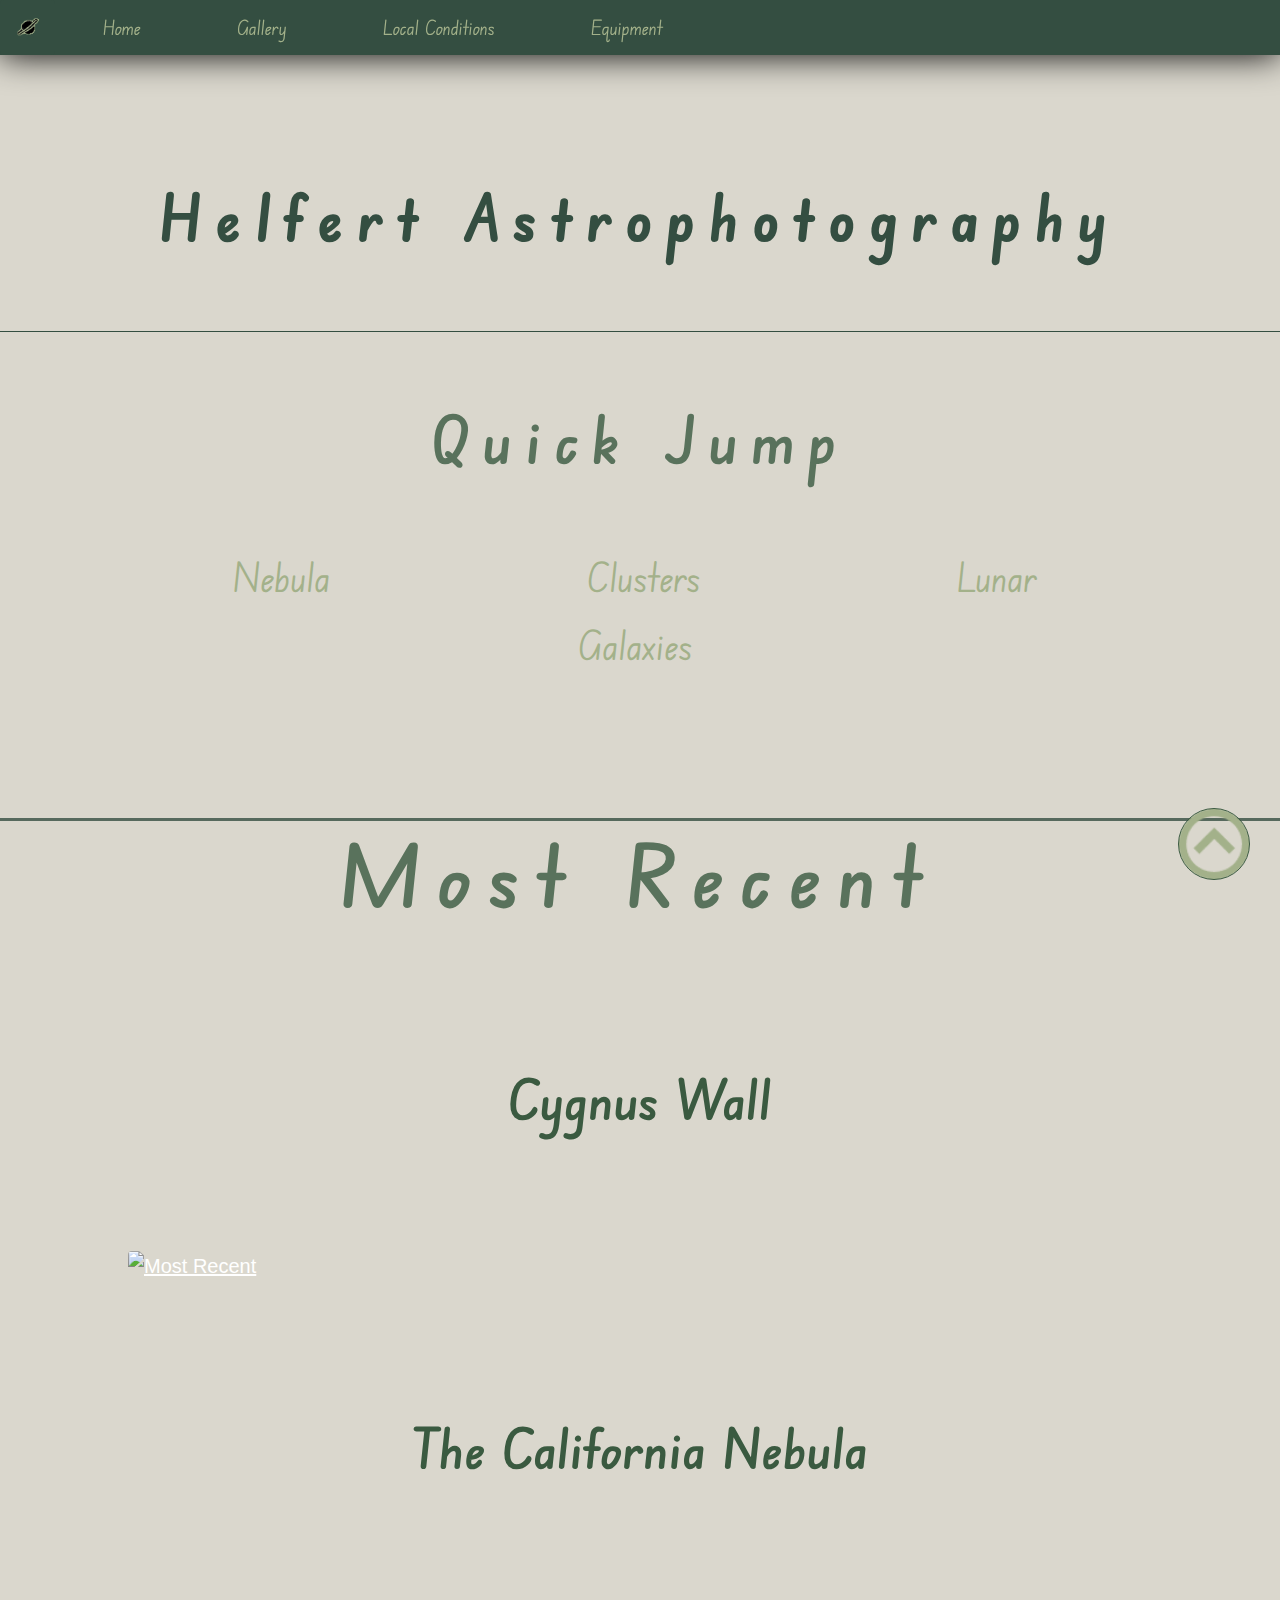
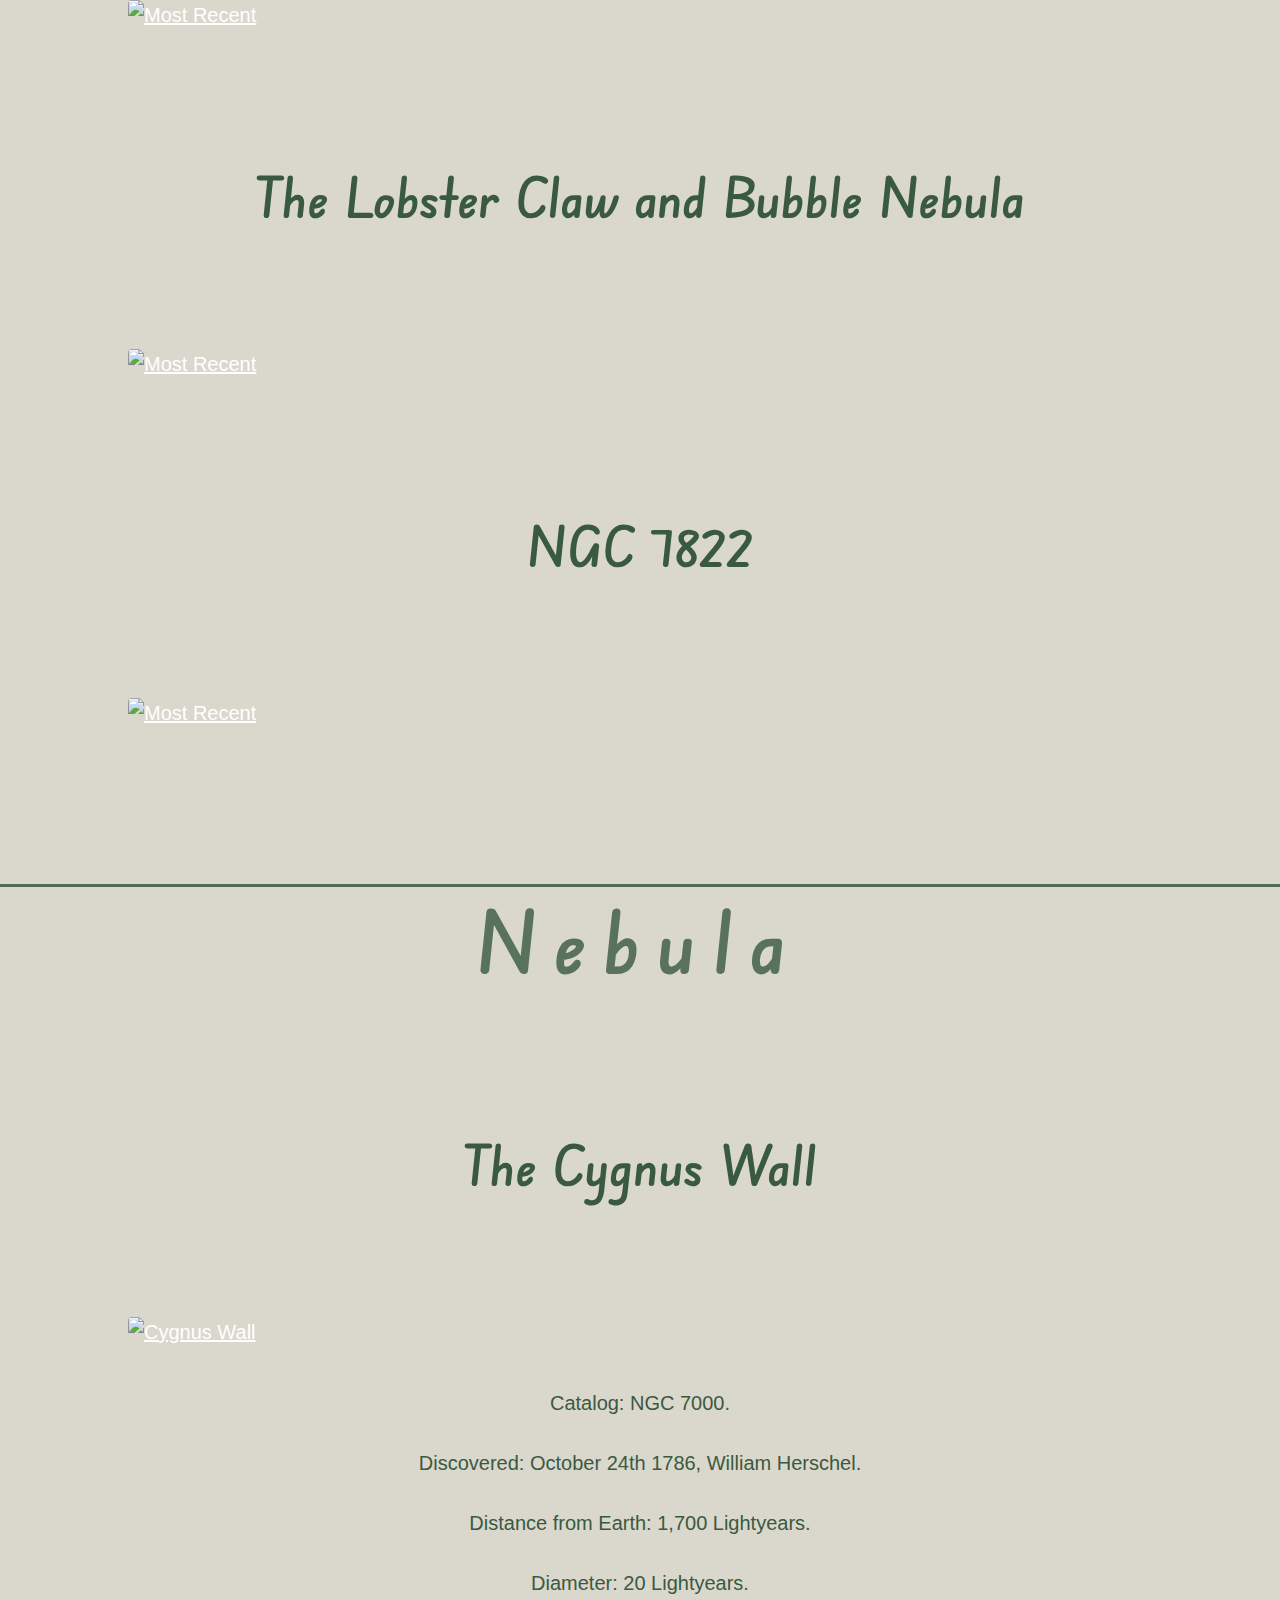
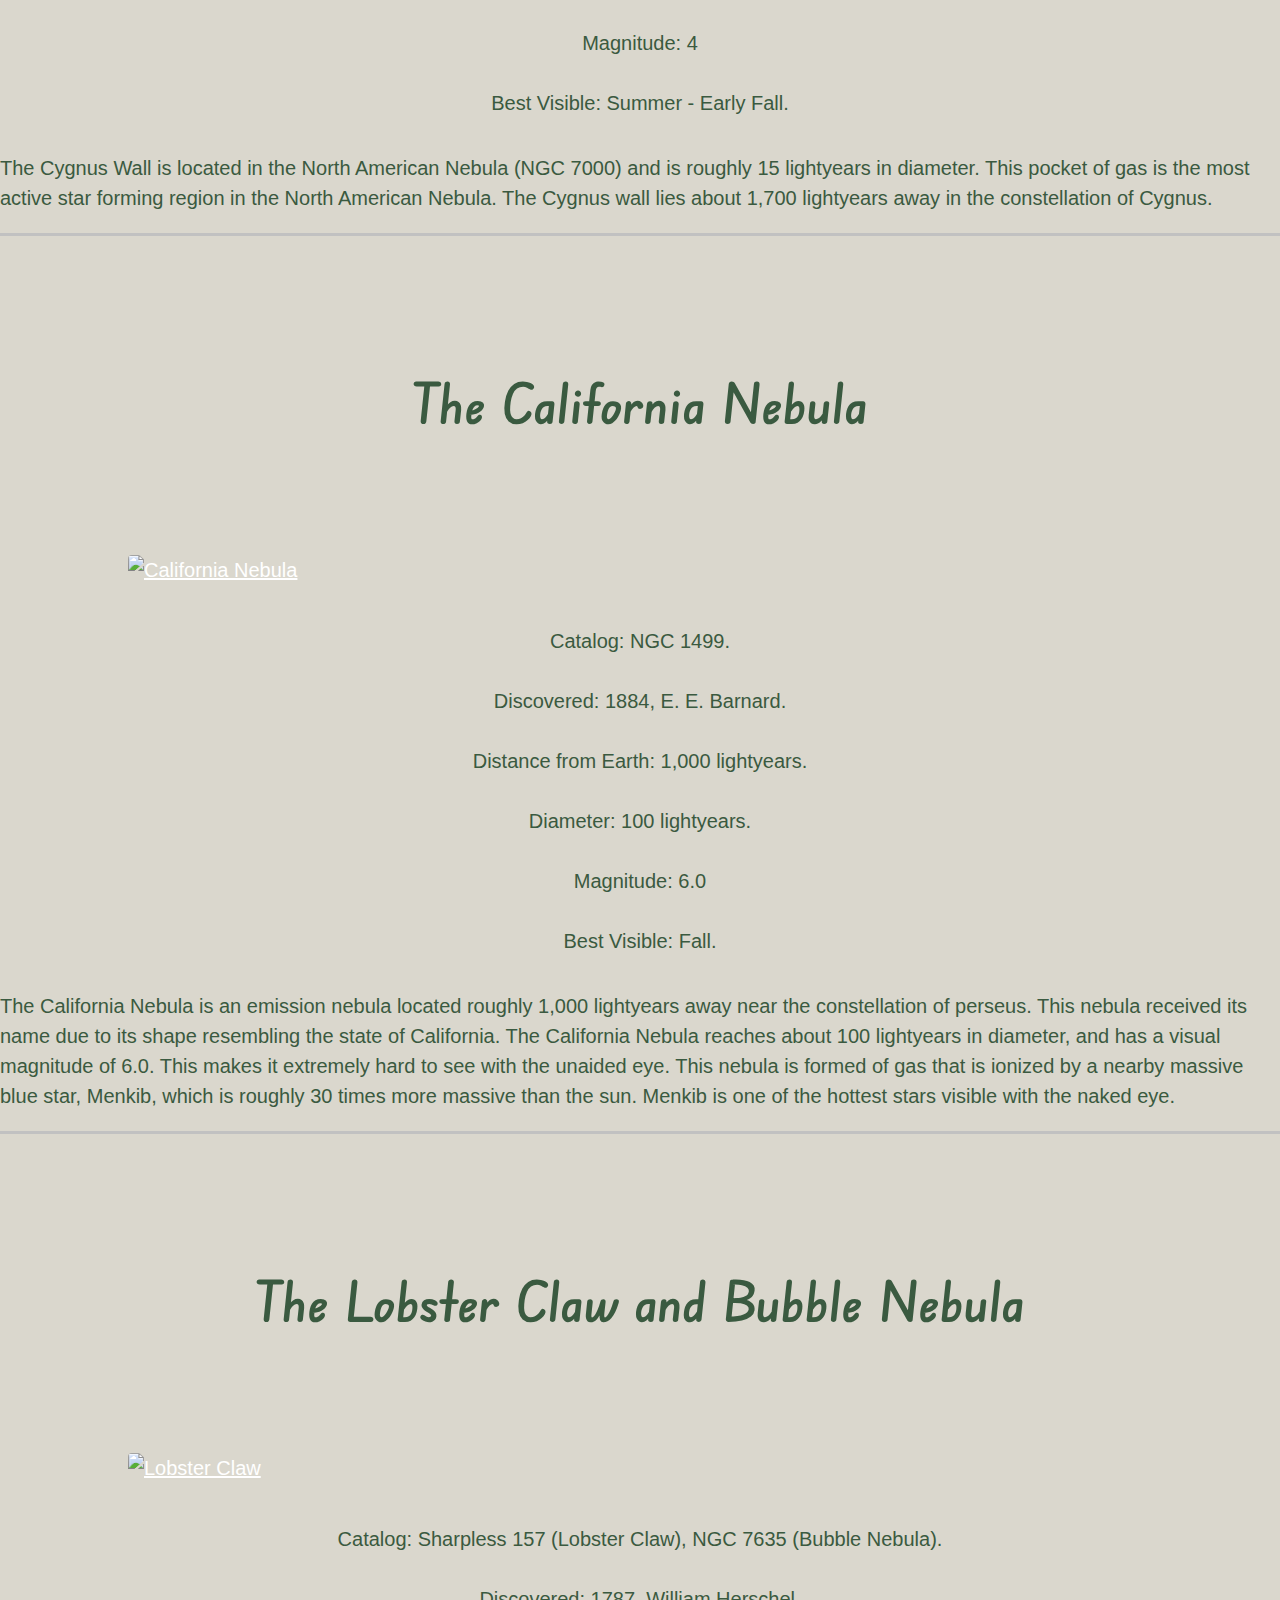
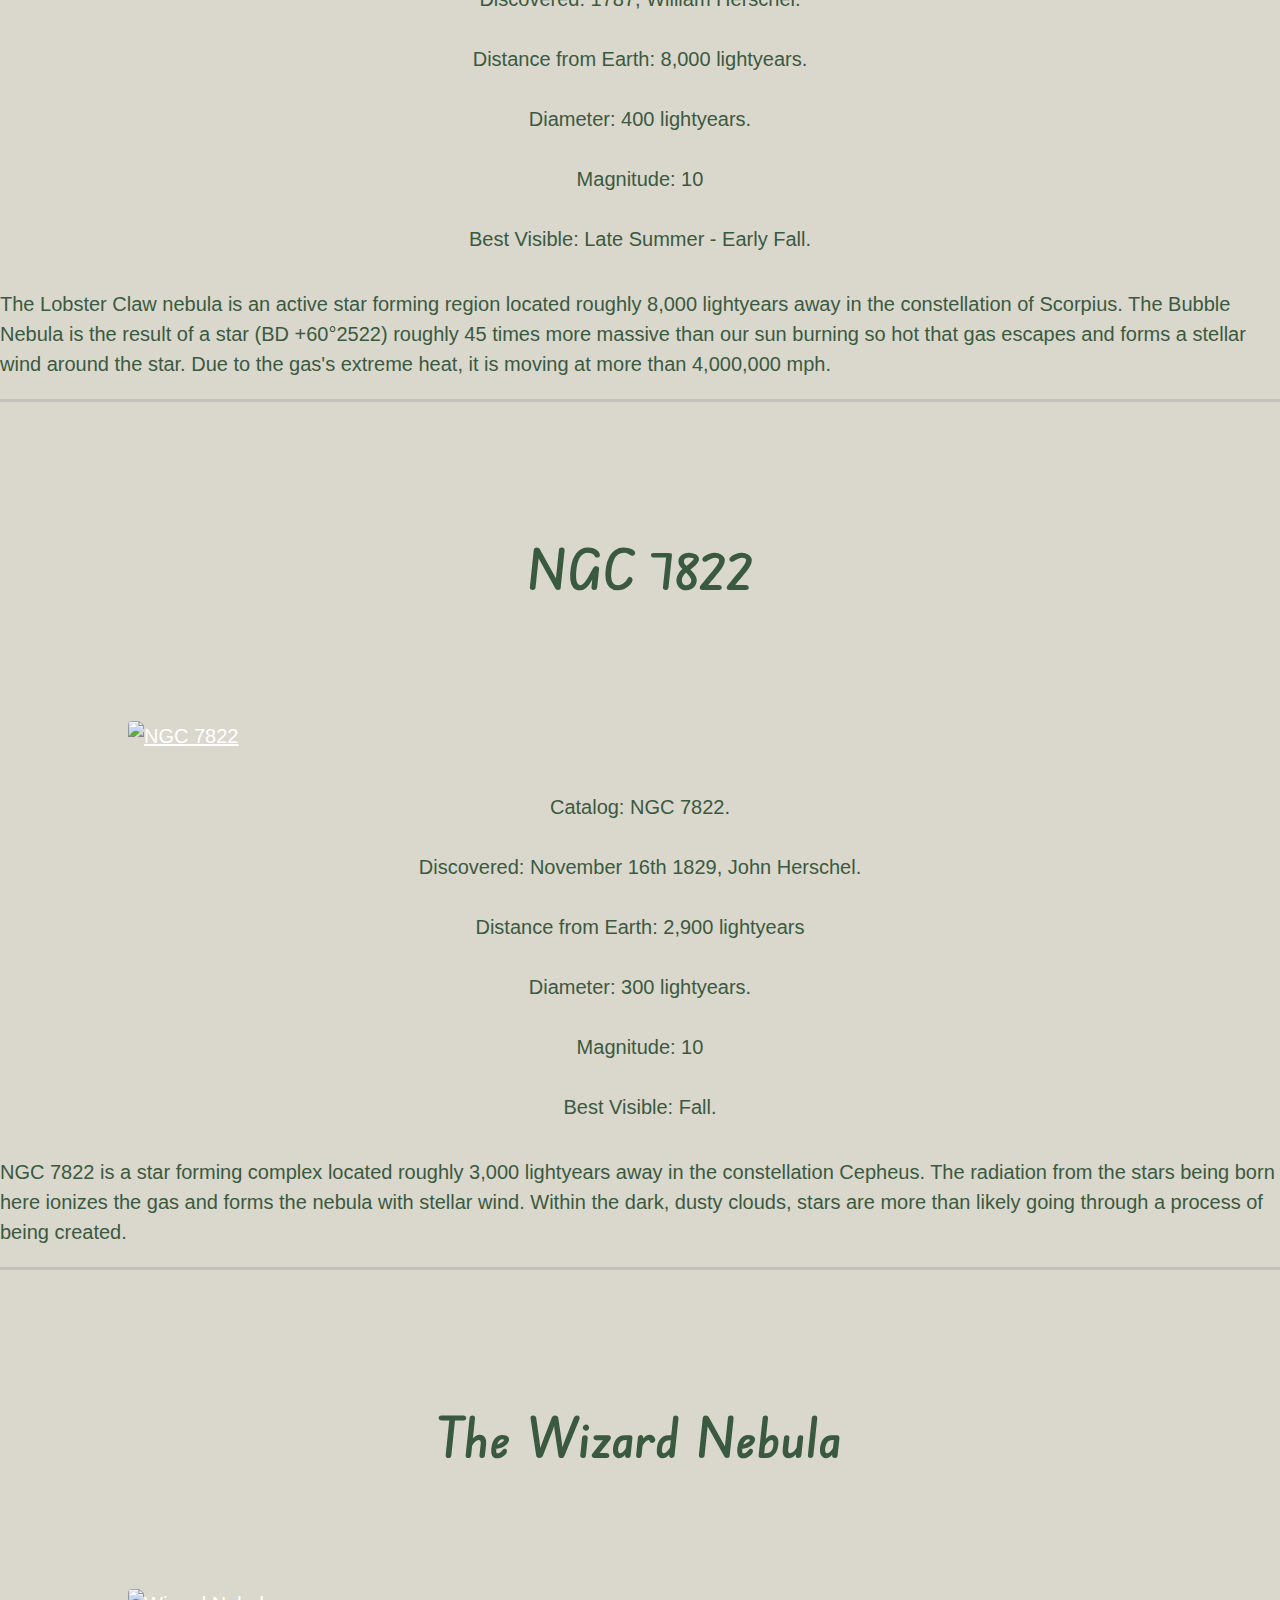
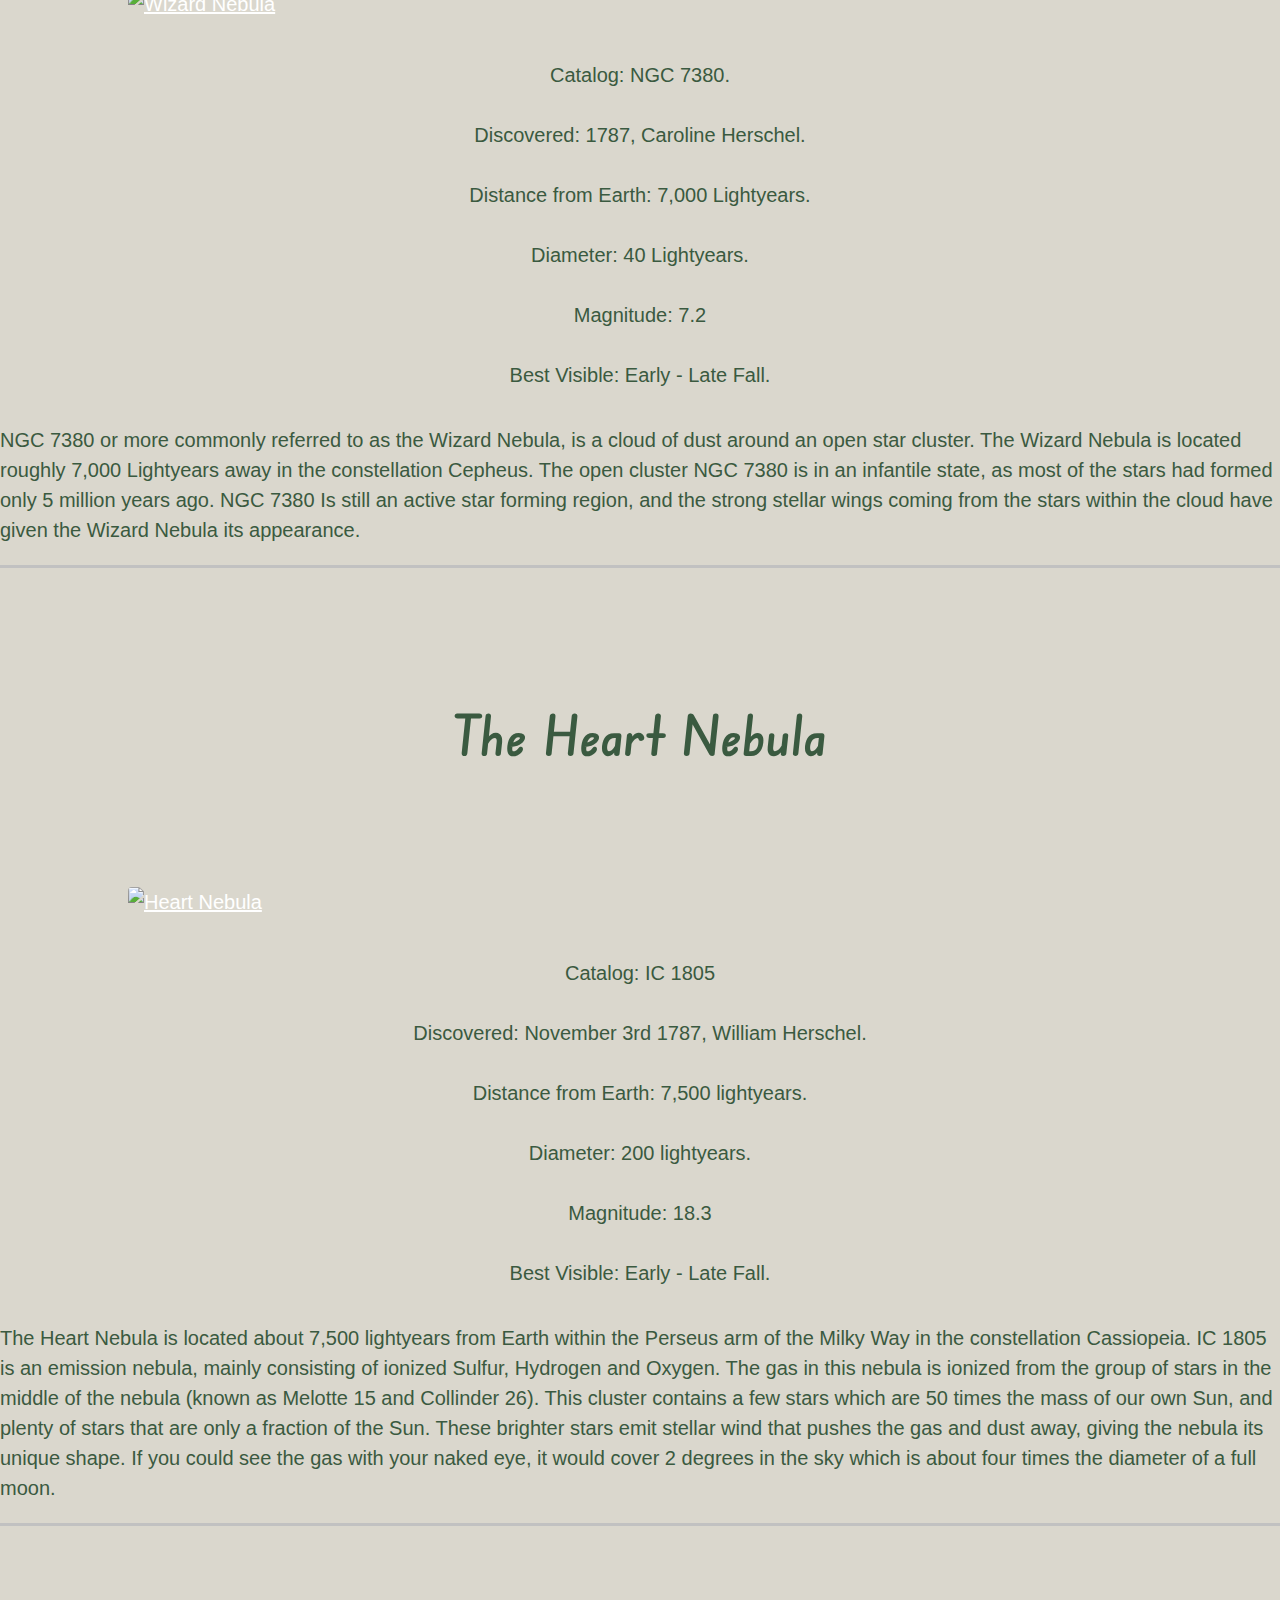
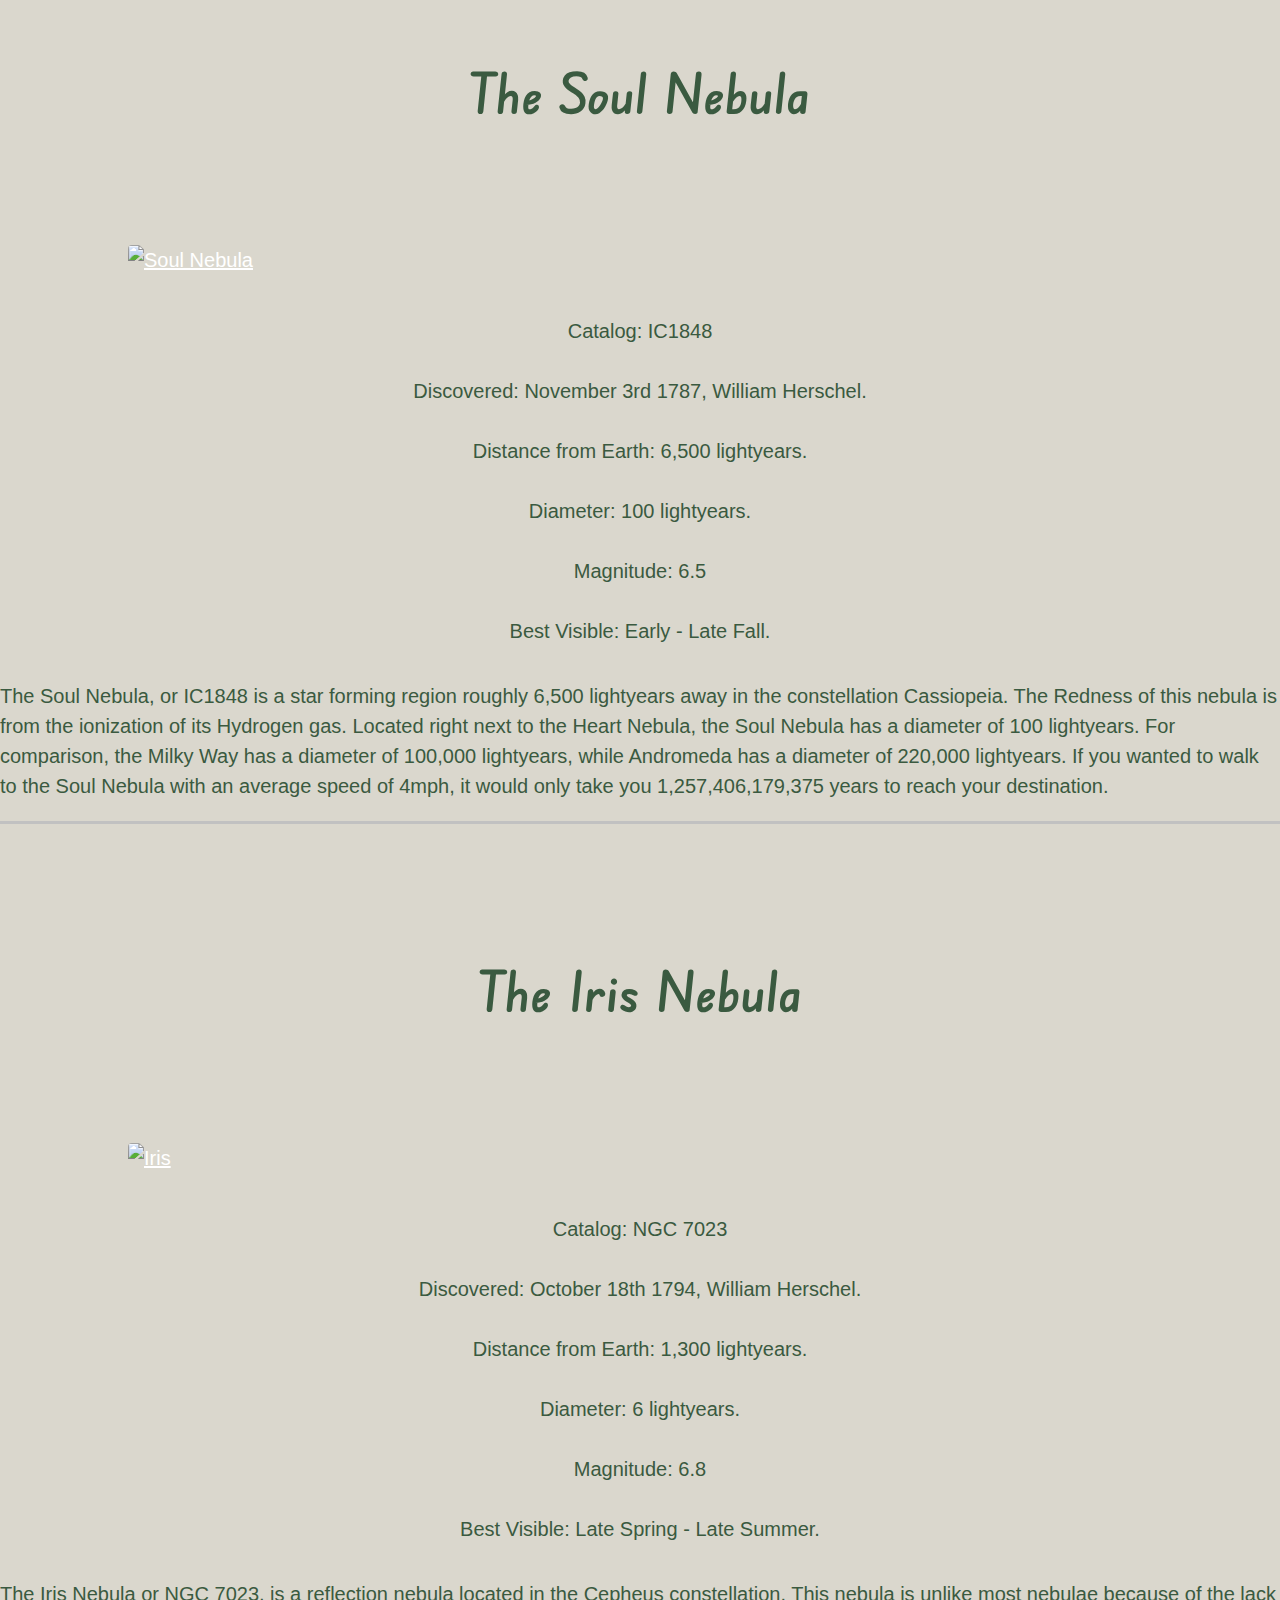
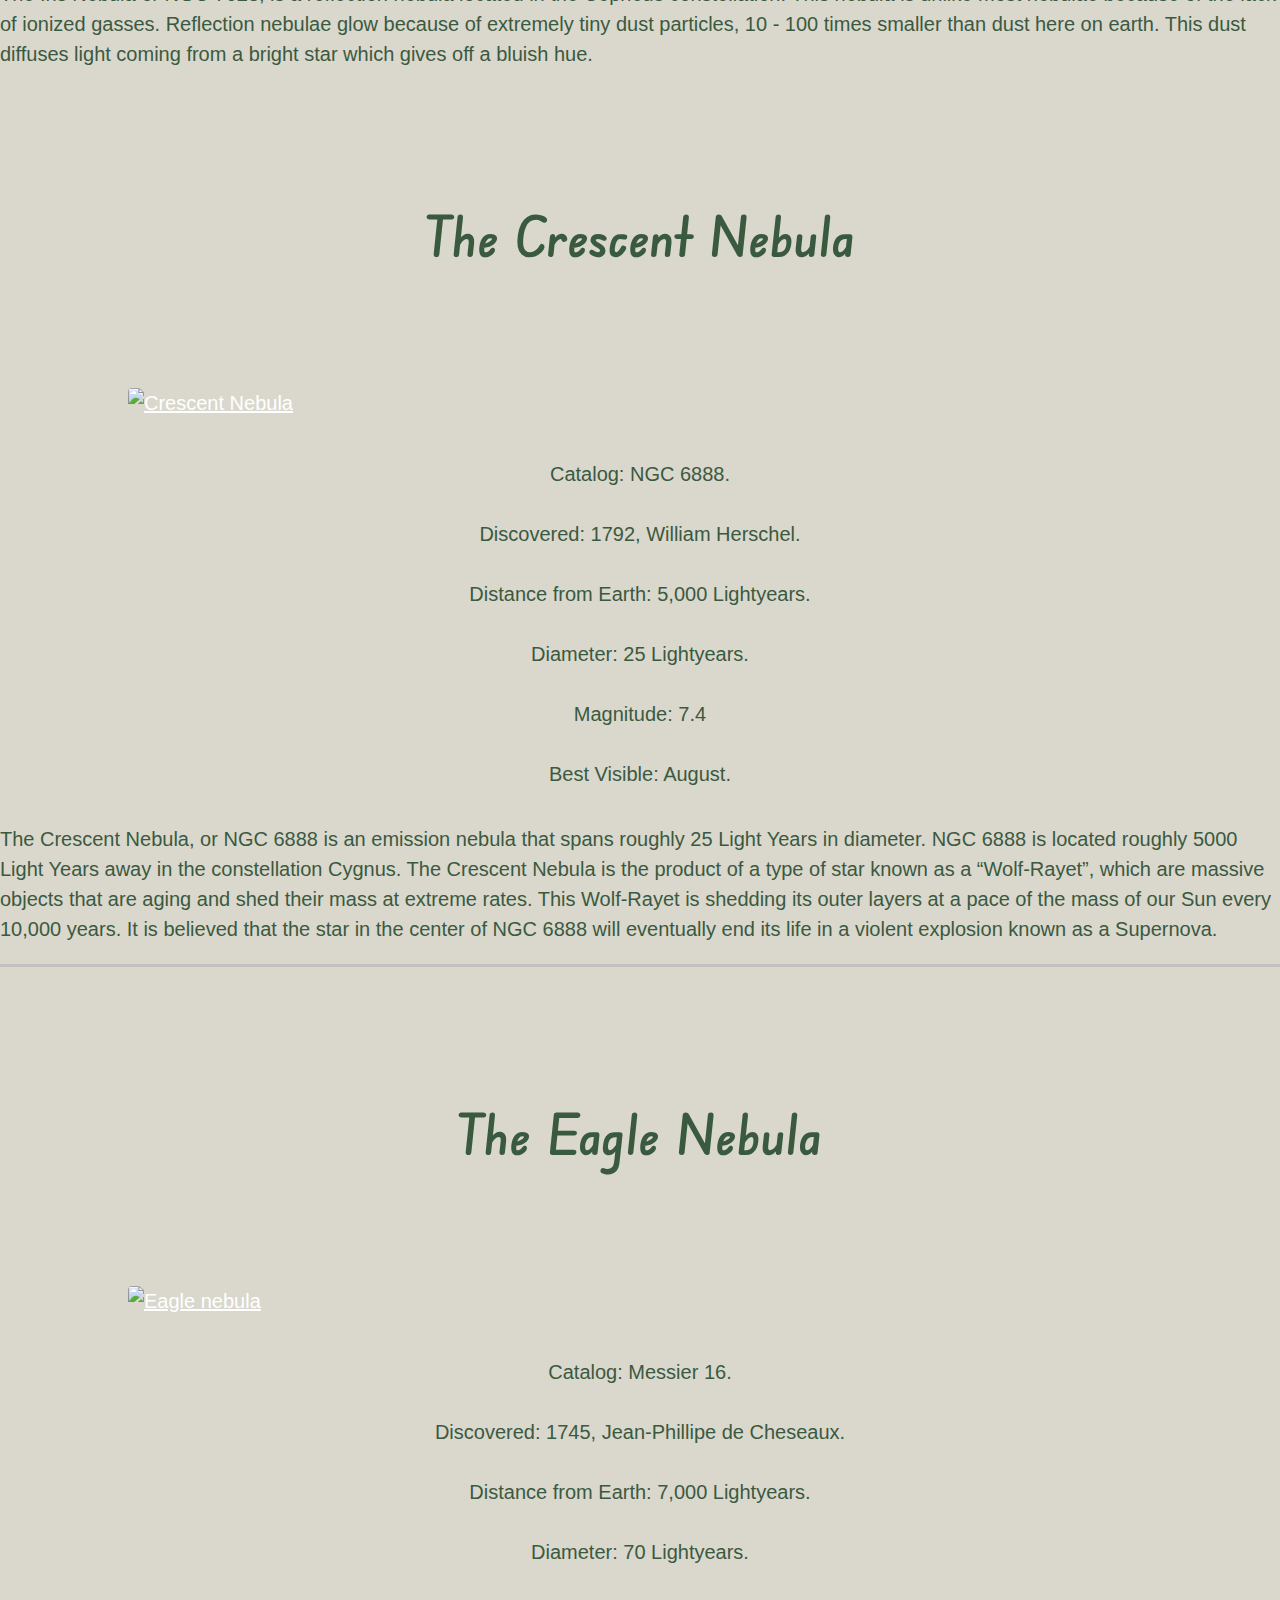
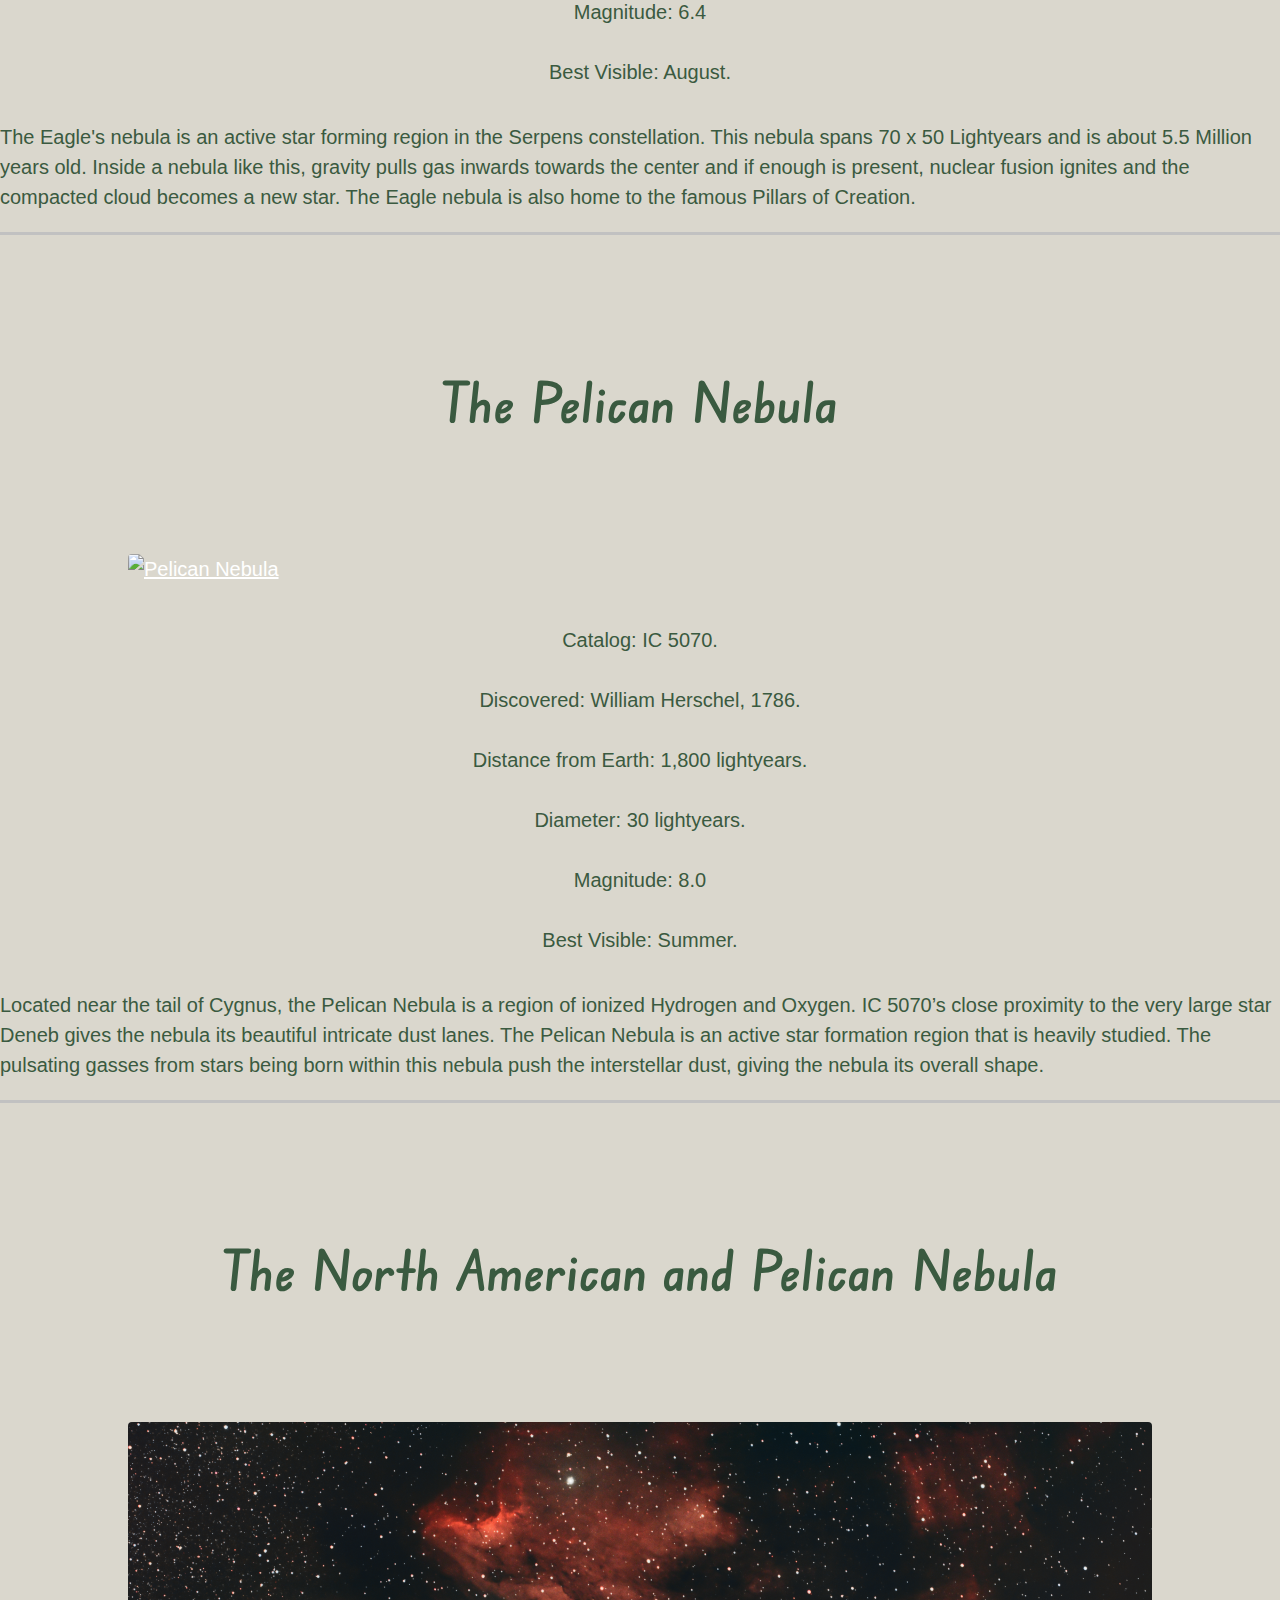
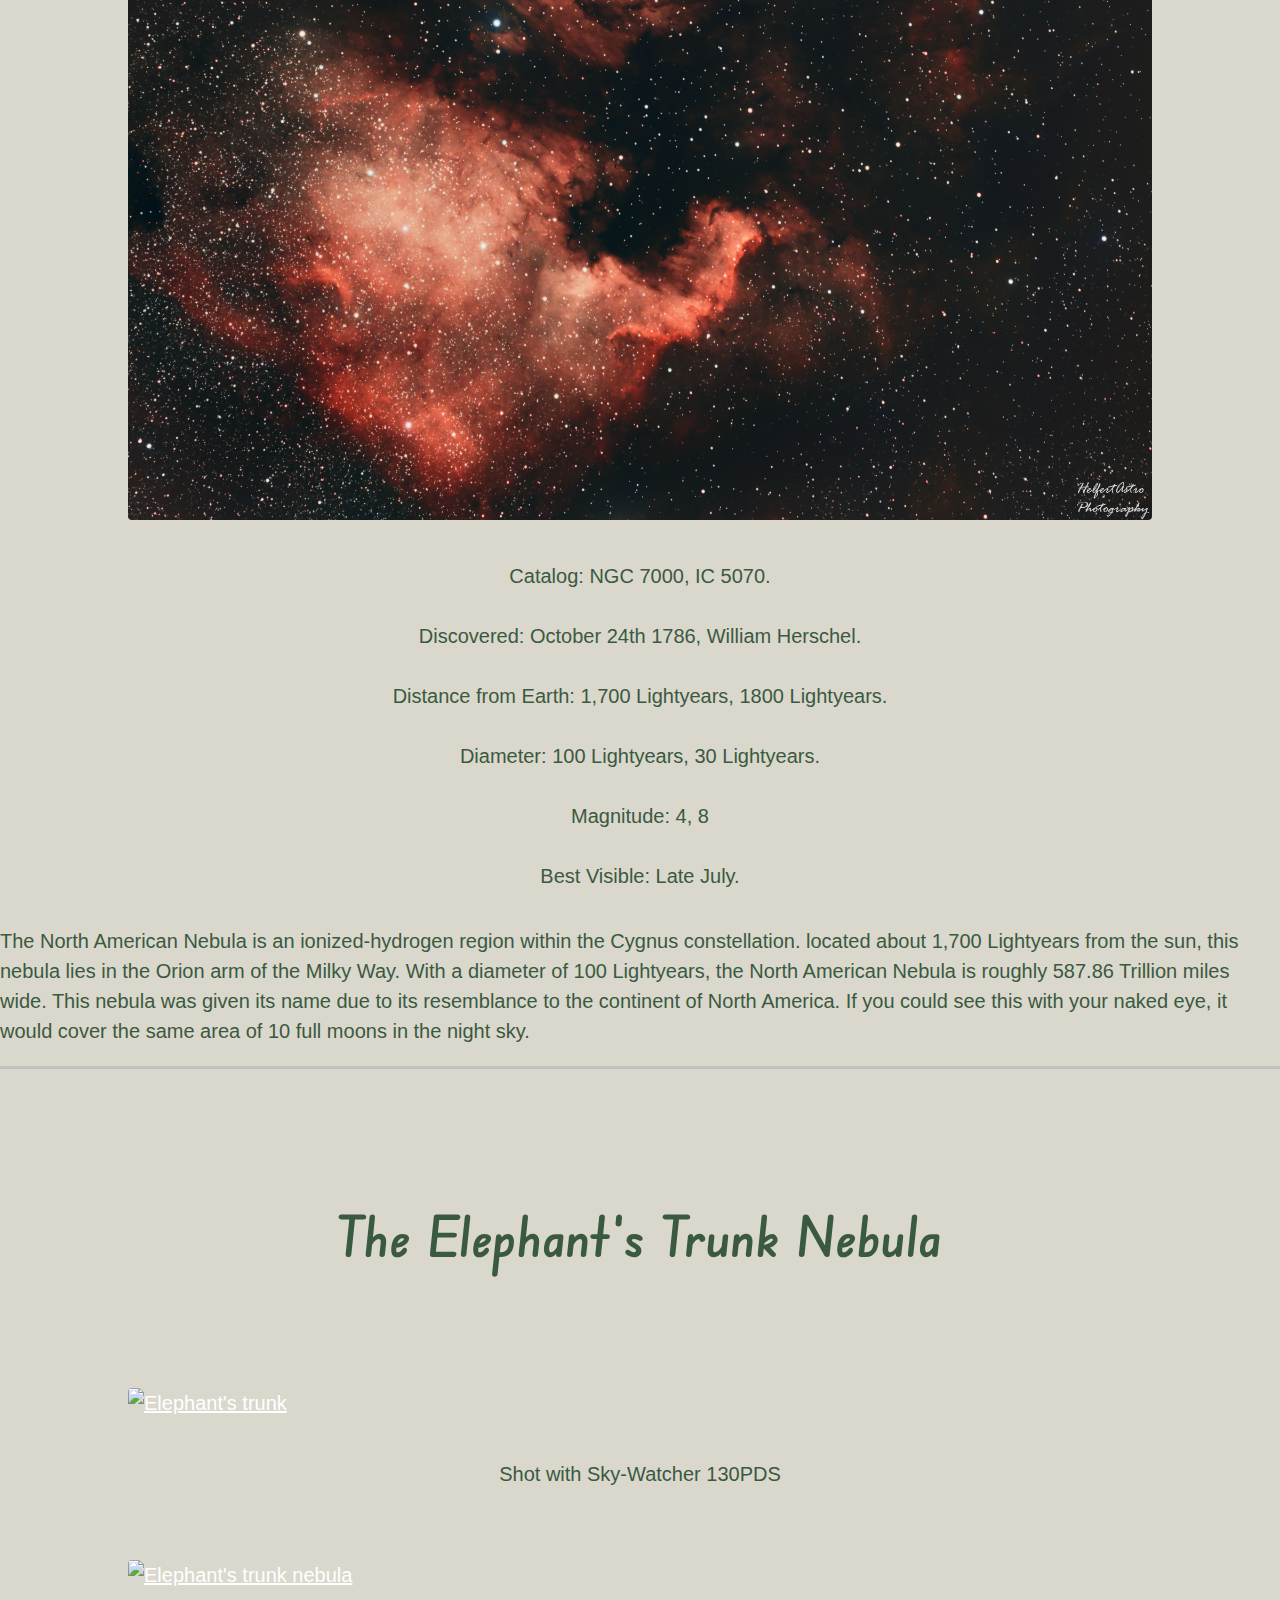
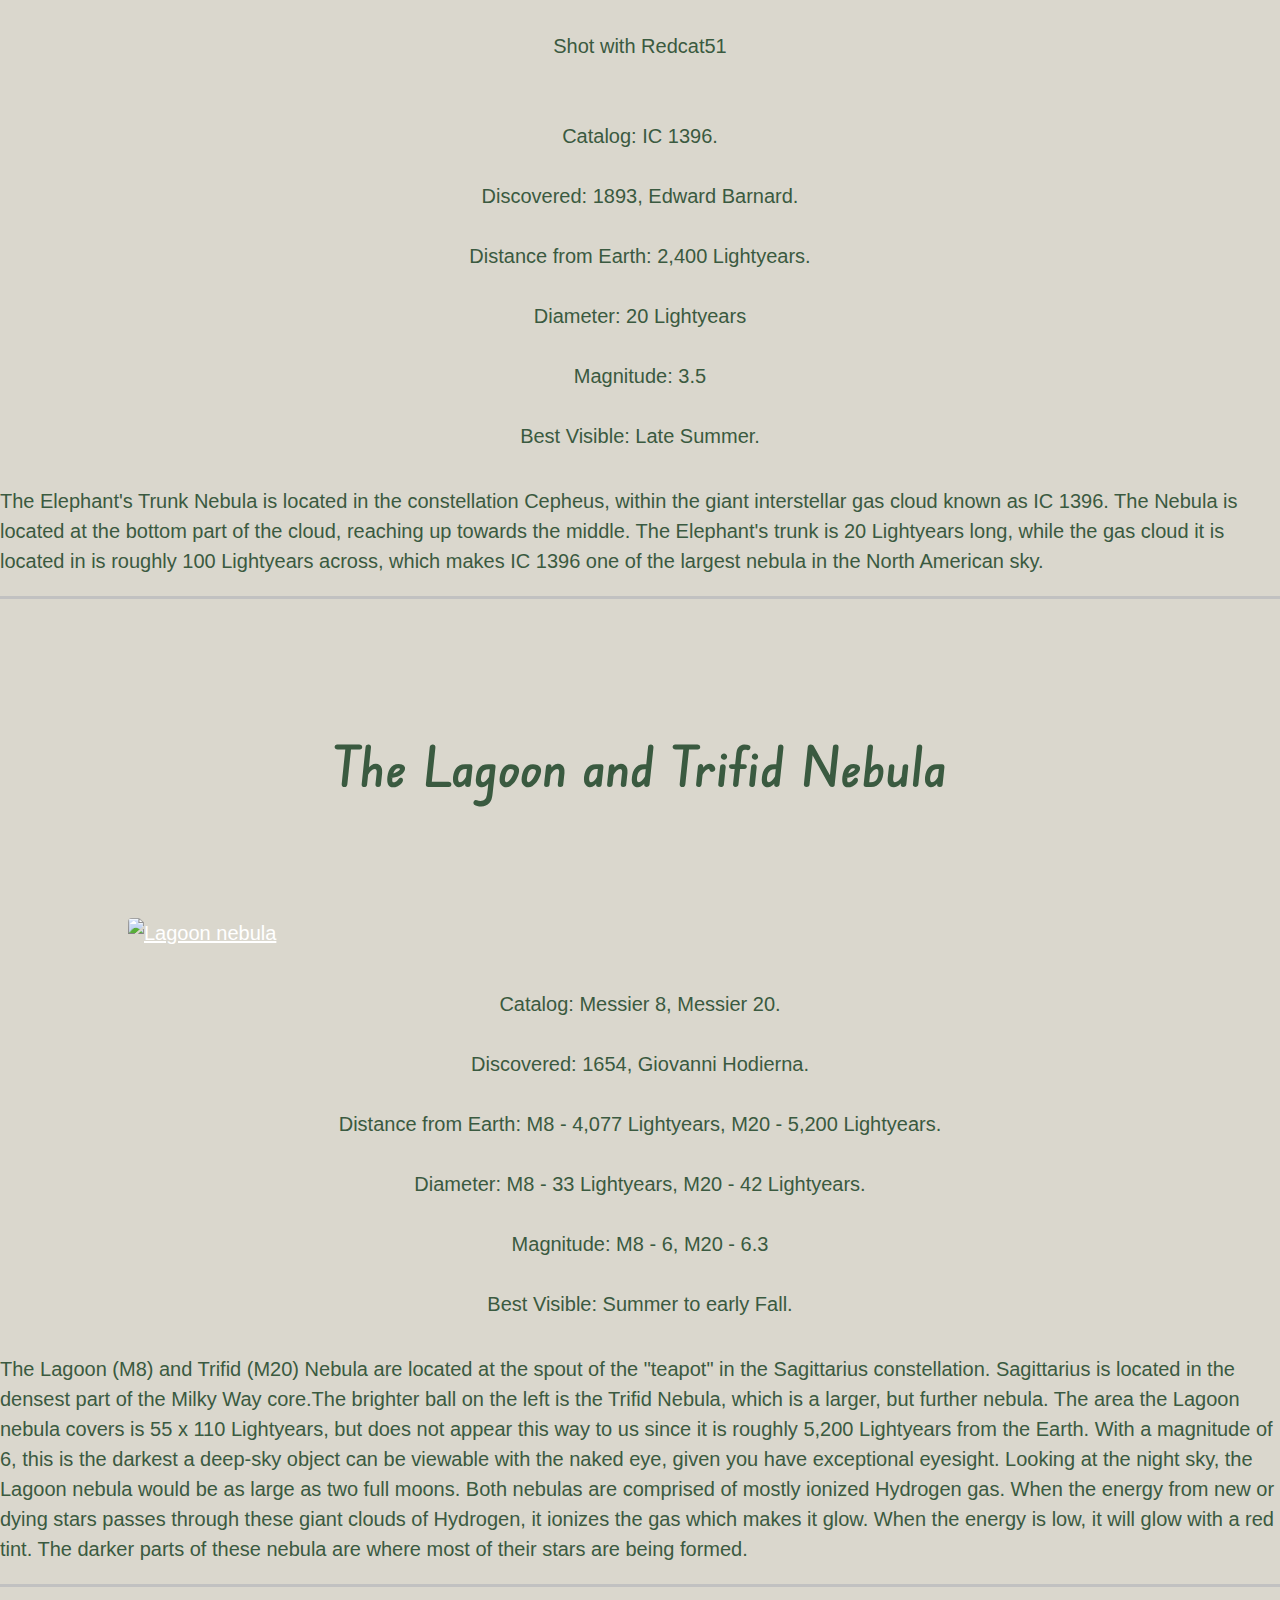
==== commit b91dbbb1: "re-added pelican nebula" ====
--- a/index.html
+++ b/index.html
@@ -520,6 +520,41 @@
         </div>
         
         <!--END OF TARGET-->
+    
+    <!--TARGET-->
+    <div class="target">
+
+        <h3 class="targetTitle">The Pelican Nebula</h3>
+            
+        <picture>   
+            <a href="pictures/PelicanNebula.png">
+            <img src="pictures/PelicanNebula.png" alt="Pelican Nebula" style="width: auto" class="targetPicture"/>    
+            </a>    
+        </picture>
+            
+            <li>
+            Catalog: IC 5070.
+            </li>
+            <li>
+            Discovered: William Herschel, 1786.
+            </li>
+            <li>
+            Distance from Earth: 1,800 lightyears.  
+            </li>
+            <li>
+            Diameter: 30 lightyears.
+            </li>
+            <li>
+            Magnitude: 8.0    
+            </li>    
+            <li>
+            Best Visible: Summer.
+            </li>
+            <p>
+                Located near the tail of Cygnus, the Pelican Nebula is a region of ionized Hydrogen and Oxygen. IC 5070’s close proximity to the very large star Deneb gives the nebula its beautiful intricate dust lanes. The Pelican Nebula is an active star formation region that is heavily studied. The pulsating gasses from stars being born within this nebula push the interstellar dust, giving the nebula its overall shape.
+            </p>
+    </div>
+        <!--end of target-->
         
         <!--TARGET-->
         <div class="target">     
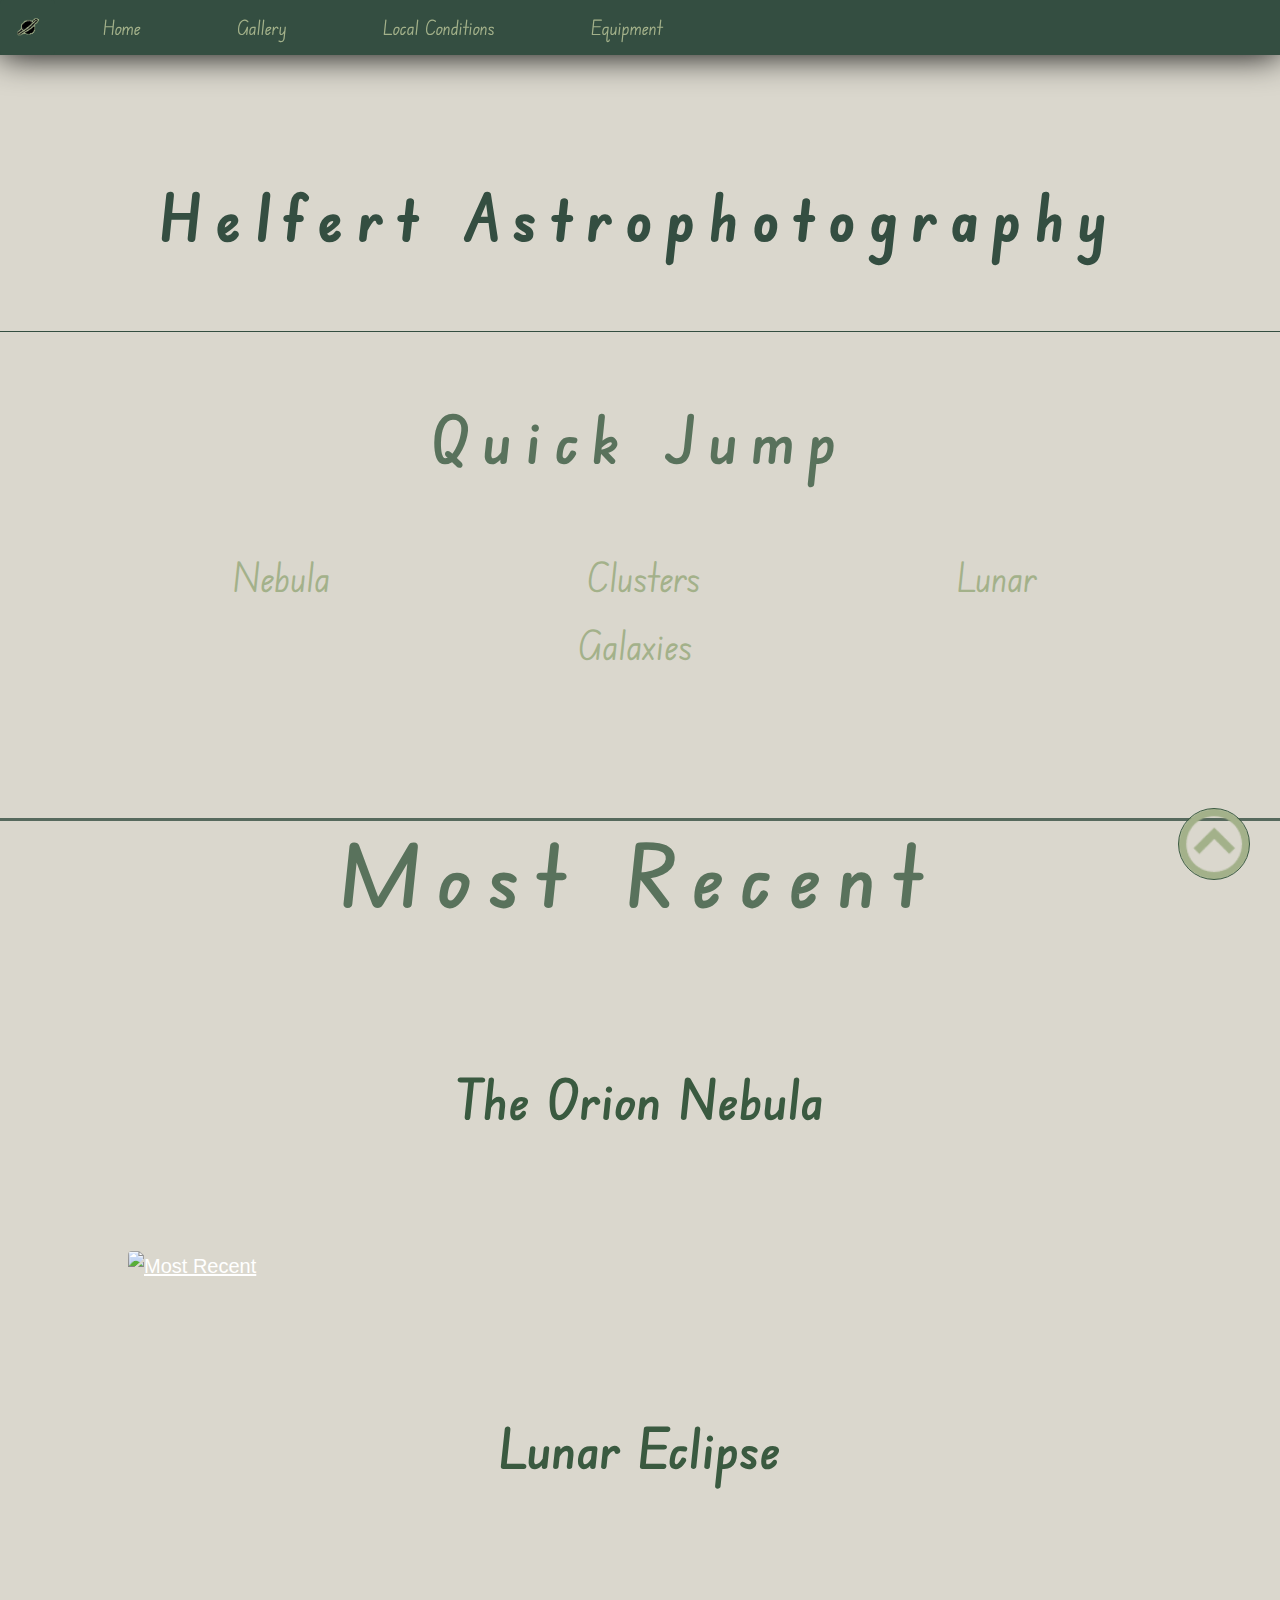
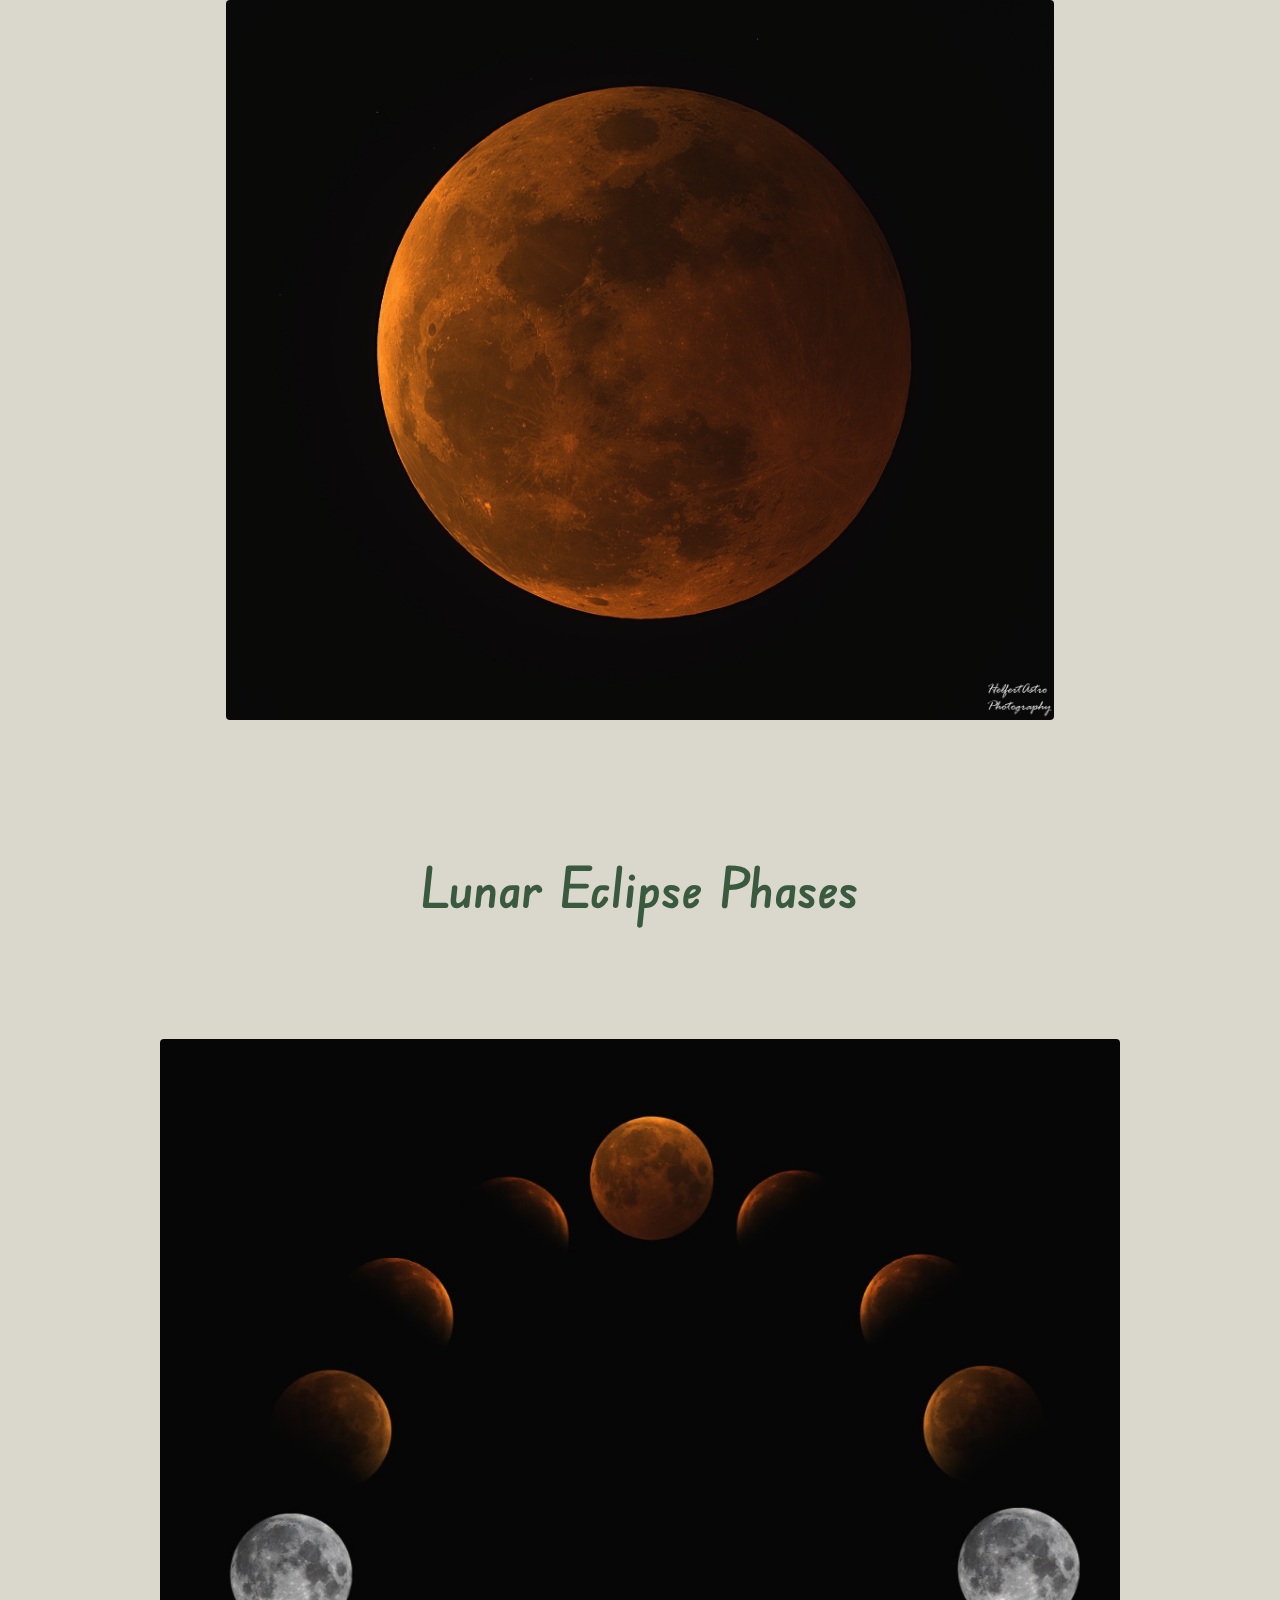
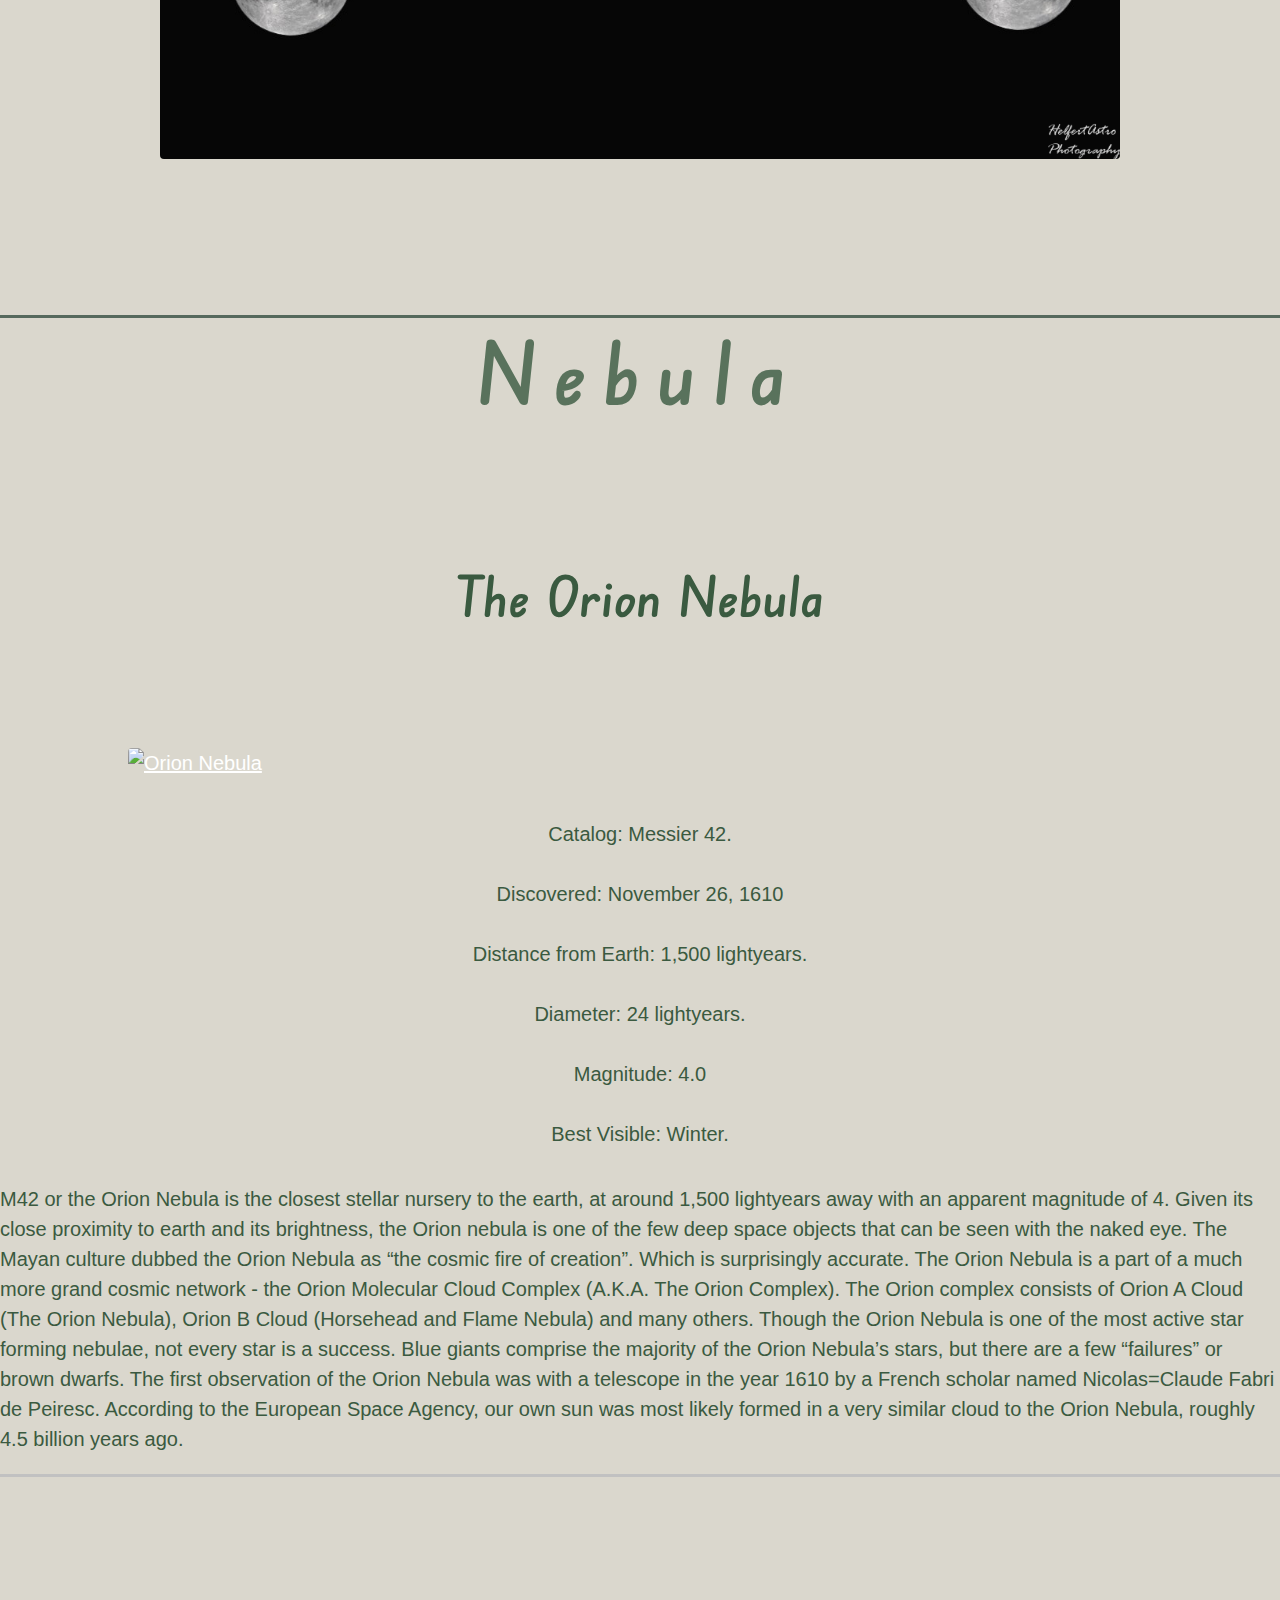
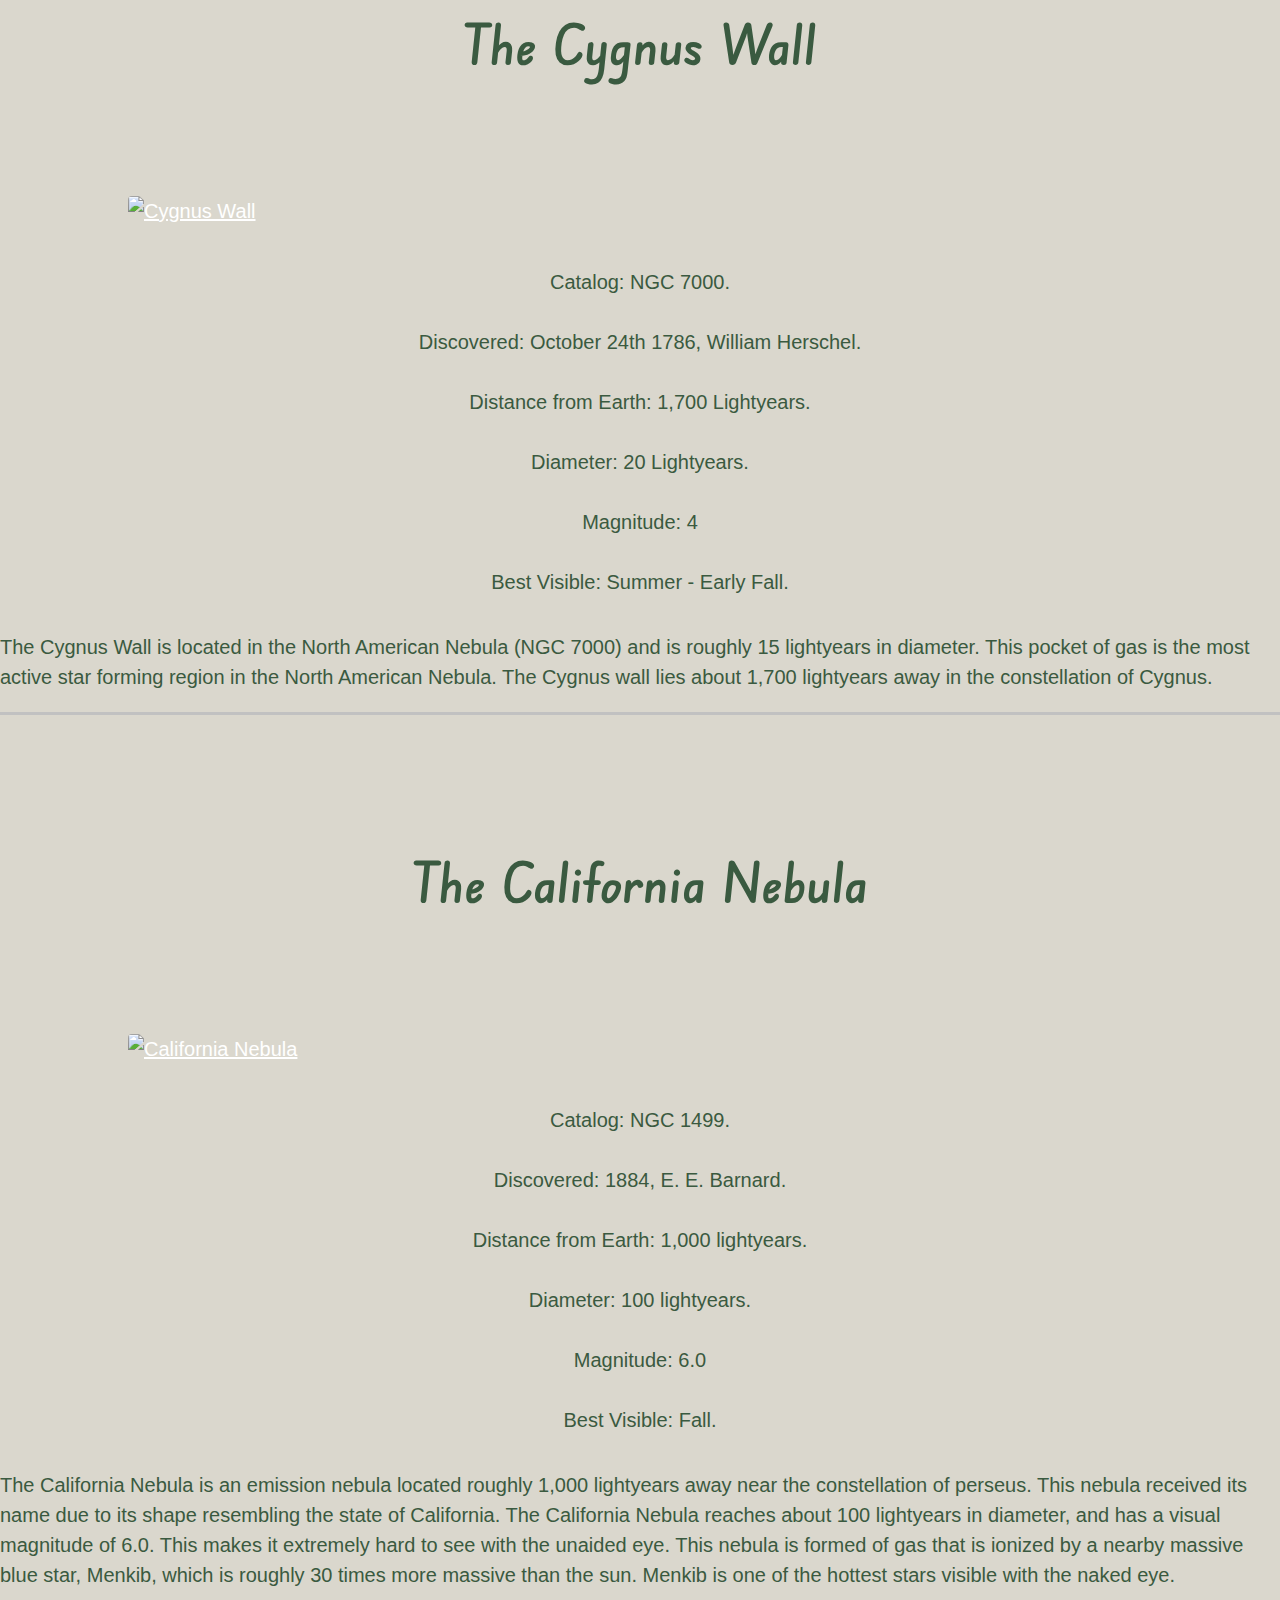
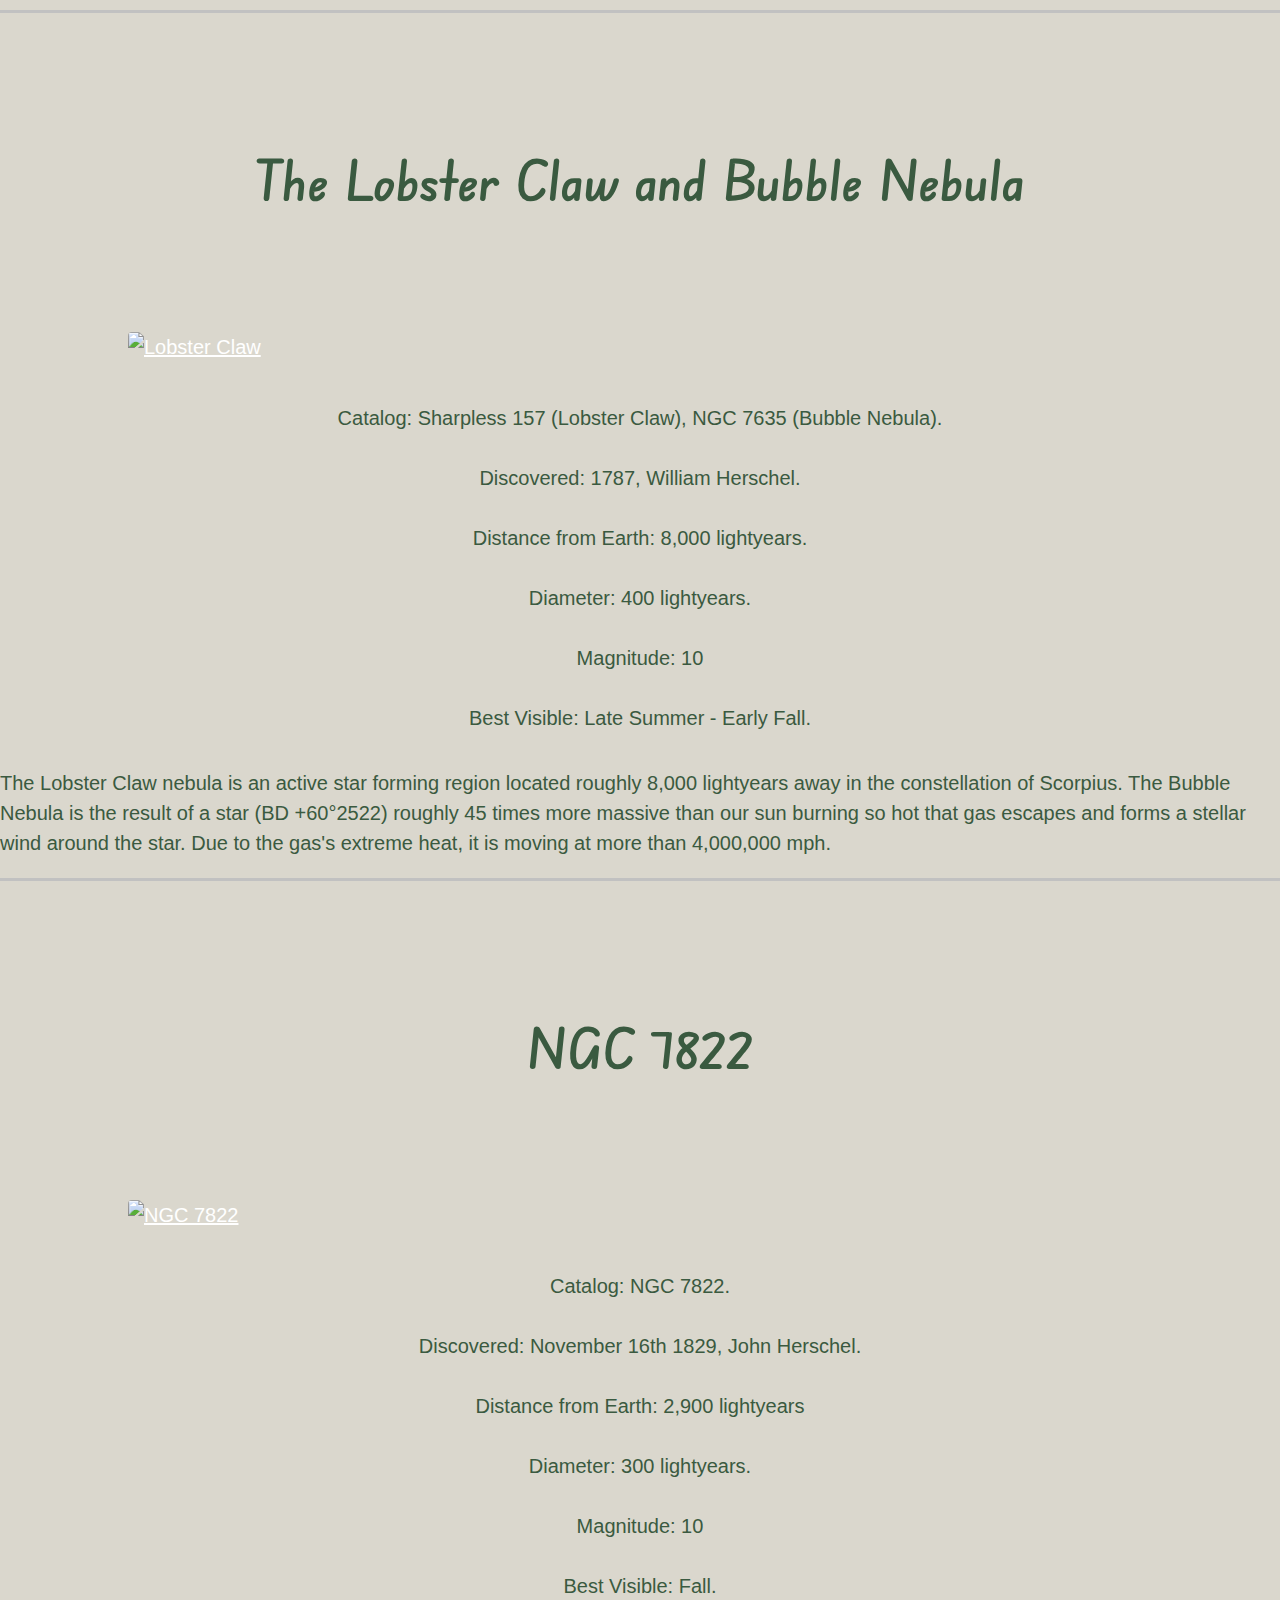
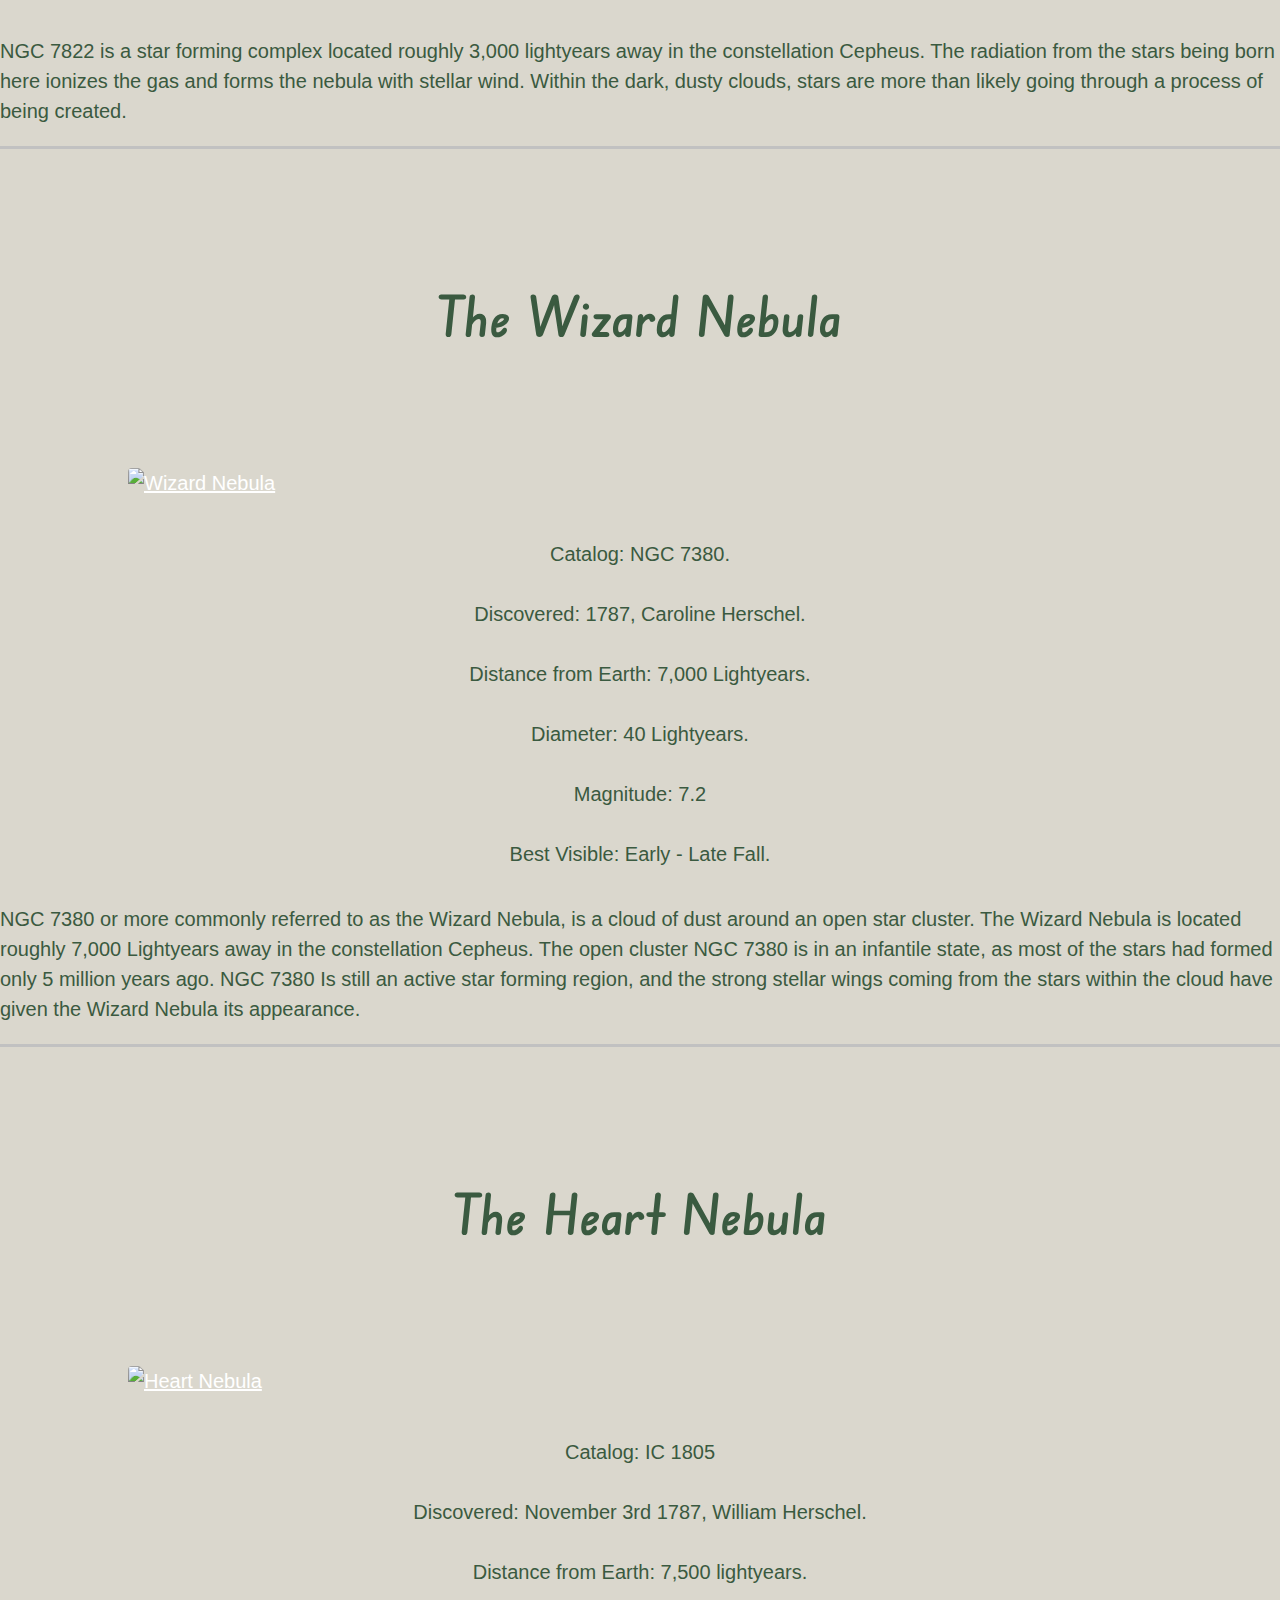
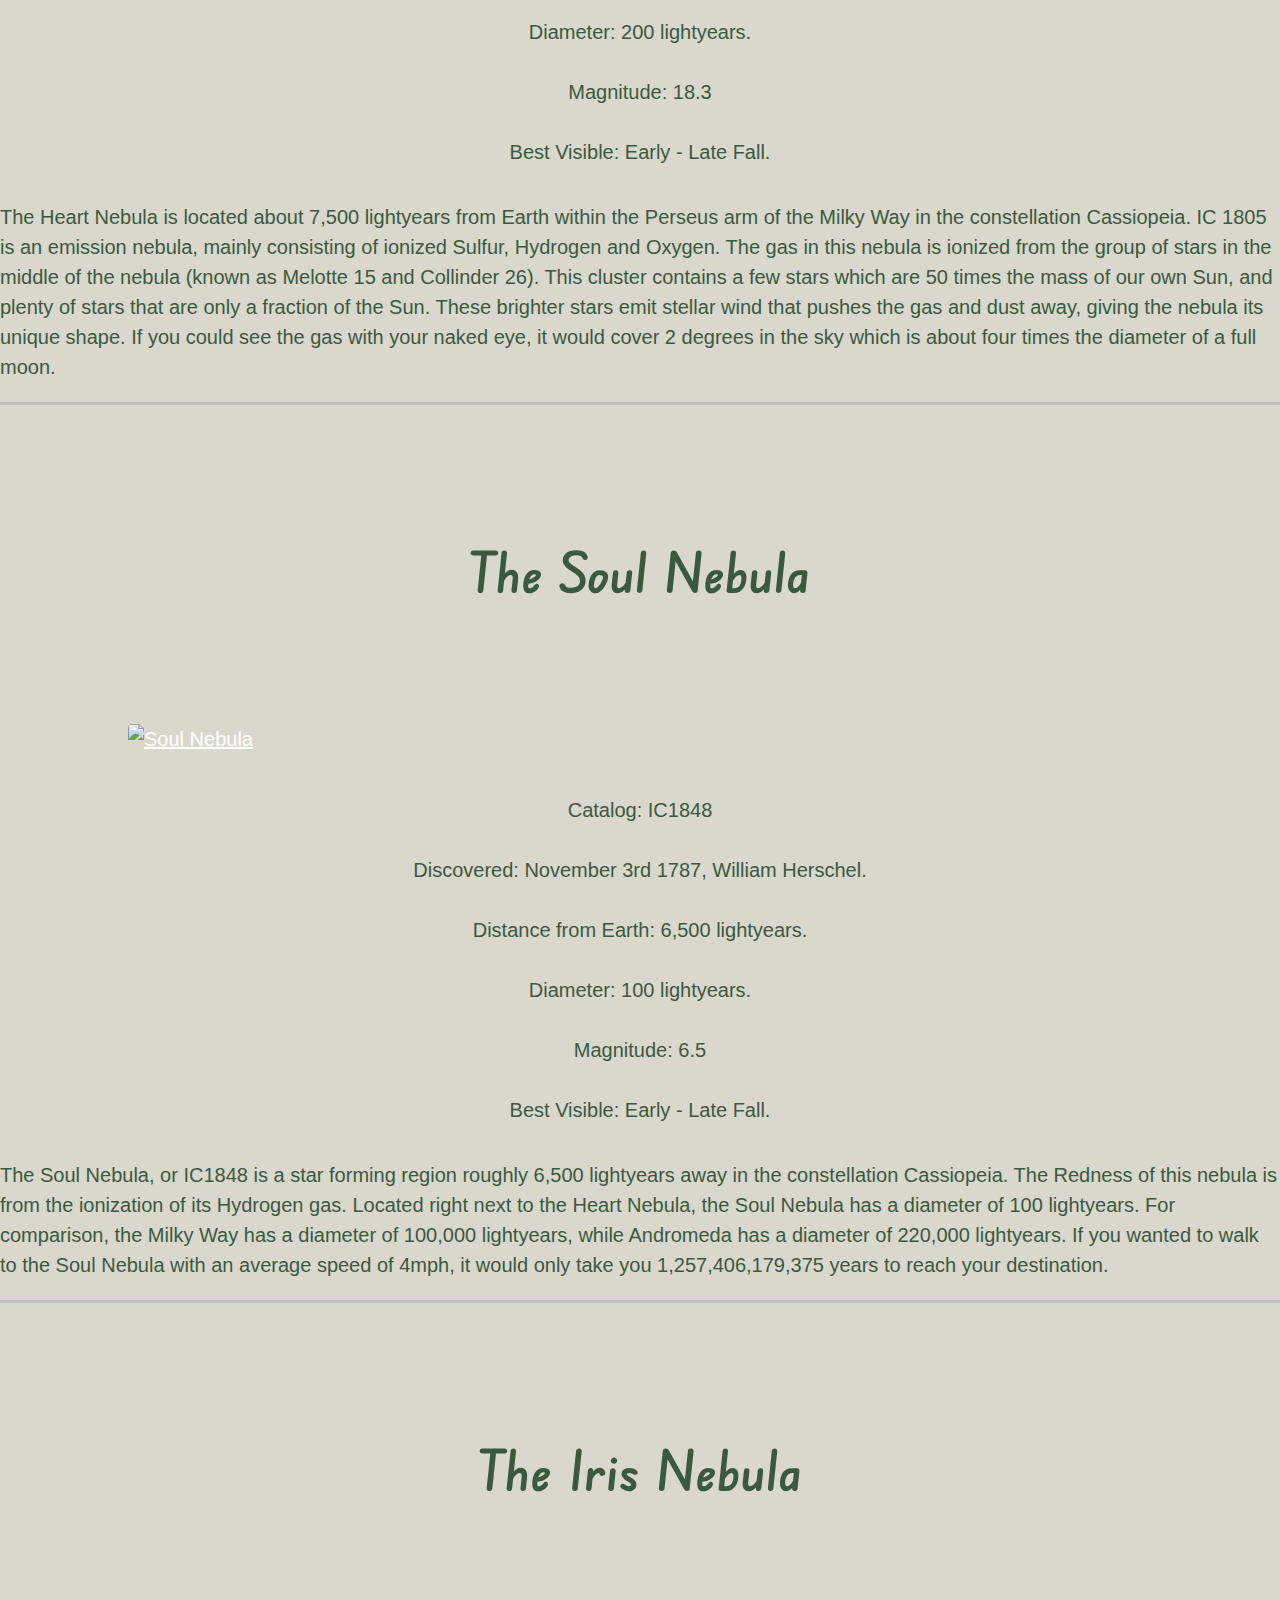
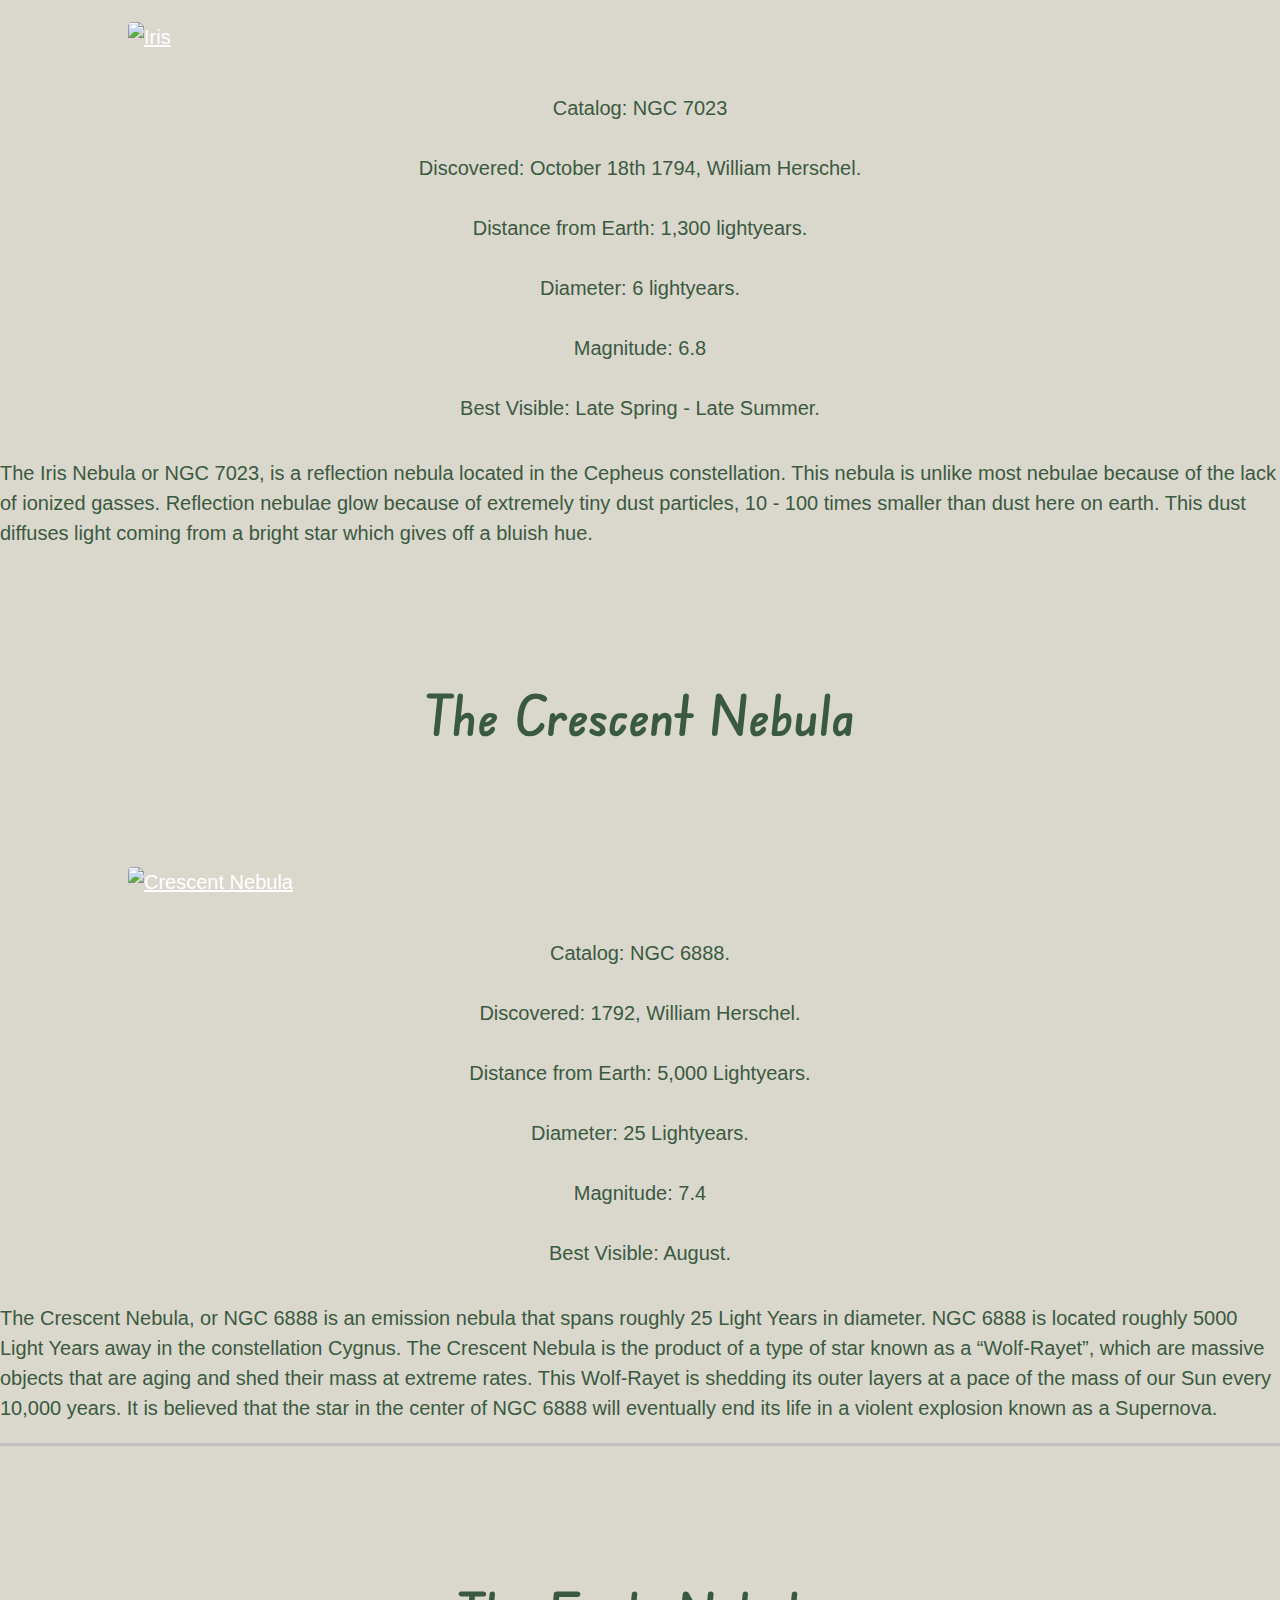
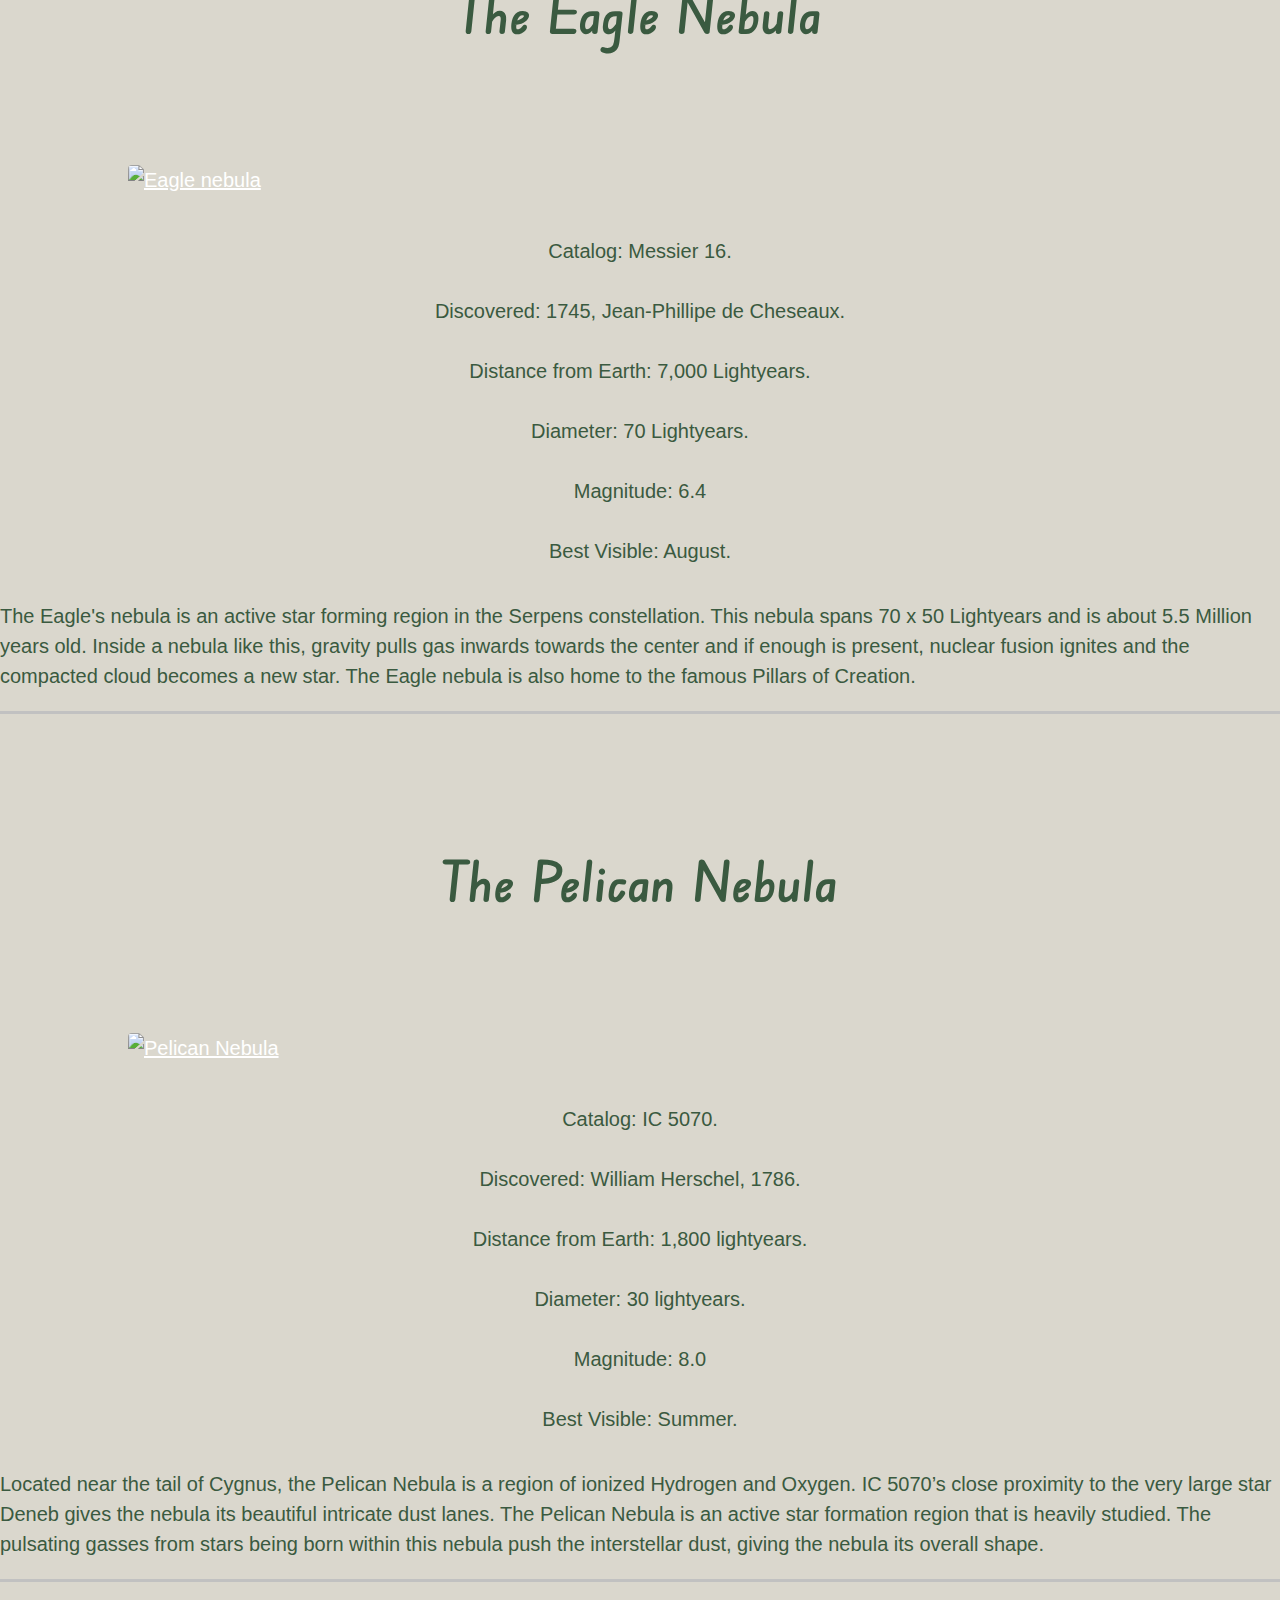
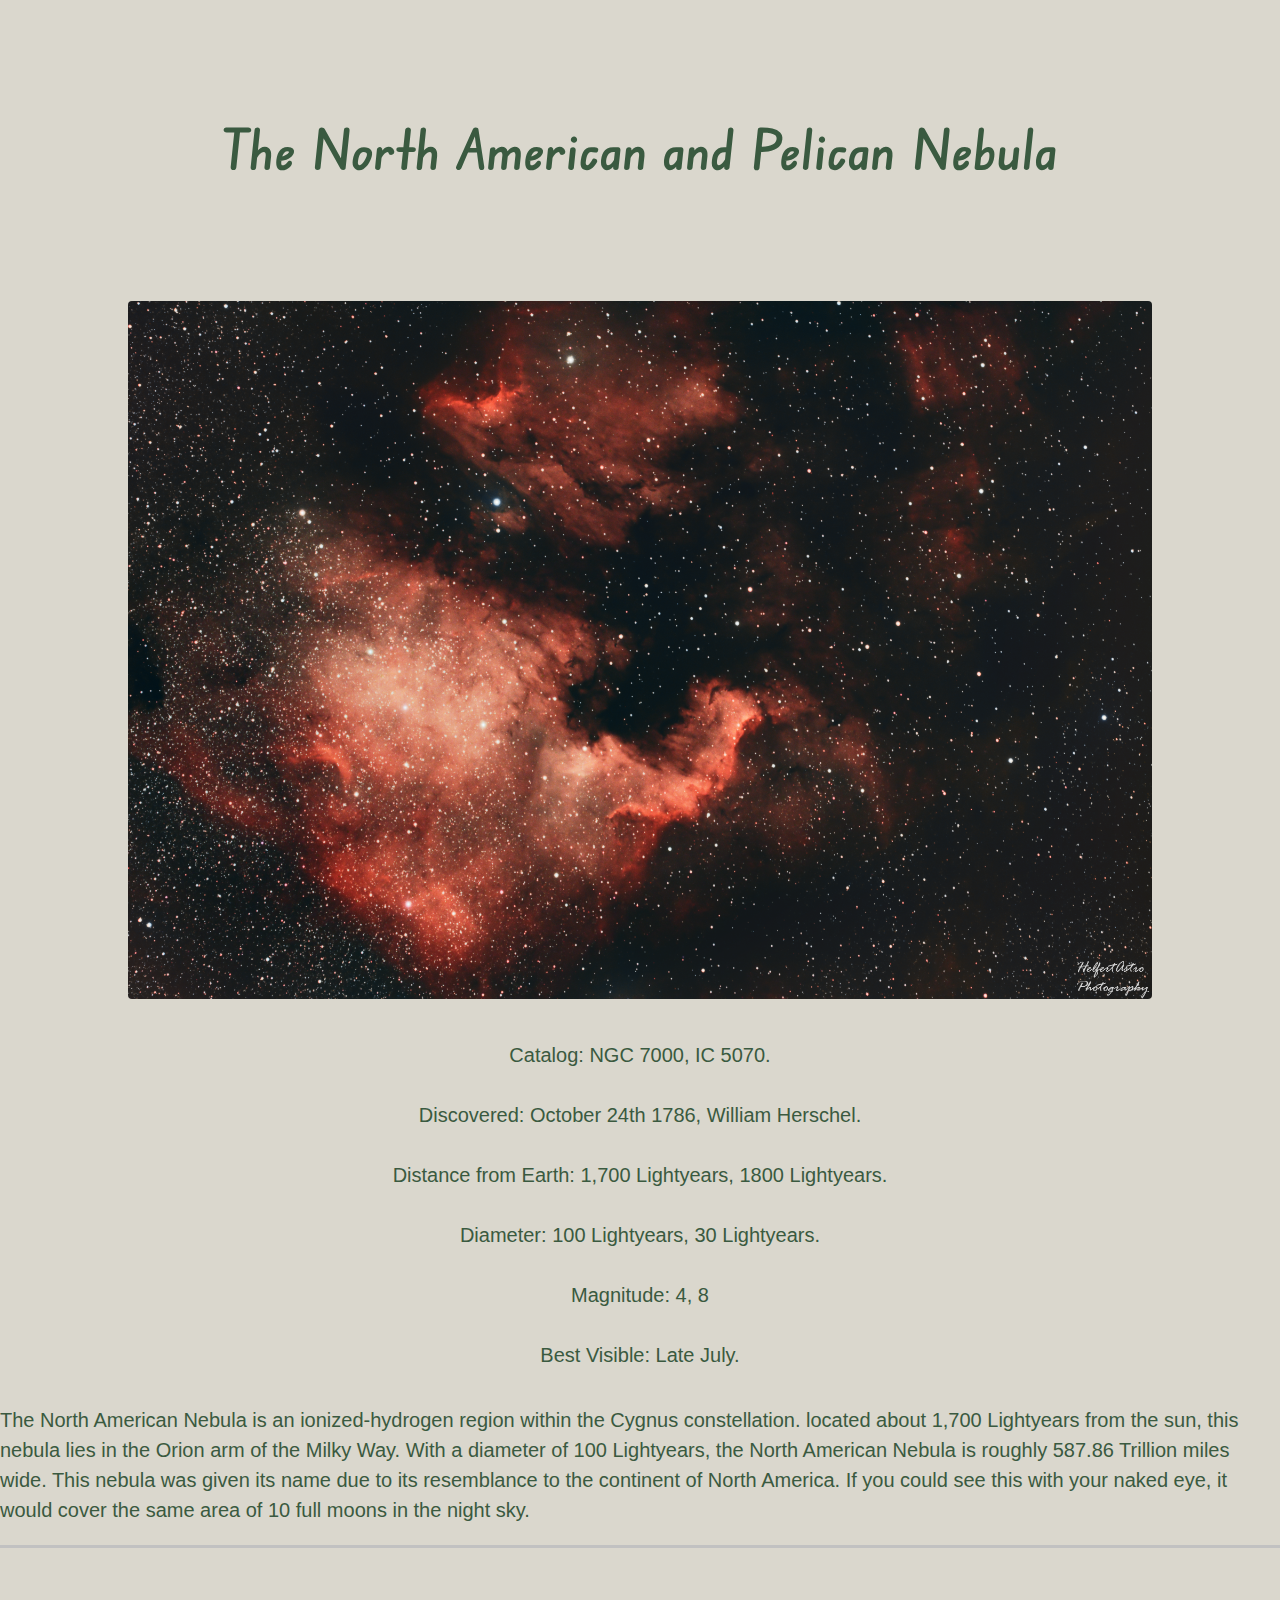
==== commit 64b803f2: "added orion nebula, lunar eclipse, eclipse phases, updated full moon" ====
--- a/index.html
+++ b/index.html
@@ -138,28 +138,22 @@
         <!--Most Recent-->
         <br><br>
         <h2 class="subject">Most Recent</h2>
-        <h3 class="recentTitle">Cygnus Wall</h3>
-        <picture>   
-            <a href="pictures/CygnusWallHubble-topaz.png">
-            <img src="pictures/CygnusWallHubble-topaz.png" alt="Most Recent" style="width: auto" class="targetPicture"/>    
-            </a>    
-        </picture>
-        <h3 class="targetTitle">The California Nebula</h3>
-        <picture>   
-            <a href="pictures/CaliforniaNebula.png">
-            <img src="pictures/CaliforniaNebula.png" alt="Most Recent" style="width: auto" class="targetPicture"/>    
-            </a>    
-        </picture>
-        <h3 class="targetTitle">The Lobster Claw and Bubble Nebula</h3>
-        <picture>   
-            <a href="pictures/LobsterClawBubbleHB-clear.png">
-            <img src="pictures/LobsterClawBubbleHB-clear.png" alt="Most Recent" style="width: auto" class="targetPicture"/>    
-            </a>    
-        </picture>
-        <h3 class="targetTitle">NGC 7822</h3>
-        <picture>   
-            <a href="pictures/NGC7822.png">
-            <img src="pictures/NGC7822.png" alt="Most Recent" style="width: auto" class="targetPicture"/>    
+        <h3 class="recentTitle">The Orion Nebula</h3>
+        <picture>   
+            <a href="pictures/OrionNebulafinished-clear.png">
+            <img src="pictures/OrionNebulafinished-clear.png" alt="Most Recent" style="width: auto" class="targetPicture"/>    
+            </a>    
+        </picture>
+        <h3 class="recentTitle">Lunar Eclipse</h3>
+        <picture>   
+            <a href="pictures/LunarEclipsefinished-denoise.png">
+            <img src="pictures/LunarEclipsefinished-denoise.png" alt="Most Recent" style="width: auto" class="targetPicture"/>    
+            </a>    
+        </picture>
+        <h3 class="recentTitle">Lunar Eclipse Phases</h3>
+        <picture>   
+            <a href="pictures/EclipsePhases_Helfert.png">
+            <img src="pictures/EclipsePhases_Helfert.png" alt="Most Recent" style="width: auto" class="targetPicture"/>    
             </a>    
         </picture>
         <br><br>
@@ -169,6 +163,42 @@
         <!--Nebulas-->
         <div id="nebulaJump"></div>
         <h2 class="subject">Nebula</h2>
+        
+        <!--TARGET-->
+    <div class="target">
+
+        <h3 class="targetTitle">The Orion Nebula</h3>
+            
+        <picture>   
+            <a href="pictures/OrionNebulafinished-clear.png">
+            <img src="pictures/OrionNebulafinished-clear.png" alt="Orion Nebula" style="width: auto" class="targetPicture"/>    
+            </a>    
+        </picture>
+            
+            <li>
+            Catalog: Messier 42. 
+            </li>
+            <li>
+            Discovered: November 26, 1610
+            </li>
+            <li>
+            Distance from Earth: 1,500 lightyears.    
+            </li>
+            <li>
+            Diameter: 24 lightyears.
+            </li>
+            <li>
+            Magnitude: 4.0    
+            </li>    
+            <li>
+            Best Visible: Winter.
+            </li>
+            <p>
+                M42 or the Orion Nebula is the closest stellar nursery to the earth, at around 1,500 lightyears away with an apparent magnitude of 4. Given its close proximity to earth and its brightness, the Orion nebula is one of the few deep space objects that can be seen with the naked eye. The Mayan culture dubbed the Orion Nebula as “the cosmic fire of creation”. Which is surprisingly accurate. The Orion Nebula is a part of a much more grand cosmic network - the Orion Molecular Cloud Complex (A.K.A. The Orion Complex). The Orion complex consists of Orion A Cloud (The Orion Nebula), Orion B Cloud (Horsehead and Flame Nebula) and many others. Though the Orion Nebula is one of the most active star forming nebulae, not every star is a success. Blue giants comprise the majority of the Orion Nebula’s stars, but there are a few “failures” or brown dwarfs. The first observation of the Orion Nebula was with a telescope in the year 1610 by a French scholar named Nicolas=Claude Fabri de Peiresc. According to the European Space Agency, our own sun was most likely formed in a very similar cloud to the Orion Nebula, roughly 4.5 billion years ago.
+
+            </p>
+    </div>
+        <!--end of target-->
         
         <!--TARGET-->
     <div class="target">
@@ -785,13 +815,86 @@
         <br><br>
         <div id="lunarJump"></div>
         <h2 class="subject">Lunar</h2>
+        
+        <!--TARGET-->
+    <div class="target">
+
+        <h3 class="targetTitle">Lunar Eclipse</h3>
+            
+        <picture>   
+            <a href="pictures/LunarEclipsefinished-denoise.png">
+            <img src="pictures/LunarEclipsefinished-denoise.png" alt="LunarEclipse" style="width: auto" class="targetPicture"/>    
+            </a>    
+        </picture>
+            
+            <li>
+            Catalog: Natural Satellite.
+            </li>
+            <li>
+            Discovered: Beginning of Mankind.
+            </li>
+            <li>
+            Distance from Earth: 238,900 Miles.    
+            </li>    
+            <li>
+            Diameter: 2,159.1 Miles.
+            </li>
+            <li>
+            Magnitude: -12.6    
+            </li>   
+            <li>
+            Best Visible: Year round.
+            </li>
+            
+    </div>
+        <!--end of target-->
+    <!--TARGET-->
+    <div class="target">
+
+        <h3 class="targetTitle">Phases of the Lunar Eclipse</h3>
+            
+        <picture>   
+            <a href="pictures/EclipsePhases_Helfert.png">
+            <img src="pictures/EclipsePhases_Helfert.png" alt="LunarEclipsePhases" style="width: auto" class="targetPicture"/>    
+            </a>    
+        </picture>
+            
+            <li>
+            Catalog: Natural Satellite.
+            </li>
+            <li>
+            Discovered: Beginning of Mankind.
+            </li>
+            <li>
+            Distance from Earth: 238,900 Miles.    
+            </li>    
+            <li>
+            Diameter: 2,159.1 Miles.
+            </li>
+            <li>
+            Magnitude: -12.6    
+            </li>   
+            <li>
+            Best Visible: Year round.
+            </li>
+            
+    </div>
+        <!--end of target-->
+    
+    
+    
         <!--target-->
         <div class="target">
         <h3 class="targetTitle">The Moon</h3>
             
+            <picture class="targetPicture">
+            <a href="pictures/fullMoonSHARPless.png">
+            <img src="pictures/fullMoonSHARPless.png" alt="FullMoon" style="width: auto" class="targetPicture"/>
+                </a>
+        </picture>
         <picture class="targetPicture">
             <a href="pictures/Full%20Moon.png">
-            <img src="pictures/Full%20Moon.png" alt="Waning Gibbous Moon" style="width: auto" class="targetPicture"/>
+            <img src="pictures/Full%20Moon.png" alt="FullMoon" style="width: auto" class="targetPicture"/>
                 </a>
         </picture>
             <li style="list-style: none">Shot with Sky-Watcher 130PDS</li><br>
